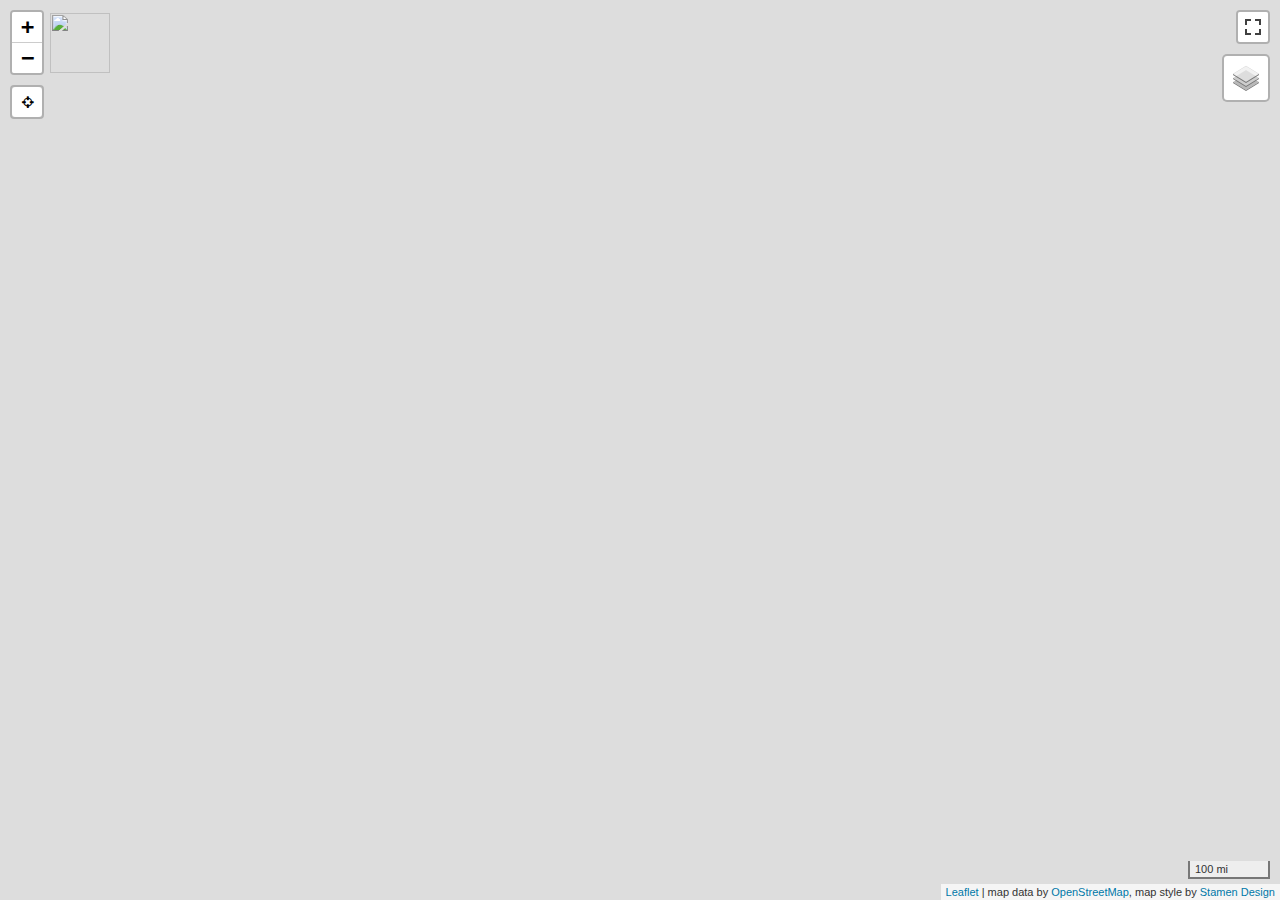
==== map.html @ af7b4ee4 "added map" ====
<!DOCTYPE html>
<html>
<head>
<meta charset="utf-8" />
<title>leaflet</title>
<script>(function() {
  // If window.HTMLWidgets is already defined, then use it; otherwise create a
  // new object. This allows preceding code to set options that affect the
  // initialization process (though none currently exist).
  window.HTMLWidgets = window.HTMLWidgets || {};

  // See if we're running in a viewer pane. If not, we're in a web browser.
  var viewerMode = window.HTMLWidgets.viewerMode =
      /\bviewer_pane=1\b/.test(window.location);

  // See if we're running in Shiny mode. If not, it's a static document.
  // Note that static widgets can appear in both Shiny and static modes, but
  // obviously, Shiny widgets can only appear in Shiny apps/documents.
  var shinyMode = window.HTMLWidgets.shinyMode =
      typeof(window.Shiny) !== "undefined" && !!window.Shiny.outputBindings;

  // We can't count on jQuery being available, so we implement our own
  // version if necessary.
  function querySelectorAll(scope, selector) {
    if (typeof(jQuery) !== "undefined" && scope instanceof jQuery) {
      return scope.find(selector);
    }
    if (scope.querySelectorAll) {
      return scope.querySelectorAll(selector);
    }
  }

  function asArray(value) {
    if (value === null)
      return [];
    if ($.isArray(value))
      return value;
    return [value];
  }

  // Implement jQuery's extend
  function extend(target /*, ... */) {
    if (arguments.length == 1) {
      return target;
    }
    for (var i = 1; i < arguments.length; i++) {
      var source = arguments[i];
      for (var prop in source) {
        if (source.hasOwnProperty(prop)) {
          target[prop] = source[prop];
        }
      }
    }
    return target;
  }

  // IE8 doesn't support Array.forEach.
  function forEach(values, callback, thisArg) {
    if (values.forEach) {
      values.forEach(callback, thisArg);
    } else {
      for (var i = 0; i < values.length; i++) {
        callback.call(thisArg, values[i], i, values);
      }
    }
  }

  // Replaces the specified method with the return value of funcSource.
  //
  // Note that funcSource should not BE the new method, it should be a function
  // that RETURNS the new method. funcSource receives a single argument that is
  // the overridden method, it can be called from the new method. The overridden
  // method can be called like a regular function, it has the target permanently
  // bound to it so "this" will work correctly.
  function overrideMethod(target, methodName, funcSource) {
    var superFunc = target[methodName] || function() {};
    var superFuncBound = function() {
      return superFunc.apply(target, arguments);
    };
    target[methodName] = funcSource(superFuncBound);
  }

  // Add a method to delegator that, when invoked, calls
  // delegatee.methodName. If there is no such method on
  // the delegatee, but there was one on delegator before
  // delegateMethod was called, then the original version
  // is invoked instead.
  // For example:
  //
  // var a = {
  //   method1: function() { console.log('a1'); }
  //   method2: function() { console.log('a2'); }
  // };
  // var b = {
  //   method1: function() { console.log('b1'); }
  // };
  // delegateMethod(a, b, "method1");
  // delegateMethod(a, b, "method2");
  // a.method1();
  // a.method2();
  //
  // The output would be "b1", "a2".
  function delegateMethod(delegator, delegatee, methodName) {
    var inherited = delegator[methodName];
    delegator[methodName] = function() {
      var target = delegatee;
      var method = delegatee[methodName];

      // The method doesn't exist on the delegatee. Instead,
      // call the method on the delegator, if it exists.
      if (!method) {
        target = delegator;
        method = inherited;
      }

      if (method) {
        return method.apply(target, arguments);
      }
    };
  }

  // Implement a vague facsimilie of jQuery's data method
  function elementData(el, name, value) {
    if (arguments.length == 2) {
      return el["htmlwidget_data_" + name];
    } else if (arguments.length == 3) {
      el["htmlwidget_data_" + name] = value;
      return el;
    } else {
      throw new Error("Wrong number of arguments for elementData: " +
        arguments.length);
    }
  }

  // http://stackoverflow.com/questions/3446170/escape-string-for-use-in-javascript-regex
  function escapeRegExp(str) {
    return str.replace(/[\-\[\]\/\{\}\(\)\*\+\?\.\\\^\$\|]/g, "\\$&");
  }

  function hasClass(el, className) {
    var re = new RegExp("\\b" + escapeRegExp(className) + "\\b");
    return re.test(el.className);
  }

  // elements - array (or array-like object) of HTML elements
  // className - class name to test for
  // include - if true, only return elements with given className;
  //   if false, only return elements *without* given className
  function filterByClass(elements, className, include) {
    var results = [];
    for (var i = 0; i < elements.length; i++) {
      if (hasClass(elements[i], className) == include)
        results.push(elements[i]);
    }
    return results;
  }

  function on(obj, eventName, func) {
    if (obj.addEventListener) {
      obj.addEventListener(eventName, func, false);
    } else if (obj.attachEvent) {
      obj.attachEvent(eventName, func);
    }
  }

  function off(obj, eventName, func) {
    if (obj.removeEventListener)
      obj.removeEventListener(eventName, func, false);
    else if (obj.detachEvent) {
      obj.detachEvent(eventName, func);
    }
  }

  // Translate array of values to top/right/bottom/left, as usual with
  // the "padding" CSS property
  // https://developer.mozilla.org/en-US/docs/Web/CSS/padding
  function unpackPadding(value) {
    if (typeof(value) === "number")
      value = [value];
    if (value.length === 1) {
      return {top: value[0], right: value[0], bottom: value[0], left: value[0]};
    }
    if (value.length === 2) {
      return {top: value[0], right: value[1], bottom: value[0], left: value[1]};
    }
    if (value.length === 3) {
      return {top: value[0], right: value[1], bottom: value[2], left: value[1]};
    }
    if (value.length === 4) {
      return {top: value[0], right: value[1], bottom: value[2], left: value[3]};
    }
  }

  // Convert an unpacked padding object to a CSS value
  function paddingToCss(paddingObj) {
    return paddingObj.top + "px " + paddingObj.right + "px " + paddingObj.bottom + "px " + paddingObj.left + "px";
  }

  // Makes a number suitable for CSS
  function px(x) {
    if (typeof(x) === "number")
      return x + "px";
    else
      return x;
  }

  // Retrieves runtime widget sizing information for an element.
  // The return value is either null, or an object with fill, padding,
  // defaultWidth, defaultHeight fields.
  function sizingPolicy(el) {
    var sizingEl = document.querySelector("script[data-for='" + el.id + "'][type='application/htmlwidget-sizing']");
    if (!sizingEl)
      return null;
    var sp = JSON.parse(sizingEl.textContent || sizingEl.text || "{}");
    if (viewerMode) {
      return sp.viewer;
    } else {
      return sp.browser;
    }
  }

  // @param tasks Array of strings (or falsy value, in which case no-op).
  //   Each element must be a valid JavaScript expression that yields a
  //   function. Or, can be an array of objects with "code" and "data"
  //   properties; in this case, the "code" property should be a string
  //   of JS that's an expr that yields a function, and "data" should be
  //   an object that will be added as an additional argument when that
  //   function is called.
  // @param target The object that will be "this" for each function
  //   execution.
  // @param args Array of arguments to be passed to the functions. (The
  //   same arguments will be passed to all functions.)
  function evalAndRun(tasks, target, args) {
    if (tasks) {
      forEach(tasks, function(task) {
        var theseArgs = args;
        if (typeof(task) === "object") {
          theseArgs = theseArgs.concat([task.data]);
          task = task.code;
        }
        var taskFunc = tryEval(task);
        if (typeof(taskFunc) !== "function") {
          throw new Error("Task must be a function! Source:\n" + task);
        }
        taskFunc.apply(target, theseArgs);
      });
    }
  }

  // Attempt eval() both with and without enclosing in parentheses.
  // Note that enclosing coerces a function declaration into
  // an expression that eval() can parse
  // (otherwise, a SyntaxError is thrown)
  function tryEval(code) {
    var result = null;
    try {
      result = eval(code);
    } catch(error) {
      if (!error instanceof SyntaxError) {
        throw error;
      }
      try {
        result = eval("(" + code + ")");
      } catch(e) {
        if (e instanceof SyntaxError) {
          throw error;
        } else {
          throw e;
        }
      }
    }
    return result;
  }

  function initSizing(el) {
    var sizing = sizingPolicy(el);
    if (!sizing)
      return;

    var cel = document.getElementById("htmlwidget_container");
    if (!cel)
      return;

    if (typeof(sizing.padding) !== "undefined") {
      document.body.style.margin = "0";
      document.body.style.padding = paddingToCss(unpackPadding(sizing.padding));
    }

    if (sizing.fill) {
      document.body.style.overflow = "hidden";
      document.body.style.width = "100%";
      document.body.style.height = "100%";
      document.documentElement.style.width = "100%";
      document.documentElement.style.height = "100%";
      if (cel) {
        cel.style.position = "absolute";
        var pad = unpackPadding(sizing.padding);
        cel.style.top = pad.top + "px";
        cel.style.right = pad.right + "px";
        cel.style.bottom = pad.bottom + "px";
        cel.style.left = pad.left + "px";
        el.style.width = "100%";
        el.style.height = "100%";
      }

      return {
        getWidth: function() { return cel.offsetWidth; },
        getHeight: function() { return cel.offsetHeight; }
      };

    } else {
      el.style.width = px(sizing.width);
      el.style.height = px(sizing.height);

      return {
        getWidth: function() { return el.offsetWidth; },
        getHeight: function() { return el.offsetHeight; }
      };
    }
  }

  // Default implementations for methods
  var defaults = {
    find: function(scope) {
      return querySelectorAll(scope, "." + this.name);
    },
    renderError: function(el, err) {
      var $el = $(el);

      this.clearError(el);

      // Add all these error classes, as Shiny does
      var errClass = "shiny-output-error";
      if (err.type !== null) {
        // use the classes of the error condition as CSS class names
        errClass = errClass + " " + $.map(asArray(err.type), function(type) {
          return errClass + "-" + type;
        }).join(" ");
      }
      errClass = errClass + " htmlwidgets-error";

      // Is el inline or block? If inline or inline-block, just display:none it
      // and add an inline error.
      var display = $el.css("display");
      $el.data("restore-display-mode", display);

      if (display === "inline" || display === "inline-block") {
        $el.hide();
        if (err.message !== "") {
          var errorSpan = $("<span>").addClass(errClass);
          errorSpan.text(err.message);
          $el.after(errorSpan);
        }
      } else if (display === "block") {
        // If block, add an error just after the el, set visibility:none on the
        // el, and position the error to be on top of the el.
        // Mark it with a unique ID and CSS class so we can remove it later.
        $el.css("visibility", "hidden");
        if (err.message !== "") {
          var errorDiv = $("<div>").addClass(errClass).css("position", "absolute")
            .css("top", el.offsetTop)
            .css("left", el.offsetLeft)
            // setting width can push out the page size, forcing otherwise
            // unnecessary scrollbars to appear and making it impossible for
            // the element to shrink; so use max-width instead
            .css("maxWidth", el.offsetWidth)
            .css("height", el.offsetHeight);
          errorDiv.text(err.message);
          $el.after(errorDiv);

          // Really dumb way to keep the size/position of the error in sync with
          // the parent element as the window is resized or whatever.
          var intId = setInterval(function() {
            if (!errorDiv[0].parentElement) {
              clearInterval(intId);
              return;
            }
            errorDiv
              .css("top", el.offsetTop)
              .css("left", el.offsetLeft)
              .css("maxWidth", el.offsetWidth)
              .css("height", el.offsetHeight);
          }, 500);
        }
      }
    },
    clearError: function(el) {
      var $el = $(el);
      var display = $el.data("restore-display-mode");
      $el.data("restore-display-mode", null);

      if (display === "inline" || display === "inline-block") {
        if (display)
          $el.css("display", display);
        $(el.nextSibling).filter(".htmlwidgets-error").remove();
      } else if (display === "block"){
        $el.css("visibility", "inherit");
        $(el.nextSibling).filter(".htmlwidgets-error").remove();
      }
    },
    sizing: {}
  };

  // Called by widget bindings to register a new type of widget. The definition
  // object can contain the following properties:
  // - name (required) - A string indicating the binding name, which will be
  //   used by default as the CSS classname to look for.
  // - initialize (optional) - A function(el) that will be called once per
  //   widget element; if a value is returned, it will be passed as the third
  //   value to renderValue.
  // - renderValue (required) - A function(el, data, initValue) that will be
  //   called with data. Static contexts will cause this to be called once per
  //   element; Shiny apps will cause this to be called multiple times per
  //   element, as the data changes.
  window.HTMLWidgets.widget = function(definition) {
    if (!definition.name) {
      throw new Error("Widget must have a name");
    }
    if (!definition.type) {
      throw new Error("Widget must have a type");
    }
    // Currently we only support output widgets
    if (definition.type !== "output") {
      throw new Error("Unrecognized widget type '" + definition.type + "'");
    }
    // TODO: Verify that .name is a valid CSS classname

    // Support new-style instance-bound definitions. Old-style class-bound
    // definitions have one widget "object" per widget per type/class of
    // widget; the renderValue and resize methods on such widget objects
    // take el and instance arguments, because the widget object can't
    // store them. New-style instance-bound definitions have one widget
    // object per widget instance; the definition that's passed in doesn't
    // provide renderValue or resize methods at all, just the single method
    //   factory(el, width, height)
    // which returns an object that has renderValue(x) and resize(w, h).
    // This enables a far more natural programming style for the widget
    // author, who can store per-instance state using either OO-style
    // instance fields or functional-style closure variables (I guess this
    // is in contrast to what can only be called C-style pseudo-OO which is
    // what we required before).
    if (definition.factory) {
      definition = createLegacyDefinitionAdapter(definition);
    }

    if (!definition.renderValue) {
      throw new Error("Widget must have a renderValue function");
    }

    // For static rendering (non-Shiny), use a simple widget registration
    // scheme. We also use this scheme for Shiny apps/documents that also
    // contain static widgets.
    window.HTMLWidgets.widgets = window.HTMLWidgets.widgets || [];
    // Merge defaults into the definition; don't mutate the original definition.
    var staticBinding = extend({}, defaults, definition);
    overrideMethod(staticBinding, "find", function(superfunc) {
      return function(scope) {
        var results = superfunc(scope);
        // Filter out Shiny outputs, we only want the static kind
        return filterByClass(results, "html-widget-output", false);
      };
    });
    window.HTMLWidgets.widgets.push(staticBinding);

    if (shinyMode) {
      // Shiny is running. Register the definition with an output binding.
      // The definition itself will not be the output binding, instead
      // we will make an output binding object that delegates to the
      // definition. This is because we foolishly used the same method
      // name (renderValue) for htmlwidgets definition and Shiny bindings
      // but they actually have quite different semantics (the Shiny
      // bindings receive data that includes lots of metadata that it
      // strips off before calling htmlwidgets renderValue). We can't
      // just ignore the difference because in some widgets it's helpful
      // to call this.renderValue() from inside of resize(), and if
      // we're not delegating, then that call will go to the Shiny
      // version instead of the htmlwidgets version.

      // Merge defaults with definition, without mutating either.
      var bindingDef = extend({}, defaults, definition);

      // This object will be our actual Shiny binding.
      var shinyBinding = new Shiny.OutputBinding();

      // With a few exceptions, we'll want to simply use the bindingDef's
      // version of methods if they are available, otherwise fall back to
      // Shiny's defaults. NOTE: If Shiny's output bindings gain additional
      // methods in the future, and we want them to be overrideable by
      // HTMLWidget binding definitions, then we'll need to add them to this
      // list.
      delegateMethod(shinyBinding, bindingDef, "getId");
      delegateMethod(shinyBinding, bindingDef, "onValueChange");
      delegateMethod(shinyBinding, bindingDef, "onValueError");
      delegateMethod(shinyBinding, bindingDef, "renderError");
      delegateMethod(shinyBinding, bindingDef, "clearError");
      delegateMethod(shinyBinding, bindingDef, "showProgress");

      // The find, renderValue, and resize are handled differently, because we
      // want to actually decorate the behavior of the bindingDef methods.

      shinyBinding.find = function(scope) {
        var results = bindingDef.find(scope);

        // Only return elements that are Shiny outputs, not static ones
        var dynamicResults = results.filter(".html-widget-output");

        // It's possible that whatever caused Shiny to think there might be
        // new dynamic outputs, also caused there to be new static outputs.
        // Since there might be lots of different htmlwidgets bindings, we
        // schedule execution for later--no need to staticRender multiple
        // times.
        if (results.length !== dynamicResults.length)
          scheduleStaticRender();

        return dynamicResults;
      };

      // Wrap renderValue to handle initialization, which unfortunately isn't
      // supported natively by Shiny at the time of this writing.

      shinyBinding.renderValue = function(el, data) {
        Shiny.renderDependencies(data.deps);
        // Resolve strings marked as javascript literals to objects
        if (!(data.evals instanceof Array)) data.evals = [data.evals];
        for (var i = 0; data.evals && i < data.evals.length; i++) {
          window.HTMLWidgets.evaluateStringMember(data.x, data.evals[i]);
        }
        if (!bindingDef.renderOnNullValue) {
          if (data.x === null) {
            el.style.visibility = "hidden";
            return;
          } else {
            el.style.visibility = "inherit";
          }
        }
        if (!elementData(el, "initialized")) {
          initSizing(el);

          elementData(el, "initialized", true);
          if (bindingDef.initialize) {
            var result = bindingDef.initialize(el, el.offsetWidth,
              el.offsetHeight);
            elementData(el, "init_result", result);
          }
        }
        bindingDef.renderValue(el, data.x, elementData(el, "init_result"));
        evalAndRun(data.jsHooks.render, elementData(el, "init_result"), [el, data.x]);
      };

      // Only override resize if bindingDef implements it
      if (bindingDef.resize) {
        shinyBinding.resize = function(el, width, height) {
          // Shiny can call resize before initialize/renderValue have been
          // called, which doesn't make sense for widgets.
          if (elementData(el, "initialized")) {
            bindingDef.resize(el, width, height, elementData(el, "init_result"));
          }
        };
      }

      Shiny.outputBindings.register(shinyBinding, bindingDef.name);
    }
  };

  var scheduleStaticRenderTimerId = null;
  function scheduleStaticRender() {
    if (!scheduleStaticRenderTimerId) {
      scheduleStaticRenderTimerId = setTimeout(function() {
        scheduleStaticRenderTimerId = null;
        window.HTMLWidgets.staticRender();
      }, 1);
    }
  }

  // Render static widgets after the document finishes loading
  // Statically render all elements that are of this widget's class
  window.HTMLWidgets.staticRender = function() {
    var bindings = window.HTMLWidgets.widgets || [];
    forEach(bindings, function(binding) {
      var matches = binding.find(document.documentElement);
      forEach(matches, function(el) {
        var sizeObj = initSizing(el, binding);

        if (hasClass(el, "html-widget-static-bound"))
          return;
        el.className = el.className + " html-widget-static-bound";

        var initResult;
        if (binding.initialize) {
          initResult = binding.initialize(el,
            sizeObj ? sizeObj.getWidth() : el.offsetWidth,
            sizeObj ? sizeObj.getHeight() : el.offsetHeight
          );
          elementData(el, "init_result", initResult);
        }

        if (binding.resize) {
          var lastSize = {
            w: sizeObj ? sizeObj.getWidth() : el.offsetWidth,
            h: sizeObj ? sizeObj.getHeight() : el.offsetHeight
          };
          var resizeHandler = function(e) {
            var size = {
              w: sizeObj ? sizeObj.getWidth() : el.offsetWidth,
              h: sizeObj ? sizeObj.getHeight() : el.offsetHeight
            };
            if (size.w === 0 && size.h === 0)
              return;
            if (size.w === lastSize.w && size.h === lastSize.h)
              return;
            lastSize = size;
            binding.resize(el, size.w, size.h, initResult);
          };

          on(window, "resize", resizeHandler);

          // This is needed for cases where we're running in a Shiny
          // app, but the widget itself is not a Shiny output, but
          // rather a simple static widget. One example of this is
          // an rmarkdown document that has runtime:shiny and widget
          // that isn't in a render function. Shiny only knows to
          // call resize handlers for Shiny outputs, not for static
          // widgets, so we do it ourselves.
          if (window.jQuery) {
            window.jQuery(document).on(
              "shown.htmlwidgets shown.bs.tab.htmlwidgets shown.bs.collapse.htmlwidgets",
              resizeHandler
            );
            window.jQuery(document).on(
              "hidden.htmlwidgets hidden.bs.tab.htmlwidgets hidden.bs.collapse.htmlwidgets",
              resizeHandler
            );
          }

          // This is needed for the specific case of ioslides, which
          // flips slides between display:none and display:block.
          // Ideally we would not have to have ioslide-specific code
          // here, but rather have ioslides raise a generic event,
          // but the rmarkdown package just went to CRAN so the
          // window to getting that fixed may be long.
          if (window.addEventListener) {
            // It's OK to limit this to window.addEventListener
            // browsers because ioslides itself only supports
            // such browsers.
            on(document, "slideenter", resizeHandler);
            on(document, "slideleave", resizeHandler);
          }
        }

        var scriptData = document.querySelector("script[data-for='" + el.id + "'][type='application/json']");
        if (scriptData) {
          var data = JSON.parse(scriptData.textContent || scriptData.text);
          // Resolve strings marked as javascript literals to objects
          if (!(data.evals instanceof Array)) data.evals = [data.evals];
          for (var k = 0; data.evals && k < data.evals.length; k++) {
            window.HTMLWidgets.evaluateStringMember(data.x, data.evals[k]);
          }
          binding.renderValue(el, data.x, initResult);
          evalAndRun(data.jsHooks.render, initResult, [el, data.x]);
        }
      });
    });

    invokePostRenderHandlers();
  }


  function has_jQuery3() {
    if (!window.jQuery) {
      return false;
    }
    var $version = window.jQuery.fn.jquery;
    var $major_version = parseInt($version.split(".")[0]);
    return $major_version >= 3;
  }

  /*
  / Shiny 1.4 bumped jQuery from 1.x to 3.x which means jQuery's
  / on-ready handler (i.e., $(fn)) is now asyncronous (i.e., it now
  / really means $(setTimeout(fn)).
  / https://jquery.com/upgrade-guide/3.0/#breaking-change-document-ready-handlers-are-now-asynchronous
  /
  / Since Shiny uses $() to schedule initShiny, shiny>=1.4 calls initShiny
  / one tick later than it did before, which means staticRender() is
  / called renderValue() earlier than (advanced) widget authors might be expecting.
  / https://github.com/rstudio/shiny/issues/2630
  /
  / For a concrete example, leaflet has some methods (e.g., updateBounds)
  / which reference Shiny methods registered in initShiny (e.g., setInputValue).
  / Since leaflet is privy to this life-cycle, it knows to use setTimeout() to
  / delay execution of those methods (until Shiny methods are ready)
  / https://github.com/rstudio/leaflet/blob/18ec981/javascript/src/index.js#L266-L268
  /
  / Ideally widget authors wouldn't need to use this setTimeout() hack that
  / leaflet uses to call Shiny methods on a staticRender(). In the long run,
  / the logic initShiny should be broken up so that method registration happens
  / right away, but binding happens later.
  */
  function maybeStaticRenderLater() {
    if (shinyMode && has_jQuery3()) {
      window.jQuery(window.HTMLWidgets.staticRender);
    } else {
      window.HTMLWidgets.staticRender();
    }
  }

  if (document.addEventListener) {
    document.addEventListener("DOMContentLoaded", function() {
      document.removeEventListener("DOMContentLoaded", arguments.callee, false);
      maybeStaticRenderLater();
    }, false);
  } else if (document.attachEvent) {
    document.attachEvent("onreadystatechange", function() {
      if (document.readyState === "complete") {
        document.detachEvent("onreadystatechange", arguments.callee);
        maybeStaticRenderLater();
      }
    });
  }


  window.HTMLWidgets.getAttachmentUrl = function(depname, key) {
    // If no key, default to the first item
    if (typeof(key) === "undefined")
      key = 1;

    var link = document.getElementById(depname + "-" + key + "-attachment");
    if (!link) {
      throw new Error("Attachment " + depname + "/" + key + " not found in document");
    }
    return link.getAttribute("href");
  };

  window.HTMLWidgets.dataframeToD3 = function(df) {
    var names = [];
    var length;
    for (var name in df) {
        if (df.hasOwnProperty(name))
            names.push(name);
        if (typeof(df[name]) !== "object" || typeof(df[name].length) === "undefined") {
            throw new Error("All fields must be arrays");
        } else if (typeof(length) !== "undefined" && length !== df[name].length) {
            throw new Error("All fields must be arrays of the same length");
        }
        length = df[name].length;
    }
    var results = [];
    var item;
    for (var row = 0; row < length; row++) {
        item = {};
        for (var col = 0; col < names.length; col++) {
            item[names[col]] = df[names[col]][row];
        }
        results.push(item);
    }
    return results;
  };

  window.HTMLWidgets.transposeArray2D = function(array) {
      if (array.length === 0) return array;
      var newArray = array[0].map(function(col, i) {
          return array.map(function(row) {
              return row[i]
          })
      });
      return newArray;
  };
  // Split value at splitChar, but allow splitChar to be escaped
  // using escapeChar. Any other characters escaped by escapeChar
  // will be included as usual (including escapeChar itself).
  function splitWithEscape(value, splitChar, escapeChar) {
    var results = [];
    var escapeMode = false;
    var currentResult = "";
    for (var pos = 0; pos < value.length; pos++) {
      if (!escapeMode) {
        if (value[pos] === splitChar) {
          results.push(currentResult);
          currentResult = "";
        } else if (value[pos] === escapeChar) {
          escapeMode = true;
        } else {
          currentResult += value[pos];
        }
      } else {
        currentResult += value[pos];
        escapeMode = false;
      }
    }
    if (currentResult !== "") {
      results.push(currentResult);
    }
    return results;
  }
  // Function authored by Yihui/JJ Allaire
  window.HTMLWidgets.evaluateStringMember = function(o, member) {
    var parts = splitWithEscape(member, '.', '\\');
    for (var i = 0, l = parts.length; i < l; i++) {
      var part = parts[i];
      // part may be a character or 'numeric' member name
      if (o !== null && typeof o === "object" && part in o) {
        if (i == (l - 1)) { // if we are at the end of the line then evalulate
          if (typeof o[part] === "string")
            o[part] = tryEval(o[part]);
        } else { // otherwise continue to next embedded object
          o = o[part];
        }
      }
    }
  };

  // Retrieve the HTMLWidget instance (i.e. the return value of an
  // HTMLWidget binding's initialize() or factory() function)
  // associated with an element, or null if none.
  window.HTMLWidgets.getInstance = function(el) {
    return elementData(el, "init_result");
  };

  // Finds the first element in the scope that matches the selector,
  // and returns the HTMLWidget instance (i.e. the return value of
  // an HTMLWidget binding's initialize() or factory() function)
  // associated with that element, if any. If no element matches the
  // selector, or the first matching element has no HTMLWidget
  // instance associated with it, then null is returned.
  //
  // The scope argument is optional, and defaults to window.document.
  window.HTMLWidgets.find = function(scope, selector) {
    if (arguments.length == 1) {
      selector = scope;
      scope = document;
    }

    var el = scope.querySelector(selector);
    if (el === null) {
      return null;
    } else {
      return window.HTMLWidgets.getInstance(el);
    }
  };

  // Finds all elements in the scope that match the selector, and
  // returns the HTMLWidget instances (i.e. the return values of
  // an HTMLWidget binding's initialize() or factory() function)
  // associated with the elements, in an array. If elements that
  // match the selector don't have an associated HTMLWidget
  // instance, the returned array will contain nulls.
  //
  // The scope argument is optional, and defaults to window.document.
  window.HTMLWidgets.findAll = function(scope, selector) {
    if (arguments.length == 1) {
      selector = scope;
      scope = document;
    }

    var nodes = scope.querySelectorAll(selector);
    var results = [];
    for (var i = 0; i < nodes.length; i++) {
      results.push(window.HTMLWidgets.getInstance(nodes[i]));
    }
    return results;
  };

  var postRenderHandlers = [];
  function invokePostRenderHandlers() {
    while (postRenderHandlers.length) {
      var handler = postRenderHandlers.shift();
      if (handler) {
        handler();
      }
    }
  }

  // Register the given callback function to be invoked after the
  // next time static widgets are rendered.
  window.HTMLWidgets.addPostRenderHandler = function(callback) {
    postRenderHandlers.push(callback);
  };

  // Takes a new-style instance-bound definition, and returns an
  // old-style class-bound definition. This saves us from having
  // to rewrite all the logic in this file to accomodate both
  // types of definitions.
  function createLegacyDefinitionAdapter(defn) {
    var result = {
      name: defn.name,
      type: defn.type,
      initialize: function(el, width, height) {
        return defn.factory(el, width, height);
      },
      renderValue: function(el, x, instance) {
        return instance.renderValue(x);
      },
      resize: function(el, width, height, instance) {
        return instance.resize(width, height);
      }
    };

    if (defn.find)
      result.find = defn.find;
    if (defn.renderError)
      result.renderError = defn.renderError;
    if (defn.clearError)
      result.clearError = defn.clearError;

    return result;
  }
})();

</script>
<script>/*! jQuery v1.12.4 | (c) jQuery Foundation | jquery.org/license */
!function(a,b){"object"==typeof module&&"object"==typeof module.exports?module.exports=a.document?b(a,!0):function(a){if(!a.document)throw new Error("jQuery requires a window with a document");return b(a)}:b(a)}("undefined"!=typeof window?window:this,function(a,b){var c=[],d=a.document,e=c.slice,f=c.concat,g=c.push,h=c.indexOf,i={},j=i.toString,k=i.hasOwnProperty,l={},m="1.12.4",n=function(a,b){return new n.fn.init(a,b)},o=/^[\s\uFEFF\xA0]+|[\s\uFEFF\xA0]+$/g,p=/^-ms-/,q=/-([\da-z])/gi,r=function(a,b){return b.toUpperCase()};n.fn=n.prototype={jquery:m,constructor:n,selector:"",length:0,toArray:function(){return e.call(this)},get:function(a){return null!=a?0>a?this[a+this.length]:this[a]:e.call(this)},pushStack:function(a){var b=n.merge(this.constructor(),a);return b.prevObject=this,b.context=this.context,b},each:function(a){return n.each(this,a)},map:function(a){return this.pushStack(n.map(this,function(b,c){return a.call(b,c,b)}))},slice:function(){return this.pushStack(e.apply(this,arguments))},first:function(){return this.eq(0)},last:function(){return this.eq(-1)},eq:function(a){var b=this.length,c=+a+(0>a?b:0);return this.pushStack(c>=0&&b>c?[this[c]]:[])},end:function(){return this.prevObject||this.constructor()},push:g,sort:c.sort,splice:c.splice},n.extend=n.fn.extend=function(){var a,b,c,d,e,f,g=arguments[0]||{},h=1,i=arguments.length,j=!1;for("boolean"==typeof g&&(j=g,g=arguments[h]||{},h++),"object"==typeof g||n.isFunction(g)||(g={}),h===i&&(g=this,h--);i>h;h++)if(null!=(e=arguments[h]))for(d in e)a=g[d],c=e[d],g!==c&&(j&&c&&(n.isPlainObject(c)||(b=n.isArray(c)))?(b?(b=!1,f=a&&n.isArray(a)?a:[]):f=a&&n.isPlainObject(a)?a:{},g[d]=n.extend(j,f,c)):void 0!==c&&(g[d]=c));return g},n.extend({expando:"jQuery"+(m+Math.random()).replace(/\D/g,""),isReady:!0,error:function(a){throw new Error(a)},noop:function(){},isFunction:function(a){return"function"===n.type(a)},isArray:Array.isArray||function(a){return"array"===n.type(a)},isWindow:function(a){return null!=a&&a==a.window},isNumeric:function(a){var b=a&&a.toString();return!n.isArray(a)&&b-parseFloat(b)+1>=0},isEmptyObject:function(a){var b;for(b in a)return!1;return!0},isPlainObject:function(a){var b;if(!a||"object"!==n.type(a)||a.nodeType||n.isWindow(a))return!1;try{if(a.constructor&&!k.call(a,"constructor")&&!k.call(a.constructor.prototype,"isPrototypeOf"))return!1}catch(c){return!1}if(!l.ownFirst)for(b in a)return k.call(a,b);for(b in a);return void 0===b||k.call(a,b)},type:function(a){return null==a?a+"":"object"==typeof a||"function"==typeof a?i[j.call(a)]||"object":typeof a},globalEval:function(b){b&&n.trim(b)&&(a.execScript||function(b){a.eval.call(a,b)})(b)},camelCase:function(a){return a.replace(p,"ms-").replace(q,r)},nodeName:function(a,b){return a.nodeName&&a.nodeName.toLowerCase()===b.toLowerCase()},each:function(a,b){var c,d=0;if(s(a)){for(c=a.length;c>d;d++)if(b.call(a[d],d,a[d])===!1)break}else for(d in a)if(b.call(a[d],d,a[d])===!1)break;return a},trim:function(a){return null==a?"":(a+"").replace(o,"")},makeArray:function(a,b){var c=b||[];return null!=a&&(s(Object(a))?n.merge(c,"string"==typeof a?[a]:a):g.call(c,a)),c},inArray:function(a,b,c){var d;if(b){if(h)return h.call(b,a,c);for(d=b.length,c=c?0>c?Math.max(0,d+c):c:0;d>c;c++)if(c in b&&b[c]===a)return c}return-1},merge:function(a,b){var c=+b.length,d=0,e=a.length;while(c>d)a[e++]=b[d++];if(c!==c)while(void 0!==b[d])a[e++]=b[d++];return a.length=e,a},grep:function(a,b,c){for(var d,e=[],f=0,g=a.length,h=!c;g>f;f++)d=!b(a[f],f),d!==h&&e.push(a[f]);return e},map:function(a,b,c){var d,e,g=0,h=[];if(s(a))for(d=a.length;d>g;g++)e=b(a[g],g,c),null!=e&&h.push(e);else for(g in a)e=b(a[g],g,c),null!=e&&h.push(e);return f.apply([],h)},guid:1,proxy:function(a,b){var c,d,f;return"string"==typeof b&&(f=a[b],b=a,a=f),n.isFunction(a)?(c=e.call(arguments,2),d=function(){return a.apply(b||this,c.concat(e.call(arguments)))},d.guid=a.guid=a.guid||n.guid++,d):void 0},now:function(){return+new Date},support:l}),"function"==typeof Symbol&&(n.fn[Symbol.iterator]=c[Symbol.iterator]),n.each("Boolean Number String Function Array Date RegExp Object Error Symbol".split(" "),function(a,b){i["[object "+b+"]"]=b.toLowerCase()});function s(a){var b=!!a&&"length"in a&&a.length,c=n.type(a);return"function"===c||n.isWindow(a)?!1:"array"===c||0===b||"number"==typeof b&&b>0&&b-1 in a}var t=function(a){var b,c,d,e,f,g,h,i,j,k,l,m,n,o,p,q,r,s,t,u="sizzle"+1*new Date,v=a.document,w=0,x=0,y=ga(),z=ga(),A=ga(),B=function(a,b){return a===b&&(l=!0),0},C=1<<31,D={}.hasOwnProperty,E=[],F=E.pop,G=E.push,H=E.push,I=E.slice,J=function(a,b){for(var c=0,d=a.length;d>c;c++)if(a[c]===b)return c;return-1},K="checked|selected|async|autofocus|autoplay|controls|defer|disabled|hidden|ismap|loop|multiple|open|readonly|required|scoped",L="[\\x20\\t\\r\\n\\f]",M="(?:\\\\.|[\\w-]|[^\\x00-\\xa0])+",N="\\["+L+"*("+M+")(?:"+L+"*([*^$|!~]?=)"+L+"*(?:'((?:\\\\.|[^\\\\'])*)'|\"((?:\\\\.|[^\\\\\"])*)\"|("+M+"))|)"+L+"*\\]",O=":("+M+")(?:\\((('((?:\\\\.|[^\\\\'])*)'|\"((?:\\\\.|[^\\\\\"])*)\")|((?:\\\\.|[^\\\\()[\\]]|"+N+")*)|.*)\\)|)",P=new RegExp(L+"+","g"),Q=new RegExp("^"+L+"+|((?:^|[^\\\\])(?:\\\\.)*)"+L+"+$","g"),R=new RegExp("^"+L+"*,"+L+"*"),S=new RegExp("^"+L+"*([>+~]|"+L+")"+L+"*"),T=new RegExp("="+L+"*([^\\]'\"]*?)"+L+"*\\]","g"),U=new RegExp(O),V=new RegExp("^"+M+"$"),W={ID:new RegExp("^#("+M+")"),CLASS:new RegExp("^\\.("+M+")"),TAG:new RegExp("^("+M+"|[*])"),ATTR:new RegExp("^"+N),PSEUDO:new RegExp("^"+O),CHILD:new RegExp("^:(only|first|last|nth|nth-last)-(child|of-type)(?:\\("+L+"*(even|odd|(([+-]|)(\\d*)n|)"+L+"*(?:([+-]|)"+L+"*(\\d+)|))"+L+"*\\)|)","i"),bool:new RegExp("^(?:"+K+")$","i"),needsContext:new RegExp("^"+L+"*[>+~]|:(even|odd|eq|gt|lt|nth|first|last)(?:\\("+L+"*((?:-\\d)?\\d*)"+L+"*\\)|)(?=[^-]|$)","i")},X=/^(?:input|select|textarea|button)$/i,Y=/^h\d$/i,Z=/^[^{]+\{\s*\[native \w/,$=/^(?:#([\w-]+)|(\w+)|\.([\w-]+))$/,_=/[+~]/,aa=/'|\\/g,ba=new RegExp("\\\\([\\da-f]{1,6}"+L+"?|("+L+")|.)","ig"),ca=function(a,b,c){var d="0x"+b-65536;return d!==d||c?b:0>d?String.fromCharCode(d+65536):String.fromCharCode(d>>10|55296,1023&d|56320)},da=function(){m()};try{H.apply(E=I.call(v.childNodes),v.childNodes),E[v.childNodes.length].nodeType}catch(ea){H={apply:E.length?function(a,b){G.apply(a,I.call(b))}:function(a,b){var c=a.length,d=0;while(a[c++]=b[d++]);a.length=c-1}}}function fa(a,b,d,e){var f,h,j,k,l,o,r,s,w=b&&b.ownerDocument,x=b?b.nodeType:9;if(d=d||[],"string"!=typeof a||!a||1!==x&&9!==x&&11!==x)return d;if(!e&&((b?b.ownerDocument||b:v)!==n&&m(b),b=b||n,p)){if(11!==x&&(o=$.exec(a)))if(f=o[1]){if(9===x){if(!(j=b.getElementById(f)))return d;if(j.id===f)return d.push(j),d}else if(w&&(j=w.getElementById(f))&&t(b,j)&&j.id===f)return d.push(j),d}else{if(o[2])return H.apply(d,b.getElementsByTagName(a)),d;if((f=o[3])&&c.getElementsByClassName&&b.getElementsByClassName)return H.apply(d,b.getElementsByClassName(f)),d}if(c.qsa&&!A[a+" "]&&(!q||!q.test(a))){if(1!==x)w=b,s=a;else if("object"!==b.nodeName.toLowerCase()){(k=b.getAttribute("id"))?k=k.replace(aa,"\\$&"):b.setAttribute("id",k=u),r=g(a),h=r.length,l=V.test(k)?"#"+k:"[id='"+k+"']";while(h--)r[h]=l+" "+qa(r[h]);s=r.join(","),w=_.test(a)&&oa(b.parentNode)||b}if(s)try{return H.apply(d,w.querySelectorAll(s)),d}catch(y){}finally{k===u&&b.removeAttribute("id")}}}return i(a.replace(Q,"$1"),b,d,e)}function ga(){var a=[];function b(c,e){return a.push(c+" ")>d.cacheLength&&delete b[a.shift()],b[c+" "]=e}return b}function ha(a){return a[u]=!0,a}function ia(a){var b=n.createElement("div");try{return!!a(b)}catch(c){return!1}finally{b.parentNode&&b.parentNode.removeChild(b),b=null}}function ja(a,b){var c=a.split("|"),e=c.length;while(e--)d.attrHandle[c[e]]=b}function ka(a,b){var c=b&&a,d=c&&1===a.nodeType&&1===b.nodeType&&(~b.sourceIndex||C)-(~a.sourceIndex||C);if(d)return d;if(c)while(c=c.nextSibling)if(c===b)return-1;return a?1:-1}function la(a){return function(b){var c=b.nodeName.toLowerCase();return"input"===c&&b.type===a}}function ma(a){return function(b){var c=b.nodeName.toLowerCase();return("input"===c||"button"===c)&&b.type===a}}function na(a){return ha(function(b){return b=+b,ha(function(c,d){var e,f=a([],c.length,b),g=f.length;while(g--)c[e=f[g]]&&(c[e]=!(d[e]=c[e]))})})}function oa(a){return a&&"undefined"!=typeof a.getElementsByTagName&&a}c=fa.support={},f=fa.isXML=function(a){var b=a&&(a.ownerDocument||a).documentElement;return b?"HTML"!==b.nodeName:!1},m=fa.setDocument=function(a){var b,e,g=a?a.ownerDocument||a:v;return g!==n&&9===g.nodeType&&g.documentElement?(n=g,o=n.documentElement,p=!f(n),(e=n.defaultView)&&e.top!==e&&(e.addEventListener?e.addEventListener("unload",da,!1):e.attachEvent&&e.attachEvent("onunload",da)),c.attributes=ia(function(a){return a.className="i",!a.getAttribute("className")}),c.getElementsByTagName=ia(function(a){return a.appendChild(n.createComment("")),!a.getElementsByTagName("*").length}),c.getElementsByClassName=Z.test(n.getElementsByClassName),c.getById=ia(function(a){return o.appendChild(a).id=u,!n.getElementsByName||!n.getElementsByName(u).length}),c.getById?(d.find.ID=function(a,b){if("undefined"!=typeof b.getElementById&&p){var c=b.getElementById(a);return c?[c]:[]}},d.filter.ID=function(a){var b=a.replace(ba,ca);return function(a){return a.getAttribute("id")===b}}):(delete d.find.ID,d.filter.ID=function(a){var b=a.replace(ba,ca);return function(a){var c="undefined"!=typeof a.getAttributeNode&&a.getAttributeNode("id");return c&&c.value===b}}),d.find.TAG=c.getElementsByTagName?function(a,b){return"undefined"!=typeof b.getElementsByTagName?b.getElementsByTagName(a):c.qsa?b.querySelectorAll(a):void 0}:function(a,b){var c,d=[],e=0,f=b.getElementsByTagName(a);if("*"===a){while(c=f[e++])1===c.nodeType&&d.push(c);return d}return f},d.find.CLASS=c.getElementsByClassName&&function(a,b){return"undefined"!=typeof b.getElementsByClassName&&p?b.getElementsByClassName(a):void 0},r=[],q=[],(c.qsa=Z.test(n.querySelectorAll))&&(ia(function(a){o.appendChild(a).innerHTML="<a id='"+u+"'></a><select id='"+u+"-\r\\' msallowcapture=''><option selected=''></option></select>",a.querySelectorAll("[msallowcapture^='']").length&&q.push("[*^$]="+L+"*(?:''|\"\")"),a.querySelectorAll("[selected]").length||q.push("\\["+L+"*(?:value|"+K+")"),a.querySelectorAll("[id~="+u+"-]").length||q.push("~="),a.querySelectorAll(":checked").length||q.push(":checked"),a.querySelectorAll("a#"+u+"+*").length||q.push(".#.+[+~]")}),ia(function(a){var b=n.createElement("input");b.setAttribute("type","hidden"),a.appendChild(b).setAttribute("name","D"),a.querySelectorAll("[name=d]").length&&q.push("name"+L+"*[*^$|!~]?="),a.querySelectorAll(":enabled").length||q.push(":enabled",":disabled"),a.querySelectorAll("*,:x"),q.push(",.*:")})),(c.matchesSelector=Z.test(s=o.matches||o.webkitMatchesSelector||o.mozMatchesSelector||o.oMatchesSelector||o.msMatchesSelector))&&ia(function(a){c.disconnectedMatch=s.call(a,"div"),s.call(a,"[s!='']:x"),r.push("!=",O)}),q=q.length&&new RegExp(q.join("|")),r=r.length&&new RegExp(r.join("|")),b=Z.test(o.compareDocumentPosition),t=b||Z.test(o.contains)?function(a,b){var c=9===a.nodeType?a.documentElement:a,d=b&&b.parentNode;return a===d||!(!d||1!==d.nodeType||!(c.contains?c.contains(d):a.compareDocumentPosition&&16&a.compareDocumentPosition(d)))}:function(a,b){if(b)while(b=b.parentNode)if(b===a)return!0;return!1},B=b?function(a,b){if(a===b)return l=!0,0;var d=!a.compareDocumentPosition-!b.compareDocumentPosition;return d?d:(d=(a.ownerDocument||a)===(b.ownerDocument||b)?a.compareDocumentPosition(b):1,1&d||!c.sortDetached&&b.compareDocumentPosition(a)===d?a===n||a.ownerDocument===v&&t(v,a)?-1:b===n||b.ownerDocument===v&&t(v,b)?1:k?J(k,a)-J(k,b):0:4&d?-1:1)}:function(a,b){if(a===b)return l=!0,0;var c,d=0,e=a.parentNode,f=b.parentNode,g=[a],h=[b];if(!e||!f)return a===n?-1:b===n?1:e?-1:f?1:k?J(k,a)-J(k,b):0;if(e===f)return ka(a,b);c=a;while(c=c.parentNode)g.unshift(c);c=b;while(c=c.parentNode)h.unshift(c);while(g[d]===h[d])d++;return d?ka(g[d],h[d]):g[d]===v?-1:h[d]===v?1:0},n):n},fa.matches=function(a,b){return fa(a,null,null,b)},fa.matchesSelector=function(a,b){if((a.ownerDocument||a)!==n&&m(a),b=b.replace(T,"='$1']"),c.matchesSelector&&p&&!A[b+" "]&&(!r||!r.test(b))&&(!q||!q.test(b)))try{var d=s.call(a,b);if(d||c.disconnectedMatch||a.document&&11!==a.document.nodeType)return d}catch(e){}return fa(b,n,null,[a]).length>0},fa.contains=function(a,b){return(a.ownerDocument||a)!==n&&m(a),t(a,b)},fa.attr=function(a,b){(a.ownerDocument||a)!==n&&m(a);var e=d.attrHandle[b.toLowerCase()],f=e&&D.call(d.attrHandle,b.toLowerCase())?e(a,b,!p):void 0;return void 0!==f?f:c.attributes||!p?a.getAttribute(b):(f=a.getAttributeNode(b))&&f.specified?f.value:null},fa.error=function(a){throw new Error("Syntax error, unrecognized expression: "+a)},fa.uniqueSort=function(a){var b,d=[],e=0,f=0;if(l=!c.detectDuplicates,k=!c.sortStable&&a.slice(0),a.sort(B),l){while(b=a[f++])b===a[f]&&(e=d.push(f));while(e--)a.splice(d[e],1)}return k=null,a},e=fa.getText=function(a){var b,c="",d=0,f=a.nodeType;if(f){if(1===f||9===f||11===f){if("string"==typeof a.textContent)return a.textContent;for(a=a.firstChild;a;a=a.nextSibling)c+=e(a)}else if(3===f||4===f)return a.nodeValue}else while(b=a[d++])c+=e(b);return c},d=fa.selectors={cacheLength:50,createPseudo:ha,match:W,attrHandle:{},find:{},relative:{">":{dir:"parentNode",first:!0}," ":{dir:"parentNode"},"+":{dir:"previousSibling",first:!0},"~":{dir:"previousSibling"}},preFilter:{ATTR:function(a){return a[1]=a[1].replace(ba,ca),a[3]=(a[3]||a[4]||a[5]||"").replace(ba,ca),"~="===a[2]&&(a[3]=" "+a[3]+" "),a.slice(0,4)},CHILD:function(a){return a[1]=a[1].toLowerCase(),"nth"===a[1].slice(0,3)?(a[3]||fa.error(a[0]),a[4]=+(a[4]?a[5]+(a[6]||1):2*("even"===a[3]||"odd"===a[3])),a[5]=+(a[7]+a[8]||"odd"===a[3])):a[3]&&fa.error(a[0]),a},PSEUDO:function(a){var b,c=!a[6]&&a[2];return W.CHILD.test(a[0])?null:(a[3]?a[2]=a[4]||a[5]||"":c&&U.test(c)&&(b=g(c,!0))&&(b=c.indexOf(")",c.length-b)-c.length)&&(a[0]=a[0].slice(0,b),a[2]=c.slice(0,b)),a.slice(0,3))}},filter:{TAG:function(a){var b=a.replace(ba,ca).toLowerCase();return"*"===a?function(){return!0}:function(a){return a.nodeName&&a.nodeName.toLowerCase()===b}},CLASS:function(a){var b=y[a+" "];return b||(b=new RegExp("(^|"+L+")"+a+"("+L+"|$)"))&&y(a,function(a){return b.test("string"==typeof a.className&&a.className||"undefined"!=typeof a.getAttribute&&a.getAttribute("class")||"")})},ATTR:function(a,b,c){return function(d){var e=fa.attr(d,a);return null==e?"!="===b:b?(e+="","="===b?e===c:"!="===b?e!==c:"^="===b?c&&0===e.indexOf(c):"*="===b?c&&e.indexOf(c)>-1:"$="===b?c&&e.slice(-c.length)===c:"~="===b?(" "+e.replace(P," ")+" ").indexOf(c)>-1:"|="===b?e===c||e.slice(0,c.length+1)===c+"-":!1):!0}},CHILD:function(a,b,c,d,e){var f="nth"!==a.slice(0,3),g="last"!==a.slice(-4),h="of-type"===b;return 1===d&&0===e?function(a){return!!a.parentNode}:function(b,c,i){var j,k,l,m,n,o,p=f!==g?"nextSibling":"previousSibling",q=b.parentNode,r=h&&b.nodeName.toLowerCase(),s=!i&&!h,t=!1;if(q){if(f){while(p){m=b;while(m=m[p])if(h?m.nodeName.toLowerCase()===r:1===m.nodeType)return!1;o=p="only"===a&&!o&&"nextSibling"}return!0}if(o=[g?q.firstChild:q.lastChild],g&&s){m=q,l=m[u]||(m[u]={}),k=l[m.uniqueID]||(l[m.uniqueID]={}),j=k[a]||[],n=j[0]===w&&j[1],t=n&&j[2],m=n&&q.childNodes[n];while(m=++n&&m&&m[p]||(t=n=0)||o.pop())if(1===m.nodeType&&++t&&m===b){k[a]=[w,n,t];break}}else if(s&&(m=b,l=m[u]||(m[u]={}),k=l[m.uniqueID]||(l[m.uniqueID]={}),j=k[a]||[],n=j[0]===w&&j[1],t=n),t===!1)while(m=++n&&m&&m[p]||(t=n=0)||o.pop())if((h?m.nodeName.toLowerCase()===r:1===m.nodeType)&&++t&&(s&&(l=m[u]||(m[u]={}),k=l[m.uniqueID]||(l[m.uniqueID]={}),k[a]=[w,t]),m===b))break;return t-=e,t===d||t%d===0&&t/d>=0}}},PSEUDO:function(a,b){var c,e=d.pseudos[a]||d.setFilters[a.toLowerCase()]||fa.error("unsupported pseudo: "+a);return e[u]?e(b):e.length>1?(c=[a,a,"",b],d.setFilters.hasOwnProperty(a.toLowerCase())?ha(function(a,c){var d,f=e(a,b),g=f.length;while(g--)d=J(a,f[g]),a[d]=!(c[d]=f[g])}):function(a){return e(a,0,c)}):e}},pseudos:{not:ha(function(a){var b=[],c=[],d=h(a.replace(Q,"$1"));return d[u]?ha(function(a,b,c,e){var f,g=d(a,null,e,[]),h=a.length;while(h--)(f=g[h])&&(a[h]=!(b[h]=f))}):function(a,e,f){return b[0]=a,d(b,null,f,c),b[0]=null,!c.pop()}}),has:ha(function(a){return function(b){return fa(a,b).length>0}}),contains:ha(function(a){return a=a.replace(ba,ca),function(b){return(b.textContent||b.innerText||e(b)).indexOf(a)>-1}}),lang:ha(function(a){return V.test(a||"")||fa.error("unsupported lang: "+a),a=a.replace(ba,ca).toLowerCase(),function(b){var c;do if(c=p?b.lang:b.getAttribute("xml:lang")||b.getAttribute("lang"))return c=c.toLowerCase(),c===a||0===c.indexOf(a+"-");while((b=b.parentNode)&&1===b.nodeType);return!1}}),target:function(b){var c=a.location&&a.location.hash;return c&&c.slice(1)===b.id},root:function(a){return a===o},focus:function(a){return a===n.activeElement&&(!n.hasFocus||n.hasFocus())&&!!(a.type||a.href||~a.tabIndex)},enabled:function(a){return a.disabled===!1},disabled:function(a){return a.disabled===!0},checked:function(a){var b=a.nodeName.toLowerCase();return"input"===b&&!!a.checked||"option"===b&&!!a.selected},selected:function(a){return a.parentNode&&a.parentNode.selectedIndex,a.selected===!0},empty:function(a){for(a=a.firstChild;a;a=a.nextSibling)if(a.nodeType<6)return!1;return!0},parent:function(a){return!d.pseudos.empty(a)},header:function(a){return Y.test(a.nodeName)},input:function(a){return X.test(a.nodeName)},button:function(a){var b=a.nodeName.toLowerCase();return"input"===b&&"button"===a.type||"button"===b},text:function(a){var b;return"input"===a.nodeName.toLowerCase()&&"text"===a.type&&(null==(b=a.getAttribute("type"))||"text"===b.toLowerCase())},first:na(function(){return[0]}),last:na(function(a,b){return[b-1]}),eq:na(function(a,b,c){return[0>c?c+b:c]}),even:na(function(a,b){for(var c=0;b>c;c+=2)a.push(c);return a}),odd:na(function(a,b){for(var c=1;b>c;c+=2)a.push(c);return a}),lt:na(function(a,b,c){for(var d=0>c?c+b:c;--d>=0;)a.push(d);return a}),gt:na(function(a,b,c){for(var d=0>c?c+b:c;++d<b;)a.push(d);return a})}},d.pseudos.nth=d.pseudos.eq;for(b in{radio:!0,checkbox:!0,file:!0,password:!0,image:!0})d.pseudos[b]=la(b);for(b in{submit:!0,reset:!0})d.pseudos[b]=ma(b);function pa(){}pa.prototype=d.filters=d.pseudos,d.setFilters=new pa,g=fa.tokenize=function(a,b){var c,e,f,g,h,i,j,k=z[a+" "];if(k)return b?0:k.slice(0);h=a,i=[],j=d.preFilter;while(h){c&&!(e=R.exec(h))||(e&&(h=h.slice(e[0].length)||h),i.push(f=[])),c=!1,(e=S.exec(h))&&(c=e.shift(),f.push({value:c,type:e[0].replace(Q," ")}),h=h.slice(c.length));for(g in d.filter)!(e=W[g].exec(h))||j[g]&&!(e=j[g](e))||(c=e.shift(),f.push({value:c,type:g,matches:e}),h=h.slice(c.length));if(!c)break}return b?h.length:h?fa.error(a):z(a,i).slice(0)};function qa(a){for(var b=0,c=a.length,d="";c>b;b++)d+=a[b].value;return d}function ra(a,b,c){var d=b.dir,e=c&&"parentNode"===d,f=x++;return b.first?function(b,c,f){while(b=b[d])if(1===b.nodeType||e)return a(b,c,f)}:function(b,c,g){var h,i,j,k=[w,f];if(g){while(b=b[d])if((1===b.nodeType||e)&&a(b,c,g))return!0}else while(b=b[d])if(1===b.nodeType||e){if(j=b[u]||(b[u]={}),i=j[b.uniqueID]||(j[b.uniqueID]={}),(h=i[d])&&h[0]===w&&h[1]===f)return k[2]=h[2];if(i[d]=k,k[2]=a(b,c,g))return!0}}}function sa(a){return a.length>1?function(b,c,d){var e=a.length;while(e--)if(!a[e](b,c,d))return!1;return!0}:a[0]}function ta(a,b,c){for(var d=0,e=b.length;e>d;d++)fa(a,b[d],c);return c}function ua(a,b,c,d,e){for(var f,g=[],h=0,i=a.length,j=null!=b;i>h;h++)(f=a[h])&&(c&&!c(f,d,e)||(g.push(f),j&&b.push(h)));return g}function va(a,b,c,d,e,f){return d&&!d[u]&&(d=va(d)),e&&!e[u]&&(e=va(e,f)),ha(function(f,g,h,i){var j,k,l,m=[],n=[],o=g.length,p=f||ta(b||"*",h.nodeType?[h]:h,[]),q=!a||!f&&b?p:ua(p,m,a,h,i),r=c?e||(f?a:o||d)?[]:g:q;if(c&&c(q,r,h,i),d){j=ua(r,n),d(j,[],h,i),k=j.length;while(k--)(l=j[k])&&(r[n[k]]=!(q[n[k]]=l))}if(f){if(e||a){if(e){j=[],k=r.length;while(k--)(l=r[k])&&j.push(q[k]=l);e(null,r=[],j,i)}k=r.length;while(k--)(l=r[k])&&(j=e?J(f,l):m[k])>-1&&(f[j]=!(g[j]=l))}}else r=ua(r===g?r.splice(o,r.length):r),e?e(null,g,r,i):H.apply(g,r)})}function wa(a){for(var b,c,e,f=a.length,g=d.relative[a[0].type],h=g||d.relative[" "],i=g?1:0,k=ra(function(a){return a===b},h,!0),l=ra(function(a){return J(b,a)>-1},h,!0),m=[function(a,c,d){var e=!g&&(d||c!==j)||((b=c).nodeType?k(a,c,d):l(a,c,d));return b=null,e}];f>i;i++)if(c=d.relative[a[i].type])m=[ra(sa(m),c)];else{if(c=d.filter[a[i].type].apply(null,a[i].matches),c[u]){for(e=++i;f>e;e++)if(d.relative[a[e].type])break;return va(i>1&&sa(m),i>1&&qa(a.slice(0,i-1).concat({value:" "===a[i-2].type?"*":""})).replace(Q,"$1"),c,e>i&&wa(a.slice(i,e)),f>e&&wa(a=a.slice(e)),f>e&&qa(a))}m.push(c)}return sa(m)}function xa(a,b){var c=b.length>0,e=a.length>0,f=function(f,g,h,i,k){var l,o,q,r=0,s="0",t=f&&[],u=[],v=j,x=f||e&&d.find.TAG("*",k),y=w+=null==v?1:Math.random()||.1,z=x.length;for(k&&(j=g===n||g||k);s!==z&&null!=(l=x[s]);s++){if(e&&l){o=0,g||l.ownerDocument===n||(m(l),h=!p);while(q=a[o++])if(q(l,g||n,h)){i.push(l);break}k&&(w=y)}c&&((l=!q&&l)&&r--,f&&t.push(l))}if(r+=s,c&&s!==r){o=0;while(q=b[o++])q(t,u,g,h);if(f){if(r>0)while(s--)t[s]||u[s]||(u[s]=F.call(i));u=ua(u)}H.apply(i,u),k&&!f&&u.length>0&&r+b.length>1&&fa.uniqueSort(i)}return k&&(w=y,j=v),t};return c?ha(f):f}return h=fa.compile=function(a,b){var c,d=[],e=[],f=A[a+" "];if(!f){b||(b=g(a)),c=b.length;while(c--)f=wa(b[c]),f[u]?d.push(f):e.push(f);f=A(a,xa(e,d)),f.selector=a}return f},i=fa.select=function(a,b,e,f){var i,j,k,l,m,n="function"==typeof a&&a,o=!f&&g(a=n.selector||a);if(e=e||[],1===o.length){if(j=o[0]=o[0].slice(0),j.length>2&&"ID"===(k=j[0]).type&&c.getById&&9===b.nodeType&&p&&d.relative[j[1].type]){if(b=(d.find.ID(k.matches[0].replace(ba,ca),b)||[])[0],!b)return e;n&&(b=b.parentNode),a=a.slice(j.shift().value.length)}i=W.needsContext.test(a)?0:j.length;while(i--){if(k=j[i],d.relative[l=k.type])break;if((m=d.find[l])&&(f=m(k.matches[0].replace(ba,ca),_.test(j[0].type)&&oa(b.parentNode)||b))){if(j.splice(i,1),a=f.length&&qa(j),!a)return H.apply(e,f),e;break}}}return(n||h(a,o))(f,b,!p,e,!b||_.test(a)&&oa(b.parentNode)||b),e},c.sortStable=u.split("").sort(B).join("")===u,c.detectDuplicates=!!l,m(),c.sortDetached=ia(function(a){return 1&a.compareDocumentPosition(n.createElement("div"))}),ia(function(a){return a.innerHTML="<a href='#'></a>","#"===a.firstChild.getAttribute("href")})||ja("type|href|height|width",function(a,b,c){return c?void 0:a.getAttribute(b,"type"===b.toLowerCase()?1:2)}),c.attributes&&ia(function(a){return a.innerHTML="<input/>",a.firstChild.setAttribute("value",""),""===a.firstChild.getAttribute("value")})||ja("value",function(a,b,c){return c||"input"!==a.nodeName.toLowerCase()?void 0:a.defaultValue}),ia(function(a){return null==a.getAttribute("disabled")})||ja(K,function(a,b,c){var d;return c?void 0:a[b]===!0?b.toLowerCase():(d=a.getAttributeNode(b))&&d.specified?d.value:null}),fa}(a);n.find=t,n.expr=t.selectors,n.expr[":"]=n.expr.pseudos,n.uniqueSort=n.unique=t.uniqueSort,n.text=t.getText,n.isXMLDoc=t.isXML,n.contains=t.contains;var u=function(a,b,c){var d=[],e=void 0!==c;while((a=a[b])&&9!==a.nodeType)if(1===a.nodeType){if(e&&n(a).is(c))break;d.push(a)}return d},v=function(a,b){for(var c=[];a;a=a.nextSibling)1===a.nodeType&&a!==b&&c.push(a);return c},w=n.expr.match.needsContext,x=/^<([\w-]+)\s*\/?>(?:<\/\1>|)$/,y=/^.[^:#\[\.,]*$/;function z(a,b,c){if(n.isFunction(b))return n.grep(a,function(a,d){return!!b.call(a,d,a)!==c});if(b.nodeType)return n.grep(a,function(a){return a===b!==c});if("string"==typeof b){if(y.test(b))return n.filter(b,a,c);b=n.filter(b,a)}return n.grep(a,function(a){return n.inArray(a,b)>-1!==c})}n.filter=function(a,b,c){var d=b[0];return c&&(a=":not("+a+")"),1===b.length&&1===d.nodeType?n.find.matchesSelector(d,a)?[d]:[]:n.find.matches(a,n.grep(b,function(a){return 1===a.nodeType}))},n.fn.extend({find:function(a){var b,c=[],d=this,e=d.length;if("string"!=typeof a)return this.pushStack(n(a).filter(function(){for(b=0;e>b;b++)if(n.contains(d[b],this))return!0}));for(b=0;e>b;b++)n.find(a,d[b],c);return c=this.pushStack(e>1?n.unique(c):c),c.selector=this.selector?this.selector+" "+a:a,c},filter:function(a){return this.pushStack(z(this,a||[],!1))},not:function(a){return this.pushStack(z(this,a||[],!0))},is:function(a){return!!z(this,"string"==typeof a&&w.test(a)?n(a):a||[],!1).length}});var A,B=/^(?:\s*(<[\w\W]+>)[^>]*|#([\w-]*))$/,C=n.fn.init=function(a,b,c){var e,f;if(!a)return this;if(c=c||A,"string"==typeof a){if(e="<"===a.charAt(0)&&">"===a.charAt(a.length-1)&&a.length>=3?[null,a,null]:B.exec(a),!e||!e[1]&&b)return!b||b.jquery?(b||c).find(a):this.constructor(b).find(a);if(e[1]){if(b=b instanceof n?b[0]:b,n.merge(this,n.parseHTML(e[1],b&&b.nodeType?b.ownerDocument||b:d,!0)),x.test(e[1])&&n.isPlainObject(b))for(e in b)n.isFunction(this[e])?this[e](b[e]):this.attr(e,b[e]);return this}if(f=d.getElementById(e[2]),f&&f.parentNode){if(f.id!==e[2])return A.find(a);this.length=1,this[0]=f}return this.context=d,this.selector=a,this}return a.nodeType?(this.context=this[0]=a,this.length=1,this):n.isFunction(a)?"undefined"!=typeof c.ready?c.ready(a):a(n):(void 0!==a.selector&&(this.selector=a.selector,this.context=a.context),n.makeArray(a,this))};C.prototype=n.fn,A=n(d);var D=/^(?:parents|prev(?:Until|All))/,E={children:!0,contents:!0,next:!0,prev:!0};n.fn.extend({has:function(a){var b,c=n(a,this),d=c.length;return this.filter(function(){for(b=0;d>b;b++)if(n.contains(this,c[b]))return!0})},closest:function(a,b){for(var c,d=0,e=this.length,f=[],g=w.test(a)||"string"!=typeof a?n(a,b||this.context):0;e>d;d++)for(c=this[d];c&&c!==b;c=c.parentNode)if(c.nodeType<11&&(g?g.index(c)>-1:1===c.nodeType&&n.find.matchesSelector(c,a))){f.push(c);break}return this.pushStack(f.length>1?n.uniqueSort(f):f)},index:function(a){return a?"string"==typeof a?n.inArray(this[0],n(a)):n.inArray(a.jquery?a[0]:a,this):this[0]&&this[0].parentNode?this.first().prevAll().length:-1},add:function(a,b){return this.pushStack(n.uniqueSort(n.merge(this.get(),n(a,b))))},addBack:function(a){return this.add(null==a?this.prevObject:this.prevObject.filter(a))}});function F(a,b){do a=a[b];while(a&&1!==a.nodeType);return a}n.each({parent:function(a){var b=a.parentNode;return b&&11!==b.nodeType?b:null},parents:function(a){return u(a,"parentNode")},parentsUntil:function(a,b,c){return u(a,"parentNode",c)},next:function(a){return F(a,"nextSibling")},prev:function(a){return F(a,"previousSibling")},nextAll:function(a){return u(a,"nextSibling")},prevAll:function(a){return u(a,"previousSibling")},nextUntil:function(a,b,c){return u(a,"nextSibling",c)},prevUntil:function(a,b,c){return u(a,"previousSibling",c)},siblings:function(a){return v((a.parentNode||{}).firstChild,a)},children:function(a){return v(a.firstChild)},contents:function(a){return n.nodeName(a,"iframe")?a.contentDocument||a.contentWindow.document:n.merge([],a.childNodes)}},function(a,b){n.fn[a]=function(c,d){var e=n.map(this,b,c);return"Until"!==a.slice(-5)&&(d=c),d&&"string"==typeof d&&(e=n.filter(d,e)),this.length>1&&(E[a]||(e=n.uniqueSort(e)),D.test(a)&&(e=e.reverse())),this.pushStack(e)}});var G=/\S+/g;function H(a){var b={};return n.each(a.match(G)||[],function(a,c){b[c]=!0}),b}n.Callbacks=function(a){a="string"==typeof a?H(a):n.extend({},a);var b,c,d,e,f=[],g=[],h=-1,i=function(){for(e=a.once,d=b=!0;g.length;h=-1){c=g.shift();while(++h<f.length)f[h].apply(c[0],c[1])===!1&&a.stopOnFalse&&(h=f.length,c=!1)}a.memory||(c=!1),b=!1,e&&(f=c?[]:"")},j={add:function(){return f&&(c&&!b&&(h=f.length-1,g.push(c)),function d(b){n.each(b,function(b,c){n.isFunction(c)?a.unique&&j.has(c)||f.push(c):c&&c.length&&"string"!==n.type(c)&&d(c)})}(arguments),c&&!b&&i()),this},remove:function(){return n.each(arguments,function(a,b){var c;while((c=n.inArray(b,f,c))>-1)f.splice(c,1),h>=c&&h--}),this},has:function(a){return a?n.inArray(a,f)>-1:f.length>0},empty:function(){return f&&(f=[]),this},disable:function(){return e=g=[],f=c="",this},disabled:function(){return!f},lock:function(){return e=!0,c||j.disable(),this},locked:function(){return!!e},fireWith:function(a,c){return e||(c=c||[],c=[a,c.slice?c.slice():c],g.push(c),b||i()),this},fire:function(){return j.fireWith(this,arguments),this},fired:function(){return!!d}};return j},n.extend({Deferred:function(a){var b=[["resolve","done",n.Callbacks("once memory"),"resolved"],["reject","fail",n.Callbacks("once memory"),"rejected"],["notify","progress",n.Callbacks("memory")]],c="pending",d={state:function(){return c},always:function(){return e.done(arguments).fail(arguments),this},then:function(){var a=arguments;return n.Deferred(function(c){n.each(b,function(b,f){var g=n.isFunction(a[b])&&a[b];e[f[1]](function(){var a=g&&g.apply(this,arguments);a&&n.isFunction(a.promise)?a.promise().progress(c.notify).done(c.resolve).fail(c.reject):c[f[0]+"With"](this===d?c.promise():this,g?[a]:arguments)})}),a=null}).promise()},promise:function(a){return null!=a?n.extend(a,d):d}},e={};return d.pipe=d.then,n.each(b,function(a,f){var g=f[2],h=f[3];d[f[1]]=g.add,h&&g.add(function(){c=h},b[1^a][2].disable,b[2][2].lock),e[f[0]]=function(){return e[f[0]+"With"](this===e?d:this,arguments),this},e[f[0]+"With"]=g.fireWith}),d.promise(e),a&&a.call(e,e),e},when:function(a){var b=0,c=e.call(arguments),d=c.length,f=1!==d||a&&n.isFunction(a.promise)?d:0,g=1===f?a:n.Deferred(),h=function(a,b,c){return function(d){b[a]=this,c[a]=arguments.length>1?e.call(arguments):d,c===i?g.notifyWith(b,c):--f||g.resolveWith(b,c)}},i,j,k;if(d>1)for(i=new Array(d),j=new Array(d),k=new Array(d);d>b;b++)c[b]&&n.isFunction(c[b].promise)?c[b].promise().progress(h(b,j,i)).done(h(b,k,c)).fail(g.reject):--f;return f||g.resolveWith(k,c),g.promise()}});var I;n.fn.ready=function(a){return n.ready.promise().done(a),this},n.extend({isReady:!1,readyWait:1,holdReady:function(a){a?n.readyWait++:n.ready(!0)},ready:function(a){(a===!0?--n.readyWait:n.isReady)||(n.isReady=!0,a!==!0&&--n.readyWait>0||(I.resolveWith(d,[n]),n.fn.triggerHandler&&(n(d).triggerHandler("ready"),n(d).off("ready"))))}});function J(){d.addEventListener?(d.removeEventListener("DOMContentLoaded",K),a.removeEventListener("load",K)):(d.detachEvent("onreadystatechange",K),a.detachEvent("onload",K))}function K(){(d.addEventListener||"load"===a.event.type||"complete"===d.readyState)&&(J(),n.ready())}n.ready.promise=function(b){if(!I)if(I=n.Deferred(),"complete"===d.readyState||"loading"!==d.readyState&&!d.documentElement.doScroll)a.setTimeout(n.ready);else if(d.addEventListener)d.addEventListener("DOMContentLoaded",K),a.addEventListener("load",K);else{d.attachEvent("onreadystatechange",K),a.attachEvent("onload",K);var c=!1;try{c=null==a.frameElement&&d.documentElement}catch(e){}c&&c.doScroll&&!function f(){if(!n.isReady){try{c.doScroll("left")}catch(b){return a.setTimeout(f,50)}J(),n.ready()}}()}return I.promise(b)},n.ready.promise();var L;for(L in n(l))break;l.ownFirst="0"===L,l.inlineBlockNeedsLayout=!1,n(function(){var a,b,c,e;c=d.getElementsByTagName("body")[0],c&&c.style&&(b=d.createElement("div"),e=d.createElement("div"),e.style.cssText="position:absolute;border:0;width:0;height:0;top:0;left:-9999px",c.appendChild(e).appendChild(b),"undefined"!=typeof b.style.zoom&&(b.style.cssText="display:inline;margin:0;border:0;padding:1px;width:1px;zoom:1",l.inlineBlockNeedsLayout=a=3===b.offsetWidth,a&&(c.style.zoom=1)),c.removeChild(e))}),function(){var a=d.createElement("div");l.deleteExpando=!0;try{delete a.test}catch(b){l.deleteExpando=!1}a=null}();var M=function(a){var b=n.noData[(a.nodeName+" ").toLowerCase()],c=+a.nodeType||1;return 1!==c&&9!==c?!1:!b||b!==!0&&a.getAttribute("classid")===b},N=/^(?:\{[\w\W]*\}|\[[\w\W]*\])$/,O=/([A-Z])/g;function P(a,b,c){if(void 0===c&&1===a.nodeType){var d="data-"+b.replace(O,"-$1").toLowerCase();if(c=a.getAttribute(d),"string"==typeof c){try{c="true"===c?!0:"false"===c?!1:"null"===c?null:+c+""===c?+c:N.test(c)?n.parseJSON(c):c}catch(e){}n.data(a,b,c)}else c=void 0;
}return c}function Q(a){var b;for(b in a)if(("data"!==b||!n.isEmptyObject(a[b]))&&"toJSON"!==b)return!1;return!0}function R(a,b,d,e){if(M(a)){var f,g,h=n.expando,i=a.nodeType,j=i?n.cache:a,k=i?a[h]:a[h]&&h;if(k&&j[k]&&(e||j[k].data)||void 0!==d||"string"!=typeof b)return k||(k=i?a[h]=c.pop()||n.guid++:h),j[k]||(j[k]=i?{}:{toJSON:n.noop}),"object"!=typeof b&&"function"!=typeof b||(e?j[k]=n.extend(j[k],b):j[k].data=n.extend(j[k].data,b)),g=j[k],e||(g.data||(g.data={}),g=g.data),void 0!==d&&(g[n.camelCase(b)]=d),"string"==typeof b?(f=g[b],null==f&&(f=g[n.camelCase(b)])):f=g,f}}function S(a,b,c){if(M(a)){var d,e,f=a.nodeType,g=f?n.cache:a,h=f?a[n.expando]:n.expando;if(g[h]){if(b&&(d=c?g[h]:g[h].data)){n.isArray(b)?b=b.concat(n.map(b,n.camelCase)):b in d?b=[b]:(b=n.camelCase(b),b=b in d?[b]:b.split(" ")),e=b.length;while(e--)delete d[b[e]];if(c?!Q(d):!n.isEmptyObject(d))return}(c||(delete g[h].data,Q(g[h])))&&(f?n.cleanData([a],!0):l.deleteExpando||g!=g.window?delete g[h]:g[h]=void 0)}}}n.extend({cache:{},noData:{"applet ":!0,"embed ":!0,"object ":"clsid:D27CDB6E-AE6D-11cf-96B8-444553540000"},hasData:function(a){return a=a.nodeType?n.cache[a[n.expando]]:a[n.expando],!!a&&!Q(a)},data:function(a,b,c){return R(a,b,c)},removeData:function(a,b){return S(a,b)},_data:function(a,b,c){return R(a,b,c,!0)},_removeData:function(a,b){return S(a,b,!0)}}),n.fn.extend({data:function(a,b){var c,d,e,f=this[0],g=f&&f.attributes;if(void 0===a){if(this.length&&(e=n.data(f),1===f.nodeType&&!n._data(f,"parsedAttrs"))){c=g.length;while(c--)g[c]&&(d=g[c].name,0===d.indexOf("data-")&&(d=n.camelCase(d.slice(5)),P(f,d,e[d])));n._data(f,"parsedAttrs",!0)}return e}return"object"==typeof a?this.each(function(){n.data(this,a)}):arguments.length>1?this.each(function(){n.data(this,a,b)}):f?P(f,a,n.data(f,a)):void 0},removeData:function(a){return this.each(function(){n.removeData(this,a)})}}),n.extend({queue:function(a,b,c){var d;return a?(b=(b||"fx")+"queue",d=n._data(a,b),c&&(!d||n.isArray(c)?d=n._data(a,b,n.makeArray(c)):d.push(c)),d||[]):void 0},dequeue:function(a,b){b=b||"fx";var c=n.queue(a,b),d=c.length,e=c.shift(),f=n._queueHooks(a,b),g=function(){n.dequeue(a,b)};"inprogress"===e&&(e=c.shift(),d--),e&&("fx"===b&&c.unshift("inprogress"),delete f.stop,e.call(a,g,f)),!d&&f&&f.empty.fire()},_queueHooks:function(a,b){var c=b+"queueHooks";return n._data(a,c)||n._data(a,c,{empty:n.Callbacks("once memory").add(function(){n._removeData(a,b+"queue"),n._removeData(a,c)})})}}),n.fn.extend({queue:function(a,b){var c=2;return"string"!=typeof a&&(b=a,a="fx",c--),arguments.length<c?n.queue(this[0],a):void 0===b?this:this.each(function(){var c=n.queue(this,a,b);n._queueHooks(this,a),"fx"===a&&"inprogress"!==c[0]&&n.dequeue(this,a)})},dequeue:function(a){return this.each(function(){n.dequeue(this,a)})},clearQueue:function(a){return this.queue(a||"fx",[])},promise:function(a,b){var c,d=1,e=n.Deferred(),f=this,g=this.length,h=function(){--d||e.resolveWith(f,[f])};"string"!=typeof a&&(b=a,a=void 0),a=a||"fx";while(g--)c=n._data(f[g],a+"queueHooks"),c&&c.empty&&(d++,c.empty.add(h));return h(),e.promise(b)}}),function(){var a;l.shrinkWrapBlocks=function(){if(null!=a)return a;a=!1;var b,c,e;return c=d.getElementsByTagName("body")[0],c&&c.style?(b=d.createElement("div"),e=d.createElement("div"),e.style.cssText="position:absolute;border:0;width:0;height:0;top:0;left:-9999px",c.appendChild(e).appendChild(b),"undefined"!=typeof b.style.zoom&&(b.style.cssText="-webkit-box-sizing:content-box;-moz-box-sizing:content-box;box-sizing:content-box;display:block;margin:0;border:0;padding:1px;width:1px;zoom:1",b.appendChild(d.createElement("div")).style.width="5px",a=3!==b.offsetWidth),c.removeChild(e),a):void 0}}();var T=/[+-]?(?:\d*\.|)\d+(?:[eE][+-]?\d+|)/.source,U=new RegExp("^(?:([+-])=|)("+T+")([a-z%]*)$","i"),V=["Top","Right","Bottom","Left"],W=function(a,b){return a=b||a,"none"===n.css(a,"display")||!n.contains(a.ownerDocument,a)};function X(a,b,c,d){var e,f=1,g=20,h=d?function(){return d.cur()}:function(){return n.css(a,b,"")},i=h(),j=c&&c[3]||(n.cssNumber[b]?"":"px"),k=(n.cssNumber[b]||"px"!==j&&+i)&&U.exec(n.css(a,b));if(k&&k[3]!==j){j=j||k[3],c=c||[],k=+i||1;do f=f||".5",k/=f,n.style(a,b,k+j);while(f!==(f=h()/i)&&1!==f&&--g)}return c&&(k=+k||+i||0,e=c[1]?k+(c[1]+1)*c[2]:+c[2],d&&(d.unit=j,d.start=k,d.end=e)),e}var Y=function(a,b,c,d,e,f,g){var h=0,i=a.length,j=null==c;if("object"===n.type(c)){e=!0;for(h in c)Y(a,b,h,c[h],!0,f,g)}else if(void 0!==d&&(e=!0,n.isFunction(d)||(g=!0),j&&(g?(b.call(a,d),b=null):(j=b,b=function(a,b,c){return j.call(n(a),c)})),b))for(;i>h;h++)b(a[h],c,g?d:d.call(a[h],h,b(a[h],c)));return e?a:j?b.call(a):i?b(a[0],c):f},Z=/^(?:checkbox|radio)$/i,$=/<([\w:-]+)/,_=/^$|\/(?:java|ecma)script/i,aa=/^\s+/,ba="abbr|article|aside|audio|bdi|canvas|data|datalist|details|dialog|figcaption|figure|footer|header|hgroup|main|mark|meter|nav|output|picture|progress|section|summary|template|time|video";function ca(a){var b=ba.split("|"),c=a.createDocumentFragment();if(c.createElement)while(b.length)c.createElement(b.pop());return c}!function(){var a=d.createElement("div"),b=d.createDocumentFragment(),c=d.createElement("input");a.innerHTML="  <link/><table></table><a href='/a'>a</a><input type='checkbox'/>",l.leadingWhitespace=3===a.firstChild.nodeType,l.tbody=!a.getElementsByTagName("tbody").length,l.htmlSerialize=!!a.getElementsByTagName("link").length,l.html5Clone="<:nav></:nav>"!==d.createElement("nav").cloneNode(!0).outerHTML,c.type="checkbox",c.checked=!0,b.appendChild(c),l.appendChecked=c.checked,a.innerHTML="<textarea>x</textarea>",l.noCloneChecked=!!a.cloneNode(!0).lastChild.defaultValue,b.appendChild(a),c=d.createElement("input"),c.setAttribute("type","radio"),c.setAttribute("checked","checked"),c.setAttribute("name","t"),a.appendChild(c),l.checkClone=a.cloneNode(!0).cloneNode(!0).lastChild.checked,l.noCloneEvent=!!a.addEventListener,a[n.expando]=1,l.attributes=!a.getAttribute(n.expando)}();var da={option:[1,"<select multiple='multiple'>","</select>"],legend:[1,"<fieldset>","</fieldset>"],area:[1,"<map>","</map>"],param:[1,"<object>","</object>"],thead:[1,"<table>","</table>"],tr:[2,"<table><tbody>","</tbody></table>"],col:[2,"<table><tbody></tbody><colgroup>","</colgroup></table>"],td:[3,"<table><tbody><tr>","</tr></tbody></table>"],_default:l.htmlSerialize?[0,"",""]:[1,"X<div>","</div>"]};da.optgroup=da.option,da.tbody=da.tfoot=da.colgroup=da.caption=da.thead,da.th=da.td;function ea(a,b){var c,d,e=0,f="undefined"!=typeof a.getElementsByTagName?a.getElementsByTagName(b||"*"):"undefined"!=typeof a.querySelectorAll?a.querySelectorAll(b||"*"):void 0;if(!f)for(f=[],c=a.childNodes||a;null!=(d=c[e]);e++)!b||n.nodeName(d,b)?f.push(d):n.merge(f,ea(d,b));return void 0===b||b&&n.nodeName(a,b)?n.merge([a],f):f}function fa(a,b){for(var c,d=0;null!=(c=a[d]);d++)n._data(c,"globalEval",!b||n._data(b[d],"globalEval"))}var ga=/<|&#?\w+;/,ha=/<tbody/i;function ia(a){Z.test(a.type)&&(a.defaultChecked=a.checked)}function ja(a,b,c,d,e){for(var f,g,h,i,j,k,m,o=a.length,p=ca(b),q=[],r=0;o>r;r++)if(g=a[r],g||0===g)if("object"===n.type(g))n.merge(q,g.nodeType?[g]:g);else if(ga.test(g)){i=i||p.appendChild(b.createElement("div")),j=($.exec(g)||["",""])[1].toLowerCase(),m=da[j]||da._default,i.innerHTML=m[1]+n.htmlPrefilter(g)+m[2],f=m[0];while(f--)i=i.lastChild;if(!l.leadingWhitespace&&aa.test(g)&&q.push(b.createTextNode(aa.exec(g)[0])),!l.tbody){g="table"!==j||ha.test(g)?"<table>"!==m[1]||ha.test(g)?0:i:i.firstChild,f=g&&g.childNodes.length;while(f--)n.nodeName(k=g.childNodes[f],"tbody")&&!k.childNodes.length&&g.removeChild(k)}n.merge(q,i.childNodes),i.textContent="";while(i.firstChild)i.removeChild(i.firstChild);i=p.lastChild}else q.push(b.createTextNode(g));i&&p.removeChild(i),l.appendChecked||n.grep(ea(q,"input"),ia),r=0;while(g=q[r++])if(d&&n.inArray(g,d)>-1)e&&e.push(g);else if(h=n.contains(g.ownerDocument,g),i=ea(p.appendChild(g),"script"),h&&fa(i),c){f=0;while(g=i[f++])_.test(g.type||"")&&c.push(g)}return i=null,p}!function(){var b,c,e=d.createElement("div");for(b in{submit:!0,change:!0,focusin:!0})c="on"+b,(l[b]=c in a)||(e.setAttribute(c,"t"),l[b]=e.attributes[c].expando===!1);e=null}();var ka=/^(?:input|select|textarea)$/i,la=/^key/,ma=/^(?:mouse|pointer|contextmenu|drag|drop)|click/,na=/^(?:focusinfocus|focusoutblur)$/,oa=/^([^.]*)(?:\.(.+)|)/;function pa(){return!0}function qa(){return!1}function ra(){try{return d.activeElement}catch(a){}}function sa(a,b,c,d,e,f){var g,h;if("object"==typeof b){"string"!=typeof c&&(d=d||c,c=void 0);for(h in b)sa(a,h,c,d,b[h],f);return a}if(null==d&&null==e?(e=c,d=c=void 0):null==e&&("string"==typeof c?(e=d,d=void 0):(e=d,d=c,c=void 0)),e===!1)e=qa;else if(!e)return a;return 1===f&&(g=e,e=function(a){return n().off(a),g.apply(this,arguments)},e.guid=g.guid||(g.guid=n.guid++)),a.each(function(){n.event.add(this,b,e,d,c)})}n.event={global:{},add:function(a,b,c,d,e){var f,g,h,i,j,k,l,m,o,p,q,r=n._data(a);if(r){c.handler&&(i=c,c=i.handler,e=i.selector),c.guid||(c.guid=n.guid++),(g=r.events)||(g=r.events={}),(k=r.handle)||(k=r.handle=function(a){return"undefined"==typeof n||a&&n.event.triggered===a.type?void 0:n.event.dispatch.apply(k.elem,arguments)},k.elem=a),b=(b||"").match(G)||[""],h=b.length;while(h--)f=oa.exec(b[h])||[],o=q=f[1],p=(f[2]||"").split(".").sort(),o&&(j=n.event.special[o]||{},o=(e?j.delegateType:j.bindType)||o,j=n.event.special[o]||{},l=n.extend({type:o,origType:q,data:d,handler:c,guid:c.guid,selector:e,needsContext:e&&n.expr.match.needsContext.test(e),namespace:p.join(".")},i),(m=g[o])||(m=g[o]=[],m.delegateCount=0,j.setup&&j.setup.call(a,d,p,k)!==!1||(a.addEventListener?a.addEventListener(o,k,!1):a.attachEvent&&a.attachEvent("on"+o,k))),j.add&&(j.add.call(a,l),l.handler.guid||(l.handler.guid=c.guid)),e?m.splice(m.delegateCount++,0,l):m.push(l),n.event.global[o]=!0);a=null}},remove:function(a,b,c,d,e){var f,g,h,i,j,k,l,m,o,p,q,r=n.hasData(a)&&n._data(a);if(r&&(k=r.events)){b=(b||"").match(G)||[""],j=b.length;while(j--)if(h=oa.exec(b[j])||[],o=q=h[1],p=(h[2]||"").split(".").sort(),o){l=n.event.special[o]||{},o=(d?l.delegateType:l.bindType)||o,m=k[o]||[],h=h[2]&&new RegExp("(^|\\.)"+p.join("\\.(?:.*\\.|)")+"(\\.|$)"),i=f=m.length;while(f--)g=m[f],!e&&q!==g.origType||c&&c.guid!==g.guid||h&&!h.test(g.namespace)||d&&d!==g.selector&&("**"!==d||!g.selector)||(m.splice(f,1),g.selector&&m.delegateCount--,l.remove&&l.remove.call(a,g));i&&!m.length&&(l.teardown&&l.teardown.call(a,p,r.handle)!==!1||n.removeEvent(a,o,r.handle),delete k[o])}else for(o in k)n.event.remove(a,o+b[j],c,d,!0);n.isEmptyObject(k)&&(delete r.handle,n._removeData(a,"events"))}},trigger:function(b,c,e,f){var g,h,i,j,l,m,o,p=[e||d],q=k.call(b,"type")?b.type:b,r=k.call(b,"namespace")?b.namespace.split("."):[];if(i=m=e=e||d,3!==e.nodeType&&8!==e.nodeType&&!na.test(q+n.event.triggered)&&(q.indexOf(".")>-1&&(r=q.split("."),q=r.shift(),r.sort()),h=q.indexOf(":")<0&&"on"+q,b=b[n.expando]?b:new n.Event(q,"object"==typeof b&&b),b.isTrigger=f?2:3,b.namespace=r.join("."),b.rnamespace=b.namespace?new RegExp("(^|\\.)"+r.join("\\.(?:.*\\.|)")+"(\\.|$)"):null,b.result=void 0,b.target||(b.target=e),c=null==c?[b]:n.makeArray(c,[b]),l=n.event.special[q]||{},f||!l.trigger||l.trigger.apply(e,c)!==!1)){if(!f&&!l.noBubble&&!n.isWindow(e)){for(j=l.delegateType||q,na.test(j+q)||(i=i.parentNode);i;i=i.parentNode)p.push(i),m=i;m===(e.ownerDocument||d)&&p.push(m.defaultView||m.parentWindow||a)}o=0;while((i=p[o++])&&!b.isPropagationStopped())b.type=o>1?j:l.bindType||q,g=(n._data(i,"events")||{})[b.type]&&n._data(i,"handle"),g&&g.apply(i,c),g=h&&i[h],g&&g.apply&&M(i)&&(b.result=g.apply(i,c),b.result===!1&&b.preventDefault());if(b.type=q,!f&&!b.isDefaultPrevented()&&(!l._default||l._default.apply(p.pop(),c)===!1)&&M(e)&&h&&e[q]&&!n.isWindow(e)){m=e[h],m&&(e[h]=null),n.event.triggered=q;try{e[q]()}catch(s){}n.event.triggered=void 0,m&&(e[h]=m)}return b.result}},dispatch:function(a){a=n.event.fix(a);var b,c,d,f,g,h=[],i=e.call(arguments),j=(n._data(this,"events")||{})[a.type]||[],k=n.event.special[a.type]||{};if(i[0]=a,a.delegateTarget=this,!k.preDispatch||k.preDispatch.call(this,a)!==!1){h=n.event.handlers.call(this,a,j),b=0;while((f=h[b++])&&!a.isPropagationStopped()){a.currentTarget=f.elem,c=0;while((g=f.handlers[c++])&&!a.isImmediatePropagationStopped())a.rnamespace&&!a.rnamespace.test(g.namespace)||(a.handleObj=g,a.data=g.data,d=((n.event.special[g.origType]||{}).handle||g.handler).apply(f.elem,i),void 0!==d&&(a.result=d)===!1&&(a.preventDefault(),a.stopPropagation()))}return k.postDispatch&&k.postDispatch.call(this,a),a.result}},handlers:function(a,b){var c,d,e,f,g=[],h=b.delegateCount,i=a.target;if(h&&i.nodeType&&("click"!==a.type||isNaN(a.button)||a.button<1))for(;i!=this;i=i.parentNode||this)if(1===i.nodeType&&(i.disabled!==!0||"click"!==a.type)){for(d=[],c=0;h>c;c++)f=b[c],e=f.selector+" ",void 0===d[e]&&(d[e]=f.needsContext?n(e,this).index(i)>-1:n.find(e,this,null,[i]).length),d[e]&&d.push(f);d.length&&g.push({elem:i,handlers:d})}return h<b.length&&g.push({elem:this,handlers:b.slice(h)}),g},fix:function(a){if(a[n.expando])return a;var b,c,e,f=a.type,g=a,h=this.fixHooks[f];h||(this.fixHooks[f]=h=ma.test(f)?this.mouseHooks:la.test(f)?this.keyHooks:{}),e=h.props?this.props.concat(h.props):this.props,a=new n.Event(g),b=e.length;while(b--)c=e[b],a[c]=g[c];return a.target||(a.target=g.srcElement||d),3===a.target.nodeType&&(a.target=a.target.parentNode),a.metaKey=!!a.metaKey,h.filter?h.filter(a,g):a},props:"altKey bubbles cancelable ctrlKey currentTarget detail eventPhase metaKey relatedTarget shiftKey target timeStamp view which".split(" "),fixHooks:{},keyHooks:{props:"char charCode key keyCode".split(" "),filter:function(a,b){return null==a.which&&(a.which=null!=b.charCode?b.charCode:b.keyCode),a}},mouseHooks:{props:"button buttons clientX clientY fromElement offsetX offsetY pageX pageY screenX screenY toElement".split(" "),filter:function(a,b){var c,e,f,g=b.button,h=b.fromElement;return null==a.pageX&&null!=b.clientX&&(e=a.target.ownerDocument||d,f=e.documentElement,c=e.body,a.pageX=b.clientX+(f&&f.scrollLeft||c&&c.scrollLeft||0)-(f&&f.clientLeft||c&&c.clientLeft||0),a.pageY=b.clientY+(f&&f.scrollTop||c&&c.scrollTop||0)-(f&&f.clientTop||c&&c.clientTop||0)),!a.relatedTarget&&h&&(a.relatedTarget=h===a.target?b.toElement:h),a.which||void 0===g||(a.which=1&g?1:2&g?3:4&g?2:0),a}},special:{load:{noBubble:!0},focus:{trigger:function(){if(this!==ra()&&this.focus)try{return this.focus(),!1}catch(a){}},delegateType:"focusin"},blur:{trigger:function(){return this===ra()&&this.blur?(this.blur(),!1):void 0},delegateType:"focusout"},click:{trigger:function(){return n.nodeName(this,"input")&&"checkbox"===this.type&&this.click?(this.click(),!1):void 0},_default:function(a){return n.nodeName(a.target,"a")}},beforeunload:{postDispatch:function(a){void 0!==a.result&&a.originalEvent&&(a.originalEvent.returnValue=a.result)}}},simulate:function(a,b,c){var d=n.extend(new n.Event,c,{type:a,isSimulated:!0});n.event.trigger(d,null,b),d.isDefaultPrevented()&&c.preventDefault()}},n.removeEvent=d.removeEventListener?function(a,b,c){a.removeEventListener&&a.removeEventListener(b,c)}:function(a,b,c){var d="on"+b;a.detachEvent&&("undefined"==typeof a[d]&&(a[d]=null),a.detachEvent(d,c))},n.Event=function(a,b){return this instanceof n.Event?(a&&a.type?(this.originalEvent=a,this.type=a.type,this.isDefaultPrevented=a.defaultPrevented||void 0===a.defaultPrevented&&a.returnValue===!1?pa:qa):this.type=a,b&&n.extend(this,b),this.timeStamp=a&&a.timeStamp||n.now(),void(this[n.expando]=!0)):new n.Event(a,b)},n.Event.prototype={constructor:n.Event,isDefaultPrevented:qa,isPropagationStopped:qa,isImmediatePropagationStopped:qa,preventDefault:function(){var a=this.originalEvent;this.isDefaultPrevented=pa,a&&(a.preventDefault?a.preventDefault():a.returnValue=!1)},stopPropagation:function(){var a=this.originalEvent;this.isPropagationStopped=pa,a&&!this.isSimulated&&(a.stopPropagation&&a.stopPropagation(),a.cancelBubble=!0)},stopImmediatePropagation:function(){var a=this.originalEvent;this.isImmediatePropagationStopped=pa,a&&a.stopImmediatePropagation&&a.stopImmediatePropagation(),this.stopPropagation()}},n.each({mouseenter:"mouseover",mouseleave:"mouseout",pointerenter:"pointerover",pointerleave:"pointerout"},function(a,b){n.event.special[a]={delegateType:b,bindType:b,handle:function(a){var c,d=this,e=a.relatedTarget,f=a.handleObj;return e&&(e===d||n.contains(d,e))||(a.type=f.origType,c=f.handler.apply(this,arguments),a.type=b),c}}}),l.submit||(n.event.special.submit={setup:function(){return n.nodeName(this,"form")?!1:void n.event.add(this,"click._submit keypress._submit",function(a){var b=a.target,c=n.nodeName(b,"input")||n.nodeName(b,"button")?n.prop(b,"form"):void 0;c&&!n._data(c,"submit")&&(n.event.add(c,"submit._submit",function(a){a._submitBubble=!0}),n._data(c,"submit",!0))})},postDispatch:function(a){a._submitBubble&&(delete a._submitBubble,this.parentNode&&!a.isTrigger&&n.event.simulate("submit",this.parentNode,a))},teardown:function(){return n.nodeName(this,"form")?!1:void n.event.remove(this,"._submit")}}),l.change||(n.event.special.change={setup:function(){return ka.test(this.nodeName)?("checkbox"!==this.type&&"radio"!==this.type||(n.event.add(this,"propertychange._change",function(a){"checked"===a.originalEvent.propertyName&&(this._justChanged=!0)}),n.event.add(this,"click._change",function(a){this._justChanged&&!a.isTrigger&&(this._justChanged=!1),n.event.simulate("change",this,a)})),!1):void n.event.add(this,"beforeactivate._change",function(a){var b=a.target;ka.test(b.nodeName)&&!n._data(b,"change")&&(n.event.add(b,"change._change",function(a){!this.parentNode||a.isSimulated||a.isTrigger||n.event.simulate("change",this.parentNode,a)}),n._data(b,"change",!0))})},handle:function(a){var b=a.target;return this!==b||a.isSimulated||a.isTrigger||"radio"!==b.type&&"checkbox"!==b.type?a.handleObj.handler.apply(this,arguments):void 0},teardown:function(){return n.event.remove(this,"._change"),!ka.test(this.nodeName)}}),l.focusin||n.each({focus:"focusin",blur:"focusout"},function(a,b){var c=function(a){n.event.simulate(b,a.target,n.event.fix(a))};n.event.special[b]={setup:function(){var d=this.ownerDocument||this,e=n._data(d,b);e||d.addEventListener(a,c,!0),n._data(d,b,(e||0)+1)},teardown:function(){var d=this.ownerDocument||this,e=n._data(d,b)-1;e?n._data(d,b,e):(d.removeEventListener(a,c,!0),n._removeData(d,b))}}}),n.fn.extend({on:function(a,b,c,d){return sa(this,a,b,c,d)},one:function(a,b,c,d){return sa(this,a,b,c,d,1)},off:function(a,b,c){var d,e;if(a&&a.preventDefault&&a.handleObj)return d=a.handleObj,n(a.delegateTarget).off(d.namespace?d.origType+"."+d.namespace:d.origType,d.selector,d.handler),this;if("object"==typeof a){for(e in a)this.off(e,b,a[e]);return this}return b!==!1&&"function"!=typeof b||(c=b,b=void 0),c===!1&&(c=qa),this.each(function(){n.event.remove(this,a,c,b)})},trigger:function(a,b){return this.each(function(){n.event.trigger(a,b,this)})},triggerHandler:function(a,b){var c=this[0];return c?n.event.trigger(a,b,c,!0):void 0}});var ta=/ jQuery\d+="(?:null|\d+)"/g,ua=new RegExp("<(?:"+ba+")[\\s/>]","i"),va=/<(?!area|br|col|embed|hr|img|input|link|meta|param)(([\w:-]+)[^>]*)\/>/gi,wa=/<script|<style|<link/i,xa=/checked\s*(?:[^=]|=\s*.checked.)/i,ya=/^true\/(.*)/,za=/^\s*<!(?:\[CDATA\[|--)|(?:\]\]|--)>\s*$/g,Aa=ca(d),Ba=Aa.appendChild(d.createElement("div"));function Ca(a,b){return n.nodeName(a,"table")&&n.nodeName(11!==b.nodeType?b:b.firstChild,"tr")?a.getElementsByTagName("tbody")[0]||a.appendChild(a.ownerDocument.createElement("tbody")):a}function Da(a){return a.type=(null!==n.find.attr(a,"type"))+"/"+a.type,a}function Ea(a){var b=ya.exec(a.type);return b?a.type=b[1]:a.removeAttribute("type"),a}function Fa(a,b){if(1===b.nodeType&&n.hasData(a)){var c,d,e,f=n._data(a),g=n._data(b,f),h=f.events;if(h){delete g.handle,g.events={};for(c in h)for(d=0,e=h[c].length;e>d;d++)n.event.add(b,c,h[c][d])}g.data&&(g.data=n.extend({},g.data))}}function Ga(a,b){var c,d,e;if(1===b.nodeType){if(c=b.nodeName.toLowerCase(),!l.noCloneEvent&&b[n.expando]){e=n._data(b);for(d in e.events)n.removeEvent(b,d,e.handle);b.removeAttribute(n.expando)}"script"===c&&b.text!==a.text?(Da(b).text=a.text,Ea(b)):"object"===c?(b.parentNode&&(b.outerHTML=a.outerHTML),l.html5Clone&&a.innerHTML&&!n.trim(b.innerHTML)&&(b.innerHTML=a.innerHTML)):"input"===c&&Z.test(a.type)?(b.defaultChecked=b.checked=a.checked,b.value!==a.value&&(b.value=a.value)):"option"===c?b.defaultSelected=b.selected=a.defaultSelected:"input"!==c&&"textarea"!==c||(b.defaultValue=a.defaultValue)}}function Ha(a,b,c,d){b=f.apply([],b);var e,g,h,i,j,k,m=0,o=a.length,p=o-1,q=b[0],r=n.isFunction(q);if(r||o>1&&"string"==typeof q&&!l.checkClone&&xa.test(q))return a.each(function(e){var f=a.eq(e);r&&(b[0]=q.call(this,e,f.html())),Ha(f,b,c,d)});if(o&&(k=ja(b,a[0].ownerDocument,!1,a,d),e=k.firstChild,1===k.childNodes.length&&(k=e),e||d)){for(i=n.map(ea(k,"script"),Da),h=i.length;o>m;m++)g=k,m!==p&&(g=n.clone(g,!0,!0),h&&n.merge(i,ea(g,"script"))),c.call(a[m],g,m);if(h)for(j=i[i.length-1].ownerDocument,n.map(i,Ea),m=0;h>m;m++)g=i[m],_.test(g.type||"")&&!n._data(g,"globalEval")&&n.contains(j,g)&&(g.src?n._evalUrl&&n._evalUrl(g.src):n.globalEval((g.text||g.textContent||g.innerHTML||"").replace(za,"")));k=e=null}return a}function Ia(a,b,c){for(var d,e=b?n.filter(b,a):a,f=0;null!=(d=e[f]);f++)c||1!==d.nodeType||n.cleanData(ea(d)),d.parentNode&&(c&&n.contains(d.ownerDocument,d)&&fa(ea(d,"script")),d.parentNode.removeChild(d));return a}n.extend({htmlPrefilter:function(a){return a.replace(va,"<$1></$2>")},clone:function(a,b,c){var d,e,f,g,h,i=n.contains(a.ownerDocument,a);if(l.html5Clone||n.isXMLDoc(a)||!ua.test("<"+a.nodeName+">")?f=a.cloneNode(!0):(Ba.innerHTML=a.outerHTML,Ba.removeChild(f=Ba.firstChild)),!(l.noCloneEvent&&l.noCloneChecked||1!==a.nodeType&&11!==a.nodeType||n.isXMLDoc(a)))for(d=ea(f),h=ea(a),g=0;null!=(e=h[g]);++g)d[g]&&Ga(e,d[g]);if(b)if(c)for(h=h||ea(a),d=d||ea(f),g=0;null!=(e=h[g]);g++)Fa(e,d[g]);else Fa(a,f);return d=ea(f,"script"),d.length>0&&fa(d,!i&&ea(a,"script")),d=h=e=null,f},cleanData:function(a,b){for(var d,e,f,g,h=0,i=n.expando,j=n.cache,k=l.attributes,m=n.event.special;null!=(d=a[h]);h++)if((b||M(d))&&(f=d[i],g=f&&j[f])){if(g.events)for(e in g.events)m[e]?n.event.remove(d,e):n.removeEvent(d,e,g.handle);j[f]&&(delete j[f],k||"undefined"==typeof d.removeAttribute?d[i]=void 0:d.removeAttribute(i),c.push(f))}}}),n.fn.extend({domManip:Ha,detach:function(a){return Ia(this,a,!0)},remove:function(a){return Ia(this,a)},text:function(a){return Y(this,function(a){return void 0===a?n.text(this):this.empty().append((this[0]&&this[0].ownerDocument||d).createTextNode(a))},null,a,arguments.length)},append:function(){return Ha(this,arguments,function(a){if(1===this.nodeType||11===this.nodeType||9===this.nodeType){var b=Ca(this,a);b.appendChild(a)}})},prepend:function(){return Ha(this,arguments,function(a){if(1===this.nodeType||11===this.nodeType||9===this.nodeType){var b=Ca(this,a);b.insertBefore(a,b.firstChild)}})},before:function(){return Ha(this,arguments,function(a){this.parentNode&&this.parentNode.insertBefore(a,this)})},after:function(){return Ha(this,arguments,function(a){this.parentNode&&this.parentNode.insertBefore(a,this.nextSibling)})},empty:function(){for(var a,b=0;null!=(a=this[b]);b++){1===a.nodeType&&n.cleanData(ea(a,!1));while(a.firstChild)a.removeChild(a.firstChild);a.options&&n.nodeName(a,"select")&&(a.options.length=0)}return this},clone:function(a,b){return a=null==a?!1:a,b=null==b?a:b,this.map(function(){return n.clone(this,a,b)})},html:function(a){return Y(this,function(a){var b=this[0]||{},c=0,d=this.length;if(void 0===a)return 1===b.nodeType?b.innerHTML.replace(ta,""):void 0;if("string"==typeof a&&!wa.test(a)&&(l.htmlSerialize||!ua.test(a))&&(l.leadingWhitespace||!aa.test(a))&&!da[($.exec(a)||["",""])[1].toLowerCase()]){a=n.htmlPrefilter(a);try{for(;d>c;c++)b=this[c]||{},1===b.nodeType&&(n.cleanData(ea(b,!1)),b.innerHTML=a);b=0}catch(e){}}b&&this.empty().append(a)},null,a,arguments.length)},replaceWith:function(){var a=[];return Ha(this,arguments,function(b){var c=this.parentNode;n.inArray(this,a)<0&&(n.cleanData(ea(this)),c&&c.replaceChild(b,this))},a)}}),n.each({appendTo:"append",prependTo:"prepend",insertBefore:"before",insertAfter:"after",replaceAll:"replaceWith"},function(a,b){n.fn[a]=function(a){for(var c,d=0,e=[],f=n(a),h=f.length-1;h>=d;d++)c=d===h?this:this.clone(!0),n(f[d])[b](c),g.apply(e,c.get());return this.pushStack(e)}});var Ja,Ka={HTML:"block",BODY:"block"};function La(a,b){var c=n(b.createElement(a)).appendTo(b.body),d=n.css(c[0],"display");return c.detach(),d}function Ma(a){var b=d,c=Ka[a];return c||(c=La(a,b),"none"!==c&&c||(Ja=(Ja||n("<iframe frameborder='0' width='0' height='0'/>")).appendTo(b.documentElement),b=(Ja[0].contentWindow||Ja[0].contentDocument).document,b.write(),b.close(),c=La(a,b),Ja.detach()),Ka[a]=c),c}var Na=/^margin/,Oa=new RegExp("^("+T+")(?!px)[a-z%]+$","i"),Pa=function(a,b,c,d){var e,f,g={};for(f in b)g[f]=a.style[f],a.style[f]=b[f];e=c.apply(a,d||[]);for(f in b)a.style[f]=g[f];return e},Qa=d.documentElement;!function(){var b,c,e,f,g,h,i=d.createElement("div"),j=d.createElement("div");if(j.style){j.style.cssText="float:left;opacity:.5",l.opacity="0.5"===j.style.opacity,l.cssFloat=!!j.style.cssFloat,j.style.backgroundClip="content-box",j.cloneNode(!0).style.backgroundClip="",l.clearCloneStyle="content-box"===j.style.backgroundClip,i=d.createElement("div"),i.style.cssText="border:0;width:8px;height:0;top:0;left:-9999px;padding:0;margin-top:1px;position:absolute",j.innerHTML="",i.appendChild(j),l.boxSizing=""===j.style.boxSizing||""===j.style.MozBoxSizing||""===j.style.WebkitBoxSizing,n.extend(l,{reliableHiddenOffsets:function(){return null==b&&k(),f},boxSizingReliable:function(){return null==b&&k(),e},pixelMarginRight:function(){return null==b&&k(),c},pixelPosition:function(){return null==b&&k(),b},reliableMarginRight:function(){return null==b&&k(),g},reliableMarginLeft:function(){return null==b&&k(),h}});function k(){var k,l,m=d.documentElement;m.appendChild(i),j.style.cssText="-webkit-box-sizing:border-box;box-sizing:border-box;position:relative;display:block;margin:auto;border:1px;padding:1px;top:1%;width:50%",b=e=h=!1,c=g=!0,a.getComputedStyle&&(l=a.getComputedStyle(j),b="1%"!==(l||{}).top,h="2px"===(l||{}).marginLeft,e="4px"===(l||{width:"4px"}).width,j.style.marginRight="50%",c="4px"===(l||{marginRight:"4px"}).marginRight,k=j.appendChild(d.createElement("div")),k.style.cssText=j.style.cssText="-webkit-box-sizing:content-box;-moz-box-sizing:content-box;box-sizing:content-box;display:block;margin:0;border:0;padding:0",k.style.marginRight=k.style.width="0",j.style.width="1px",g=!parseFloat((a.getComputedStyle(k)||{}).marginRight),j.removeChild(k)),j.style.display="none",f=0===j.getClientRects().length,f&&(j.style.display="",j.innerHTML="<table><tr><td></td><td>t</td></tr></table>",j.childNodes[0].style.borderCollapse="separate",k=j.getElementsByTagName("td"),k[0].style.cssText="margin:0;border:0;padding:0;display:none",f=0===k[0].offsetHeight,f&&(k[0].style.display="",k[1].style.display="none",f=0===k[0].offsetHeight)),m.removeChild(i)}}}();var Ra,Sa,Ta=/^(top|right|bottom|left)$/;a.getComputedStyle?(Ra=function(b){var c=b.ownerDocument.defaultView;return c&&c.opener||(c=a),c.getComputedStyle(b)},Sa=function(a,b,c){var d,e,f,g,h=a.style;return c=c||Ra(a),g=c?c.getPropertyValue(b)||c[b]:void 0,""!==g&&void 0!==g||n.contains(a.ownerDocument,a)||(g=n.style(a,b)),c&&!l.pixelMarginRight()&&Oa.test(g)&&Na.test(b)&&(d=h.width,e=h.minWidth,f=h.maxWidth,h.minWidth=h.maxWidth=h.width=g,g=c.width,h.width=d,h.minWidth=e,h.maxWidth=f),void 0===g?g:g+""}):Qa.currentStyle&&(Ra=function(a){return a.currentStyle},Sa=function(a,b,c){var d,e,f,g,h=a.style;return c=c||Ra(a),g=c?c[b]:void 0,null==g&&h&&h[b]&&(g=h[b]),Oa.test(g)&&!Ta.test(b)&&(d=h.left,e=a.runtimeStyle,f=e&&e.left,f&&(e.left=a.currentStyle.left),h.left="fontSize"===b?"1em":g,g=h.pixelLeft+"px",h.left=d,f&&(e.left=f)),void 0===g?g:g+""||"auto"});function Ua(a,b){return{get:function(){return a()?void delete this.get:(this.get=b).apply(this,arguments)}}}var Va=/alpha\([^)]*\)/i,Wa=/opacity\s*=\s*([^)]*)/i,Xa=/^(none|table(?!-c[ea]).+)/,Ya=new RegExp("^("+T+")(.*)$","i"),Za={position:"absolute",visibility:"hidden",display:"block"},$a={letterSpacing:"0",fontWeight:"400"},_a=["Webkit","O","Moz","ms"],ab=d.createElement("div").style;function bb(a){if(a in ab)return a;var b=a.charAt(0).toUpperCase()+a.slice(1),c=_a.length;while(c--)if(a=_a[c]+b,a in ab)return a}function cb(a,b){for(var c,d,e,f=[],g=0,h=a.length;h>g;g++)d=a[g],d.style&&(f[g]=n._data(d,"olddisplay"),c=d.style.display,b?(f[g]||"none"!==c||(d.style.display=""),""===d.style.display&&W(d)&&(f[g]=n._data(d,"olddisplay",Ma(d.nodeName)))):(e=W(d),(c&&"none"!==c||!e)&&n._data(d,"olddisplay",e?c:n.css(d,"display"))));for(g=0;h>g;g++)d=a[g],d.style&&(b&&"none"!==d.style.display&&""!==d.style.display||(d.style.display=b?f[g]||"":"none"));return a}function db(a,b,c){var d=Ya.exec(b);return d?Math.max(0,d[1]-(c||0))+(d[2]||"px"):b}function eb(a,b,c,d,e){for(var f=c===(d?"border":"content")?4:"width"===b?1:0,g=0;4>f;f+=2)"margin"===c&&(g+=n.css(a,c+V[f],!0,e)),d?("content"===c&&(g-=n.css(a,"padding"+V[f],!0,e)),"margin"!==c&&(g-=n.css(a,"border"+V[f]+"Width",!0,e))):(g+=n.css(a,"padding"+V[f],!0,e),"padding"!==c&&(g+=n.css(a,"border"+V[f]+"Width",!0,e)));return g}function fb(a,b,c){var d=!0,e="width"===b?a.offsetWidth:a.offsetHeight,f=Ra(a),g=l.boxSizing&&"border-box"===n.css(a,"boxSizing",!1,f);if(0>=e||null==e){if(e=Sa(a,b,f),(0>e||null==e)&&(e=a.style[b]),Oa.test(e))return e;d=g&&(l.boxSizingReliable()||e===a.style[b]),e=parseFloat(e)||0}return e+eb(a,b,c||(g?"border":"content"),d,f)+"px"}n.extend({cssHooks:{opacity:{get:function(a,b){if(b){var c=Sa(a,"opacity");return""===c?"1":c}}}},cssNumber:{animationIterationCount:!0,columnCount:!0,fillOpacity:!0,flexGrow:!0,flexShrink:!0,fontWeight:!0,lineHeight:!0,opacity:!0,order:!0,orphans:!0,widows:!0,zIndex:!0,zoom:!0},cssProps:{"float":l.cssFloat?"cssFloat":"styleFloat"},style:function(a,b,c,d){if(a&&3!==a.nodeType&&8!==a.nodeType&&a.style){var e,f,g,h=n.camelCase(b),i=a.style;if(b=n.cssProps[h]||(n.cssProps[h]=bb(h)||h),g=n.cssHooks[b]||n.cssHooks[h],void 0===c)return g&&"get"in g&&void 0!==(e=g.get(a,!1,d))?e:i[b];if(f=typeof c,"string"===f&&(e=U.exec(c))&&e[1]&&(c=X(a,b,e),f="number"),null!=c&&c===c&&("number"===f&&(c+=e&&e[3]||(n.cssNumber[h]?"":"px")),l.clearCloneStyle||""!==c||0!==b.indexOf("background")||(i[b]="inherit"),!(g&&"set"in g&&void 0===(c=g.set(a,c,d)))))try{i[b]=c}catch(j){}}},css:function(a,b,c,d){var e,f,g,h=n.camelCase(b);return b=n.cssProps[h]||(n.cssProps[h]=bb(h)||h),g=n.cssHooks[b]||n.cssHooks[h],g&&"get"in g&&(f=g.get(a,!0,c)),void 0===f&&(f=Sa(a,b,d)),"normal"===f&&b in $a&&(f=$a[b]),""===c||c?(e=parseFloat(f),c===!0||isFinite(e)?e||0:f):f}}),n.each(["height","width"],function(a,b){n.cssHooks[b]={get:function(a,c,d){return c?Xa.test(n.css(a,"display"))&&0===a.offsetWidth?Pa(a,Za,function(){return fb(a,b,d)}):fb(a,b,d):void 0},set:function(a,c,d){var e=d&&Ra(a);return db(a,c,d?eb(a,b,d,l.boxSizing&&"border-box"===n.css(a,"boxSizing",!1,e),e):0)}}}),l.opacity||(n.cssHooks.opacity={get:function(a,b){return Wa.test((b&&a.currentStyle?a.currentStyle.filter:a.style.filter)||"")?.01*parseFloat(RegExp.$1)+"":b?"1":""},set:function(a,b){var c=a.style,d=a.currentStyle,e=n.isNumeric(b)?"alpha(opacity="+100*b+")":"",f=d&&d.filter||c.filter||"";c.zoom=1,(b>=1||""===b)&&""===n.trim(f.replace(Va,""))&&c.removeAttribute&&(c.removeAttribute("filter"),""===b||d&&!d.filter)||(c.filter=Va.test(f)?f.replace(Va,e):f+" "+e)}}),n.cssHooks.marginRight=Ua(l.reliableMarginRight,function(a,b){return b?Pa(a,{display:"inline-block"},Sa,[a,"marginRight"]):void 0}),n.cssHooks.marginLeft=Ua(l.reliableMarginLeft,function(a,b){return b?(parseFloat(Sa(a,"marginLeft"))||(n.contains(a.ownerDocument,a)?a.getBoundingClientRect().left-Pa(a,{
marginLeft:0},function(){return a.getBoundingClientRect().left}):0))+"px":void 0}),n.each({margin:"",padding:"",border:"Width"},function(a,b){n.cssHooks[a+b]={expand:function(c){for(var d=0,e={},f="string"==typeof c?c.split(" "):[c];4>d;d++)e[a+V[d]+b]=f[d]||f[d-2]||f[0];return e}},Na.test(a)||(n.cssHooks[a+b].set=db)}),n.fn.extend({css:function(a,b){return Y(this,function(a,b,c){var d,e,f={},g=0;if(n.isArray(b)){for(d=Ra(a),e=b.length;e>g;g++)f[b[g]]=n.css(a,b[g],!1,d);return f}return void 0!==c?n.style(a,b,c):n.css(a,b)},a,b,arguments.length>1)},show:function(){return cb(this,!0)},hide:function(){return cb(this)},toggle:function(a){return"boolean"==typeof a?a?this.show():this.hide():this.each(function(){W(this)?n(this).show():n(this).hide()})}});function gb(a,b,c,d,e){return new gb.prototype.init(a,b,c,d,e)}n.Tween=gb,gb.prototype={constructor:gb,init:function(a,b,c,d,e,f){this.elem=a,this.prop=c,this.easing=e||n.easing._default,this.options=b,this.start=this.now=this.cur(),this.end=d,this.unit=f||(n.cssNumber[c]?"":"px")},cur:function(){var a=gb.propHooks[this.prop];return a&&a.get?a.get(this):gb.propHooks._default.get(this)},run:function(a){var b,c=gb.propHooks[this.prop];return this.options.duration?this.pos=b=n.easing[this.easing](a,this.options.duration*a,0,1,this.options.duration):this.pos=b=a,this.now=(this.end-this.start)*b+this.start,this.options.step&&this.options.step.call(this.elem,this.now,this),c&&c.set?c.set(this):gb.propHooks._default.set(this),this}},gb.prototype.init.prototype=gb.prototype,gb.propHooks={_default:{get:function(a){var b;return 1!==a.elem.nodeType||null!=a.elem[a.prop]&&null==a.elem.style[a.prop]?a.elem[a.prop]:(b=n.css(a.elem,a.prop,""),b&&"auto"!==b?b:0)},set:function(a){n.fx.step[a.prop]?n.fx.step[a.prop](a):1!==a.elem.nodeType||null==a.elem.style[n.cssProps[a.prop]]&&!n.cssHooks[a.prop]?a.elem[a.prop]=a.now:n.style(a.elem,a.prop,a.now+a.unit)}}},gb.propHooks.scrollTop=gb.propHooks.scrollLeft={set:function(a){a.elem.nodeType&&a.elem.parentNode&&(a.elem[a.prop]=a.now)}},n.easing={linear:function(a){return a},swing:function(a){return.5-Math.cos(a*Math.PI)/2},_default:"swing"},n.fx=gb.prototype.init,n.fx.step={};var hb,ib,jb=/^(?:toggle|show|hide)$/,kb=/queueHooks$/;function lb(){return a.setTimeout(function(){hb=void 0}),hb=n.now()}function mb(a,b){var c,d={height:a},e=0;for(b=b?1:0;4>e;e+=2-b)c=V[e],d["margin"+c]=d["padding"+c]=a;return b&&(d.opacity=d.width=a),d}function nb(a,b,c){for(var d,e=(qb.tweeners[b]||[]).concat(qb.tweeners["*"]),f=0,g=e.length;g>f;f++)if(d=e[f].call(c,b,a))return d}function ob(a,b,c){var d,e,f,g,h,i,j,k,m=this,o={},p=a.style,q=a.nodeType&&W(a),r=n._data(a,"fxshow");c.queue||(h=n._queueHooks(a,"fx"),null==h.unqueued&&(h.unqueued=0,i=h.empty.fire,h.empty.fire=function(){h.unqueued||i()}),h.unqueued++,m.always(function(){m.always(function(){h.unqueued--,n.queue(a,"fx").length||h.empty.fire()})})),1===a.nodeType&&("height"in b||"width"in b)&&(c.overflow=[p.overflow,p.overflowX,p.overflowY],j=n.css(a,"display"),k="none"===j?n._data(a,"olddisplay")||Ma(a.nodeName):j,"inline"===k&&"none"===n.css(a,"float")&&(l.inlineBlockNeedsLayout&&"inline"!==Ma(a.nodeName)?p.zoom=1:p.display="inline-block")),c.overflow&&(p.overflow="hidden",l.shrinkWrapBlocks()||m.always(function(){p.overflow=c.overflow[0],p.overflowX=c.overflow[1],p.overflowY=c.overflow[2]}));for(d in b)if(e=b[d],jb.exec(e)){if(delete b[d],f=f||"toggle"===e,e===(q?"hide":"show")){if("show"!==e||!r||void 0===r[d])continue;q=!0}o[d]=r&&r[d]||n.style(a,d)}else j=void 0;if(n.isEmptyObject(o))"inline"===("none"===j?Ma(a.nodeName):j)&&(p.display=j);else{r?"hidden"in r&&(q=r.hidden):r=n._data(a,"fxshow",{}),f&&(r.hidden=!q),q?n(a).show():m.done(function(){n(a).hide()}),m.done(function(){var b;n._removeData(a,"fxshow");for(b in o)n.style(a,b,o[b])});for(d in o)g=nb(q?r[d]:0,d,m),d in r||(r[d]=g.start,q&&(g.end=g.start,g.start="width"===d||"height"===d?1:0))}}function pb(a,b){var c,d,e,f,g;for(c in a)if(d=n.camelCase(c),e=b[d],f=a[c],n.isArray(f)&&(e=f[1],f=a[c]=f[0]),c!==d&&(a[d]=f,delete a[c]),g=n.cssHooks[d],g&&"expand"in g){f=g.expand(f),delete a[d];for(c in f)c in a||(a[c]=f[c],b[c]=e)}else b[d]=e}function qb(a,b,c){var d,e,f=0,g=qb.prefilters.length,h=n.Deferred().always(function(){delete i.elem}),i=function(){if(e)return!1;for(var b=hb||lb(),c=Math.max(0,j.startTime+j.duration-b),d=c/j.duration||0,f=1-d,g=0,i=j.tweens.length;i>g;g++)j.tweens[g].run(f);return h.notifyWith(a,[j,f,c]),1>f&&i?c:(h.resolveWith(a,[j]),!1)},j=h.promise({elem:a,props:n.extend({},b),opts:n.extend(!0,{specialEasing:{},easing:n.easing._default},c),originalProperties:b,originalOptions:c,startTime:hb||lb(),duration:c.duration,tweens:[],createTween:function(b,c){var d=n.Tween(a,j.opts,b,c,j.opts.specialEasing[b]||j.opts.easing);return j.tweens.push(d),d},stop:function(b){var c=0,d=b?j.tweens.length:0;if(e)return this;for(e=!0;d>c;c++)j.tweens[c].run(1);return b?(h.notifyWith(a,[j,1,0]),h.resolveWith(a,[j,b])):h.rejectWith(a,[j,b]),this}}),k=j.props;for(pb(k,j.opts.specialEasing);g>f;f++)if(d=qb.prefilters[f].call(j,a,k,j.opts))return n.isFunction(d.stop)&&(n._queueHooks(j.elem,j.opts.queue).stop=n.proxy(d.stop,d)),d;return n.map(k,nb,j),n.isFunction(j.opts.start)&&j.opts.start.call(a,j),n.fx.timer(n.extend(i,{elem:a,anim:j,queue:j.opts.queue})),j.progress(j.opts.progress).done(j.opts.done,j.opts.complete).fail(j.opts.fail).always(j.opts.always)}n.Animation=n.extend(qb,{tweeners:{"*":[function(a,b){var c=this.createTween(a,b);return X(c.elem,a,U.exec(b),c),c}]},tweener:function(a,b){n.isFunction(a)?(b=a,a=["*"]):a=a.match(G);for(var c,d=0,e=a.length;e>d;d++)c=a[d],qb.tweeners[c]=qb.tweeners[c]||[],qb.tweeners[c].unshift(b)},prefilters:[ob],prefilter:function(a,b){b?qb.prefilters.unshift(a):qb.prefilters.push(a)}}),n.speed=function(a,b,c){var d=a&&"object"==typeof a?n.extend({},a):{complete:c||!c&&b||n.isFunction(a)&&a,duration:a,easing:c&&b||b&&!n.isFunction(b)&&b};return d.duration=n.fx.off?0:"number"==typeof d.duration?d.duration:d.duration in n.fx.speeds?n.fx.speeds[d.duration]:n.fx.speeds._default,null!=d.queue&&d.queue!==!0||(d.queue="fx"),d.old=d.complete,d.complete=function(){n.isFunction(d.old)&&d.old.call(this),d.queue&&n.dequeue(this,d.queue)},d},n.fn.extend({fadeTo:function(a,b,c,d){return this.filter(W).css("opacity",0).show().end().animate({opacity:b},a,c,d)},animate:function(a,b,c,d){var e=n.isEmptyObject(a),f=n.speed(b,c,d),g=function(){var b=qb(this,n.extend({},a),f);(e||n._data(this,"finish"))&&b.stop(!0)};return g.finish=g,e||f.queue===!1?this.each(g):this.queue(f.queue,g)},stop:function(a,b,c){var d=function(a){var b=a.stop;delete a.stop,b(c)};return"string"!=typeof a&&(c=b,b=a,a=void 0),b&&a!==!1&&this.queue(a||"fx",[]),this.each(function(){var b=!0,e=null!=a&&a+"queueHooks",f=n.timers,g=n._data(this);if(e)g[e]&&g[e].stop&&d(g[e]);else for(e in g)g[e]&&g[e].stop&&kb.test(e)&&d(g[e]);for(e=f.length;e--;)f[e].elem!==this||null!=a&&f[e].queue!==a||(f[e].anim.stop(c),b=!1,f.splice(e,1));!b&&c||n.dequeue(this,a)})},finish:function(a){return a!==!1&&(a=a||"fx"),this.each(function(){var b,c=n._data(this),d=c[a+"queue"],e=c[a+"queueHooks"],f=n.timers,g=d?d.length:0;for(c.finish=!0,n.queue(this,a,[]),e&&e.stop&&e.stop.call(this,!0),b=f.length;b--;)f[b].elem===this&&f[b].queue===a&&(f[b].anim.stop(!0),f.splice(b,1));for(b=0;g>b;b++)d[b]&&d[b].finish&&d[b].finish.call(this);delete c.finish})}}),n.each(["toggle","show","hide"],function(a,b){var c=n.fn[b];n.fn[b]=function(a,d,e){return null==a||"boolean"==typeof a?c.apply(this,arguments):this.animate(mb(b,!0),a,d,e)}}),n.each({slideDown:mb("show"),slideUp:mb("hide"),slideToggle:mb("toggle"),fadeIn:{opacity:"show"},fadeOut:{opacity:"hide"},fadeToggle:{opacity:"toggle"}},function(a,b){n.fn[a]=function(a,c,d){return this.animate(b,a,c,d)}}),n.timers=[],n.fx.tick=function(){var a,b=n.timers,c=0;for(hb=n.now();c<b.length;c++)a=b[c],a()||b[c]!==a||b.splice(c--,1);b.length||n.fx.stop(),hb=void 0},n.fx.timer=function(a){n.timers.push(a),a()?n.fx.start():n.timers.pop()},n.fx.interval=13,n.fx.start=function(){ib||(ib=a.setInterval(n.fx.tick,n.fx.interval))},n.fx.stop=function(){a.clearInterval(ib),ib=null},n.fx.speeds={slow:600,fast:200,_default:400},n.fn.delay=function(b,c){return b=n.fx?n.fx.speeds[b]||b:b,c=c||"fx",this.queue(c,function(c,d){var e=a.setTimeout(c,b);d.stop=function(){a.clearTimeout(e)}})},function(){var a,b=d.createElement("input"),c=d.createElement("div"),e=d.createElement("select"),f=e.appendChild(d.createElement("option"));c=d.createElement("div"),c.setAttribute("className","t"),c.innerHTML="  <link/><table></table><a href='/a'>a</a><input type='checkbox'/>",a=c.getElementsByTagName("a")[0],b.setAttribute("type","checkbox"),c.appendChild(b),a=c.getElementsByTagName("a")[0],a.style.cssText="top:1px",l.getSetAttribute="t"!==c.className,l.style=/top/.test(a.getAttribute("style")),l.hrefNormalized="/a"===a.getAttribute("href"),l.checkOn=!!b.value,l.optSelected=f.selected,l.enctype=!!d.createElement("form").enctype,e.disabled=!0,l.optDisabled=!f.disabled,b=d.createElement("input"),b.setAttribute("value",""),l.input=""===b.getAttribute("value"),b.value="t",b.setAttribute("type","radio"),l.radioValue="t"===b.value}();var rb=/\r/g,sb=/[\x20\t\r\n\f]+/g;n.fn.extend({val:function(a){var b,c,d,e=this[0];{if(arguments.length)return d=n.isFunction(a),this.each(function(c){var e;1===this.nodeType&&(e=d?a.call(this,c,n(this).val()):a,null==e?e="":"number"==typeof e?e+="":n.isArray(e)&&(e=n.map(e,function(a){return null==a?"":a+""})),b=n.valHooks[this.type]||n.valHooks[this.nodeName.toLowerCase()],b&&"set"in b&&void 0!==b.set(this,e,"value")||(this.value=e))});if(e)return b=n.valHooks[e.type]||n.valHooks[e.nodeName.toLowerCase()],b&&"get"in b&&void 0!==(c=b.get(e,"value"))?c:(c=e.value,"string"==typeof c?c.replace(rb,""):null==c?"":c)}}}),n.extend({valHooks:{option:{get:function(a){var b=n.find.attr(a,"value");return null!=b?b:n.trim(n.text(a)).replace(sb," ")}},select:{get:function(a){for(var b,c,d=a.options,e=a.selectedIndex,f="select-one"===a.type||0>e,g=f?null:[],h=f?e+1:d.length,i=0>e?h:f?e:0;h>i;i++)if(c=d[i],(c.selected||i===e)&&(l.optDisabled?!c.disabled:null===c.getAttribute("disabled"))&&(!c.parentNode.disabled||!n.nodeName(c.parentNode,"optgroup"))){if(b=n(c).val(),f)return b;g.push(b)}return g},set:function(a,b){var c,d,e=a.options,f=n.makeArray(b),g=e.length;while(g--)if(d=e[g],n.inArray(n.valHooks.option.get(d),f)>-1)try{d.selected=c=!0}catch(h){d.scrollHeight}else d.selected=!1;return c||(a.selectedIndex=-1),e}}}}),n.each(["radio","checkbox"],function(){n.valHooks[this]={set:function(a,b){return n.isArray(b)?a.checked=n.inArray(n(a).val(),b)>-1:void 0}},l.checkOn||(n.valHooks[this].get=function(a){return null===a.getAttribute("value")?"on":a.value})});var tb,ub,vb=n.expr.attrHandle,wb=/^(?:checked|selected)$/i,xb=l.getSetAttribute,yb=l.input;n.fn.extend({attr:function(a,b){return Y(this,n.attr,a,b,arguments.length>1)},removeAttr:function(a){return this.each(function(){n.removeAttr(this,a)})}}),n.extend({attr:function(a,b,c){var d,e,f=a.nodeType;if(3!==f&&8!==f&&2!==f)return"undefined"==typeof a.getAttribute?n.prop(a,b,c):(1===f&&n.isXMLDoc(a)||(b=b.toLowerCase(),e=n.attrHooks[b]||(n.expr.match.bool.test(b)?ub:tb)),void 0!==c?null===c?void n.removeAttr(a,b):e&&"set"in e&&void 0!==(d=e.set(a,c,b))?d:(a.setAttribute(b,c+""),c):e&&"get"in e&&null!==(d=e.get(a,b))?d:(d=n.find.attr(a,b),null==d?void 0:d))},attrHooks:{type:{set:function(a,b){if(!l.radioValue&&"radio"===b&&n.nodeName(a,"input")){var c=a.value;return a.setAttribute("type",b),c&&(a.value=c),b}}}},removeAttr:function(a,b){var c,d,e=0,f=b&&b.match(G);if(f&&1===a.nodeType)while(c=f[e++])d=n.propFix[c]||c,n.expr.match.bool.test(c)?yb&&xb||!wb.test(c)?a[d]=!1:a[n.camelCase("default-"+c)]=a[d]=!1:n.attr(a,c,""),a.removeAttribute(xb?c:d)}}),ub={set:function(a,b,c){return b===!1?n.removeAttr(a,c):yb&&xb||!wb.test(c)?a.setAttribute(!xb&&n.propFix[c]||c,c):a[n.camelCase("default-"+c)]=a[c]=!0,c}},n.each(n.expr.match.bool.source.match(/\w+/g),function(a,b){var c=vb[b]||n.find.attr;yb&&xb||!wb.test(b)?vb[b]=function(a,b,d){var e,f;return d||(f=vb[b],vb[b]=e,e=null!=c(a,b,d)?b.toLowerCase():null,vb[b]=f),e}:vb[b]=function(a,b,c){return c?void 0:a[n.camelCase("default-"+b)]?b.toLowerCase():null}}),yb&&xb||(n.attrHooks.value={set:function(a,b,c){return n.nodeName(a,"input")?void(a.defaultValue=b):tb&&tb.set(a,b,c)}}),xb||(tb={set:function(a,b,c){var d=a.getAttributeNode(c);return d||a.setAttributeNode(d=a.ownerDocument.createAttribute(c)),d.value=b+="","value"===c||b===a.getAttribute(c)?b:void 0}},vb.id=vb.name=vb.coords=function(a,b,c){var d;return c?void 0:(d=a.getAttributeNode(b))&&""!==d.value?d.value:null},n.valHooks.button={get:function(a,b){var c=a.getAttributeNode(b);return c&&c.specified?c.value:void 0},set:tb.set},n.attrHooks.contenteditable={set:function(a,b,c){tb.set(a,""===b?!1:b,c)}},n.each(["width","height"],function(a,b){n.attrHooks[b]={set:function(a,c){return""===c?(a.setAttribute(b,"auto"),c):void 0}}})),l.style||(n.attrHooks.style={get:function(a){return a.style.cssText||void 0},set:function(a,b){return a.style.cssText=b+""}});var zb=/^(?:input|select|textarea|button|object)$/i,Ab=/^(?:a|area)$/i;n.fn.extend({prop:function(a,b){return Y(this,n.prop,a,b,arguments.length>1)},removeProp:function(a){return a=n.propFix[a]||a,this.each(function(){try{this[a]=void 0,delete this[a]}catch(b){}})}}),n.extend({prop:function(a,b,c){var d,e,f=a.nodeType;if(3!==f&&8!==f&&2!==f)return 1===f&&n.isXMLDoc(a)||(b=n.propFix[b]||b,e=n.propHooks[b]),void 0!==c?e&&"set"in e&&void 0!==(d=e.set(a,c,b))?d:a[b]=c:e&&"get"in e&&null!==(d=e.get(a,b))?d:a[b]},propHooks:{tabIndex:{get:function(a){var b=n.find.attr(a,"tabindex");return b?parseInt(b,10):zb.test(a.nodeName)||Ab.test(a.nodeName)&&a.href?0:-1}}},propFix:{"for":"htmlFor","class":"className"}}),l.hrefNormalized||n.each(["href","src"],function(a,b){n.propHooks[b]={get:function(a){return a.getAttribute(b,4)}}}),l.optSelected||(n.propHooks.selected={get:function(a){var b=a.parentNode;return b&&(b.selectedIndex,b.parentNode&&b.parentNode.selectedIndex),null},set:function(a){var b=a.parentNode;b&&(b.selectedIndex,b.parentNode&&b.parentNode.selectedIndex)}}),n.each(["tabIndex","readOnly","maxLength","cellSpacing","cellPadding","rowSpan","colSpan","useMap","frameBorder","contentEditable"],function(){n.propFix[this.toLowerCase()]=this}),l.enctype||(n.propFix.enctype="encoding");var Bb=/[\t\r\n\f]/g;function Cb(a){return n.attr(a,"class")||""}n.fn.extend({addClass:function(a){var b,c,d,e,f,g,h,i=0;if(n.isFunction(a))return this.each(function(b){n(this).addClass(a.call(this,b,Cb(this)))});if("string"==typeof a&&a){b=a.match(G)||[];while(c=this[i++])if(e=Cb(c),d=1===c.nodeType&&(" "+e+" ").replace(Bb," ")){g=0;while(f=b[g++])d.indexOf(" "+f+" ")<0&&(d+=f+" ");h=n.trim(d),e!==h&&n.attr(c,"class",h)}}return this},removeClass:function(a){var b,c,d,e,f,g,h,i=0;if(n.isFunction(a))return this.each(function(b){n(this).removeClass(a.call(this,b,Cb(this)))});if(!arguments.length)return this.attr("class","");if("string"==typeof a&&a){b=a.match(G)||[];while(c=this[i++])if(e=Cb(c),d=1===c.nodeType&&(" "+e+" ").replace(Bb," ")){g=0;while(f=b[g++])while(d.indexOf(" "+f+" ")>-1)d=d.replace(" "+f+" "," ");h=n.trim(d),e!==h&&n.attr(c,"class",h)}}return this},toggleClass:function(a,b){var c=typeof a;return"boolean"==typeof b&&"string"===c?b?this.addClass(a):this.removeClass(a):n.isFunction(a)?this.each(function(c){n(this).toggleClass(a.call(this,c,Cb(this),b),b)}):this.each(function(){var b,d,e,f;if("string"===c){d=0,e=n(this),f=a.match(G)||[];while(b=f[d++])e.hasClass(b)?e.removeClass(b):e.addClass(b)}else void 0!==a&&"boolean"!==c||(b=Cb(this),b&&n._data(this,"__className__",b),n.attr(this,"class",b||a===!1?"":n._data(this,"__className__")||""))})},hasClass:function(a){var b,c,d=0;b=" "+a+" ";while(c=this[d++])if(1===c.nodeType&&(" "+Cb(c)+" ").replace(Bb," ").indexOf(b)>-1)return!0;return!1}}),n.each("blur focus focusin focusout load resize scroll unload click dblclick mousedown mouseup mousemove mouseover mouseout mouseenter mouseleave change select submit keydown keypress keyup error contextmenu".split(" "),function(a,b){n.fn[b]=function(a,c){return arguments.length>0?this.on(b,null,a,c):this.trigger(b)}}),n.fn.extend({hover:function(a,b){return this.mouseenter(a).mouseleave(b||a)}});var Db=a.location,Eb=n.now(),Fb=/\?/,Gb=/(,)|(\[|{)|(}|])|"(?:[^"\\\r\n]|\\["\\\/bfnrt]|\\u[\da-fA-F]{4})*"\s*:?|true|false|null|-?(?!0\d)\d+(?:\.\d+|)(?:[eE][+-]?\d+|)/g;n.parseJSON=function(b){if(a.JSON&&a.JSON.parse)return a.JSON.parse(b+"");var c,d=null,e=n.trim(b+"");return e&&!n.trim(e.replace(Gb,function(a,b,e,f){return c&&b&&(d=0),0===d?a:(c=e||b,d+=!f-!e,"")}))?Function("return "+e)():n.error("Invalid JSON: "+b)},n.parseXML=function(b){var c,d;if(!b||"string"!=typeof b)return null;try{a.DOMParser?(d=new a.DOMParser,c=d.parseFromString(b,"text/xml")):(c=new a.ActiveXObject("Microsoft.XMLDOM"),c.async="false",c.loadXML(b))}catch(e){c=void 0}return c&&c.documentElement&&!c.getElementsByTagName("parsererror").length||n.error("Invalid XML: "+b),c};var Hb=/#.*$/,Ib=/([?&])_=[^&]*/,Jb=/^(.*?):[ \t]*([^\r\n]*)\r?$/gm,Kb=/^(?:about|app|app-storage|.+-extension|file|res|widget):$/,Lb=/^(?:GET|HEAD)$/,Mb=/^\/\//,Nb=/^([\w.+-]+:)(?:\/\/(?:[^\/?#]*@|)([^\/?#:]*)(?::(\d+)|)|)/,Ob={},Pb={},Qb="*/".concat("*"),Rb=Db.href,Sb=Nb.exec(Rb.toLowerCase())||[];function Tb(a){return function(b,c){"string"!=typeof b&&(c=b,b="*");var d,e=0,f=b.toLowerCase().match(G)||[];if(n.isFunction(c))while(d=f[e++])"+"===d.charAt(0)?(d=d.slice(1)||"*",(a[d]=a[d]||[]).unshift(c)):(a[d]=a[d]||[]).push(c)}}function Ub(a,b,c,d){var e={},f=a===Pb;function g(h){var i;return e[h]=!0,n.each(a[h]||[],function(a,h){var j=h(b,c,d);return"string"!=typeof j||f||e[j]?f?!(i=j):void 0:(b.dataTypes.unshift(j),g(j),!1)}),i}return g(b.dataTypes[0])||!e["*"]&&g("*")}function Vb(a,b){var c,d,e=n.ajaxSettings.flatOptions||{};for(d in b)void 0!==b[d]&&((e[d]?a:c||(c={}))[d]=b[d]);return c&&n.extend(!0,a,c),a}function Wb(a,b,c){var d,e,f,g,h=a.contents,i=a.dataTypes;while("*"===i[0])i.shift(),void 0===e&&(e=a.mimeType||b.getResponseHeader("Content-Type"));if(e)for(g in h)if(h[g]&&h[g].test(e)){i.unshift(g);break}if(i[0]in c)f=i[0];else{for(g in c){if(!i[0]||a.converters[g+" "+i[0]]){f=g;break}d||(d=g)}f=f||d}return f?(f!==i[0]&&i.unshift(f),c[f]):void 0}function Xb(a,b,c,d){var e,f,g,h,i,j={},k=a.dataTypes.slice();if(k[1])for(g in a.converters)j[g.toLowerCase()]=a.converters[g];f=k.shift();while(f)if(a.responseFields[f]&&(c[a.responseFields[f]]=b),!i&&d&&a.dataFilter&&(b=a.dataFilter(b,a.dataType)),i=f,f=k.shift())if("*"===f)f=i;else if("*"!==i&&i!==f){if(g=j[i+" "+f]||j["* "+f],!g)for(e in j)if(h=e.split(" "),h[1]===f&&(g=j[i+" "+h[0]]||j["* "+h[0]])){g===!0?g=j[e]:j[e]!==!0&&(f=h[0],k.unshift(h[1]));break}if(g!==!0)if(g&&a["throws"])b=g(b);else try{b=g(b)}catch(l){return{state:"parsererror",error:g?l:"No conversion from "+i+" to "+f}}}return{state:"success",data:b}}n.extend({active:0,lastModified:{},etag:{},ajaxSettings:{url:Rb,type:"GET",isLocal:Kb.test(Sb[1]),global:!0,processData:!0,async:!0,contentType:"application/x-www-form-urlencoded; charset=UTF-8",accepts:{"*":Qb,text:"text/plain",html:"text/html",xml:"application/xml, text/xml",json:"application/json, text/javascript"},contents:{xml:/\bxml\b/,html:/\bhtml/,json:/\bjson\b/},responseFields:{xml:"responseXML",text:"responseText",json:"responseJSON"},converters:{"* text":String,"text html":!0,"text json":n.parseJSON,"text xml":n.parseXML},flatOptions:{url:!0,context:!0}},ajaxSetup:function(a,b){return b?Vb(Vb(a,n.ajaxSettings),b):Vb(n.ajaxSettings,a)},ajaxPrefilter:Tb(Ob),ajaxTransport:Tb(Pb),ajax:function(b,c){"object"==typeof b&&(c=b,b=void 0),c=c||{};var d,e,f,g,h,i,j,k,l=n.ajaxSetup({},c),m=l.context||l,o=l.context&&(m.nodeType||m.jquery)?n(m):n.event,p=n.Deferred(),q=n.Callbacks("once memory"),r=l.statusCode||{},s={},t={},u=0,v="canceled",w={readyState:0,getResponseHeader:function(a){var b;if(2===u){if(!k){k={};while(b=Jb.exec(g))k[b[1].toLowerCase()]=b[2]}b=k[a.toLowerCase()]}return null==b?null:b},getAllResponseHeaders:function(){return 2===u?g:null},setRequestHeader:function(a,b){var c=a.toLowerCase();return u||(a=t[c]=t[c]||a,s[a]=b),this},overrideMimeType:function(a){return u||(l.mimeType=a),this},statusCode:function(a){var b;if(a)if(2>u)for(b in a)r[b]=[r[b],a[b]];else w.always(a[w.status]);return this},abort:function(a){var b=a||v;return j&&j.abort(b),y(0,b),this}};if(p.promise(w).complete=q.add,w.success=w.done,w.error=w.fail,l.url=((b||l.url||Rb)+"").replace(Hb,"").replace(Mb,Sb[1]+"//"),l.type=c.method||c.type||l.method||l.type,l.dataTypes=n.trim(l.dataType||"*").toLowerCase().match(G)||[""],null==l.crossDomain&&(d=Nb.exec(l.url.toLowerCase()),l.crossDomain=!(!d||d[1]===Sb[1]&&d[2]===Sb[2]&&(d[3]||("http:"===d[1]?"80":"443"))===(Sb[3]||("http:"===Sb[1]?"80":"443")))),l.data&&l.processData&&"string"!=typeof l.data&&(l.data=n.param(l.data,l.traditional)),Ub(Ob,l,c,w),2===u)return w;i=n.event&&l.global,i&&0===n.active++&&n.event.trigger("ajaxStart"),l.type=l.type.toUpperCase(),l.hasContent=!Lb.test(l.type),f=l.url,l.hasContent||(l.data&&(f=l.url+=(Fb.test(f)?"&":"?")+l.data,delete l.data),l.cache===!1&&(l.url=Ib.test(f)?f.replace(Ib,"$1_="+Eb++):f+(Fb.test(f)?"&":"?")+"_="+Eb++)),l.ifModified&&(n.lastModified[f]&&w.setRequestHeader("If-Modified-Since",n.lastModified[f]),n.etag[f]&&w.setRequestHeader("If-None-Match",n.etag[f])),(l.data&&l.hasContent&&l.contentType!==!1||c.contentType)&&w.setRequestHeader("Content-Type",l.contentType),w.setRequestHeader("Accept",l.dataTypes[0]&&l.accepts[l.dataTypes[0]]?l.accepts[l.dataTypes[0]]+("*"!==l.dataTypes[0]?", "+Qb+"; q=0.01":""):l.accepts["*"]);for(e in l.headers)w.setRequestHeader(e,l.headers[e]);if(l.beforeSend&&(l.beforeSend.call(m,w,l)===!1||2===u))return w.abort();v="abort";for(e in{success:1,error:1,complete:1})w[e](l[e]);if(j=Ub(Pb,l,c,w)){if(w.readyState=1,i&&o.trigger("ajaxSend",[w,l]),2===u)return w;l.async&&l.timeout>0&&(h=a.setTimeout(function(){w.abort("timeout")},l.timeout));try{u=1,j.send(s,y)}catch(x){if(!(2>u))throw x;y(-1,x)}}else y(-1,"No Transport");function y(b,c,d,e){var k,s,t,v,x,y=c;2!==u&&(u=2,h&&a.clearTimeout(h),j=void 0,g=e||"",w.readyState=b>0?4:0,k=b>=200&&300>b||304===b,d&&(v=Wb(l,w,d)),v=Xb(l,v,w,k),k?(l.ifModified&&(x=w.getResponseHeader("Last-Modified"),x&&(n.lastModified[f]=x),x=w.getResponseHeader("etag"),x&&(n.etag[f]=x)),204===b||"HEAD"===l.type?y="nocontent":304===b?y="notmodified":(y=v.state,s=v.data,t=v.error,k=!t)):(t=y,!b&&y||(y="error",0>b&&(b=0))),w.status=b,w.statusText=(c||y)+"",k?p.resolveWith(m,[s,y,w]):p.rejectWith(m,[w,y,t]),w.statusCode(r),r=void 0,i&&o.trigger(k?"ajaxSuccess":"ajaxError",[w,l,k?s:t]),q.fireWith(m,[w,y]),i&&(o.trigger("ajaxComplete",[w,l]),--n.active||n.event.trigger("ajaxStop")))}return w},getJSON:function(a,b,c){return n.get(a,b,c,"json")},getScript:function(a,b){return n.get(a,void 0,b,"script")}}),n.each(["get","post"],function(a,b){n[b]=function(a,c,d,e){return n.isFunction(c)&&(e=e||d,d=c,c=void 0),n.ajax(n.extend({url:a,type:b,dataType:e,data:c,success:d},n.isPlainObject(a)&&a))}}),n._evalUrl=function(a){return n.ajax({url:a,type:"GET",dataType:"script",cache:!0,async:!1,global:!1,"throws":!0})},n.fn.extend({wrapAll:function(a){if(n.isFunction(a))return this.each(function(b){n(this).wrapAll(a.call(this,b))});if(this[0]){var b=n(a,this[0].ownerDocument).eq(0).clone(!0);this[0].parentNode&&b.insertBefore(this[0]),b.map(function(){var a=this;while(a.firstChild&&1===a.firstChild.nodeType)a=a.firstChild;return a}).append(this)}return this},wrapInner:function(a){return n.isFunction(a)?this.each(function(b){n(this).wrapInner(a.call(this,b))}):this.each(function(){var b=n(this),c=b.contents();c.length?c.wrapAll(a):b.append(a)})},wrap:function(a){var b=n.isFunction(a);return this.each(function(c){n(this).wrapAll(b?a.call(this,c):a)})},unwrap:function(){return this.parent().each(function(){n.nodeName(this,"body")||n(this).replaceWith(this.childNodes)}).end()}});function Yb(a){return a.style&&a.style.display||n.css(a,"display")}function Zb(a){if(!n.contains(a.ownerDocument||d,a))return!0;while(a&&1===a.nodeType){if("none"===Yb(a)||"hidden"===a.type)return!0;a=a.parentNode}return!1}n.expr.filters.hidden=function(a){return l.reliableHiddenOffsets()?a.offsetWidth<=0&&a.offsetHeight<=0&&!a.getClientRects().length:Zb(a)},n.expr.filters.visible=function(a){return!n.expr.filters.hidden(a)};var $b=/%20/g,_b=/\[\]$/,ac=/\r?\n/g,bc=/^(?:submit|button|image|reset|file)$/i,cc=/^(?:input|select|textarea|keygen)/i;function dc(a,b,c,d){var e;if(n.isArray(b))n.each(b,function(b,e){c||_b.test(a)?d(a,e):dc(a+"["+("object"==typeof e&&null!=e?b:"")+"]",e,c,d)});else if(c||"object"!==n.type(b))d(a,b);else for(e in b)dc(a+"["+e+"]",b[e],c,d)}n.param=function(a,b){var c,d=[],e=function(a,b){b=n.isFunction(b)?b():null==b?"":b,d[d.length]=encodeURIComponent(a)+"="+encodeURIComponent(b)};if(void 0===b&&(b=n.ajaxSettings&&n.ajaxSettings.traditional),n.isArray(a)||a.jquery&&!n.isPlainObject(a))n.each(a,function(){e(this.name,this.value)});else for(c in a)dc(c,a[c],b,e);return d.join("&").replace($b,"+")},n.fn.extend({serialize:function(){return n.param(this.serializeArray())},serializeArray:function(){return this.map(function(){var a=n.prop(this,"elements");return a?n.makeArray(a):this}).filter(function(){var a=this.type;return this.name&&!n(this).is(":disabled")&&cc.test(this.nodeName)&&!bc.test(a)&&(this.checked||!Z.test(a))}).map(function(a,b){var c=n(this).val();return null==c?null:n.isArray(c)?n.map(c,function(a){return{name:b.name,value:a.replace(ac,"\r\n")}}):{name:b.name,value:c.replace(ac,"\r\n")}}).get()}}),n.ajaxSettings.xhr=void 0!==a.ActiveXObject?function(){return this.isLocal?ic():d.documentMode>8?hc():/^(get|post|head|put|delete|options)$/i.test(this.type)&&hc()||ic()}:hc;var ec=0,fc={},gc=n.ajaxSettings.xhr();a.attachEvent&&a.attachEvent("onunload",function(){for(var a in fc)fc[a](void 0,!0)}),l.cors=!!gc&&"withCredentials"in gc,gc=l.ajax=!!gc,gc&&n.ajaxTransport(function(b){if(!b.crossDomain||l.cors){var c;return{send:function(d,e){var f,g=b.xhr(),h=++ec;if(g.open(b.type,b.url,b.async,b.username,b.password),b.xhrFields)for(f in b.xhrFields)g[f]=b.xhrFields[f];b.mimeType&&g.overrideMimeType&&g.overrideMimeType(b.mimeType),b.crossDomain||d["X-Requested-With"]||(d["X-Requested-With"]="XMLHttpRequest");for(f in d)void 0!==d[f]&&g.setRequestHeader(f,d[f]+"");g.send(b.hasContent&&b.data||null),c=function(a,d){var f,i,j;if(c&&(d||4===g.readyState))if(delete fc[h],c=void 0,g.onreadystatechange=n.noop,d)4!==g.readyState&&g.abort();else{j={},f=g.status,"string"==typeof g.responseText&&(j.text=g.responseText);try{i=g.statusText}catch(k){i=""}f||!b.isLocal||b.crossDomain?1223===f&&(f=204):f=j.text?200:404}j&&e(f,i,j,g.getAllResponseHeaders())},b.async?4===g.readyState?a.setTimeout(c):g.onreadystatechange=fc[h]=c:c()},abort:function(){c&&c(void 0,!0)}}}});function hc(){try{return new a.XMLHttpRequest}catch(b){}}function ic(){try{return new a.ActiveXObject("Microsoft.XMLHTTP")}catch(b){}}n.ajaxSetup({accepts:{script:"text/javascript, application/javascript, application/ecmascript, application/x-ecmascript"},contents:{script:/\b(?:java|ecma)script\b/},converters:{"text script":function(a){return n.globalEval(a),a}}}),n.ajaxPrefilter("script",function(a){void 0===a.cache&&(a.cache=!1),a.crossDomain&&(a.type="GET",a.global=!1)}),n.ajaxTransport("script",function(a){if(a.crossDomain){var b,c=d.head||n("head")[0]||d.documentElement;return{send:function(e,f){b=d.createElement("script"),b.async=!0,a.scriptCharset&&(b.charset=a.scriptCharset),b.src=a.url,b.onload=b.onreadystatechange=function(a,c){(c||!b.readyState||/loaded|complete/.test(b.readyState))&&(b.onload=b.onreadystatechange=null,b.parentNode&&b.parentNode.removeChild(b),b=null,c||f(200,"success"))},c.insertBefore(b,c.firstChild)},abort:function(){b&&b.onload(void 0,!0)}}}});var jc=[],kc=/(=)\?(?=&|$)|\?\?/;n.ajaxSetup({jsonp:"callback",jsonpCallback:function(){var a=jc.pop()||n.expando+"_"+Eb++;return this[a]=!0,a}}),n.ajaxPrefilter("json jsonp",function(b,c,d){var e,f,g,h=b.jsonp!==!1&&(kc.test(b.url)?"url":"string"==typeof b.data&&0===(b.contentType||"").indexOf("application/x-www-form-urlencoded")&&kc.test(b.data)&&"data");return h||"jsonp"===b.dataTypes[0]?(e=b.jsonpCallback=n.isFunction(b.jsonpCallback)?b.jsonpCallback():b.jsonpCallback,h?b[h]=b[h].replace(kc,"$1"+e):b.jsonp!==!1&&(b.url+=(Fb.test(b.url)?"&":"?")+b.jsonp+"="+e),b.converters["script json"]=function(){return g||n.error(e+" was not called"),g[0]},b.dataTypes[0]="json",f=a[e],a[e]=function(){g=arguments},d.always(function(){void 0===f?n(a).removeProp(e):a[e]=f,b[e]&&(b.jsonpCallback=c.jsonpCallback,jc.push(e)),g&&n.isFunction(f)&&f(g[0]),g=f=void 0}),"script"):void 0}),n.parseHTML=function(a,b,c){if(!a||"string"!=typeof a)return null;"boolean"==typeof b&&(c=b,b=!1),b=b||d;var e=x.exec(a),f=!c&&[];return e?[b.createElement(e[1])]:(e=ja([a],b,f),f&&f.length&&n(f).remove(),n.merge([],e.childNodes))};var lc=n.fn.load;n.fn.load=function(a,b,c){if("string"!=typeof a&&lc)return lc.apply(this,arguments);var d,e,f,g=this,h=a.indexOf(" ");return h>-1&&(d=n.trim(a.slice(h,a.length)),a=a.slice(0,h)),n.isFunction(b)?(c=b,b=void 0):b&&"object"==typeof b&&(e="POST"),g.length>0&&n.ajax({url:a,type:e||"GET",dataType:"html",data:b}).done(function(a){f=arguments,g.html(d?n("<div>").append(n.parseHTML(a)).find(d):a)}).always(c&&function(a,b){g.each(function(){c.apply(this,f||[a.responseText,b,a])})}),this},n.each(["ajaxStart","ajaxStop","ajaxComplete","ajaxError","ajaxSuccess","ajaxSend"],function(a,b){n.fn[b]=function(a){return this.on(b,a)}}),n.expr.filters.animated=function(a){return n.grep(n.timers,function(b){return a===b.elem}).length};function mc(a){return n.isWindow(a)?a:9===a.nodeType?a.defaultView||a.parentWindow:!1}n.offset={setOffset:function(a,b,c){var d,e,f,g,h,i,j,k=n.css(a,"position"),l=n(a),m={};"static"===k&&(a.style.position="relative"),h=l.offset(),f=n.css(a,"top"),i=n.css(a,"left"),j=("absolute"===k||"fixed"===k)&&n.inArray("auto",[f,i])>-1,j?(d=l.position(),g=d.top,e=d.left):(g=parseFloat(f)||0,e=parseFloat(i)||0),n.isFunction(b)&&(b=b.call(a,c,n.extend({},h))),null!=b.top&&(m.top=b.top-h.top+g),null!=b.left&&(m.left=b.left-h.left+e),"using"in b?b.using.call(a,m):l.css(m)}},n.fn.extend({offset:function(a){if(arguments.length)return void 0===a?this:this.each(function(b){n.offset.setOffset(this,a,b)});var b,c,d={top:0,left:0},e=this[0],f=e&&e.ownerDocument;if(f)return b=f.documentElement,n.contains(b,e)?("undefined"!=typeof e.getBoundingClientRect&&(d=e.getBoundingClientRect()),c=mc(f),{top:d.top+(c.pageYOffset||b.scrollTop)-(b.clientTop||0),left:d.left+(c.pageXOffset||b.scrollLeft)-(b.clientLeft||0)}):d},position:function(){if(this[0]){var a,b,c={top:0,left:0},d=this[0];return"fixed"===n.css(d,"position")?b=d.getBoundingClientRect():(a=this.offsetParent(),b=this.offset(),n.nodeName(a[0],"html")||(c=a.offset()),c.top+=n.css(a[0],"borderTopWidth",!0),c.left+=n.css(a[0],"borderLeftWidth",!0)),{top:b.top-c.top-n.css(d,"marginTop",!0),left:b.left-c.left-n.css(d,"marginLeft",!0)}}},offsetParent:function(){return this.map(function(){var a=this.offsetParent;while(a&&!n.nodeName(a,"html")&&"static"===n.css(a,"position"))a=a.offsetParent;return a||Qa})}}),n.each({scrollLeft:"pageXOffset",scrollTop:"pageYOffset"},function(a,b){var c=/Y/.test(b);n.fn[a]=function(d){return Y(this,function(a,d,e){var f=mc(a);return void 0===e?f?b in f?f[b]:f.document.documentElement[d]:a[d]:void(f?f.scrollTo(c?n(f).scrollLeft():e,c?e:n(f).scrollTop()):a[d]=e)},a,d,arguments.length,null)}}),n.each(["top","left"],function(a,b){n.cssHooks[b]=Ua(l.pixelPosition,function(a,c){return c?(c=Sa(a,b),Oa.test(c)?n(a).position()[b]+"px":c):void 0})}),n.each({Height:"height",Width:"width"},function(a,b){n.each({
padding:"inner"+a,content:b,"":"outer"+a},function(c,d){n.fn[d]=function(d,e){var f=arguments.length&&(c||"boolean"!=typeof d),g=c||(d===!0||e===!0?"margin":"border");return Y(this,function(b,c,d){var e;return n.isWindow(b)?b.document.documentElement["client"+a]:9===b.nodeType?(e=b.documentElement,Math.max(b.body["scroll"+a],e["scroll"+a],b.body["offset"+a],e["offset"+a],e["client"+a])):void 0===d?n.css(b,c,g):n.style(b,c,d,g)},b,f?d:void 0,f,null)}})}),n.fn.extend({bind:function(a,b,c){return this.on(a,null,b,c)},unbind:function(a,b){return this.off(a,null,b)},delegate:function(a,b,c,d){return this.on(b,a,c,d)},undelegate:function(a,b,c){return 1===arguments.length?this.off(a,"**"):this.off(b,a||"**",c)}}),n.fn.size=function(){return this.length},n.fn.andSelf=n.fn.addBack,"function"==typeof define&&define.amd&&define("jquery",[],function(){return n});var nc=a.jQuery,oc=a.$;return n.noConflict=function(b){return a.$===n&&(a.$=oc),b&&a.jQuery===n&&(a.jQuery=nc),n},b||(a.jQuery=a.$=n),n});
</script>
<style type="text/css">.leaflet-pane,.leaflet-tile,.leaflet-marker-icon,.leaflet-marker-shadow,.leaflet-tile-container,.leaflet-pane > svg,.leaflet-pane > canvas,.leaflet-zoom-box,.leaflet-image-layer,.leaflet-layer {position: absolute;left: 0;top: 0;}.leaflet-container {overflow: hidden;}.leaflet-tile,.leaflet-marker-icon,.leaflet-marker-shadow {-webkit-user-select: none;-moz-user-select: none;user-select: none;-webkit-user-drag: none;}.leaflet-safari .leaflet-tile {image-rendering: -webkit-optimize-contrast;}.leaflet-safari .leaflet-tile-container {width: 1600px;height: 1600px;-webkit-transform-origin: 0 0;}.leaflet-marker-icon,.leaflet-marker-shadow {display: block;}.leaflet-container .leaflet-overlay-pane svg,.leaflet-container .leaflet-marker-pane img,.leaflet-container .leaflet-shadow-pane img,.leaflet-container .leaflet-tile-pane img,.leaflet-container img.leaflet-image-layer {max-width: none !important;max-height: none !important;}.leaflet-container.leaflet-touch-zoom {-ms-touch-action: pan-x pan-y;touch-action: pan-x pan-y;}.leaflet-container.leaflet-touch-drag {-ms-touch-action: pinch-zoom;touch-action: none;touch-action: pinch-zoom;}.leaflet-container.leaflet-touch-drag.leaflet-touch-zoom {-ms-touch-action: none;touch-action: none;}.leaflet-container {-webkit-tap-highlight-color: transparent;}.leaflet-container a {-webkit-tap-highlight-color: rgba(51, 181, 229, 0.4);}.leaflet-tile {filter: inherit;visibility: hidden;}.leaflet-tile-loaded {visibility: inherit;}.leaflet-zoom-box {width: 0;height: 0;-moz-box-sizing: border-box;box-sizing: border-box;z-index: 800;}.leaflet-overlay-pane svg {-moz-user-select: none;}.leaflet-pane { z-index: 400; }.leaflet-tile-pane { z-index: 200; }.leaflet-overlay-pane { z-index: 400; }.leaflet-shadow-pane { z-index: 500; }.leaflet-marker-pane { z-index: 600; }.leaflet-tooltip-pane { z-index: 650; }.leaflet-popup-pane { z-index: 700; }.leaflet-map-pane canvas { z-index: 100; }.leaflet-map-pane svg { z-index: 200; }.leaflet-vml-shape {width: 1px;height: 1px;}.lvml {behavior: url(#default#VML);display: inline-block;position: absolute;}.leaflet-control {position: relative;z-index: 800;pointer-events: visiblePainted; pointer-events: auto;}.leaflet-top,.leaflet-bottom {position: absolute;z-index: 1000;pointer-events: none;}.leaflet-top {top: 0;}.leaflet-right {right: 0;}.leaflet-bottom {bottom: 0;}.leaflet-left {left: 0;}.leaflet-control {float: left;clear: both;}.leaflet-right .leaflet-control {float: right;}.leaflet-top .leaflet-control {margin-top: 10px;}.leaflet-bottom .leaflet-control {margin-bottom: 10px;}.leaflet-left .leaflet-control {margin-left: 10px;}.leaflet-right .leaflet-control {margin-right: 10px;}.leaflet-fade-anim .leaflet-tile {will-change: opacity;}.leaflet-fade-anim .leaflet-popup {opacity: 0;-webkit-transition: opacity 0.2s linear;-moz-transition: opacity 0.2s linear;-o-transition: opacity 0.2s linear;transition: opacity 0.2s linear;}.leaflet-fade-anim .leaflet-map-pane .leaflet-popup {opacity: 1;}.leaflet-zoom-animated {-webkit-transform-origin: 0 0;-ms-transform-origin: 0 0;transform-origin: 0 0;}.leaflet-zoom-anim .leaflet-zoom-animated {will-change: transform;}.leaflet-zoom-anim .leaflet-zoom-animated {-webkit-transition: -webkit-transform 0.25s cubic-bezier(0,0,0.25,1);-moz-transition: -moz-transform 0.25s cubic-bezier(0,0,0.25,1);-o-transition: -o-transform 0.25s cubic-bezier(0,0,0.25,1);transition: transform 0.25s cubic-bezier(0,0,0.25,1);}.leaflet-zoom-anim .leaflet-tile,.leaflet-pan-anim .leaflet-tile {-webkit-transition: none;-moz-transition: none;-o-transition: none;transition: none;}.leaflet-zoom-anim .leaflet-zoom-hide {visibility: hidden;}.leaflet-interactive {cursor: pointer;}.leaflet-grab {cursor: -webkit-grab;cursor: -moz-grab;}.leaflet-crosshair,.leaflet-crosshair .leaflet-interactive {cursor: crosshair;}.leaflet-popup-pane,.leaflet-control {cursor: auto;}.leaflet-dragging .leaflet-grab,.leaflet-dragging .leaflet-grab .leaflet-interactive,.leaflet-dragging .leaflet-marker-draggable {cursor: move;cursor: -webkit-grabbing;cursor: -moz-grabbing;}.leaflet-marker-icon,.leaflet-marker-shadow,.leaflet-image-layer,.leaflet-pane > svg path,.leaflet-tile-container {pointer-events: none;}.leaflet-marker-icon.leaflet-interactive,.leaflet-image-layer.leaflet-interactive,.leaflet-pane > svg path.leaflet-interactive {pointer-events: visiblePainted; pointer-events: auto;}.leaflet-container {background: #ddd;outline: 0;}.leaflet-container a {color: #0078A8;}.leaflet-container a.leaflet-active {outline: 2px solid orange;}.leaflet-zoom-box {border: 2px dotted #38f;background: rgba(255,255,255,0.5);}.leaflet-container {font: 12px/1.5 "Helvetica Neue", Arial, Helvetica, sans-serif;}.leaflet-bar {box-shadow: 0 1px 5px rgba(0,0,0,0.65);border-radius: 4px;}.leaflet-bar a,.leaflet-bar a:hover {background-color: #fff;border-bottom: 1px solid #ccc;width: 26px;height: 26px;line-height: 26px;display: block;text-align: center;text-decoration: none;color: black;}.leaflet-bar a,.leaflet-control-layers-toggle {background-position: 50% 50%;background-repeat: no-repeat;display: block;}.leaflet-bar a:hover {background-color: #f4f4f4;}.leaflet-bar a:first-child {border-top-left-radius: 4px;border-top-right-radius: 4px;}.leaflet-bar a:last-child {border-bottom-left-radius: 4px;border-bottom-right-radius: 4px;border-bottom: none;}.leaflet-bar a.leaflet-disabled {cursor: default;background-color: #f4f4f4;color: #bbb;}.leaflet-touch .leaflet-bar a {width: 30px;height: 30px;line-height: 30px;}.leaflet-touch .leaflet-bar a:first-child {border-top-left-radius: 2px;border-top-right-radius: 2px;}.leaflet-touch .leaflet-bar a:last-child {border-bottom-left-radius: 2px;border-bottom-right-radius: 2px;}.leaflet-control-zoom-in,.leaflet-control-zoom-out {font: bold 18px 'Lucida Console', Monaco, monospace;text-indent: 1px;}.leaflet-touch .leaflet-control-zoom-in, .leaflet-touch .leaflet-control-zoom-out {font-size: 22px;}.leaflet-control-layers {box-shadow: 0 1px 5px rgba(0,0,0,0.4);background: #fff;border-radius: 5px;}.leaflet-control-layers-toggle {background-image: url([data-uri]);width: 36px;height: 36px;}.leaflet-retina .leaflet-control-layers-toggle {background-image: url([data-uri]);background-size: 26px 26px;}.leaflet-touch .leaflet-control-layers-toggle {width: 44px;height: 44px;}.leaflet-control-layers .leaflet-control-layers-list,.leaflet-control-layers-expanded .leaflet-control-layers-toggle {display: none;}.leaflet-control-layers-expanded .leaflet-control-layers-list {display: block;position: relative;}.leaflet-control-layers-expanded {padding: 6px 10px 6px 6px;color: #333;background: #fff;}.leaflet-control-layers-scrollbar {overflow-y: scroll;overflow-x: hidden;padding-right: 5px;}.leaflet-control-layers-selector {margin-top: 2px;position: relative;top: 1px;}.leaflet-control-layers label {display: block;}.leaflet-control-layers-separator {height: 0;border-top: 1px solid #ddd;margin: 5px -10px 5px -6px;}.leaflet-default-icon-path {background-image: url([data-uri]);}.leaflet-container .leaflet-control-attribution {background: #fff;background: rgba(255, 255, 255, 0.7);margin: 0;}.leaflet-control-attribution,.leaflet-control-scale-line {padding: 0 5px;color: #333;}.leaflet-control-attribution a {text-decoration: none;}.leaflet-control-attribution a:hover {text-decoration: underline;}.leaflet-container .leaflet-control-attribution,.leaflet-container .leaflet-control-scale {font-size: 11px;}.leaflet-left .leaflet-control-scale {margin-left: 5px;}.leaflet-bottom .leaflet-control-scale {margin-bottom: 5px;}.leaflet-control-scale-line {border: 2px solid #777;border-top: none;line-height: 1.1;padding: 2px 5px 1px;font-size: 11px;white-space: nowrap;overflow: hidden;-moz-box-sizing: border-box;box-sizing: border-box;background: #fff;background: rgba(255, 255, 255, 0.5);}.leaflet-control-scale-line:not(:first-child) {border-top: 2px solid #777;border-bottom: none;margin-top: -2px;}.leaflet-control-scale-line:not(:first-child):not(:last-child) {border-bottom: 2px solid #777;}.leaflet-touch .leaflet-control-attribution,.leaflet-touch .leaflet-control-layers,.leaflet-touch .leaflet-bar {box-shadow: none;}.leaflet-touch .leaflet-control-layers,.leaflet-touch .leaflet-bar {border: 2px solid rgba(0,0,0,0.2);background-clip: padding-box;}.leaflet-popup {position: absolute;text-align: center;margin-bottom: 20px;}.leaflet-popup-content-wrapper {padding: 1px;text-align: left;border-radius: 12px;}.leaflet-popup-content {margin: 13px 19px;line-height: 1.4;}.leaflet-popup-content p {margin: 18px 0;}.leaflet-popup-tip-container {width: 40px;height: 20px;position: absolute;left: 50%;margin-left: -20px;overflow: hidden;pointer-events: none;}.leaflet-popup-tip {width: 17px;height: 17px;padding: 1px;margin: -10px auto 0;-webkit-transform: rotate(45deg);-moz-transform: rotate(45deg);-ms-transform: rotate(45deg);-o-transform: rotate(45deg);transform: rotate(45deg);}.leaflet-popup-content-wrapper,.leaflet-popup-tip {background: white;color: #333;box-shadow: 0 3px 14px rgba(0,0,0,0.4);}.leaflet-container a.leaflet-popup-close-button {position: absolute;top: 0;right: 0;padding: 4px 4px 0 0;border: none;text-align: center;width: 18px;height: 14px;font: 16px/14px Tahoma, Verdana, sans-serif;color: #c3c3c3;text-decoration: none;font-weight: bold;background: transparent;}.leaflet-container a.leaflet-popup-close-button:hover {color: #999;}.leaflet-popup-scrolled {overflow: auto;border-bottom: 1px solid #ddd;border-top: 1px solid #ddd;}.leaflet-oldie .leaflet-popup-content-wrapper {zoom: 1;}.leaflet-oldie .leaflet-popup-tip {width: 24px;margin: 0 auto;-ms-filter: "progid:DXImageTransform.Microsoft.Matrix(M11=0.70710678, M12=0.70710678, M21=-0.70710678, M22=0.70710678)";filter: progid:DXImageTransform.Microsoft.Matrix(M11=0.70710678, M12=0.70710678, M21=-0.70710678, M22=0.70710678);}.leaflet-oldie .leaflet-popup-tip-container {margin-top: -1px;}.leaflet-oldie .leaflet-control-zoom,.leaflet-oldie .leaflet-control-layers,.leaflet-oldie .leaflet-popup-content-wrapper,.leaflet-oldie .leaflet-popup-tip {border: 1px solid #999;}.leaflet-div-icon {background: #fff;border: 1px solid #666;}.leaflet-tooltip {position: absolute;padding: 6px;background-color: #fff;border: 1px solid #fff;border-radius: 3px;color: #222;white-space: nowrap;-webkit-user-select: none;-moz-user-select: none;-ms-user-select: none;user-select: none;pointer-events: none;box-shadow: 0 1px 3px rgba(0,0,0,0.4);}.leaflet-tooltip.leaflet-clickable {cursor: pointer;pointer-events: auto;}.leaflet-tooltip-top:before,.leaflet-tooltip-bottom:before,.leaflet-tooltip-left:before,.leaflet-tooltip-right:before {position: absolute;pointer-events: none;border: 6px solid transparent;background: transparent;content: "";}.leaflet-tooltip-bottom {margin-top: 6px;}.leaflet-tooltip-top {margin-top: -6px;}.leaflet-tooltip-bottom:before,.leaflet-tooltip-top:before {left: 50%;margin-left: -6px;}.leaflet-tooltip-top:before {bottom: 0;margin-bottom: -12px;border-top-color: #fff;}.leaflet-tooltip-bottom:before {top: 0;margin-top: -12px;margin-left: -6px;border-bottom-color: #fff;}.leaflet-tooltip-left {margin-left: -6px;}.leaflet-tooltip-right {margin-left: 6px;}.leaflet-tooltip-left:before,.leaflet-tooltip-right:before {top: 50%;margin-top: -6px;}.leaflet-tooltip-left:before {right: 0;margin-right: -12px;border-left-color: #fff;}.leaflet-tooltip-right:before {left: 0;margin-left: -12px;border-right-color: #fff;}</style>
<script>/* @preserve
 * Leaflet 1.3.1+Detached: ba6f97fff8647e724e4dfe66d2ed7da11f908989.ba6f97f, a JS library for interactive maps. http://leafletjs.com
 * (c) 2010-2017 Vladimir Agafonkin, (c) 2010-2011 CloudMade
 */
!function(t,i){"object"==typeof exports&&"undefined"!=typeof module?i(exports):"function"==typeof define&&define.amd?define(["exports"],i):i(t.L={})}(this,function(t){"use strict";function i(t){var i,e,n,o;for(e=1,n=arguments.length;e<n;e++){o=arguments[e];for(i in o)t[i]=o[i]}return t}function e(t,i){var e=Array.prototype.slice;if(t.bind)return t.bind.apply(t,e.call(arguments,1));var n=e.call(arguments,2);return function(){return t.apply(i,n.length?n.concat(e.call(arguments)):arguments)}}function n(t){return t._leaflet_id=t._leaflet_id||++ti,t._leaflet_id}function o(t,i,e){var n,o,s,r;return r=function(){n=!1,o&&(s.apply(e,o),o=!1)},s=function(){n?o=arguments:(t.apply(e,arguments),setTimeout(r,i),n=!0)}}function s(t,i,e){var n=i[1],o=i[0],s=n-o;return t===n&&e?t:((t-o)%s+s)%s+o}function r(){return!1}function a(t,i){var e=Math.pow(10,void 0===i?6:i);return Math.round(t*e)/e}function h(t){return t.trim?t.trim():t.replace(/^\s+|\s+$/g,"")}function u(t){return h(t).split(/\s+/)}function l(t,i){t.hasOwnProperty("options")||(t.options=t.options?Qt(t.options):{});for(var e in i)t.options[e]=i[e];return t.options}function c(t,i,e){var n=[];for(var o in t)n.push(encodeURIComponent(e?o.toUpperCase():o)+"="+encodeURIComponent(t[o]));return(i&&-1!==i.indexOf("?")?"&":"?")+n.join("&")}function _(t,i){return t.replace(ii,function(t,e){var n=i[e];if(void 0===n)throw new Error("No value provided for variable "+t);return"function"==typeof n&&(n=n(i)),n})}function d(t,i){for(var e=0;e<t.length;e++)if(t[e]===i)return e;return-1}function p(t){return window["webkit"+t]||window["moz"+t]||window["ms"+t]}function m(t){var i=+new Date,e=Math.max(0,16-(i-oi));return oi=i+e,window.setTimeout(t,e)}function f(t,i,n){if(!n||si!==m)return si.call(window,e(t,i));t.call(i)}function g(t){t&&ri.call(window,t)}function v(){}function y(t){if("undefined"!=typeof L&&L&&L.Mixin){t=ei(t)?t:[t];for(var i=0;i<t.length;i++)t[i]===L.Mixin.Events&&console.warn("Deprecated include of L.Mixin.Events: this property will be removed in future releases, please inherit from L.Evented instead.",(new Error).stack)}}function x(t,i,e){this.x=e?Math.round(t):t,this.y=e?Math.round(i):i}function w(t,i,e){return t instanceof x?t:ei(t)?new x(t[0],t[1]):void 0===t||null===t?t:"object"==typeof t&&"x"in t&&"y"in t?new x(t.x,t.y):new x(t,i,e)}function P(t,i){if(t)for(var e=i?[t,i]:t,n=0,o=e.length;n<o;n++)this.extend(e[n])}function b(t,i){return!t||t instanceof P?t:new P(t,i)}function T(t,i){if(t)for(var e=i?[t,i]:t,n=0,o=e.length;n<o;n++)this.extend(e[n])}function z(t,i){return t instanceof T?t:new T(t,i)}function M(t,i,e){if(isNaN(t)||isNaN(i))throw new Error("Invalid LatLng object: ("+t+", "+i+")");this.lat=+t,this.lng=+i,void 0!==e&&(this.alt=+e)}function C(t,i,e){return t instanceof M?t:ei(t)&&"object"!=typeof t[0]?3===t.length?new M(t[0],t[1],t[2]):2===t.length?new M(t[0],t[1]):null:void 0===t||null===t?t:"object"==typeof t&&"lat"in t?new M(t.lat,"lng"in t?t.lng:t.lon,t.alt):void 0===i?null:new M(t,i,e)}function Z(t,i,e,n){if(ei(t))return this._a=t[0],this._b=t[1],this._c=t[2],void(this._d=t[3]);this._a=t,this._b=i,this._c=e,this._d=n}function S(t,i,e,n){return new Z(t,i,e,n)}function E(t){return document.createElementNS("http://www.w3.org/2000/svg",t)}function k(t,i){var e,n,o,s,r,a,h="";for(e=0,o=t.length;e<o;e++){for(n=0,s=(r=t[e]).length;n<s;n++)a=r[n],h+=(n?"L":"M")+a.x+" "+a.y;h+=i?Xi?"z":"x":""}return h||"M0 0"}function A(t){return navigator.userAgent.toLowerCase().indexOf(t)>=0}function I(t,i,e,n){return"touchstart"===i?O(t,e,n):"touchmove"===i?W(t,e,n):"touchend"===i&&H(t,e,n),this}function B(t,i,e){var n=t["_leaflet_"+i+e];return"touchstart"===i?t.removeEventListener(Qi,n,!1):"touchmove"===i?t.removeEventListener(te,n,!1):"touchend"===i&&(t.removeEventListener(ie,n,!1),t.removeEventListener(ee,n,!1)),this}function O(t,i,n){var o=e(function(t){if("mouse"!==t.pointerType&&t.MSPOINTER_TYPE_MOUSE&&t.pointerType!==t.MSPOINTER_TYPE_MOUSE){if(!(ne.indexOf(t.target.tagName)<0))return;$(t)}j(t,i)});t["_leaflet_touchstart"+n]=o,t.addEventListener(Qi,o,!1),se||(document.documentElement.addEventListener(Qi,R,!0),document.documentElement.addEventListener(te,D,!0),document.documentElement.addEventListener(ie,N,!0),document.documentElement.addEventListener(ee,N,!0),se=!0)}function R(t){oe[t.pointerId]=t,re++}function D(t){oe[t.pointerId]&&(oe[t.pointerId]=t)}function N(t){delete oe[t.pointerId],re--}function j(t,i){t.touches=[];for(var e in oe)t.touches.push(oe[e]);t.changedTouches=[t],i(t)}function W(t,i,e){var n=function(t){(t.pointerType!==t.MSPOINTER_TYPE_MOUSE&&"mouse"!==t.pointerType||0!==t.buttons)&&j(t,i)};t["_leaflet_touchmove"+e]=n,t.addEventListener(te,n,!1)}function H(t,i,e){var n=function(t){j(t,i)};t["_leaflet_touchend"+e]=n,t.addEventListener(ie,n,!1),t.addEventListener(ee,n,!1)}function F(t,i,e){function n(t){var i;if(Ui){if(!Pi||"mouse"===t.pointerType)return;i=re}else i=t.touches.length;if(!(i>1)){var e=Date.now(),n=e-(s||e);r=t.touches?t.touches[0]:t,a=n>0&&n<=h,s=e}}function o(t){if(a&&!r.cancelBubble){if(Ui){if(!Pi||"mouse"===t.pointerType)return;var e,n,o={};for(n in r)e=r[n],o[n]=e&&e.bind?e.bind(r):e;r=o}r.type="dblclick",i(r),s=null}}var s,r,a=!1,h=250;return t[ue+ae+e]=n,t[ue+he+e]=o,t[ue+"dblclick"+e]=i,t.addEventListener(ae,n,!1),t.addEventListener(he,o,!1),t.addEventListener("dblclick",i,!1),this}function U(t,i){var e=t[ue+ae+i],n=t[ue+he+i],o=t[ue+"dblclick"+i];return t.removeEventListener(ae,e,!1),t.removeEventListener(he,n,!1),Pi||t.removeEventListener("dblclick",o,!1),this}function V(t,i,e,n){if("object"==typeof i)for(var o in i)G(t,o,i[o],e);else for(var s=0,r=(i=u(i)).length;s<r;s++)G(t,i[s],e,n);return this}function q(t,i,e,n){if("object"==typeof i)for(var o in i)K(t,o,i[o],e);else if(i)for(var s=0,r=(i=u(i)).length;s<r;s++)K(t,i[s],e,n);else{for(var a in t[le])K(t,a,t[le][a]);delete t[le]}return this}function G(t,i,e,o){var s=i+n(e)+(o?"_"+n(o):"");if(t[le]&&t[le][s])return this;var r=function(i){return e.call(o||t,i||window.event)},a=r;Ui&&0===i.indexOf("touch")?I(t,i,r,s):!Vi||"dblclick"!==i||!F||Ui&&Si?"addEventListener"in t?"mousewheel"===i?t.addEventListener("onwheel"in t?"wheel":"mousewheel",r,!1):"mouseenter"===i||"mouseleave"===i?(r=function(i){i=i||window.event,ot(t,i)&&a(i)},t.addEventListener("mouseenter"===i?"mouseover":"mouseout",r,!1)):("click"===i&&Ti&&(r=function(t){st(t,a)}),t.addEventListener(i,r,!1)):"attachEvent"in t&&t.attachEvent("on"+i,r):F(t,r,s),t[le]=t[le]||{},t[le][s]=r}function K(t,i,e,o){var s=i+n(e)+(o?"_"+n(o):""),r=t[le]&&t[le][s];if(!r)return this;Ui&&0===i.indexOf("touch")?B(t,i,s):!Vi||"dblclick"!==i||!U||Ui&&Si?"removeEventListener"in t?"mousewheel"===i?t.removeEventListener("onwheel"in t?"wheel":"mousewheel",r,!1):t.removeEventListener("mouseenter"===i?"mouseover":"mouseleave"===i?"mouseout":i,r,!1):"detachEvent"in t&&t.detachEvent("on"+i,r):U(t,s),t[le][s]=null}function Y(t){return t.stopPropagation?t.stopPropagation():t.originalEvent?t.originalEvent._stopped=!0:t.cancelBubble=!0,nt(t),this}function X(t){return G(t,"mousewheel",Y),this}function J(t){return V(t,"mousedown touchstart dblclick",Y),G(t,"click",et),this}function $(t){return t.preventDefault?t.preventDefault():t.returnValue=!1,this}function Q(t){return $(t),Y(t),this}function tt(t,i){if(!i)return new x(t.clientX,t.clientY);var e=i.getBoundingClientRect(),n=e.width/i.offsetWidth||1,o=e.height/i.offsetHeight||1;return new x(t.clientX/n-e.left-i.clientLeft,t.clientY/o-e.top-i.clientTop)}function it(t){return Pi?t.wheelDeltaY/2:t.deltaY&&0===t.deltaMode?-t.deltaY/ce:t.deltaY&&1===t.deltaMode?20*-t.deltaY:t.deltaY&&2===t.deltaMode?60*-t.deltaY:t.deltaX||t.deltaZ?0:t.wheelDelta?(t.wheelDeltaY||t.wheelDelta)/2:t.detail&&Math.abs(t.detail)<32765?20*-t.detail:t.detail?t.detail/-32765*60:0}function et(t){_e[t.type]=!0}function nt(t){var i=_e[t.type];return _e[t.type]=!1,i}function ot(t,i){var e=i.relatedTarget;if(!e)return!0;try{for(;e&&e!==t;)e=e.parentNode}catch(t){return!1}return e!==t}function st(t,i){var e=t.timeStamp||t.originalEvent&&t.originalEvent.timeStamp,n=pi&&e-pi;n&&n>100&&n<500||t.target._simulatedClick&&!t._simulated?Q(t):(pi=e,i(t))}function rt(t){return"string"==typeof t?document.getElementById(t):t}function at(t,i){var e=t.style[i]||t.currentStyle&&t.currentStyle[i];if((!e||"auto"===e)&&document.defaultView){var n=document.defaultView.getComputedStyle(t,null);e=n?n[i]:null}return"auto"===e?null:e}function ht(t,i,e){var n=document.createElement(t);return n.className=i||"",e&&e.appendChild(n),n}function ut(t){var i=t.parentNode;i&&i.removeChild(t)}function lt(t){for(;t.firstChild;)t.removeChild(t.firstChild)}function ct(t){var i=t.parentNode;i.lastChild!==t&&i.appendChild(t)}function _t(t){var i=t.parentNode;i.firstChild!==t&&i.insertBefore(t,i.firstChild)}function dt(t,i){if(void 0!==t.classList)return t.classList.contains(i);var e=gt(t);return e.length>0&&new RegExp("(^|\\s)"+i+"(\\s|$)").test(e)}function pt(t,i){if(void 0!==t.classList)for(var e=u(i),n=0,o=e.length;n<o;n++)t.classList.add(e[n]);else if(!dt(t,i)){var s=gt(t);ft(t,(s?s+" ":"")+i)}}function mt(t,i){void 0!==t.classList?t.classList.remove(i):ft(t,h((" "+gt(t)+" ").replace(" "+i+" "," ")))}function ft(t,i){void 0===t.className.baseVal?t.className=i:t.className.baseVal=i}function gt(t){return void 0===t.className.baseVal?t.className:t.className.baseVal}function vt(t,i){"opacity"in t.style?t.style.opacity=i:"filter"in t.style&&yt(t,i)}function yt(t,i){var e=!1,n="DXImageTransform.Microsoft.Alpha";try{e=t.filters.item(n)}catch(t){if(1===i)return}i=Math.round(100*i),e?(e.Enabled=100!==i,e.Opacity=i):t.style.filter+=" progid:"+n+"(opacity="+i+")"}function xt(t){for(var i=document.documentElement.style,e=0;e<t.length;e++)if(t[e]in i)return t[e];return!1}function wt(t,i,e){var n=i||new x(0,0);t.style[pe]=(Oi?"translate("+n.x+"px,"+n.y+"px)":"translate3d("+n.x+"px,"+n.y+"px,0)")+(e?" scale("+e+")":"")}function Lt(t,i){t._leaflet_pos=i,Ni?wt(t,i):(t.style.left=i.x+"px",t.style.top=i.y+"px")}function Pt(t){return t._leaflet_pos||new x(0,0)}function bt(){V(window,"dragstart",$)}function Tt(){q(window,"dragstart",$)}function zt(t){for(;-1===t.tabIndex;)t=t.parentNode;t.style&&(Mt(),ve=t,ye=t.style.outline,t.style.outline="none",V(window,"keydown",Mt))}function Mt(){ve&&(ve.style.outline=ye,ve=void 0,ye=void 0,q(window,"keydown",Mt))}function Ct(t,i){if(!i||!t.length)return t.slice();var e=i*i;return t=kt(t,e),t=St(t,e)}function Zt(t,i,e){return Math.sqrt(Rt(t,i,e,!0))}function St(t,i){var e=t.length,n=new(typeof Uint8Array!=void 0+""?Uint8Array:Array)(e);n[0]=n[e-1]=1,Et(t,n,i,0,e-1);var o,s=[];for(o=0;o<e;o++)n[o]&&s.push(t[o]);return s}function Et(t,i,e,n,o){var s,r,a,h=0;for(r=n+1;r<=o-1;r++)(a=Rt(t[r],t[n],t[o],!0))>h&&(s=r,h=a);h>e&&(i[s]=1,Et(t,i,e,n,s),Et(t,i,e,s,o))}function kt(t,i){for(var e=[t[0]],n=1,o=0,s=t.length;n<s;n++)Ot(t[n],t[o])>i&&(e.push(t[n]),o=n);return o<s-1&&e.push(t[s-1]),e}function At(t,i,e,n,o){var s,r,a,h=n?Se:Bt(t,e),u=Bt(i,e);for(Se=u;;){if(!(h|u))return[t,i];if(h&u)return!1;a=Bt(r=It(t,i,s=h||u,e,o),e),s===h?(t=r,h=a):(i=r,u=a)}}function It(t,i,e,n,o){var s,r,a=i.x-t.x,h=i.y-t.y,u=n.min,l=n.max;return 8&e?(s=t.x+a*(l.y-t.y)/h,r=l.y):4&e?(s=t.x+a*(u.y-t.y)/h,r=u.y):2&e?(s=l.x,r=t.y+h*(l.x-t.x)/a):1&e&&(s=u.x,r=t.y+h*(u.x-t.x)/a),new x(s,r,o)}function Bt(t,i){var e=0;return t.x<i.min.x?e|=1:t.x>i.max.x&&(e|=2),t.y<i.min.y?e|=4:t.y>i.max.y&&(e|=8),e}function Ot(t,i){var e=i.x-t.x,n=i.y-t.y;return e*e+n*n}function Rt(t,i,e,n){var o,s=i.x,r=i.y,a=e.x-s,h=e.y-r,u=a*a+h*h;return u>0&&((o=((t.x-s)*a+(t.y-r)*h)/u)>1?(s=e.x,r=e.y):o>0&&(s+=a*o,r+=h*o)),a=t.x-s,h=t.y-r,n?a*a+h*h:new x(s,r)}function Dt(t){return!ei(t[0])||"object"!=typeof t[0][0]&&void 0!==t[0][0]}function Nt(t){return console.warn("Deprecated use of _flat, please use L.LineUtil.isFlat instead."),Dt(t)}function jt(t,i,e){var n,o,s,r,a,h,u,l,c,_=[1,4,2,8];for(o=0,u=t.length;o<u;o++)t[o]._code=Bt(t[o],i);for(r=0;r<4;r++){for(l=_[r],n=[],o=0,s=(u=t.length)-1;o<u;s=o++)a=t[o],h=t[s],a._code&l?h._code&l||((c=It(h,a,l,i,e))._code=Bt(c,i),n.push(c)):(h._code&l&&((c=It(h,a,l,i,e))._code=Bt(c,i),n.push(c)),n.push(a));t=n}return t}function Wt(t,i){var e,n,o,s,r="Feature"===t.type?t.geometry:t,a=r?r.coordinates:null,h=[],u=i&&i.pointToLayer,l=i&&i.coordsToLatLng||Ht;if(!a&&!r)return null;switch(r.type){case"Point":return e=l(a),u?u(t,e):new Xe(e);case"MultiPoint":for(o=0,s=a.length;o<s;o++)e=l(a[o]),h.push(u?u(t,e):new Xe(e));return new qe(h);case"LineString":case"MultiLineString":return n=Ft(a,"LineString"===r.type?0:1,l),new tn(n,i);case"Polygon":case"MultiPolygon":return n=Ft(a,"Polygon"===r.type?1:2,l),new en(n,i);case"GeometryCollection":for(o=0,s=r.geometries.length;o<s;o++){var c=Wt({geometry:r.geometries[o],type:"Feature",properties:t.properties},i);c&&h.push(c)}return new qe(h);default:throw new Error("Invalid GeoJSON object.")}}function Ht(t){return new M(t[1],t[0],t[2])}function Ft(t,i,e){for(var n,o=[],s=0,r=t.length;s<r;s++)n=i?Ft(t[s],i-1,e):(e||Ht)(t[s]),o.push(n);return o}function Ut(t,i){return i="number"==typeof i?i:6,void 0!==t.alt?[a(t.lng,i),a(t.lat,i),a(t.alt,i)]:[a(t.lng,i),a(t.lat,i)]}function Vt(t,i,e,n){for(var o=[],s=0,r=t.length;s<r;s++)o.push(i?Vt(t[s],i-1,e,n):Ut(t[s],n));return!i&&e&&o.push(o[0]),o}function qt(t,e){return t.feature?i({},t.feature,{geometry:e}):Gt(e)}function Gt(t){return"Feature"===t.type||"FeatureCollection"===t.type?t:{type:"Feature",properties:{},geometry:t}}function Kt(t,i){return new nn(t,i)}function Yt(t,i){return new dn(t,i)}function Xt(t){return Yi?new fn(t):null}function Jt(t){return Xi||Ji?new xn(t):null}var $t=Object.freeze;Object.freeze=function(t){return t};var Qt=Object.create||function(){function t(){}return function(i){return t.prototype=i,new t}}(),ti=0,ii=/\{ *([\w_-]+) *\}/g,ei=Array.isArray||function(t){return"[object Array]"===Object.prototype.toString.call(t)},ni="[data-uri]",oi=0,si=window.requestAnimationFrame||p("RequestAnimationFrame")||m,ri=window.cancelAnimationFrame||p("CancelAnimationFrame")||p("CancelRequestAnimationFrame")||function(t){window.clearTimeout(t)},ai=(Object.freeze||Object)({freeze:$t,extend:i,create:Qt,bind:e,lastId:ti,stamp:n,throttle:o,wrapNum:s,falseFn:r,formatNum:a,trim:h,splitWords:u,setOptions:l,getParamString:c,template:_,isArray:ei,indexOf:d,emptyImageUrl:ni,requestFn:si,cancelFn:ri,requestAnimFrame:f,cancelAnimFrame:g});v.extend=function(t){var e=function(){this.initialize&&this.initialize.apply(this,arguments),this.callInitHooks()},n=e.__super__=this.prototype,o=Qt(n);o.constructor=e,e.prototype=o;for(var s in this)this.hasOwnProperty(s)&&"prototype"!==s&&"__super__"!==s&&(e[s]=this[s]);return t.statics&&(i(e,t.statics),delete t.statics),t.includes&&(y(t.includes),i.apply(null,[o].concat(t.includes)),delete t.includes),o.options&&(t.options=i(Qt(o.options),t.options)),i(o,t),o._initHooks=[],o.callInitHooks=function(){if(!this._initHooksCalled){n.callInitHooks&&n.callInitHooks.call(this),this._initHooksCalled=!0;for(var t=0,i=o._initHooks.length;t<i;t++)o._initHooks[t].call(this)}},e},v.include=function(t){return i(this.prototype,t),this},v.mergeOptions=function(t){return i(this.prototype.options,t),this},v.addInitHook=function(t){var i=Array.prototype.slice.call(arguments,1),e="function"==typeof t?t:function(){this[t].apply(this,i)};return this.prototype._initHooks=this.prototype._initHooks||[],this.prototype._initHooks.push(e),this};var hi={on:function(t,i,e){if("object"==typeof t)for(var n in t)this._on(n,t[n],i);else for(var o=0,s=(t=u(t)).length;o<s;o++)this._on(t[o],i,e);return this},off:function(t,i,e){if(t)if("object"==typeof t)for(var n in t)this._off(n,t[n],i);else for(var o=0,s=(t=u(t)).length;o<s;o++)this._off(t[o],i,e);else delete this._events;return this},_on:function(t,i,e){this._events=this._events||{};var n=this._events[t];n||(n=[],this._events[t]=n),e===this&&(e=void 0);for(var o={fn:i,ctx:e},s=n,r=0,a=s.length;r<a;r++)if(s[r].fn===i&&s[r].ctx===e)return;s.push(o)},_off:function(t,i,e){var n,o,s;if(this._events&&(n=this._events[t]))if(i){if(e===this&&(e=void 0),n)for(o=0,s=n.length;o<s;o++){var a=n[o];if(a.ctx===e&&a.fn===i)return a.fn=r,this._firingCount&&(this._events[t]=n=n.slice()),void n.splice(o,1)}}else{for(o=0,s=n.length;o<s;o++)n[o].fn=r;delete this._events[t]}},fire:function(t,e,n){if(!this.listens(t,n))return this;var o=i({},e,{type:t,target:this,sourceTarget:e&&e.sourceTarget||this});if(this._events){var s=this._events[t];if(s){this._firingCount=this._firingCount+1||1;for(var r=0,a=s.length;r<a;r++){var h=s[r];h.fn.call(h.ctx||this,o)}this._firingCount--}}return n&&this._propagateEvent(o),this},listens:function(t,i){var e=this._events&&this._events[t];if(e&&e.length)return!0;if(i)for(var n in this._eventParents)if(this._eventParents[n].listens(t,i))return!0;return!1},once:function(t,i,n){if("object"==typeof t){for(var o in t)this.once(o,t[o],i);return this}var s=e(function(){this.off(t,i,n).off(t,s,n)},this);return this.on(t,i,n).on(t,s,n)},addEventParent:function(t){return this._eventParents=this._eventParents||{},this._eventParents[n(t)]=t,this},removeEventParent:function(t){return this._eventParents&&delete this._eventParents[n(t)],this},_propagateEvent:function(t){for(var e in this._eventParents)this._eventParents[e].fire(t.type,i({layer:t.target,propagatedFrom:t.target},t),!0)}};hi.addEventListener=hi.on,hi.removeEventListener=hi.clearAllEventListeners=hi.off,hi.addOneTimeEventListener=hi.once,hi.fireEvent=hi.fire,hi.hasEventListeners=hi.listens;var ui=v.extend(hi),li=Math.trunc||function(t){return t>0?Math.floor(t):Math.ceil(t)};x.prototype={clone:function(){return new x(this.x,this.y)},add:function(t){return this.clone()._add(w(t))},_add:function(t){return this.x+=t.x,this.y+=t.y,this},subtract:function(t){return this.clone()._subtract(w(t))},_subtract:function(t){return this.x-=t.x,this.y-=t.y,this},divideBy:function(t){return this.clone()._divideBy(t)},_divideBy:function(t){return this.x/=t,this.y/=t,this},multiplyBy:function(t){return this.clone()._multiplyBy(t)},_multiplyBy:function(t){return this.x*=t,this.y*=t,this},scaleBy:function(t){return new x(this.x*t.x,this.y*t.y)},unscaleBy:function(t){return new x(this.x/t.x,this.y/t.y)},round:function(){return this.clone()._round()},_round:function(){return this.x=Math.round(this.x),this.y=Math.round(this.y),this},floor:function(){return this.clone()._floor()},_floor:function(){return this.x=Math.floor(this.x),this.y=Math.floor(this.y),this},ceil:function(){return this.clone()._ceil()},_ceil:function(){return this.x=Math.ceil(this.x),this.y=Math.ceil(this.y),this},trunc:function(){return this.clone()._trunc()},_trunc:function(){return this.x=li(this.x),this.y=li(this.y),this},distanceTo:function(t){var i=(t=w(t)).x-this.x,e=t.y-this.y;return Math.sqrt(i*i+e*e)},equals:function(t){return(t=w(t)).x===this.x&&t.y===this.y},contains:function(t){return t=w(t),Math.abs(t.x)<=Math.abs(this.x)&&Math.abs(t.y)<=Math.abs(this.y)},toString:function(){return"Point("+a(this.x)+", "+a(this.y)+")"}},P.prototype={extend:function(t){return t=w(t),this.min||this.max?(this.min.x=Math.min(t.x,this.min.x),this.max.x=Math.max(t.x,this.max.x),this.min.y=Math.min(t.y,this.min.y),this.max.y=Math.max(t.y,this.max.y)):(this.min=t.clone(),this.max=t.clone()),this},getCenter:function(t){return new x((this.min.x+this.max.x)/2,(this.min.y+this.max.y)/2,t)},getBottomLeft:function(){return new x(this.min.x,this.max.y)},getTopRight:function(){return new x(this.max.x,this.min.y)},getTopLeft:function(){return this.min},getBottomRight:function(){return this.max},getSize:function(){return this.max.subtract(this.min)},contains:function(t){var i,e;return(t="number"==typeof t[0]||t instanceof x?w(t):b(t))instanceof P?(i=t.min,e=t.max):i=e=t,i.x>=this.min.x&&e.x<=this.max.x&&i.y>=this.min.y&&e.y<=this.max.y},intersects:function(t){t=b(t);var i=this.min,e=this.max,n=t.min,o=t.max,s=o.x>=i.x&&n.x<=e.x,r=o.y>=i.y&&n.y<=e.y;return s&&r},overlaps:function(t){t=b(t);var i=this.min,e=this.max,n=t.min,o=t.max,s=o.x>i.x&&n.x<e.x,r=o.y>i.y&&n.y<e.y;return s&&r},isValid:function(){return!(!this.min||!this.max)}},T.prototype={extend:function(t){var i,e,n=this._southWest,o=this._northEast;if(t instanceof M)i=t,e=t;else{if(!(t instanceof T))return t?this.extend(C(t)||z(t)):this;if(i=t._southWest,e=t._northEast,!i||!e)return this}return n||o?(n.lat=Math.min(i.lat,n.lat),n.lng=Math.min(i.lng,n.lng),o.lat=Math.max(e.lat,o.lat),o.lng=Math.max(e.lng,o.lng)):(this._southWest=new M(i.lat,i.lng),this._northEast=new M(e.lat,e.lng)),this},pad:function(t){var i=this._southWest,e=this._northEast,n=Math.abs(i.lat-e.lat)*t,o=Math.abs(i.lng-e.lng)*t;return new T(new M(i.lat-n,i.lng-o),new M(e.lat+n,e.lng+o))},getCenter:function(){return new M((this._southWest.lat+this._northEast.lat)/2,(this._southWest.lng+this._northEast.lng)/2)},getSouthWest:function(){return this._southWest},getNorthEast:function(){return this._northEast},getNorthWest:function(){return new M(this.getNorth(),this.getWest())},getSouthEast:function(){return new M(this.getSouth(),this.getEast())},getWest:function(){return this._southWest.lng},getSouth:function(){return this._southWest.lat},getEast:function(){return this._northEast.lng},getNorth:function(){return this._northEast.lat},contains:function(t){t="number"==typeof t[0]||t instanceof M||"lat"in t?C(t):z(t);var i,e,n=this._southWest,o=this._northEast;return t instanceof T?(i=t.getSouthWest(),e=t.getNorthEast()):i=e=t,i.lat>=n.lat&&e.lat<=o.lat&&i.lng>=n.lng&&e.lng<=o.lng},intersects:function(t){t=z(t);var i=this._southWest,e=this._northEast,n=t.getSouthWest(),o=t.getNorthEast(),s=o.lat>=i.lat&&n.lat<=e.lat,r=o.lng>=i.lng&&n.lng<=e.lng;return s&&r},overlaps:function(t){t=z(t);var i=this._southWest,e=this._northEast,n=t.getSouthWest(),o=t.getNorthEast(),s=o.lat>i.lat&&n.lat<e.lat,r=o.lng>i.lng&&n.lng<e.lng;return s&&r},toBBoxString:function(){return[this.getWest(),this.getSouth(),this.getEast(),this.getNorth()].join(",")},equals:function(t,i){return!!t&&(t=z(t),this._southWest.equals(t.getSouthWest(),i)&&this._northEast.equals(t.getNorthEast(),i))},isValid:function(){return!(!this._southWest||!this._northEast)}},M.prototype={equals:function(t,i){return!!t&&(t=C(t),Math.max(Math.abs(this.lat-t.lat),Math.abs(this.lng-t.lng))<=(void 0===i?1e-9:i))},toString:function(t){return"LatLng("+a(this.lat,t)+", "+a(this.lng,t)+")"},distanceTo:function(t){return _i.distance(this,C(t))},wrap:function(){return _i.wrapLatLng(this)},toBounds:function(t){var i=180*t/40075017,e=i/Math.cos(Math.PI/180*this.lat);return z([this.lat-i,this.lng-e],[this.lat+i,this.lng+e])},clone:function(){return new M(this.lat,this.lng,this.alt)}};var ci={latLngToPoint:function(t,i){var e=this.projection.project(t),n=this.scale(i);return this.transformation._transform(e,n)},pointToLatLng:function(t,i){var e=this.scale(i),n=this.transformation.untransform(t,e);return this.projection.unproject(n)},project:function(t){return this.projection.project(t)},unproject:function(t){return this.projection.unproject(t)},scale:function(t){return 256*Math.pow(2,t)},zoom:function(t){return Math.log(t/256)/Math.LN2},getProjectedBounds:function(t){if(this.infinite)return null;var i=this.projection.bounds,e=this.scale(t);return new P(this.transformation.transform(i.min,e),this.transformation.transform(i.max,e))},infinite:!1,wrapLatLng:function(t){var i=this.wrapLng?s(t.lng,this.wrapLng,!0):t.lng;return new M(this.wrapLat?s(t.lat,this.wrapLat,!0):t.lat,i,t.alt)},wrapLatLngBounds:function(t){var i=t.getCenter(),e=this.wrapLatLng(i),n=i.lat-e.lat,o=i.lng-e.lng;if(0===n&&0===o)return t;var s=t.getSouthWest(),r=t.getNorthEast();return new T(new M(s.lat-n,s.lng-o),new M(r.lat-n,r.lng-o))}},_i=i({},ci,{wrapLng:[-180,180],R:6371e3,distance:function(t,i){var e=Math.PI/180,n=t.lat*e,o=i.lat*e,s=Math.sin((i.lat-t.lat)*e/2),r=Math.sin((i.lng-t.lng)*e/2),a=s*s+Math.cos(n)*Math.cos(o)*r*r,h=2*Math.atan2(Math.sqrt(a),Math.sqrt(1-a));return this.R*h}}),di={R:6378137,MAX_LATITUDE:85.0511287798,project:function(t){var i=Math.PI/180,e=this.MAX_LATITUDE,n=Math.max(Math.min(e,t.lat),-e),o=Math.sin(n*i);return new x(this.R*t.lng*i,this.R*Math.log((1+o)/(1-o))/2)},unproject:function(t){var i=180/Math.PI;return new M((2*Math.atan(Math.exp(t.y/this.R))-Math.PI/2)*i,t.x*i/this.R)},bounds:function(){var t=6378137*Math.PI;return new P([-t,-t],[t,t])}()};Z.prototype={transform:function(t,i){return this._transform(t.clone(),i)},_transform:function(t,i){return i=i||1,t.x=i*(this._a*t.x+this._b),t.y=i*(this._c*t.y+this._d),t},untransform:function(t,i){return i=i||1,new x((t.x/i-this._b)/this._a,(t.y/i-this._d)/this._c)}};var pi,mi,fi,gi,vi=i({},_i,{code:"EPSG:3857",projection:di,transformation:function(){var t=.5/(Math.PI*di.R);return S(t,.5,-t,.5)}()}),yi=i({},vi,{code:"EPSG:900913"}),xi=document.documentElement.style,wi="ActiveXObject"in window,Li=wi&&!document.addEventListener,Pi="msLaunchUri"in navigator&&!("documentMode"in document),bi=A("webkit"),Ti=A("android"),zi=A("android 2")||A("android 3"),Mi=parseInt(/WebKit\/([0-9]+)|$/.exec(navigator.userAgent)[1],10),Ci=Ti&&A("Google")&&Mi<537&&!("AudioNode"in window),Zi=!!window.opera,Si=A("chrome"),Ei=A("gecko")&&!bi&&!Zi&&!wi,ki=!Si&&A("safari"),Ai=A("phantom"),Ii="OTransition"in xi,Bi=0===navigator.platform.indexOf("Win"),Oi=wi&&"transition"in xi,Ri="WebKitCSSMatrix"in window&&"m11"in new window.WebKitCSSMatrix&&!zi,Di="MozPerspective"in xi,Ni=!window.L_DISABLE_3D&&(Oi||Ri||Di)&&!Ii&&!Ai,ji="undefined"!=typeof orientation||A("mobile"),Wi=ji&&bi,Hi=ji&&Ri,Fi=!window.PointerEvent&&window.MSPointerEvent,Ui=!(!window.PointerEvent&&!Fi),Vi=!window.L_NO_TOUCH&&(Ui||"ontouchstart"in window||window.DocumentTouch&&document instanceof window.DocumentTouch),qi=ji&&Zi,Gi=ji&&Ei,Ki=(window.devicePixelRatio||window.screen.deviceXDPI/window.screen.logicalXDPI)>1,Yi=!!document.createElement("canvas").getContext,Xi=!(!document.createElementNS||!E("svg").createSVGRect),Ji=!Xi&&function(){try{var t=document.createElement("div");t.innerHTML='<v:shape adj="1"/>';var i=t.firstChild;return i.style.behavior="url(#default#VML)",i&&"object"==typeof i.adj}catch(t){return!1}}(),$i=(Object.freeze||Object)({ie:wi,ielt9:Li,edge:Pi,webkit:bi,android:Ti,android23:zi,androidStock:Ci,opera:Zi,chrome:Si,gecko:Ei,safari:ki,phantom:Ai,opera12:Ii,win:Bi,ie3d:Oi,webkit3d:Ri,gecko3d:Di,any3d:Ni,mobile:ji,mobileWebkit:Wi,mobileWebkit3d:Hi,msPointer:Fi,pointer:Ui,touch:Vi,mobileOpera:qi,mobileGecko:Gi,retina:Ki,canvas:Yi,svg:Xi,vml:Ji}),Qi=Fi?"MSPointerDown":"pointerdown",te=Fi?"MSPointerMove":"pointermove",ie=Fi?"MSPointerUp":"pointerup",ee=Fi?"MSPointerCancel":"pointercancel",ne=["INPUT","SELECT","OPTION"],oe={},se=!1,re=0,ae=Fi?"MSPointerDown":Ui?"pointerdown":"touchstart",he=Fi?"MSPointerUp":Ui?"pointerup":"touchend",ue="_leaflet_",le="_leaflet_events",ce=Bi&&Si?2*window.devicePixelRatio:Ei?window.devicePixelRatio:1,_e={},de=(Object.freeze||Object)({on:V,off:q,stopPropagation:Y,disableScrollPropagation:X,disableClickPropagation:J,preventDefault:$,stop:Q,getMousePosition:tt,getWheelDelta:it,fakeStop:et,skipped:nt,isExternalTarget:ot,addListener:V,removeListener:q}),pe=xt(["transform","WebkitTransform","OTransform","MozTransform","msTransform"]),me=xt(["webkitTransition","transition","OTransition","MozTransition","msTransition"]),fe="webkitTransition"===me||"OTransition"===me?me+"End":"transitionend";if("onselectstart"in document)mi=function(){V(window,"selectstart",$)},fi=function(){q(window,"selectstart",$)};else{var ge=xt(["userSelect","WebkitUserSelect","OUserSelect","MozUserSelect","msUserSelect"]);mi=function(){if(ge){var t=document.documentElement.style;gi=t[ge],t[ge]="none"}},fi=function(){ge&&(document.documentElement.style[ge]=gi,gi=void 0)}}var ve,ye,xe=(Object.freeze||Object)({TRANSFORM:pe,TRANSITION:me,TRANSITION_END:fe,get:rt,getStyle:at,create:ht,remove:ut,empty:lt,toFront:ct,toBack:_t,hasClass:dt,addClass:pt,removeClass:mt,setClass:ft,getClass:gt,setOpacity:vt,testProp:xt,setTransform:wt,setPosition:Lt,getPosition:Pt,disableTextSelection:mi,enableTextSelection:fi,disableImageDrag:bt,enableImageDrag:Tt,preventOutline:zt,restoreOutline:Mt}),we=ui.extend({run:function(t,i,e,n){this.stop(),this._el=t,this._inProgress=!0,this._duration=e||.25,this._easeOutPower=1/Math.max(n||.5,.2),this._startPos=Pt(t),this._offset=i.subtract(this._startPos),this._startTime=+new Date,this.fire("start"),this._animate()},stop:function(){this._inProgress&&(this._step(!0),this._complete())},_animate:function(){this._animId=f(this._animate,this),this._step()},_step:function(t){var i=+new Date-this._startTime,e=1e3*this._duration;i<e?this._runFrame(this._easeOut(i/e),t):(this._runFrame(1),this._complete())},_runFrame:function(t,i){var e=this._startPos.add(this._offset.multiplyBy(t));i&&e._round(),Lt(this._el,e),this.fire("step")},_complete:function(){g(this._animId),this._inProgress=!1,this.fire("end")},_easeOut:function(t){return 1-Math.pow(1-t,this._easeOutPower)}}),Le=ui.extend({options:{crs:vi,center:void 0,zoom:void 0,minZoom:void 0,maxZoom:void 0,layers:[],maxBounds:void 0,renderer:void 0,zoomAnimation:!0,zoomAnimationThreshold:4,fadeAnimation:!0,markerZoomAnimation:!0,transform3DLimit:8388608,zoomSnap:1,zoomDelta:1,trackResize:!0},initialize:function(t,i){i=l(this,i),this._initContainer(t),this._initLayout(),this._onResize=e(this._onResize,this),this._initEvents(),i.maxBounds&&this.setMaxBounds(i.maxBounds),void 0!==i.zoom&&(this._zoom=this._limitZoom(i.zoom)),i.center&&void 0!==i.zoom&&this.setView(C(i.center),i.zoom,{reset:!0}),this._handlers=[],this._layers={},this._zoomBoundLayers={},this._sizeChanged=!0,this.callInitHooks(),this._zoomAnimated=me&&Ni&&!qi&&this.options.zoomAnimation,this._zoomAnimated&&(this._createAnimProxy(),V(this._proxy,fe,this._catchTransitionEnd,this)),this._addLayers(this.options.layers)},setView:function(t,e,n){return e=void 0===e?this._zoom:this._limitZoom(e),t=this._limitCenter(C(t),e,this.options.maxBounds),n=n||{},this._stop(),this._loaded&&!n.reset&&!0!==n&&(void 0!==n.animate&&(n.zoom=i({animate:n.animate},n.zoom),n.pan=i({animate:n.animate,duration:n.duration},n.pan)),this._zoom!==e?this._tryAnimatedZoom&&this._tryAnimatedZoom(t,e,n.zoom):this._tryAnimatedPan(t,n.pan))?(clearTimeout(this._sizeTimer),this):(this._resetView(t,e),this)},setZoom:function(t,i){return this._loaded?this.setView(this.getCenter(),t,{zoom:i}):(this._zoom=t,this)},zoomIn:function(t,i){return t=t||(Ni?this.options.zoomDelta:1),this.setZoom(this._zoom+t,i)},zoomOut:function(t,i){return t=t||(Ni?this.options.zoomDelta:1),this.setZoom(this._zoom-t,i)},setZoomAround:function(t,i,e){var n=this.getZoomScale(i),o=this.getSize().divideBy(2),s=(t instanceof x?t:this.latLngToContainerPoint(t)).subtract(o).multiplyBy(1-1/n),r=this.containerPointToLatLng(o.add(s));return this.setView(r,i,{zoom:e})},_getBoundsCenterZoom:function(t,i){i=i||{},t=t.getBounds?t.getBounds():z(t);var e=w(i.paddingTopLeft||i.padding||[0,0]),n=w(i.paddingBottomRight||i.padding||[0,0]),o=this.getBoundsZoom(t,!1,e.add(n));if((o="number"==typeof i.maxZoom?Math.min(i.maxZoom,o):o)===1/0)return{center:t.getCenter(),zoom:o};var s=n.subtract(e).divideBy(2),r=this.project(t.getSouthWest(),o),a=this.project(t.getNorthEast(),o);return{center:this.unproject(r.add(a).divideBy(2).add(s),o),zoom:o}},fitBounds:function(t,i){if(!(t=z(t)).isValid())throw new Error("Bounds are not valid.");var e=this._getBoundsCenterZoom(t,i);return this.setView(e.center,e.zoom,i)},fitWorld:function(t){return this.fitBounds([[-90,-180],[90,180]],t)},panTo:function(t,i){return this.setView(t,this._zoom,{pan:i})},panBy:function(t,i){if(t=w(t).round(),i=i||{},!t.x&&!t.y)return this.fire("moveend");if(!0!==i.animate&&!this.getSize().contains(t))return this._resetView(this.unproject(this.project(this.getCenter()).add(t)),this.getZoom()),this;if(this._panAnim||(this._panAnim=new we,this._panAnim.on({step:this._onPanTransitionStep,end:this._onPanTransitionEnd},this)),i.noMoveStart||this.fire("movestart"),!1!==i.animate){pt(this._mapPane,"leaflet-pan-anim");var e=this._getMapPanePos().subtract(t).round();this._panAnim.run(this._mapPane,e,i.duration||.25,i.easeLinearity)}else this._rawPanBy(t),this.fire("move").fire("moveend");return this},flyTo:function(t,i,e){function n(t){var i=(g*g-m*m+(t?-1:1)*x*x*v*v)/(2*(t?g:m)*x*v),e=Math.sqrt(i*i+1)-i;return e<1e-9?-18:Math.log(e)}function o(t){return(Math.exp(t)-Math.exp(-t))/2}function s(t){return(Math.exp(t)+Math.exp(-t))/2}function r(t){return o(t)/s(t)}function a(t){return m*(s(w)/s(w+y*t))}function h(t){return m*(s(w)*r(w+y*t)-o(w))/x}function u(t){return 1-Math.pow(1-t,1.5)}function l(){var e=(Date.now()-L)/b,n=u(e)*P;e<=1?(this._flyToFrame=f(l,this),this._move(this.unproject(c.add(_.subtract(c).multiplyBy(h(n)/v)),p),this.getScaleZoom(m/a(n),p),{flyTo:!0})):this._move(t,i)._moveEnd(!0)}if(!1===(e=e||{}).animate||!Ni)return this.setView(t,i,e);this._stop();var c=this.project(this.getCenter()),_=this.project(t),d=this.getSize(),p=this._zoom;t=C(t),i=void 0===i?p:i;var m=Math.max(d.x,d.y),g=m*this.getZoomScale(p,i),v=_.distanceTo(c)||1,y=1.42,x=y*y,w=n(0),L=Date.now(),P=(n(1)-w)/y,b=e.duration?1e3*e.duration:1e3*P*.8;return this._moveStart(!0,e.noMoveStart),l.call(this),this},flyToBounds:function(t,i){var e=this._getBoundsCenterZoom(t,i);return this.flyTo(e.center,e.zoom,i)},setMaxBounds:function(t){return(t=z(t)).isValid()?(this.options.maxBounds&&this.off("moveend",this._panInsideMaxBounds),this.options.maxBounds=t,this._loaded&&this._panInsideMaxBounds(),this.on("moveend",this._panInsideMaxBounds)):(this.options.maxBounds=null,this.off("moveend",this._panInsideMaxBounds))},setMinZoom:function(t){var i=this.options.minZoom;return this.options.minZoom=t,this._loaded&&i!==t&&(this.fire("zoomlevelschange"),this.getZoom()<this.options.minZoom)?this.setZoom(t):this},setMaxZoom:function(t){var i=this.options.maxZoom;return this.options.maxZoom=t,this._loaded&&i!==t&&(this.fire("zoomlevelschange"),this.getZoom()>this.options.maxZoom)?this.setZoom(t):this},panInsideBounds:function(t,i){this._enforcingBounds=!0;var e=this.getCenter(),n=this._limitCenter(e,this._zoom,z(t));return e.equals(n)||this.panTo(n,i),this._enforcingBounds=!1,this},invalidateSize:function(t){if(!this._loaded)return this;t=i({animate:!1,pan:!0},!0===t?{animate:!0}:t);var n=this.getSize();this._sizeChanged=!0,this._lastCenter=null;var o=this.getSize(),s=n.divideBy(2).round(),r=o.divideBy(2).round(),a=s.subtract(r);return a.x||a.y?(t.animate&&t.pan?this.panBy(a):(t.pan&&this._rawPanBy(a),this.fire("move"),t.debounceMoveend?(clearTimeout(this._sizeTimer),this._sizeTimer=setTimeout(e(this.fire,this,"moveend"),200)):this.fire("moveend")),this.fire("resize",{oldSize:n,newSize:o})):this},stop:function(){return this.setZoom(this._limitZoom(this._zoom)),this.options.zoomSnap||this.fire("viewreset"),this._stop()},locate:function(t){if(t=this._locateOptions=i({timeout:1e4,watch:!1},t),!("geolocation"in navigator))return this._handleGeolocationError({code:0,message:"Geolocation not supported."}),this;var n=e(this._handleGeolocationResponse,this),o=e(this._handleGeolocationError,this);return t.watch?this._locationWatchId=navigator.geolocation.watchPosition(n,o,t):navigator.geolocation.getCurrentPosition(n,o,t),this},stopLocate:function(){return navigator.geolocation&&navigator.geolocation.clearWatch&&navigator.geolocation.clearWatch(this._locationWatchId),this._locateOptions&&(this._locateOptions.setView=!1),this},_handleGeolocationError:function(t){var i=t.code,e=t.message||(1===i?"permission denied":2===i?"position unavailable":"timeout");this._locateOptions.setView&&!this._loaded&&this.fitWorld(),this.fire("locationerror",{code:i,message:"Geolocation error: "+e+"."})},_handleGeolocationResponse:function(t){var i=new M(t.coords.latitude,t.coords.longitude),e=i.toBounds(t.coords.accuracy),n=this._locateOptions;if(n.setView){var o=this.getBoundsZoom(e);this.setView(i,n.maxZoom?Math.min(o,n.maxZoom):o)}var s={latlng:i,bounds:e,timestamp:t.timestamp};for(var r in t.coords)"number"==typeof t.coords[r]&&(s[r]=t.coords[r]);this.fire("locationfound",s)},addHandler:function(t,i){if(!i)return this;var e=this[t]=new i(this);return this._handlers.push(e),this.options[t]&&e.enable(),this},remove:function(){if(this._initEvents(!0),this._containerId!==this._container._leaflet_id)throw new Error("Map container is being reused by another instance");try{delete this._container._leaflet_id,delete this._containerId}catch(t){this._container._leaflet_id=void 0,this._containerId=void 0}void 0!==this._locationWatchId&&this.stopLocate(),this._stop(),ut(this._mapPane),this._clearControlPos&&this._clearControlPos(),this._clearHandlers(),this._loaded&&this.fire("unload");var t;for(t in this._layers)this._layers[t].remove();for(t in this._panes)ut(this._panes[t]);return this._layers=[],this._panes=[],delete this._mapPane,delete this._renderer,this},createPane:function(t,i){var e=ht("div","leaflet-pane"+(t?" leaflet-"+t.replace("Pane","")+"-pane":""),i||this._mapPane);return t&&(this._panes[t]=e),e},getCenter:function(){return this._checkIfLoaded(),this._lastCenter&&!this._moved()?this._lastCenter:this.layerPointToLatLng(this._getCenterLayerPoint())},getZoom:function(){return this._zoom},getBounds:function(){var t=this.getPixelBounds();return new T(this.unproject(t.getBottomLeft()),this.unproject(t.getTopRight()))},getMinZoom:function(){return void 0===this.options.minZoom?this._layersMinZoom||0:this.options.minZoom},getMaxZoom:function(){return void 0===this.options.maxZoom?void 0===this._layersMaxZoom?1/0:this._layersMaxZoom:this.options.maxZoom},getBoundsZoom:function(t,i,e){t=z(t),e=w(e||[0,0]);var n=this.getZoom()||0,o=this.getMinZoom(),s=this.getMaxZoom(),r=t.getNorthWest(),a=t.getSouthEast(),h=this.getSize().subtract(e),u=b(this.project(a,n),this.project(r,n)).getSize(),l=Ni?this.options.zoomSnap:1,c=h.x/u.x,_=h.y/u.y,d=i?Math.max(c,_):Math.min(c,_);return n=this.getScaleZoom(d,n),l&&(n=Math.round(n/(l/100))*(l/100),n=i?Math.ceil(n/l)*l:Math.floor(n/l)*l),Math.max(o,Math.min(s,n))},getSize:function(){return this._size&&!this._sizeChanged||(this._size=new x(this._container.clientWidth||0,this._container.clientHeight||0),this._sizeChanged=!1),this._size.clone()},getPixelBounds:function(t,i){var e=this._getTopLeftPoint(t,i);return new P(e,e.add(this.getSize()))},getPixelOrigin:function(){return this._checkIfLoaded(),this._pixelOrigin},getPixelWorldBounds:function(t){return this.options.crs.getProjectedBounds(void 0===t?this.getZoom():t)},getPane:function(t){return"string"==typeof t?this._panes[t]:t},getPanes:function(){return this._panes},getContainer:function(){return this._container},getZoomScale:function(t,i){var e=this.options.crs;return i=void 0===i?this._zoom:i,e.scale(t)/e.scale(i)},getScaleZoom:function(t,i){var e=this.options.crs;i=void 0===i?this._zoom:i;var n=e.zoom(t*e.scale(i));return isNaN(n)?1/0:n},project:function(t,i){return i=void 0===i?this._zoom:i,this.options.crs.latLngToPoint(C(t),i)},unproject:function(t,i){return i=void 0===i?this._zoom:i,this.options.crs.pointToLatLng(w(t),i)},layerPointToLatLng:function(t){var i=w(t).add(this.getPixelOrigin());return this.unproject(i)},latLngToLayerPoint:function(t){return this.project(C(t))._round()._subtract(this.getPixelOrigin())},wrapLatLng:function(t){return this.options.crs.wrapLatLng(C(t))},wrapLatLngBounds:function(t){return this.options.crs.wrapLatLngBounds(z(t))},distance:function(t,i){return this.options.crs.distance(C(t),C(i))},containerPointToLayerPoint:function(t){return w(t).subtract(this._getMapPanePos())},layerPointToContainerPoint:function(t){return w(t).add(this._getMapPanePos())},containerPointToLatLng:function(t){var i=this.containerPointToLayerPoint(w(t));return this.layerPointToLatLng(i)},latLngToContainerPoint:function(t){return this.layerPointToContainerPoint(this.latLngToLayerPoint(C(t)))},mouseEventToContainerPoint:function(t){return tt(t,this._container)},mouseEventToLayerPoint:function(t){return this.containerPointToLayerPoint(this.mouseEventToContainerPoint(t))},mouseEventToLatLng:function(t){return this.layerPointToLatLng(this.mouseEventToLayerPoint(t))},_initContainer:function(t){var i=this._container=rt(t);if(!i)throw new Error("Map container not found.");if(i._leaflet_id)throw new Error("Map container is already initialized.");V(i,"scroll",this._onScroll,this),this._containerId=n(i)},_initLayout:function(){var t=this._container;this._fadeAnimated=this.options.fadeAnimation&&Ni,pt(t,"leaflet-container"+(Vi?" leaflet-touch":"")+(Ki?" leaflet-retina":"")+(Li?" leaflet-oldie":"")+(ki?" leaflet-safari":"")+(this._fadeAnimated?" leaflet-fade-anim":""));var i=at(t,"position");"absolute"!==i&&"relative"!==i&&"fixed"!==i&&(t.style.position="relative"),this._initPanes(),this._initControlPos&&this._initControlPos()},_initPanes:function(){var t=this._panes={};this._paneRenderers={},this._mapPane=this.createPane("mapPane",this._container),Lt(this._mapPane,new x(0,0)),this.createPane("tilePane"),this.createPane("shadowPane"),this.createPane("overlayPane"),this.createPane("markerPane"),this.createPane("tooltipPane"),this.createPane("popupPane"),this.options.markerZoomAnimation||(pt(t.markerPane,"leaflet-zoom-hide"),pt(t.shadowPane,"leaflet-zoom-hide"))},_resetView:function(t,i){Lt(this._mapPane,new x(0,0));var e=!this._loaded;this._loaded=!0,i=this._limitZoom(i),this.fire("viewprereset");var n=this._zoom!==i;this._moveStart(n,!1)._move(t,i)._moveEnd(n),this.fire("viewreset"),e&&this.fire("load")},_moveStart:function(t,i){return t&&this.fire("zoomstart"),i||this.fire("movestart"),this},_move:function(t,i,e){void 0===i&&(i=this._zoom);var n=this._zoom!==i;return this._zoom=i,this._lastCenter=t,this._pixelOrigin=this._getNewPixelOrigin(t),(n||e&&e.pinch)&&this.fire("zoom",e),this.fire("move",e)},_moveEnd:function(t){return t&&this.fire("zoomend"),this.fire("moveend")},_stop:function(){return g(this._flyToFrame),this._panAnim&&this._panAnim.stop(),this},_rawPanBy:function(t){Lt(this._mapPane,this._getMapPanePos().subtract(t))},_getZoomSpan:function(){return this.getMaxZoom()-this.getMinZoom()},_panInsideMaxBounds:function(){this._enforcingBounds||this.panInsideBounds(this.options.maxBounds)},_checkIfLoaded:function(){if(!this._loaded)throw new Error("Set map center and zoom first.")},_initEvents:function(t){this._targets={},this._targets[n(this._container)]=this;var i=t?q:V;i(this._container,"click dblclick mousedown mouseup mouseover mouseout mousemove contextmenu keypress",this._handleDOMEvent,this),this.options.trackResize&&i(window,"resize",this._onResize,this),Ni&&this.options.transform3DLimit&&(t?this.off:this.on).call(this,"moveend",this._onMoveEnd)},_onResize:function(){g(this._resizeRequest),this._resizeRequest=f(function(){this.invalidateSize({debounceMoveend:!0})},this)},_onScroll:function(){this._container.scrollTop=0,this._container.scrollLeft=0},_onMoveEnd:function(){var t=this._getMapPanePos();Math.max(Math.abs(t.x),Math.abs(t.y))>=this.options.transform3DLimit&&this._resetView(this.getCenter(),this.getZoom())},_findEventTargets:function(t,i){for(var e,o=[],s="mouseout"===i||"mouseover"===i,r=t.target||t.srcElement,a=!1;r;){if((e=this._targets[n(r)])&&("click"===i||"preclick"===i)&&!t._simulated&&this._draggableMoved(e)){a=!0;break}if(e&&e.listens(i,!0)){if(s&&!ot(r,t))break;if(o.push(e),s)break}if(r===this._container)break;r=r.parentNode}return o.length||a||s||!ot(r,t)||(o=[this]),o},_handleDOMEvent:function(t){if(this._loaded&&!nt(t)){var i=t.type;"mousedown"!==i&&"keypress"!==i||zt(t.target||t.srcElement),this._fireDOMEvent(t,i)}},_mouseEvents:["click","dblclick","mouseover","mouseout","contextmenu"],_fireDOMEvent:function(t,e,n){if("click"===t.type){var o=i({},t);o.type="preclick",this._fireDOMEvent(o,o.type,n)}if(!t._stopped&&(n=(n||[]).concat(this._findEventTargets(t,e))).length){var s=n[0];"contextmenu"===e&&s.listens(e,!0)&&$(t);var r={originalEvent:t};if("keypress"!==t.type){var a=s.getLatLng&&(!s._radius||s._radius<=10);r.containerPoint=a?this.latLngToContainerPoint(s.getLatLng()):this.mouseEventToContainerPoint(t),r.layerPoint=this.containerPointToLayerPoint(r.containerPoint),r.latlng=a?s.getLatLng():this.layerPointToLatLng(r.layerPoint)}for(var h=0;h<n.length;h++)if(n[h].fire(e,r,!0),r.originalEvent._stopped||!1===n[h].options.bubblingMouseEvents&&-1!==d(this._mouseEvents,e))return}},_draggableMoved:function(t){return(t=t.dragging&&t.dragging.enabled()?t:this).dragging&&t.dragging.moved()||this.boxZoom&&this.boxZoom.moved()},_clearHandlers:function(){for(var t=0,i=this._handlers.length;t<i;t++)this._handlers[t].disable()},whenReady:function(t,i){return this._loaded?t.call(i||this,{target:this}):this.on("load",t,i),this},_getMapPanePos:function(){return Pt(this._mapPane)||new x(0,0)},_moved:function(){var t=this._getMapPanePos();return t&&!t.equals([0,0])},_getTopLeftPoint:function(t,i){return(t&&void 0!==i?this._getNewPixelOrigin(t,i):this.getPixelOrigin()).subtract(this._getMapPanePos())},_getNewPixelOrigin:function(t,i){var e=this.getSize()._divideBy(2);return this.project(t,i)._subtract(e)._add(this._getMapPanePos())._round()},_latLngToNewLayerPoint:function(t,i,e){var n=this._getNewPixelOrigin(e,i);return this.project(t,i)._subtract(n)},_latLngBoundsToNewLayerBounds:function(t,i,e){var n=this._getNewPixelOrigin(e,i);return b([this.project(t.getSouthWest(),i)._subtract(n),this.project(t.getNorthWest(),i)._subtract(n),this.project(t.getSouthEast(),i)._subtract(n),this.project(t.getNorthEast(),i)._subtract(n)])},_getCenterLayerPoint:function(){return this.containerPointToLayerPoint(this.getSize()._divideBy(2))},_getCenterOffset:function(t){return this.latLngToLayerPoint(t).subtract(this._getCenterLayerPoint())},_limitCenter:function(t,i,e){if(!e)return t;var n=this.project(t,i),o=this.getSize().divideBy(2),s=new P(n.subtract(o),n.add(o)),r=this._getBoundsOffset(s,e,i);return r.round().equals([0,0])?t:this.unproject(n.add(r),i)},_limitOffset:function(t,i){if(!i)return t;var e=this.getPixelBounds(),n=new P(e.min.add(t),e.max.add(t));return t.add(this._getBoundsOffset(n,i))},_getBoundsOffset:function(t,i,e){var n=b(this.project(i.getNorthEast(),e),this.project(i.getSouthWest(),e)),o=n.min.subtract(t.min),s=n.max.subtract(t.max);return new x(this._rebound(o.x,-s.x),this._rebound(o.y,-s.y))},_rebound:function(t,i){return t+i>0?Math.round(t-i)/2:Math.max(0,Math.ceil(t))-Math.max(0,Math.floor(i))},_limitZoom:function(t){var i=this.getMinZoom(),e=this.getMaxZoom(),n=Ni?this.options.zoomSnap:1;return n&&(t=Math.round(t/n)*n),Math.max(i,Math.min(e,t))},_onPanTransitionStep:function(){this.fire("move")},_onPanTransitionEnd:function(){mt(this._mapPane,"leaflet-pan-anim"),this.fire("moveend")},_tryAnimatedPan:function(t,i){var e=this._getCenterOffset(t)._trunc();return!(!0!==(i&&i.animate)&&!this.getSize().contains(e))&&(this.panBy(e,i),!0)},_createAnimProxy:function(){var t=this._proxy=ht("div","leaflet-proxy leaflet-zoom-animated");this._panes.mapPane.appendChild(t),this.on("zoomanim",function(t){var i=pe,e=this._proxy.style[i];wt(this._proxy,this.project(t.center,t.zoom),this.getZoomScale(t.zoom,1)),e===this._proxy.style[i]&&this._animatingZoom&&this._onZoomTransitionEnd()},this),this.on("load moveend",function(){var t=this.getCenter(),i=this.getZoom();wt(this._proxy,this.project(t,i),this.getZoomScale(i,1))},this),this._on("unload",this._destroyAnimProxy,this)},_destroyAnimProxy:function(){ut(this._proxy),delete this._proxy},_catchTransitionEnd:function(t){this._animatingZoom&&t.propertyName.indexOf("transform")>=0&&this._onZoomTransitionEnd()},_nothingToAnimate:function(){return!this._container.getElementsByClassName("leaflet-zoom-animated").length},_tryAnimatedZoom:function(t,i,e){if(this._animatingZoom)return!0;if(e=e||{},!this._zoomAnimated||!1===e.animate||this._nothingToAnimate()||Math.abs(i-this._zoom)>this.options.zoomAnimationThreshold)return!1;var n=this.getZoomScale(i),o=this._getCenterOffset(t)._divideBy(1-1/n);return!(!0!==e.animate&&!this.getSize().contains(o))&&(f(function(){this._moveStart(!0,!1)._animateZoom(t,i,!0)},this),!0)},_animateZoom:function(t,i,n,o){this._mapPane&&(n&&(this._animatingZoom=!0,this._animateToCenter=t,this._animateToZoom=i,pt(this._mapPane,"leaflet-zoom-anim")),this.fire("zoomanim",{center:t,zoom:i,noUpdate:o}),setTimeout(e(this._onZoomTransitionEnd,this),250))},_onZoomTransitionEnd:function(){this._animatingZoom&&(this._mapPane&&mt(this._mapPane,"leaflet-zoom-anim"),this._animatingZoom=!1,this._move(this._animateToCenter,this._animateToZoom),f(function(){this._moveEnd(!0)},this))}}),Pe=v.extend({options:{position:"topright"},initialize:function(t){l(this,t)},getPosition:function(){return this.options.position},setPosition:function(t){var i=this._map;return i&&i.removeControl(this),this.options.position=t,i&&i.addControl(this),this},getContainer:function(){return this._container},addTo:function(t){this.remove(),this._map=t;var i=this._container=this.onAdd(t),e=this.getPosition(),n=t._controlCorners[e];return pt(i,"leaflet-control"),-1!==e.indexOf("bottom")?n.insertBefore(i,n.firstChild):n.appendChild(i),this},remove:function(){return this._map?(ut(this._container),this.onRemove&&this.onRemove(this._map),this._map=null,this):this},_refocusOnMap:function(t){this._map&&t&&t.screenX>0&&t.screenY>0&&this._map.getContainer().focus()}}),be=function(t){return new Pe(t)};Le.include({addControl:function(t){return t.addTo(this),this},removeControl:function(t){return t.remove(),this},_initControlPos:function(){function t(t,o){var s=e+t+" "+e+o;i[t+o]=ht("div",s,n)}var i=this._controlCorners={},e="leaflet-",n=this._controlContainer=ht("div",e+"control-container",this._container);t("top","left"),t("top","right"),t("bottom","left"),t("bottom","right")},_clearControlPos:function(){for(var t in this._controlCorners)ut(this._controlCorners[t]);ut(this._controlContainer),delete this._controlCorners,delete this._controlContainer}});var Te=Pe.extend({options:{collapsed:!0,position:"topright",autoZIndex:!0,hideSingleBase:!1,sortLayers:!1,sortFunction:function(t,i,e,n){return e<n?-1:n<e?1:0}},initialize:function(t,i,e){l(this,e),this._layerControlInputs=[],this._layers=[],this._lastZIndex=0,this._handlingClick=!1;for(var n in t)this._addLayer(t[n],n);for(n in i)this._addLayer(i[n],n,!0)},onAdd:function(t){this._initLayout(),this._update(),this._map=t,t.on("zoomend",this._checkDisabledLayers,this);for(var i=0;i<this._layers.length;i++)this._layers[i].layer.on("add remove",this._onLayerChange,this);return this._container},addTo:function(t){return Pe.prototype.addTo.call(this,t),this._expandIfNotCollapsed()},onRemove:function(){this._map.off("zoomend",this._checkDisabledLayers,this);for(var t=0;t<this._layers.length;t++)this._layers[t].layer.off("add remove",this._onLayerChange,this)},addBaseLayer:function(t,i){return this._addLayer(t,i),this._map?this._update():this},addOverlay:function(t,i){return this._addLayer(t,i,!0),this._map?this._update():this},removeLayer:function(t){t.off("add remove",this._onLayerChange,this);var i=this._getLayer(n(t));return i&&this._layers.splice(this._layers.indexOf(i),1),this._map?this._update():this},expand:function(){pt(this._container,"leaflet-control-layers-expanded"),this._form.style.height=null;var t=this._map.getSize().y-(this._container.offsetTop+50);return t<this._form.clientHeight?(pt(this._form,"leaflet-control-layers-scrollbar"),this._form.style.height=t+"px"):mt(this._form,"leaflet-control-layers-scrollbar"),this._checkDisabledLayers(),this},collapse:function(){return mt(this._container,"leaflet-control-layers-expanded"),this},_initLayout:function(){var t="leaflet-control-layers",i=this._container=ht("div",t),e=this.options.collapsed;i.setAttribute("aria-haspopup",!0),J(i),X(i);var n=this._form=ht("form",t+"-list");e&&(this._map.on("click",this.collapse,this),Ti||V(i,{mouseenter:this.expand,mouseleave:this.collapse},this));var o=this._layersLink=ht("a",t+"-toggle",i);o.href="#",o.title="Layers",Vi?(V(o,"click",Q),V(o,"click",this.expand,this)):V(o,"focus",this.expand,this),e||this.expand(),this._baseLayersList=ht("div",t+"-base",n),this._separator=ht("div",t+"-separator",n),this._overlaysList=ht("div",t+"-overlays",n),i.appendChild(n)},_getLayer:function(t){for(var i=0;i<this._layers.length;i++)if(this._layers[i]&&n(this._layers[i].layer)===t)return this._layers[i]},_addLayer:function(t,i,n){this._map&&t.on("add remove",this._onLayerChange,this),this._layers.push({layer:t,name:i,overlay:n}),this.options.sortLayers&&this._layers.sort(e(function(t,i){return this.options.sortFunction(t.layer,i.layer,t.name,i.name)},this)),this.options.autoZIndex&&t.setZIndex&&(this._lastZIndex++,t.setZIndex(this._lastZIndex)),this._expandIfNotCollapsed()},_update:function(){if(!this._container)return this;lt(this._baseLayersList),lt(this._overlaysList),this._layerControlInputs=[];var t,i,e,n,o=0;for(e=0;e<this._layers.length;e++)n=this._layers[e],this._addItem(n),i=i||n.overlay,t=t||!n.overlay,o+=n.overlay?0:1;return this.options.hideSingleBase&&(t=t&&o>1,this._baseLayersList.style.display=t?"":"none"),this._separator.style.display=i&&t?"":"none",this},_onLayerChange:function(t){this._handlingClick||this._update();var i=this._getLayer(n(t.target)),e=i.overlay?"add"===t.type?"overlayadd":"overlayremove":"add"===t.type?"baselayerchange":null;e&&this._map.fire(e,i)},_createRadioElement:function(t,i){var e='<input type="radio" class="leaflet-control-layers-selector" name="'+t+'"'+(i?' checked="checked"':"")+"/>",n=document.createElement("div");return n.innerHTML=e,n.firstChild},_addItem:function(t){var i,e=document.createElement("label"),o=this._map.hasLayer(t.layer);t.overlay?((i=document.createElement("input")).type="checkbox",i.className="leaflet-control-layers-selector",i.defaultChecked=o):i=this._createRadioElement("leaflet-base-layers",o),this._layerControlInputs.push(i),i.layerId=n(t.layer),V(i,"click",this._onInputClick,this);var s=document.createElement("span");s.innerHTML=" "+t.name;var r=document.createElement("div");return e.appendChild(r),r.appendChild(i),r.appendChild(s),(t.overlay?this._overlaysList:this._baseLayersList).appendChild(e),this._checkDisabledLayers(),e},_onInputClick:function(){var t,i,e=this._layerControlInputs,n=[],o=[];this._handlingClick=!0;for(var s=e.length-1;s>=0;s--)t=e[s],i=this._getLayer(t.layerId).layer,t.checked?n.push(i):t.checked||o.push(i);for(s=0;s<o.length;s++)this._map.hasLayer(o[s])&&this._map.removeLayer(o[s]);for(s=0;s<n.length;s++)this._map.hasLayer(n[s])||this._map.addLayer(n[s]);this._handlingClick=!1,this._refocusOnMap()},_checkDisabledLayers:function(){for(var t,i,e=this._layerControlInputs,n=this._map.getZoom(),o=e.length-1;o>=0;o--)t=e[o],i=this._getLayer(t.layerId).layer,t.disabled=void 0!==i.options.minZoom&&n<i.options.minZoom||void 0!==i.options.maxZoom&&n>i.options.maxZoom},_expandIfNotCollapsed:function(){return this._map&&!this.options.collapsed&&this.expand(),this},_expand:function(){return this.expand()},_collapse:function(){return this.collapse()}}),ze=Pe.extend({options:{position:"topleft",zoomInText:"+",zoomInTitle:"Zoom in",zoomOutText:"&#x2212;",zoomOutTitle:"Zoom out"},onAdd:function(t){var i="leaflet-control-zoom",e=ht("div",i+" leaflet-bar"),n=this.options;return this._zoomInButton=this._createButton(n.zoomInText,n.zoomInTitle,i+"-in",e,this._zoomIn),this._zoomOutButton=this._createButton(n.zoomOutText,n.zoomOutTitle,i+"-out",e,this._zoomOut),this._updateDisabled(),t.on("zoomend zoomlevelschange",this._updateDisabled,this),e},onRemove:function(t){t.off("zoomend zoomlevelschange",this._updateDisabled,this)},disable:function(){return this._disabled=!0,this._updateDisabled(),this},enable:function(){return this._disabled=!1,this._updateDisabled(),this},_zoomIn:function(t){!this._disabled&&this._map._zoom<this._map.getMaxZoom()&&this._map.zoomIn(this._map.options.zoomDelta*(t.shiftKey?3:1))},_zoomOut:function(t){!this._disabled&&this._map._zoom>this._map.getMinZoom()&&this._map.zoomOut(this._map.options.zoomDelta*(t.shiftKey?3:1))},_createButton:function(t,i,e,n,o){var s=ht("a",e,n);return s.innerHTML=t,s.href="#",s.title=i,s.setAttribute("role","button"),s.setAttribute("aria-label",i),J(s),V(s,"click",Q),V(s,"click",o,this),V(s,"click",this._refocusOnMap,this),s},_updateDisabled:function(){var t=this._map,i="leaflet-disabled";mt(this._zoomInButton,i),mt(this._zoomOutButton,i),(this._disabled||t._zoom===t.getMinZoom())&&pt(this._zoomOutButton,i),(this._disabled||t._zoom===t.getMaxZoom())&&pt(this._zoomInButton,i)}});Le.mergeOptions({zoomControl:!0}),Le.addInitHook(function(){this.options.zoomControl&&(this.zoomControl=new ze,this.addControl(this.zoomControl))});var Me=Pe.extend({options:{position:"bottomleft",maxWidth:100,metric:!0,imperial:!0},onAdd:function(t){var i=ht("div","leaflet-control-scale"),e=this.options;return this._addScales(e,"leaflet-control-scale-line",i),t.on(e.updateWhenIdle?"moveend":"move",this._update,this),t.whenReady(this._update,this),i},onRemove:function(t){t.off(this.options.updateWhenIdle?"moveend":"move",this._update,this)},_addScales:function(t,i,e){t.metric&&(this._mScale=ht("div",i,e)),t.imperial&&(this._iScale=ht("div",i,e))},_update:function(){var t=this._map,i=t.getSize().y/2,e=t.distance(t.containerPointToLatLng([0,i]),t.containerPointToLatLng([this.options.maxWidth,i]));this._updateScales(e)},_updateScales:function(t){this.options.metric&&t&&this._updateMetric(t),this.options.imperial&&t&&this._updateImperial(t)},_updateMetric:function(t){var i=this._getRoundNum(t),e=i<1e3?i+" m":i/1e3+" km";this._updateScale(this._mScale,e,i/t)},_updateImperial:function(t){var i,e,n,o=3.2808399*t;o>5280?(i=o/5280,e=this._getRoundNum(i),this._updateScale(this._iScale,e+" mi",e/i)):(n=this._getRoundNum(o),this._updateScale(this._iScale,n+" ft",n/o))},_updateScale:function(t,i,e){t.style.width=Math.round(this.options.maxWidth*e)+"px",t.innerHTML=i},_getRoundNum:function(t){var i=Math.pow(10,(Math.floor(t)+"").length-1),e=t/i;return e=e>=10?10:e>=5?5:e>=3?3:e>=2?2:1,i*e}}),Ce=Pe.extend({options:{position:"bottomright",prefix:'<a href="http://leafletjs.com" title="A JS library for interactive maps">Leaflet</a>'},initialize:function(t){l(this,t),this._attributions={}},onAdd:function(t){t.attributionControl=this,this._container=ht("div","leaflet-control-attribution"),J(this._container);for(var i in t._layers)t._layers[i].getAttribution&&this.addAttribution(t._layers[i].getAttribution());return this._update(),this._container},setPrefix:function(t){return this.options.prefix=t,this._update(),this},addAttribution:function(t){return t?(this._attributions[t]||(this._attributions[t]=0),this._attributions[t]++,this._update(),this):this},removeAttribution:function(t){return t?(this._attributions[t]&&(this._attributions[t]--,this._update()),this):this},_update:function(){if(this._map){var t=[];for(var i in this._attributions)this._attributions[i]&&t.push(i);var e=[];this.options.prefix&&e.push(this.options.prefix),t.length&&e.push(t.join(", ")),this._container.innerHTML=e.join(" | ")}}});Le.mergeOptions({attributionControl:!0}),Le.addInitHook(function(){this.options.attributionControl&&(new Ce).addTo(this)});Pe.Layers=Te,Pe.Zoom=ze,Pe.Scale=Me,Pe.Attribution=Ce,be.layers=function(t,i,e){return new Te(t,i,e)},be.zoom=function(t){return new ze(t)},be.scale=function(t){return new Me(t)},be.attribution=function(t){return new Ce(t)};var Ze=v.extend({initialize:function(t){this._map=t},enable:function(){return this._enabled?this:(this._enabled=!0,this.addHooks(),this)},disable:function(){return this._enabled?(this._enabled=!1,this.removeHooks(),this):this},enabled:function(){return!!this._enabled}});Ze.addTo=function(t,i){return t.addHandler(i,this),this};var Se,Ee={Events:hi},ke=Vi?"touchstart mousedown":"mousedown",Ae={mousedown:"mouseup",touchstart:"touchend",pointerdown:"touchend",MSPointerDown:"touchend"},Ie={mousedown:"mousemove",touchstart:"touchmove",pointerdown:"touchmove",MSPointerDown:"touchmove"},Be=ui.extend({options:{clickTolerance:3},initialize:function(t,i,e,n){l(this,n),this._element=t,this._dragStartTarget=i||t,this._preventOutline=e},enable:function(){this._enabled||(V(this._dragStartTarget,ke,this._onDown,this),this._enabled=!0)},disable:function(){this._enabled&&(Be._dragging===this&&this.finishDrag(),q(this._dragStartTarget,ke,this._onDown,this),this._enabled=!1,this._moved=!1)},_onDown:function(t){if(!t._simulated&&this._enabled&&(this._moved=!1,!dt(this._element,"leaflet-zoom-anim")&&!(Be._dragging||t.shiftKey||1!==t.which&&1!==t.button&&!t.touches||(Be._dragging=this,this._preventOutline&&zt(this._element),bt(),mi(),this._moving)))){this.fire("down");var i=t.touches?t.touches[0]:t;this._startPoint=new x(i.clientX,i.clientY),V(document,Ie[t.type],this._onMove,this),V(document,Ae[t.type],this._onUp,this)}},_onMove:function(t){if(!t._simulated&&this._enabled)if(t.touches&&t.touches.length>1)this._moved=!0;else{var i=t.touches&&1===t.touches.length?t.touches[0]:t,e=new x(i.clientX,i.clientY).subtract(this._startPoint);(e.x||e.y)&&(Math.abs(e.x)+Math.abs(e.y)<this.options.clickTolerance||($(t),this._moved||(this.fire("dragstart"),this._moved=!0,this._startPos=Pt(this._element).subtract(e),pt(document.body,"leaflet-dragging"),this._lastTarget=t.target||t.srcElement,window.SVGElementInstance&&this._lastTarget instanceof SVGElementInstance&&(this._lastTarget=this._lastTarget.correspondingUseElement),pt(this._lastTarget,"leaflet-drag-target")),this._newPos=this._startPos.add(e),this._moving=!0,g(this._animRequest),this._lastEvent=t,this._animRequest=f(this._updatePosition,this,!0)))}},_updatePosition:function(){var t={originalEvent:this._lastEvent};this.fire("predrag",t),Lt(this._element,this._newPos),this.fire("drag",t)},_onUp:function(t){!t._simulated&&this._enabled&&this.finishDrag()},finishDrag:function(){mt(document.body,"leaflet-dragging"),this._lastTarget&&(mt(this._lastTarget,"leaflet-drag-target"),this._lastTarget=null);for(var t in Ie)q(document,Ie[t],this._onMove,this),q(document,Ae[t],this._onUp,this);Tt(),fi(),this._moved&&this._moving&&(g(this._animRequest),this.fire("dragend",{distance:this._newPos.distanceTo(this._startPos)})),this._moving=!1,Be._dragging=!1}}),Oe=(Object.freeze||Object)({simplify:Ct,pointToSegmentDistance:Zt,closestPointOnSegment:function(t,i,e){return Rt(t,i,e)},clipSegment:At,_getEdgeIntersection:It,_getBitCode:Bt,_sqClosestPointOnSegment:Rt,isFlat:Dt,_flat:Nt}),Re=(Object.freeze||Object)({clipPolygon:jt}),De={project:function(t){return new x(t.lng,t.lat)},unproject:function(t){return new M(t.y,t.x)},bounds:new P([-180,-90],[180,90])},Ne={R:6378137,R_MINOR:6356752.314245179,bounds:new P([-20037508.34279,-15496570.73972],[20037508.34279,18764656.23138]),project:function(t){var i=Math.PI/180,e=this.R,n=t.lat*i,o=this.R_MINOR/e,s=Math.sqrt(1-o*o),r=s*Math.sin(n),a=Math.tan(Math.PI/4-n/2)/Math.pow((1-r)/(1+r),s/2);return n=-e*Math.log(Math.max(a,1e-10)),new x(t.lng*i*e,n)},unproject:function(t){for(var i,e=180/Math.PI,n=this.R,o=this.R_MINOR/n,s=Math.sqrt(1-o*o),r=Math.exp(-t.y/n),a=Math.PI/2-2*Math.atan(r),h=0,u=.1;h<15&&Math.abs(u)>1e-7;h++)i=s*Math.sin(a),i=Math.pow((1-i)/(1+i),s/2),a+=u=Math.PI/2-2*Math.atan(r*i)-a;return new M(a*e,t.x*e/n)}},je=(Object.freeze||Object)({LonLat:De,Mercator:Ne,SphericalMercator:di}),We=i({},_i,{code:"EPSG:3395",projection:Ne,transformation:function(){var t=.5/(Math.PI*Ne.R);return S(t,.5,-t,.5)}()}),He=i({},_i,{code:"EPSG:4326",projection:De,transformation:S(1/180,1,-1/180,.5)}),Fe=i({},ci,{projection:De,transformation:S(1,0,-1,0),scale:function(t){return Math.pow(2,t)},zoom:function(t){return Math.log(t)/Math.LN2},distance:function(t,i){var e=i.lng-t.lng,n=i.lat-t.lat;return Math.sqrt(e*e+n*n)},infinite:!0});ci.Earth=_i,ci.EPSG3395=We,ci.EPSG3857=vi,ci.EPSG900913=yi,ci.EPSG4326=He,ci.Simple=Fe;var Ue=ui.extend({options:{pane:"overlayPane",attribution:null,bubblingMouseEvents:!0},addTo:function(t){return t.addLayer(this),this},remove:function(){return this.removeFrom(this._map||this._mapToAdd)},removeFrom:function(t){return t&&t.removeLayer(this),this},getPane:function(t){return this._map.getPane(t?this.options[t]||t:this.options.pane)},addInteractiveTarget:function(t){return this._map._targets[n(t)]=this,this},removeInteractiveTarget:function(t){return delete this._map._targets[n(t)],this},getAttribution:function(){return this.options.attribution},_layerAdd:function(t){var i=t.target;if(i.hasLayer(this)){if(this._map=i,this._zoomAnimated=i._zoomAnimated,this.getEvents){var e=this.getEvents();i.on(e,this),this.once("remove",function(){i.off(e,this)},this)}this.onAdd(i),this.getAttribution&&i.attributionControl&&i.attributionControl.addAttribution(this.getAttribution()),this.fire("add"),i.fire("layeradd",{layer:this})}}});Le.include({addLayer:function(t){if(!t._layerAdd)throw new Error("The provided object is not a Layer.");var i=n(t);return this._layers[i]?this:(this._layers[i]=t,t._mapToAdd=this,t.beforeAdd&&t.beforeAdd(this),this.whenReady(t._layerAdd,t),this)},removeLayer:function(t){var i=n(t);return this._layers[i]?(this._loaded&&t.onRemove(this),t.getAttribution&&this.attributionControl&&this.attributionControl.removeAttribution(t.getAttribution()),delete this._layers[i],this._loaded&&(this.fire("layerremove",{layer:t}),t.fire("remove")),t._map=t._mapToAdd=null,this):this},hasLayer:function(t){return!!t&&n(t)in this._layers},eachLayer:function(t,i){for(var e in this._layers)t.call(i,this._layers[e]);return this},_addLayers:function(t){for(var i=0,e=(t=t?ei(t)?t:[t]:[]).length;i<e;i++)this.addLayer(t[i])},_addZoomLimit:function(t){!isNaN(t.options.maxZoom)&&isNaN(t.options.minZoom)||(this._zoomBoundLayers[n(t)]=t,this._updateZoomLevels())},_removeZoomLimit:function(t){var i=n(t);this._zoomBoundLayers[i]&&(delete this._zoomBoundLayers[i],this._updateZoomLevels())},_updateZoomLevels:function(){var t=1/0,i=-1/0,e=this._getZoomSpan();for(var n in this._zoomBoundLayers){var o=this._zoomBoundLayers[n].options;t=void 0===o.minZoom?t:Math.min(t,o.minZoom),i=void 0===o.maxZoom?i:Math.max(i,o.maxZoom)}this._layersMaxZoom=i===-1/0?void 0:i,this._layersMinZoom=t===1/0?void 0:t,e!==this._getZoomSpan()&&this.fire("zoomlevelschange"),void 0===this.options.maxZoom&&this._layersMaxZoom&&this.getZoom()>this._layersMaxZoom&&this.setZoom(this._layersMaxZoom),void 0===this.options.minZoom&&this._layersMinZoom&&this.getZoom()<this._layersMinZoom&&this.setZoom(this._layersMinZoom)}});var Ve=Ue.extend({initialize:function(t,i){l(this,i),this._layers={};var e,n;if(t)for(e=0,n=t.length;e<n;e++)this.addLayer(t[e])},addLayer:function(t){var i=this.getLayerId(t);return this._layers[i]=t,this._map&&this._map.addLayer(t),this},removeLayer:function(t){var i=t in this._layers?t:this.getLayerId(t);return this._map&&this._layers[i]&&this._map.removeLayer(this._layers[i]),delete this._layers[i],this},hasLayer:function(t){return!!t&&(t in this._layers||this.getLayerId(t)in this._layers)},clearLayers:function(){return this.eachLayer(this.removeLayer,this)},invoke:function(t){var i,e,n=Array.prototype.slice.call(arguments,1);for(i in this._layers)(e=this._layers[i])[t]&&e[t].apply(e,n);return this},onAdd:function(t){this.eachLayer(t.addLayer,t)},onRemove:function(t){this.eachLayer(t.removeLayer,t)},eachLayer:function(t,i){for(var e in this._layers)t.call(i,this._layers[e]);return this},getLayer:function(t){return this._layers[t]},getLayers:function(){var t=[];return this.eachLayer(t.push,t),t},setZIndex:function(t){return this.invoke("setZIndex",t)},getLayerId:function(t){return n(t)}}),qe=Ve.extend({addLayer:function(t){return this.hasLayer(t)?this:(t.addEventParent(this),Ve.prototype.addLayer.call(this,t),this.fire("layeradd",{layer:t}))},removeLayer:function(t){return this.hasLayer(t)?(t in this._layers&&(t=this._layers[t]),t.removeEventParent(this),Ve.prototype.removeLayer.call(this,t),this.fire("layerremove",{layer:t})):this},setStyle:function(t){return this.invoke("setStyle",t)},bringToFront:function(){return this.invoke("bringToFront")},bringToBack:function(){return this.invoke("bringToBack")},getBounds:function(){var t=new T;for(var i in this._layers){var e=this._layers[i];t.extend(e.getBounds?e.getBounds():e.getLatLng())}return t}}),Ge=v.extend({options:{popupAnchor:[0,0],tooltipAnchor:[0,0]},initialize:function(t){l(this,t)},createIcon:function(t){return this._createIcon("icon",t)},createShadow:function(t){return this._createIcon("shadow",t)},_createIcon:function(t,i){var e=this._getIconUrl(t);if(!e){if("icon"===t)throw new Error("iconUrl not set in Icon options (see the docs).");return null}var n=this._createImg(e,i&&"IMG"===i.tagName?i:null);return this._setIconStyles(n,t),n},_setIconStyles:function(t,i){var e=this.options,n=e[i+"Size"];"number"==typeof n&&(n=[n,n]);var o=w(n),s=w("shadow"===i&&e.shadowAnchor||e.iconAnchor||o&&o.divideBy(2,!0));t.className="leaflet-marker-"+i+" "+(e.className||""),s&&(t.style.marginLeft=-s.x+"px",t.style.marginTop=-s.y+"px"),o&&(t.style.width=o.x+"px",t.style.height=o.y+"px")},_createImg:function(t,i){return i=i||document.createElement("img"),i.src=t,i},_getIconUrl:function(t){return Ki&&this.options[t+"RetinaUrl"]||this.options[t+"Url"]}}),Ke=Ge.extend({options:{iconUrl:"marker-icon.png",iconRetinaUrl:"marker-icon-2x.png",shadowUrl:"marker-shadow.png",iconSize:[25,41],iconAnchor:[12,41],popupAnchor:[1,-34],tooltipAnchor:[16,-28],shadowSize:[41,41]},_getIconUrl:function(t){return Ke.imagePath||(Ke.imagePath=this._detectIconPath()),(this.options.imagePath||Ke.imagePath)+Ge.prototype._getIconUrl.call(this,t)},_detectIconPath:function(){var t=ht("div","leaflet-default-icon-path",document.body),i=at(t,"background-image")||at(t,"backgroundImage");return document.body.removeChild(t),i=null===i||0!==i.indexOf("url")?"":i.replace(/^url\(["']?/,"").replace(/marker-icon\.png["']?\)$/,"")}}),Ye=Ze.extend({initialize:function(t){this._marker=t},addHooks:function(){var t=this._marker._icon;this._draggable||(this._draggable=new Be(t,t,!0)),this._draggable.on({dragstart:this._onDragStart,predrag:this._onPreDrag,drag:this._onDrag,dragend:this._onDragEnd},this).enable(),pt(t,"leaflet-marker-draggable")},removeHooks:function(){this._draggable.off({dragstart:this._onDragStart,predrag:this._onPreDrag,drag:this._onDrag,dragend:this._onDragEnd},this).disable(),this._marker._icon&&mt(this._marker._icon,"leaflet-marker-draggable")},moved:function(){return this._draggable&&this._draggable._moved},_adjustPan:function(t){var i=this._marker,e=i._map,n=this._marker.options.autoPanSpeed,o=this._marker.options.autoPanPadding,s=L.DomUtil.getPosition(i._icon),r=e.getPixelBounds(),a=e.getPixelOrigin(),h=b(r.min._subtract(a).add(o),r.max._subtract(a).subtract(o));if(!h.contains(s)){var u=w((Math.max(h.max.x,s.x)-h.max.x)/(r.max.x-h.max.x)-(Math.min(h.min.x,s.x)-h.min.x)/(r.min.x-h.min.x),(Math.max(h.max.y,s.y)-h.max.y)/(r.max.y-h.max.y)-(Math.min(h.min.y,s.y)-h.min.y)/(r.min.y-h.min.y)).multiplyBy(n);e.panBy(u,{animate:!1}),this._draggable._newPos._add(u),this._draggable._startPos._add(u),L.DomUtil.setPosition(i._icon,this._draggable._newPos),this._onDrag(t),this._panRequest=f(this._adjustPan.bind(this,t))}},_onDragStart:function(){this._oldLatLng=this._marker.getLatLng(),this._marker.closePopup().fire("movestart").fire("dragstart")},_onPreDrag:function(t){this._marker.options.autoPan&&(g(this._panRequest),this._panRequest=f(this._adjustPan.bind(this,t)))},_onDrag:function(t){var i=this._marker,e=i._shadow,n=Pt(i._icon),o=i._map.layerPointToLatLng(n);e&&Lt(e,n),i._latlng=o,t.latlng=o,t.oldLatLng=this._oldLatLng,i.fire("move",t).fire("drag",t)},_onDragEnd:function(t){g(this._panRequest),delete this._oldLatLng,this._marker.fire("moveend").fire("dragend",t)}}),Xe=Ue.extend({options:{icon:new Ke,interactive:!0,draggable:!1,autoPan:!1,autoPanPadding:[50,50],autoPanSpeed:10,keyboard:!0,title:"",alt:"",zIndexOffset:0,opacity:1,riseOnHover:!1,riseOffset:250,pane:"markerPane",bubblingMouseEvents:!1},initialize:function(t,i){l(this,i),this._latlng=C(t)},onAdd:function(t){this._zoomAnimated=this._zoomAnimated&&t.options.markerZoomAnimation,this._zoomAnimated&&t.on("zoomanim",this._animateZoom,this),this._initIcon(),this.update()},onRemove:function(t){this.dragging&&this.dragging.enabled()&&(this.options.draggable=!0,this.dragging.removeHooks()),delete this.dragging,this._zoomAnimated&&t.off("zoomanim",this._animateZoom,this),this._removeIcon(),this._removeShadow()},getEvents:function(){return{zoom:this.update,viewreset:this.update}},getLatLng:function(){return this._latlng},setLatLng:function(t){var i=this._latlng;return this._latlng=C(t),this.update(),this.fire("move",{oldLatLng:i,latlng:this._latlng})},setZIndexOffset:function(t){return this.options.zIndexOffset=t,this.update()},setIcon:function(t){return this.options.icon=t,this._map&&(this._initIcon(),this.update()),this._popup&&this.bindPopup(this._popup,this._popup.options),this},getElement:function(){return this._icon},update:function(){if(this._icon&&this._map){var t=this._map.latLngToLayerPoint(this._latlng).round();this._setPos(t)}return this},_initIcon:function(){var t=this.options,i="leaflet-zoom-"+(this._zoomAnimated?"animated":"hide"),e=t.icon.createIcon(this._icon),n=!1;e!==this._icon&&(this._icon&&this._removeIcon(),n=!0,t.title&&(e.title=t.title),"IMG"===e.tagName&&(e.alt=t.alt||"")),pt(e,i),t.keyboard&&(e.tabIndex="0"),this._icon=e,t.riseOnHover&&this.on({mouseover:this._bringToFront,mouseout:this._resetZIndex});var o=t.icon.createShadow(this._shadow),s=!1;o!==this._shadow&&(this._removeShadow(),s=!0),o&&(pt(o,i),o.alt=""),this._shadow=o,t.opacity<1&&this._updateOpacity(),n&&this.getPane().appendChild(this._icon),this._initInteraction(),o&&s&&this.getPane("shadowPane").appendChild(this._shadow)},_removeIcon:function(){this.options.riseOnHover&&this.off({mouseover:this._bringToFront,mouseout:this._resetZIndex}),ut(this._icon),this.removeInteractiveTarget(this._icon),this._icon=null},_removeShadow:function(){this._shadow&&ut(this._shadow),this._shadow=null},_setPos:function(t){Lt(this._icon,t),this._shadow&&Lt(this._shadow,t),this._zIndex=t.y+this.options.zIndexOffset,this._resetZIndex()},_updateZIndex:function(t){this._icon.style.zIndex=this._zIndex+t},_animateZoom:function(t){var i=this._map._latLngToNewLayerPoint(this._latlng,t.zoom,t.center).round();this._setPos(i)},_initInteraction:function(){if(this.options.interactive&&(pt(this._icon,"leaflet-interactive"),this.addInteractiveTarget(this._icon),Ye)){var t=this.options.draggable;this.dragging&&(t=this.dragging.enabled(),this.dragging.disable()),this.dragging=new Ye(this),t&&this.dragging.enable()}},setOpacity:function(t){return this.options.opacity=t,this._map&&this._updateOpacity(),this},_updateOpacity:function(){var t=this.options.opacity;vt(this._icon,t),this._shadow&&vt(this._shadow,t)},_bringToFront:function(){this._updateZIndex(this.options.riseOffset)},_resetZIndex:function(){this._updateZIndex(0)},_getPopupAnchor:function(){return this.options.icon.options.popupAnchor},_getTooltipAnchor:function(){return this.options.icon.options.tooltipAnchor}}),Je=Ue.extend({options:{stroke:!0,color:"#3388ff",weight:3,opacity:1,lineCap:"round",lineJoin:"round",dashArray:null,dashOffset:null,fill:!1,fillColor:null,fillOpacity:.2,fillRule:"evenodd",interactive:!0,bubblingMouseEvents:!0},beforeAdd:function(t){this._renderer=t.getRenderer(this)},onAdd:function(){this._renderer._initPath(this),this._reset(),this._renderer._addPath(this)},onRemove:function(){this._renderer._removePath(this)},redraw:function(){return this._map&&this._renderer._updatePath(this),this},setStyle:function(t){return l(this,t),this._renderer&&this._renderer._updateStyle(this),this},bringToFront:function(){return this._renderer&&this._renderer._bringToFront(this),this},bringToBack:function(){return this._renderer&&this._renderer._bringToBack(this),this},getElement:function(){return this._path},_reset:function(){this._project(),this._update()},_clickTolerance:function(){return(this.options.stroke?this.options.weight/2:0)+this._renderer.options.tolerance}}),$e=Je.extend({options:{fill:!0,radius:10},initialize:function(t,i){l(this,i),this._latlng=C(t),this._radius=this.options.radius},setLatLng:function(t){return this._latlng=C(t),this.redraw(),this.fire("move",{latlng:this._latlng})},getLatLng:function(){return this._latlng},setRadius:function(t){return this.options.radius=this._radius=t,this.redraw()},getRadius:function(){return this._radius},setStyle:function(t){var i=t&&t.radius||this._radius;return Je.prototype.setStyle.call(this,t),this.setRadius(i),this},_project:function(){this._point=this._map.latLngToLayerPoint(this._latlng),this._updateBounds()},_updateBounds:function(){var t=this._radius,i=this._radiusY||t,e=this._clickTolerance(),n=[t+e,i+e];this._pxBounds=new P(this._point.subtract(n),this._point.add(n))},_update:function(){this._map&&this._updatePath()},_updatePath:function(){this._renderer._updateCircle(this)},_empty:function(){return this._radius&&!this._renderer._bounds.intersects(this._pxBounds)},_containsPoint:function(t){return t.distanceTo(this._point)<=this._radius+this._clickTolerance()}}),Qe=$e.extend({initialize:function(t,e,n){if("number"==typeof e&&(e=i({},n,{radius:e})),l(this,e),this._latlng=C(t),isNaN(this.options.radius))throw new Error("Circle radius cannot be NaN");this._mRadius=this.options.radius},setRadius:function(t){return this._mRadius=t,this.redraw()},getRadius:function(){return this._mRadius},getBounds:function(){var t=[this._radius,this._radiusY||this._radius];return new T(this._map.layerPointToLatLng(this._point.subtract(t)),this._map.layerPointToLatLng(this._point.add(t)))},setStyle:Je.prototype.setStyle,_project:function(){var t=this._latlng.lng,i=this._latlng.lat,e=this._map,n=e.options.crs;if(n.distance===_i.distance){var o=Math.PI/180,s=this._mRadius/_i.R/o,r=e.project([i+s,t]),a=e.project([i-s,t]),h=r.add(a).divideBy(2),u=e.unproject(h).lat,l=Math.acos((Math.cos(s*o)-Math.sin(i*o)*Math.sin(u*o))/(Math.cos(i*o)*Math.cos(u*o)))/o;(isNaN(l)||0===l)&&(l=s/Math.cos(Math.PI/180*i)),this._point=h.subtract(e.getPixelOrigin()),this._radius=isNaN(l)?0:h.x-e.project([u,t-l]).x,this._radiusY=h.y-r.y}else{var c=n.unproject(n.project(this._latlng).subtract([this._mRadius,0]));this._point=e.latLngToLayerPoint(this._latlng),this._radius=this._point.x-e.latLngToLayerPoint(c).x}this._updateBounds()}}),tn=Je.extend({options:{smoothFactor:1,noClip:!1},initialize:function(t,i){l(this,i),this._setLatLngs(t)},getLatLngs:function(){return this._latlngs},setLatLngs:function(t){return this._setLatLngs(t),this.redraw()},isEmpty:function(){return!this._latlngs.length},closestLayerPoint:function(t){for(var i,e,n=1/0,o=null,s=Rt,r=0,a=this._parts.length;r<a;r++)for(var h=this._parts[r],u=1,l=h.length;u<l;u++){var c=s(t,i=h[u-1],e=h[u],!0);c<n&&(n=c,o=s(t,i,e))}return o&&(o.distance=Math.sqrt(n)),o},getCenter:function(){if(!this._map)throw new Error("Must add layer to map before using getCenter()");var t,i,e,n,o,s,r,a=this._rings[0],h=a.length;if(!h)return null;for(t=0,i=0;t<h-1;t++)i+=a[t].distanceTo(a[t+1])/2;if(0===i)return this._map.layerPointToLatLng(a[0]);for(t=0,n=0;t<h-1;t++)if(o=a[t],s=a[t+1],e=o.distanceTo(s),(n+=e)>i)return r=(n-i)/e,this._map.layerPointToLatLng([s.x-r*(s.x-o.x),s.y-r*(s.y-o.y)])},getBounds:function(){return this._bounds},addLatLng:function(t,i){return i=i||this._defaultShape(),t=C(t),i.push(t),this._bounds.extend(t),this.redraw()},_setLatLngs:function(t){this._bounds=new T,this._latlngs=this._convertLatLngs(t)},_defaultShape:function(){return Dt(this._latlngs)?this._latlngs:this._latlngs[0]},_convertLatLngs:function(t){for(var i=[],e=Dt(t),n=0,o=t.length;n<o;n++)e?(i[n]=C(t[n]),this._bounds.extend(i[n])):i[n]=this._convertLatLngs(t[n]);return i},_project:function(){var t=new P;this._rings=[],this._projectLatlngs(this._latlngs,this._rings,t);var i=this._clickTolerance(),e=new x(i,i);this._bounds.isValid()&&t.isValid()&&(t.min._subtract(e),t.max._add(e),this._pxBounds=t)},_projectLatlngs:function(t,i,e){var n,o,s=t[0]instanceof M,r=t.length;if(s){for(o=[],n=0;n<r;n++)o[n]=this._map.latLngToLayerPoint(t[n]),e.extend(o[n]);i.push(o)}else for(n=0;n<r;n++)this._projectLatlngs(t[n],i,e)},_clipPoints:function(){var t=this._renderer._bounds;if(this._parts=[],this._pxBounds&&this._pxBounds.intersects(t))if(this.options.noClip)this._parts=this._rings;else{var i,e,n,o,s,r,a,h=this._parts;for(i=0,n=0,o=this._rings.length;i<o;i++)for(e=0,s=(a=this._rings[i]).length;e<s-1;e++)(r=At(a[e],a[e+1],t,e,!0))&&(h[n]=h[n]||[],h[n].push(r[0]),r[1]===a[e+1]&&e!==s-2||(h[n].push(r[1]),n++))}},_simplifyPoints:function(){for(var t=this._parts,i=this.options.smoothFactor,e=0,n=t.length;e<n;e++)t[e]=Ct(t[e],i)},_update:function(){this._map&&(this._clipPoints(),this._simplifyPoints(),this._updatePath())},_updatePath:function(){this._renderer._updatePoly(this)},_containsPoint:function(t,i){var e,n,o,s,r,a,h=this._clickTolerance();if(!this._pxBounds||!this._pxBounds.contains(t))return!1;for(e=0,s=this._parts.length;e<s;e++)for(n=0,o=(r=(a=this._parts[e]).length)-1;n<r;o=n++)if((i||0!==n)&&Zt(t,a[o],a[n])<=h)return!0;return!1}});tn._flat=Nt;var en=tn.extend({options:{fill:!0},isEmpty:function(){return!this._latlngs.length||!this._latlngs[0].length},getCenter:function(){if(!this._map)throw new Error("Must add layer to map before using getCenter()");var t,i,e,n,o,s,r,a,h,u=this._rings[0],l=u.length;if(!l)return null;for(s=r=a=0,t=0,i=l-1;t<l;i=t++)e=u[t],n=u[i],o=e.y*n.x-n.y*e.x,r+=(e.x+n.x)*o,a+=(e.y+n.y)*o,s+=3*o;return h=0===s?u[0]:[r/s,a/s],this._map.layerPointToLatLng(h)},_convertLatLngs:function(t){var i=tn.prototype._convertLatLngs.call(this,t),e=i.length;return e>=2&&i[0]instanceof M&&i[0].equals(i[e-1])&&i.pop(),i},_setLatLngs:function(t){tn.prototype._setLatLngs.call(this,t),Dt(this._latlngs)&&(this._latlngs=[this._latlngs])},_defaultShape:function(){return Dt(this._latlngs[0])?this._latlngs[0]:this._latlngs[0][0]},_clipPoints:function(){var t=this._renderer._bounds,i=this.options.weight,e=new x(i,i);if(t=new P(t.min.subtract(e),t.max.add(e)),this._parts=[],this._pxBounds&&this._pxBounds.intersects(t))if(this.options.noClip)this._parts=this._rings;else for(var n,o=0,s=this._rings.length;o<s;o++)(n=jt(this._rings[o],t,!0)).length&&this._parts.push(n)},_updatePath:function(){this._renderer._updatePoly(this,!0)},_containsPoint:function(t){var i,e,n,o,s,r,a,h,u=!1;if(!this._pxBounds.contains(t))return!1;for(o=0,a=this._parts.length;o<a;o++)for(s=0,r=(h=(i=this._parts[o]).length)-1;s<h;r=s++)e=i[s],n=i[r],e.y>t.y!=n.y>t.y&&t.x<(n.x-e.x)*(t.y-e.y)/(n.y-e.y)+e.x&&(u=!u);return u||tn.prototype._containsPoint.call(this,t,!0)}}),nn=qe.extend({initialize:function(t,i){l(this,i),this._layers={},t&&this.addData(t)},addData:function(t){var i,e,n,o=ei(t)?t:t.features;if(o){for(i=0,e=o.length;i<e;i++)((n=o[i]).geometries||n.geometry||n.features||n.coordinates)&&this.addData(n);return this}var s=this.options;if(s.filter&&!s.filter(t))return this;var r=Wt(t,s);return r?(r.feature=Gt(t),r.defaultOptions=r.options,this.resetStyle(r),s.onEachFeature&&s.onEachFeature(t,r),this.addLayer(r)):this},resetStyle:function(t){return t.options=i({},t.defaultOptions),this._setLayerStyle(t,this.options.style),this},setStyle:function(t){return this.eachLayer(function(i){this._setLayerStyle(i,t)},this)},_setLayerStyle:function(t,i){"function"==typeof i&&(i=i(t.feature)),t.setStyle&&t.setStyle(i)}}),on={toGeoJSON:function(t){return qt(this,{type:"Point",coordinates:Ut(this.getLatLng(),t)})}};Xe.include(on),Qe.include(on),$e.include(on),tn.include({toGeoJSON:function(t){var i=!Dt(this._latlngs),e=Vt(this._latlngs,i?1:0,!1,t);return qt(this,{type:(i?"Multi":"")+"LineString",coordinates:e})}}),en.include({toGeoJSON:function(t){var i=!Dt(this._latlngs),e=i&&!Dt(this._latlngs[0]),n=Vt(this._latlngs,e?2:i?1:0,!0,t);return i||(n=[n]),qt(this,{type:(e?"Multi":"")+"Polygon",coordinates:n})}}),Ve.include({toMultiPoint:function(t){var i=[];return this.eachLayer(function(e){i.push(e.toGeoJSON(t).geometry.coordinates)}),qt(this,{type:"MultiPoint",coordinates:i})},toGeoJSON:function(t){var i=this.feature&&this.feature.geometry&&this.feature.geometry.type;if("MultiPoint"===i)return this.toMultiPoint(t);var e="GeometryCollection"===i,n=[];return this.eachLayer(function(i){if(i.toGeoJSON){var o=i.toGeoJSON(t);if(e)n.push(o.geometry);else{var s=Gt(o);"FeatureCollection"===s.type?n.push.apply(n,s.features):n.push(s)}}}),e?qt(this,{geometries:n,type:"GeometryCollection"}):{type:"FeatureCollection",features:n}}});var sn=Kt,rn=Ue.extend({options:{opacity:1,alt:"",interactive:!1,crossOrigin:!1,errorOverlayUrl:"",zIndex:1,className:""},initialize:function(t,i,e){this._url=t,this._bounds=z(i),l(this,e)},onAdd:function(){this._image||(this._initImage(),this.options.opacity<1&&this._updateOpacity()),this.options.interactive&&(pt(this._image,"leaflet-interactive"),this.addInteractiveTarget(this._image)),this.getPane().appendChild(this._image),this._reset()},onRemove:function(){ut(this._image),this.options.interactive&&this.removeInteractiveTarget(this._image)},setOpacity:function(t){return this.options.opacity=t,this._image&&this._updateOpacity(),this},setStyle:function(t){return t.opacity&&this.setOpacity(t.opacity),this},bringToFront:function(){return this._map&&ct(this._image),this},bringToBack:function(){return this._map&&_t(this._image),this},setUrl:function(t){return this._url=t,this._image&&(this._image.src=t),this},setBounds:function(t){return this._bounds=z(t),this._map&&this._reset(),this},getEvents:function(){var t={zoom:this._reset,viewreset:this._reset};return this._zoomAnimated&&(t.zoomanim=this._animateZoom),t},setZIndex:function(t){return this.options.zIndex=t,this._updateZIndex(),this},getBounds:function(){return this._bounds},getElement:function(){return this._image},_initImage:function(){var t="IMG"===this._url.tagName,i=this._image=t?this._url:ht("img");pt(i,"leaflet-image-layer"),this._zoomAnimated&&pt(i,"leaflet-zoom-animated"),this.options.className&&pt(i,this.options.className),i.onselectstart=r,i.onmousemove=r,i.onload=e(this.fire,this,"load"),i.onerror=e(this._overlayOnError,this,"error"),this.options.crossOrigin&&(i.crossOrigin=""),this.options.zIndex&&this._updateZIndex(),t?this._url=i.src:(i.src=this._url,i.alt=this.options.alt)},_animateZoom:function(t){var i=this._map.getZoomScale(t.zoom),e=this._map._latLngBoundsToNewLayerBounds(this._bounds,t.zoom,t.center).min;wt(this._image,e,i)},_reset:function(){var t=this._image,i=new P(this._map.latLngToLayerPoint(this._bounds.getNorthWest()),this._map.latLngToLayerPoint(this._bounds.getSouthEast())),e=i.getSize();Lt(t,i.min),t.style.width=e.x+"px",t.style.height=e.y+"px"},_updateOpacity:function(){vt(this._image,this.options.opacity)},_updateZIndex:function(){this._image&&void 0!==this.options.zIndex&&null!==this.options.zIndex&&(this._image.style.zIndex=this.options.zIndex)},_overlayOnError:function(){this.fire("error");var t=this.options.errorOverlayUrl;t&&this._url!==t&&(this._url=t,this._image.src=t)}}),an=rn.extend({options:{autoplay:!0,loop:!0},_initImage:function(){var t="VIDEO"===this._url.tagName,i=this._image=t?this._url:ht("video");if(pt(i,"leaflet-image-layer"),this._zoomAnimated&&pt(i,"leaflet-zoom-animated"),i.onselectstart=r,i.onmousemove=r,i.onloadeddata=e(this.fire,this,"load"),t){for(var n=i.getElementsByTagName("source"),o=[],s=0;s<n.length;s++)o.push(n[s].src);this._url=n.length>0?o:[i.src]}else{ei(this._url)||(this._url=[this._url]),i.autoplay=!!this.options.autoplay,i.loop=!!this.options.loop;for(var a=0;a<this._url.length;a++){var h=ht("source");h.src=this._url[a],i.appendChild(h)}}}}),hn=Ue.extend({options:{offset:[0,7],className:"",pane:"popupPane"},initialize:function(t,i){l(this,t),this._source=i},onAdd:function(t){this._zoomAnimated=t._zoomAnimated,this._container||this._initLayout(),t._fadeAnimated&&vt(this._container,0),clearTimeout(this._removeTimeout),this.getPane().appendChild(this._container),this.update(),t._fadeAnimated&&vt(this._container,1),this.bringToFront()},onRemove:function(t){t._fadeAnimated?(vt(this._container,0),this._removeTimeout=setTimeout(e(ut,void 0,this._container),200)):ut(this._container)},getLatLng:function(){return this._latlng},setLatLng:function(t){return this._latlng=C(t),this._map&&(this._updatePosition(),this._adjustPan()),this},getContent:function(){return this._content},setContent:function(t){return this._content=t,this.update(),this},getElement:function(){return this._container},update:function(){this._map&&(this._container.style.visibility="hidden",this._updateContent(),this._updateLayout(),this._updatePosition(),this._container.style.visibility="",this._adjustPan())},getEvents:function(){var t={zoom:this._updatePosition,viewreset:this._updatePosition};return this._zoomAnimated&&(t.zoomanim=this._animateZoom),t},isOpen:function(){return!!this._map&&this._map.hasLayer(this)},bringToFront:function(){return this._map&&ct(this._container),this},bringToBack:function(){return this._map&&_t(this._container),this},_updateContent:function(){if(this._content){var t=this._contentNode,i="function"==typeof this._content?this._content(this._source||this):this._content;if("string"==typeof i)t.innerHTML=i;else{for(;t.hasChildNodes();)t.removeChild(t.firstChild);t.appendChild(i)}this.fire("contentupdate")}},_updatePosition:function(){if(this._map){var t=this._map.latLngToLayerPoint(this._latlng),i=w(this.options.offset),e=this._getAnchor();this._zoomAnimated?Lt(this._container,t.add(e)):i=i.add(t).add(e);var n=this._containerBottom=-i.y,o=this._containerLeft=-Math.round(this._containerWidth/2)+i.x;this._container.style.bottom=n+"px",this._container.style.left=o+"px"}},_getAnchor:function(){return[0,0]}}),un=hn.extend({options:{maxWidth:300,minWidth:50,maxHeight:null,autoPan:!0,autoPanPaddingTopLeft:null,autoPanPaddingBottomRight:null,autoPanPadding:[5,5],keepInView:!1,closeButton:!0,autoClose:!0,closeOnEscapeKey:!0,className:""},openOn:function(t){return t.openPopup(this),this},onAdd:function(t){hn.prototype.onAdd.call(this,t),t.fire("popupopen",{popup:this}),this._source&&(this._source.fire("popupopen",{popup:this},!0),this._source instanceof Je||this._source.on("preclick",Y))},onRemove:function(t){hn.prototype.onRemove.call(this,t),t.fire("popupclose",{popup:this}),this._source&&(this._source.fire("popupclose",{popup:this},!0),this._source instanceof Je||this._source.off("preclick",Y))},getEvents:function(){var t=hn.prototype.getEvents.call(this);return(void 0!==this.options.closeOnClick?this.options.closeOnClick:this._map.options.closePopupOnClick)&&(t.preclick=this._close),this.options.keepInView&&(t.moveend=this._adjustPan),t},_close:function(){this._map&&this._map.closePopup(this)},_initLayout:function(){var t="leaflet-popup",i=this._container=ht("div",t+" "+(this.options.className||"")+" leaflet-zoom-animated"),e=this._wrapper=ht("div",t+"-content-wrapper",i);if(this._contentNode=ht("div",t+"-content",e),J(e),X(this._contentNode),V(e,"contextmenu",Y),this._tipContainer=ht("div",t+"-tip-container",i),this._tip=ht("div",t+"-tip",this._tipContainer),this.options.closeButton){var n=this._closeButton=ht("a",t+"-close-button",i);n.href="#close",n.innerHTML="&#215;",V(n,"click",this._onCloseButtonClick,this)}},_updateLayout:function(){var t=this._contentNode,i=t.style;i.width="",i.whiteSpace="nowrap";var e=t.offsetWidth;e=Math.min(e,this.options.maxWidth),e=Math.max(e,this.options.minWidth),i.width=e+1+"px",i.whiteSpace="",i.height="";var n=t.offsetHeight,o=this.options.maxHeight;o&&n>o?(i.height=o+"px",pt(t,"leaflet-popup-scrolled")):mt(t,"leaflet-popup-scrolled"),this._containerWidth=this._container.offsetWidth},_animateZoom:function(t){var i=this._map._latLngToNewLayerPoint(this._latlng,t.zoom,t.center),e=this._getAnchor();Lt(this._container,i.add(e))},_adjustPan:function(){if(!(!this.options.autoPan||this._map._panAnim&&this._map._panAnim._inProgress)){var t=this._map,i=parseInt(at(this._container,"marginBottom"),10)||0,e=this._container.offsetHeight+i,n=this._containerWidth,o=new x(this._containerLeft,-e-this._containerBottom);o._add(Pt(this._container));var s=t.layerPointToContainerPoint(o),r=w(this.options.autoPanPadding),a=w(this.options.autoPanPaddingTopLeft||r),h=w(this.options.autoPanPaddingBottomRight||r),u=t.getSize(),l=0,c=0;s.x+n+h.x>u.x&&(l=s.x+n-u.x+h.x),s.x-l-a.x<0&&(l=s.x-a.x),s.y+e+h.y>u.y&&(c=s.y+e-u.y+h.y),s.y-c-a.y<0&&(c=s.y-a.y),(l||c)&&t.fire("autopanstart").panBy([l,c])}},_onCloseButtonClick:function(t){this._close(),Q(t)},_getAnchor:function(){return w(this._source&&this._source._getPopupAnchor?this._source._getPopupAnchor():[0,0])}});Le.mergeOptions({closePopupOnClick:!0}),Le.include({openPopup:function(t,i,e){return t instanceof un||(t=new un(e).setContent(t)),i&&t.setLatLng(i),this.hasLayer(t)?this:(this._popup&&this._popup.options.autoClose&&this.closePopup(),this._popup=t,this.addLayer(t))},closePopup:function(t){return t&&t!==this._popup||(t=this._popup,this._popup=null),t&&this.removeLayer(t),this}}),Ue.include({bindPopup:function(t,i){return t instanceof un?(l(t,i),this._popup=t,t._source=this):(this._popup&&!i||(this._popup=new un(i,this)),this._popup.setContent(t)),this._popupHandlersAdded||(this.on({click:this._openPopup,keypress:this._onKeyPress,remove:this.closePopup,move:this._movePopup}),this._popupHandlersAdded=!0),this},unbindPopup:function(){return this._popup&&(this.off({click:this._openPopup,keypress:this._onKeyPress,remove:this.closePopup,move:this._movePopup}),this._popupHandlersAdded=!1,this._popup=null),this},openPopup:function(t,i){if(t instanceof Ue||(i=t,t=this),t instanceof qe)for(var e in this._layers){t=this._layers[e];break}return i||(i=t.getCenter?t.getCenter():t.getLatLng()),this._popup&&this._map&&(this._popup._source=t,this._popup.update(),this._map.openPopup(this._popup,i)),this},closePopup:function(){return this._popup&&this._popup._close(),this},togglePopup:function(t){return this._popup&&(this._popup._map?this.closePopup():this.openPopup(t)),this},isPopupOpen:function(){return!!this._popup&&this._popup.isOpen()},setPopupContent:function(t){return this._popup&&this._popup.setContent(t),this},getPopup:function(){return this._popup},_openPopup:function(t){var i=t.layer||t.target;this._popup&&this._map&&(Q(t),i instanceof Je?this.openPopup(t.layer||t.target,t.latlng):this._map.hasLayer(this._popup)&&this._popup._source===i?this.closePopup():this.openPopup(i,t.latlng))},_movePopup:function(t){this._popup.setLatLng(t.latlng)},_onKeyPress:function(t){13===t.originalEvent.keyCode&&this._openPopup(t)}});var ln=hn.extend({options:{pane:"tooltipPane",offset:[0,0],direction:"auto",permanent:!1,sticky:!1,interactive:!1,opacity:.9},onAdd:function(t){hn.prototype.onAdd.call(this,t),this.setOpacity(this.options.opacity),t.fire("tooltipopen",{tooltip:this}),this._source&&this._source.fire("tooltipopen",{tooltip:this},!0)},onRemove:function(t){hn.prototype.onRemove.call(this,t),t.fire("tooltipclose",{tooltip:this}),this._source&&this._source.fire("tooltipclose",{tooltip:this},!0)},getEvents:function(){var t=hn.prototype.getEvents.call(this);return Vi&&!this.options.permanent&&(t.preclick=this._close),t},_close:function(){this._map&&this._map.closeTooltip(this)},_initLayout:function(){var t="leaflet-tooltip "+(this.options.className||"")+" leaflet-zoom-"+(this._zoomAnimated?"animated":"hide");this._contentNode=this._container=ht("div",t)},_updateLayout:function(){},_adjustPan:function(){},_setPosition:function(t){var i=this._map,e=this._container,n=i.latLngToContainerPoint(i.getCenter()),o=i.layerPointToContainerPoint(t),s=this.options.direction,r=e.offsetWidth,a=e.offsetHeight,h=w(this.options.offset),u=this._getAnchor();"top"===s?t=t.add(w(-r/2+h.x,-a+h.y+u.y,!0)):"bottom"===s?t=t.subtract(w(r/2-h.x,-h.y,!0)):"center"===s?t=t.subtract(w(r/2+h.x,a/2-u.y+h.y,!0)):"right"===s||"auto"===s&&o.x<n.x?(s="right",t=t.add(w(h.x+u.x,u.y-a/2+h.y,!0))):(s="left",t=t.subtract(w(r+u.x-h.x,a/2-u.y-h.y,!0))),mt(e,"leaflet-tooltip-right"),mt(e,"leaflet-tooltip-left"),mt(e,"leaflet-tooltip-top"),mt(e,"leaflet-tooltip-bottom"),pt(e,"leaflet-tooltip-"+s),Lt(e,t)},_updatePosition:function(){var t=this._map.latLngToLayerPoint(this._latlng);this._setPosition(t)},setOpacity:function(t){this.options.opacity=t,this._container&&vt(this._container,t)},_animateZoom:function(t){var i=this._map._latLngToNewLayerPoint(this._latlng,t.zoom,t.center);this._setPosition(i)},_getAnchor:function(){return w(this._source&&this._source._getTooltipAnchor&&!this.options.sticky?this._source._getTooltipAnchor():[0,0])}});Le.include({openTooltip:function(t,i,e){return t instanceof ln||(t=new ln(e).setContent(t)),i&&t.setLatLng(i),this.hasLayer(t)?this:this.addLayer(t)},closeTooltip:function(t){return t&&this.removeLayer(t),this}}),Ue.include({bindTooltip:function(t,i){return t instanceof ln?(l(t,i),this._tooltip=t,t._source=this):(this._tooltip&&!i||(this._tooltip=new ln(i,this)),this._tooltip.setContent(t)),this._initTooltipInteractions(),this._tooltip.options.permanent&&this._map&&this._map.hasLayer(this)&&this.openTooltip(),this},unbindTooltip:function(){return this._tooltip&&(this._initTooltipInteractions(!0),this.closeTooltip(),this._tooltip=null),this},_initTooltipInteractions:function(t){if(t||!this._tooltipHandlersAdded){var i=t?"off":"on",e={remove:this.closeTooltip,move:this._moveTooltip};this._tooltip.options.permanent?e.add=this._openTooltip:(e.mouseover=this._openTooltip,e.mouseout=this.closeTooltip,this._tooltip.options.sticky&&(e.mousemove=this._moveTooltip),Vi&&(e.click=this._openTooltip)),this[i](e),this._tooltipHandlersAdded=!t}},openTooltip:function(t,i){if(t instanceof Ue||(i=t,t=this),t instanceof qe)for(var e in this._layers){t=this._layers[e];break}return i||(i=t.getCenter?t.getCenter():t.getLatLng()),this._tooltip&&this._map&&(this._tooltip._source=t,this._tooltip.update(),this._map.openTooltip(this._tooltip,i),this._tooltip.options.interactive&&this._tooltip._container&&(pt(this._tooltip._container,"leaflet-clickable"),this.addInteractiveTarget(this._tooltip._container))),this},closeTooltip:function(){return this._tooltip&&(this._tooltip._close(),this._tooltip.options.interactive&&this._tooltip._container&&(mt(this._tooltip._container,"leaflet-clickable"),this.removeInteractiveTarget(this._tooltip._container))),this},toggleTooltip:function(t){return this._tooltip&&(this._tooltip._map?this.closeTooltip():this.openTooltip(t)),this},isTooltipOpen:function(){return this._tooltip.isOpen()},setTooltipContent:function(t){return this._tooltip&&this._tooltip.setContent(t),this},getTooltip:function(){return this._tooltip},_openTooltip:function(t){var i=t.layer||t.target;this._tooltip&&this._map&&this.openTooltip(i,this._tooltip.options.sticky?t.latlng:void 0)},_moveTooltip:function(t){var i,e,n=t.latlng;this._tooltip.options.sticky&&t.originalEvent&&(i=this._map.mouseEventToContainerPoint(t.originalEvent),e=this._map.containerPointToLayerPoint(i),n=this._map.layerPointToLatLng(e)),this._tooltip.setLatLng(n)}});var cn=Ge.extend({options:{iconSize:[12,12],html:!1,bgPos:null,className:"leaflet-div-icon"},createIcon:function(t){var i=t&&"DIV"===t.tagName?t:document.createElement("div"),e=this.options;if(i.innerHTML=!1!==e.html?e.html:"",e.bgPos){var n=w(e.bgPos);i.style.backgroundPosition=-n.x+"px "+-n.y+"px"}return this._setIconStyles(i,"icon"),i},createShadow:function(){return null}});Ge.Default=Ke;var _n=Ue.extend({options:{tileSize:256,opacity:1,updateWhenIdle:ji,updateWhenZooming:!0,updateInterval:200,zIndex:1,bounds:null,minZoom:0,maxZoom:void 0,maxNativeZoom:void 0,minNativeZoom:void 0,noWrap:!1,pane:"tilePane",className:"",keepBuffer:2},initialize:function(t){l(this,t)},onAdd:function(){this._initContainer(),this._levels={},this._tiles={},this._resetView(),this._update()},beforeAdd:function(t){t._addZoomLimit(this)},onRemove:function(t){this._removeAllTiles(),ut(this._container),t._removeZoomLimit(this),this._container=null,this._tileZoom=void 0},bringToFront:function(){return this._map&&(ct(this._container),this._setAutoZIndex(Math.max)),this},bringToBack:function(){return this._map&&(_t(this._container),this._setAutoZIndex(Math.min)),this},getContainer:function(){return this._container},setOpacity:function(t){return this.options.opacity=t,this._updateOpacity(),this},setZIndex:function(t){return this.options.zIndex=t,this._updateZIndex(),this},isLoading:function(){return this._loading},redraw:function(){return this._map&&(this._removeAllTiles(),this._update()),this},getEvents:function(){var t={viewprereset:this._invalidateAll,viewreset:this._resetView,zoom:this._resetView,moveend:this._onMoveEnd};return this.options.updateWhenIdle||(this._onMove||(this._onMove=o(this._onMoveEnd,this.options.updateInterval,this)),t.move=this._onMove),this._zoomAnimated&&(t.zoomanim=this._animateZoom),t},createTile:function(){return document.createElement("div")},getTileSize:function(){var t=this.options.tileSize;return t instanceof x?t:new x(t,t)},_updateZIndex:function(){this._container&&void 0!==this.options.zIndex&&null!==this.options.zIndex&&(this._container.style.zIndex=this.options.zIndex)},_setAutoZIndex:function(t){for(var i,e=this.getPane().children,n=-t(-1/0,1/0),o=0,s=e.length;o<s;o++)i=e[o].style.zIndex,e[o]!==this._container&&i&&(n=t(n,+i));isFinite(n)&&(this.options.zIndex=n+t(-1,1),this._updateZIndex())},_updateOpacity:function(){if(this._map&&!Li){vt(this._container,this.options.opacity);var t=+new Date,i=!1,e=!1;for(var n in this._tiles){var o=this._tiles[n];if(o.current&&o.loaded){var s=Math.min(1,(t-o.loaded)/200);vt(o.el,s),s<1?i=!0:(o.active?e=!0:this._onOpaqueTile(o),o.active=!0)}}e&&!this._noPrune&&this._pruneTiles(),i&&(g(this._fadeFrame),this._fadeFrame=f(this._updateOpacity,this))}},_onOpaqueTile:r,_initContainer:function(){this._container||(this._container=ht("div","leaflet-layer "+(this.options.className||"")),this._updateZIndex(),this.options.opacity<1&&this._updateOpacity(),this.getPane().appendChild(this._container))},_updateLevels:function(){var t=this._tileZoom,i=this.options.maxZoom;if(void 0!==t){for(var e in this._levels)this._levels[e].el.children.length||e===t?(this._levels[e].el.style.zIndex=i-Math.abs(t-e),this._onUpdateLevel(e)):(ut(this._levels[e].el),this._removeTilesAtZoom(e),this._onRemoveLevel(e),delete this._levels[e]);var n=this._levels[t],o=this._map;return n||((n=this._levels[t]={}).el=ht("div","leaflet-tile-container leaflet-zoom-animated",this._container),n.el.style.zIndex=i,n.origin=o.project(o.unproject(o.getPixelOrigin()),t).round(),n.zoom=t,this._setZoomTransform(n,o.getCenter(),o.getZoom()),n.el.offsetWidth,this._onCreateLevel(n)),this._level=n,n}},_onUpdateLevel:r,_onRemoveLevel:r,_onCreateLevel:r,_pruneTiles:function(){if(this._map){var t,i,e=this._map.getZoom();if(e>this.options.maxZoom||e<this.options.minZoom)this._removeAllTiles();else{for(t in this._tiles)(i=this._tiles[t]).retain=i.current;for(t in this._tiles)if((i=this._tiles[t]).current&&!i.active){var n=i.coords;this._retainParent(n.x,n.y,n.z,n.z-5)||this._retainChildren(n.x,n.y,n.z,n.z+2)}for(t in this._tiles)this._tiles[t].retain||this._removeTile(t)}}},_removeTilesAtZoom:function(t){for(var i in this._tiles)this._tiles[i].coords.z===t&&this._removeTile(i)},_removeAllTiles:function(){for(var t in this._tiles)this._removeTile(t)},_invalidateAll:function(){for(var t in this._levels)ut(this._levels[t].el),this._onRemoveLevel(t),delete this._levels[t];this._removeAllTiles(),this._tileZoom=void 0},_retainParent:function(t,i,e,n){var o=Math.floor(t/2),s=Math.floor(i/2),r=e-1,a=new x(+o,+s);a.z=+r;var h=this._tileCoordsToKey(a),u=this._tiles[h];return u&&u.active?(u.retain=!0,!0):(u&&u.loaded&&(u.retain=!0),r>n&&this._retainParent(o,s,r,n))},_retainChildren:function(t,i,e,n){for(var o=2*t;o<2*t+2;o++)for(var s=2*i;s<2*i+2;s++){var r=new x(o,s);r.z=e+1;var a=this._tileCoordsToKey(r),h=this._tiles[a];h&&h.active?h.retain=!0:(h&&h.loaded&&(h.retain=!0),e+1<n&&this._retainChildren(o,s,e+1,n))}},_resetView:function(t){var i=t&&(t.pinch||t.flyTo);this._setView(this._map.getCenter(),this._map.getZoom(),i,i)},_animateZoom:function(t){this._setView(t.center,t.zoom,!0,t.noUpdate)},_clampZoom:function(t){var i=this.options;return void 0!==i.minNativeZoom&&t<i.minNativeZoom?i.minNativeZoom:void 0!==i.maxNativeZoom&&i.maxNativeZoom<t?i.maxNativeZoom:t},_setView:function(t,i,e,n){var o=this._clampZoom(Math.round(i));(void 0!==this.options.maxZoom&&o>this.options.maxZoom||void 0!==this.options.minZoom&&o<this.options.minZoom)&&(o=void 0);var s=this.options.updateWhenZooming&&o!==this._tileZoom;n&&!s||(this._tileZoom=o,this._abortLoading&&this._abortLoading(),this._updateLevels(),this._resetGrid(),void 0!==o&&this._update(t),e||this._pruneTiles(),this._noPrune=!!e),this._setZoomTransforms(t,i)},_setZoomTransforms:function(t,i){for(var e in this._levels)this._setZoomTransform(this._levels[e],t,i)},_setZoomTransform:function(t,i,e){var n=this._map.getZoomScale(e,t.zoom),o=t.origin.multiplyBy(n).subtract(this._map._getNewPixelOrigin(i,e)).round();Ni?wt(t.el,o,n):Lt(t.el,o)},_resetGrid:function(){var t=this._map,i=t.options.crs,e=this._tileSize=this.getTileSize(),n=this._tileZoom,o=this._map.getPixelWorldBounds(this._tileZoom);o&&(this._globalTileRange=this._pxBoundsToTileRange(o)),this._wrapX=i.wrapLng&&!this.options.noWrap&&[Math.floor(t.project([0,i.wrapLng[0]],n).x/e.x),Math.ceil(t.project([0,i.wrapLng[1]],n).x/e.y)],this._wrapY=i.wrapLat&&!this.options.noWrap&&[Math.floor(t.project([i.wrapLat[0],0],n).y/e.x),Math.ceil(t.project([i.wrapLat[1],0],n).y/e.y)]},_onMoveEnd:function(){this._map&&!this._map._animatingZoom&&this._update()},_getTiledPixelBounds:function(t){var i=this._map,e=i._animatingZoom?Math.max(i._animateToZoom,i.getZoom()):i.getZoom(),n=i.getZoomScale(e,this._tileZoom),o=i.project(t,this._tileZoom).floor(),s=i.getSize().divideBy(2*n);return new P(o.subtract(s),o.add(s))},_update:function(t){var i=this._map;if(i){var e=this._clampZoom(i.getZoom());if(void 0===t&&(t=i.getCenter()),void 0!==this._tileZoom){var n=this._getTiledPixelBounds(t),o=this._pxBoundsToTileRange(n),s=o.getCenter(),r=[],a=this.options.keepBuffer,h=new P(o.getBottomLeft().subtract([a,-a]),o.getTopRight().add([a,-a]));if(!(isFinite(o.min.x)&&isFinite(o.min.y)&&isFinite(o.max.x)&&isFinite(o.max.y)))throw new Error("Attempted to load an infinite number of tiles");for(var u in this._tiles){var l=this._tiles[u].coords;l.z===this._tileZoom&&h.contains(new x(l.x,l.y))||(this._tiles[u].current=!1)}if(Math.abs(e-this._tileZoom)>1)this._setView(t,e);else{for(var c=o.min.y;c<=o.max.y;c++)for(var _=o.min.x;_<=o.max.x;_++){var d=new x(_,c);if(d.z=this._tileZoom,this._isValidTile(d)){var p=this._tiles[this._tileCoordsToKey(d)];p?p.current=!0:r.push(d)}}if(r.sort(function(t,i){return t.distanceTo(s)-i.distanceTo(s)}),0!==r.length){this._loading||(this._loading=!0,this.fire("loading"));var m=document.createDocumentFragment();for(_=0;_<r.length;_++)this._addTile(r[_],m);this._level.el.appendChild(m)}}}}},_isValidTile:function(t){var i=this._map.options.crs;if(!i.infinite){var e=this._globalTileRange;if(!i.wrapLng&&(t.x<e.min.x||t.x>e.max.x)||!i.wrapLat&&(t.y<e.min.y||t.y>e.max.y))return!1}if(!this.options.bounds)return!0;var n=this._tileCoordsToBounds(t);return z(this.options.bounds).overlaps(n)},_keyToBounds:function(t){return this._tileCoordsToBounds(this._keyToTileCoords(t))},_tileCoordsToNwSe:function(t){var i=this._map,e=this.getTileSize(),n=t.scaleBy(e),o=n.add(e);return[i.unproject(n,t.z),i.unproject(o,t.z)]},_tileCoordsToBounds:function(t){var i=this._tileCoordsToNwSe(t),e=new T(i[0],i[1]);return this.options.noWrap||(e=this._map.wrapLatLngBounds(e)),e},_tileCoordsToKey:function(t){return t.x+":"+t.y+":"+t.z},_keyToTileCoords:function(t){var i=t.split(":"),e=new x(+i[0],+i[1]);return e.z=+i[2],e},_removeTile:function(t){var i=this._tiles[t];i&&(Ci||i.el.setAttribute("src",ni),ut(i.el),delete this._tiles[t],this.fire("tileunload",{tile:i.el,coords:this._keyToTileCoords(t)}))},_initTile:function(t){pt(t,"leaflet-tile");var i=this.getTileSize();t.style.width=i.x+"px",t.style.height=i.y+"px",t.onselectstart=r,t.onmousemove=r,Li&&this.options.opacity<1&&vt(t,this.options.opacity),Ti&&!zi&&(t.style.WebkitBackfaceVisibility="hidden")},_addTile:function(t,i){var n=this._getTilePos(t),o=this._tileCoordsToKey(t),s=this.createTile(this._wrapCoords(t),e(this._tileReady,this,t));this._initTile(s),this.createTile.length<2&&f(e(this._tileReady,this,t,null,s)),Lt(s,n),this._tiles[o]={el:s,coords:t,current:!0},i.appendChild(s),this.fire("tileloadstart",{tile:s,coords:t})},_tileReady:function(t,i,n){if(this._map){i&&this.fire("tileerror",{error:i,tile:n,coords:t});var o=this._tileCoordsToKey(t);(n=this._tiles[o])&&(n.loaded=+new Date,this._map._fadeAnimated?(vt(n.el,0),g(this._fadeFrame),this._fadeFrame=f(this._updateOpacity,this)):(n.active=!0,this._pruneTiles()),i||(pt(n.el,"leaflet-tile-loaded"),this.fire("tileload",{tile:n.el,coords:t})),this._noTilesToLoad()&&(this._loading=!1,this.fire("load"),Li||!this._map._fadeAnimated?f(this._pruneTiles,this):setTimeout(e(this._pruneTiles,this),250)))}},_getTilePos:function(t){return t.scaleBy(this.getTileSize()).subtract(this._level.origin)},_wrapCoords:function(t){var i=new x(this._wrapX?s(t.x,this._wrapX):t.x,this._wrapY?s(t.y,this._wrapY):t.y);return i.z=t.z,i},_pxBoundsToTileRange:function(t){var i=this.getTileSize();return new P(t.min.unscaleBy(i).floor(),t.max.unscaleBy(i).ceil().subtract([1,1]))},_noTilesToLoad:function(){for(var t in this._tiles)if(!this._tiles[t].loaded)return!1;return!0}}),dn=_n.extend({options:{minZoom:0,maxZoom:18,subdomains:"abc",errorTileUrl:"",zoomOffset:0,tms:!1,zoomReverse:!1,detectRetina:!1,crossOrigin:!1},initialize:function(t,i){this._url=t,(i=l(this,i)).detectRetina&&Ki&&i.maxZoom>0&&(i.tileSize=Math.floor(i.tileSize/2),i.zoomReverse?(i.zoomOffset--,i.minZoom++):(i.zoomOffset++,i.maxZoom--),i.minZoom=Math.max(0,i.minZoom)),"string"==typeof i.subdomains&&(i.subdomains=i.subdomains.split("")),Ti||this.on("tileunload",this._onTileRemove)},setUrl:function(t,i){return this._url=t,i||this.redraw(),this},createTile:function(t,i){var n=document.createElement("img");return V(n,"load",e(this._tileOnLoad,this,i,n)),V(n,"error",e(this._tileOnError,this,i,n)),this.options.crossOrigin&&(n.crossOrigin=""),n.alt="",n.setAttribute("role","presentation"),n.src=this.getTileUrl(t),n},getTileUrl:function(t){var e={r:Ki?"@2x":"",s:this._getSubdomain(t),x:t.x,y:t.y,z:this._getZoomForUrl()};if(this._map&&!this._map.options.crs.infinite){var n=this._globalTileRange.max.y-t.y;this.options.tms&&(e.y=n),e["-y"]=n}return _(this._url,i(e,this.options))},_tileOnLoad:function(t,i){Li?setTimeout(e(t,this,null,i),0):t(null,i)},_tileOnError:function(t,i,e){var n=this.options.errorTileUrl;n&&i.getAttribute("src")!==n&&(i.src=n),t(e,i)},_onTileRemove:function(t){t.tile.onload=null},_getZoomForUrl:function(){var t=this._tileZoom,i=this.options.maxZoom,e=this.options.zoomReverse,n=this.options.zoomOffset;return e&&(t=i-t),t+n},_getSubdomain:function(t){var i=Math.abs(t.x+t.y)%this.options.subdomains.length;return this.options.subdomains[i]},_abortLoading:function(){var t,i;for(t in this._tiles)this._tiles[t].coords.z!==this._tileZoom&&((i=this._tiles[t].el).onload=r,i.onerror=r,i.complete||(i.src=ni,ut(i),delete this._tiles[t]))}}),pn=dn.extend({defaultWmsParams:{service:"WMS",request:"GetMap",layers:"",styles:"",format:"image/jpeg",transparent:!1,version:"1.1.1"},options:{crs:null,uppercase:!1},initialize:function(t,e){this._url=t;var n=i({},this.defaultWmsParams);for(var o in e)o in this.options||(n[o]=e[o]);var s=(e=l(this,e)).detectRetina&&Ki?2:1,r=this.getTileSize();n.width=r.x*s,n.height=r.y*s,this.wmsParams=n},onAdd:function(t){this._crs=this.options.crs||t.options.crs,this._wmsVersion=parseFloat(this.wmsParams.version);var i=this._wmsVersion>=1.3?"crs":"srs";this.wmsParams[i]=this._crs.code,dn.prototype.onAdd.call(this,t)},getTileUrl:function(t){var i=this._tileCoordsToNwSe(t),e=this._crs,n=b(e.project(i[0]),e.project(i[1])),o=n.min,s=n.max,r=(this._wmsVersion>=1.3&&this._crs===He?[o.y,o.x,s.y,s.x]:[o.x,o.y,s.x,s.y]).join(","),a=L.TileLayer.prototype.getTileUrl.call(this,t);return a+c(this.wmsParams,a,this.options.uppercase)+(this.options.uppercase?"&BBOX=":"&bbox=")+r},setParams:function(t,e){return i(this.wmsParams,t),e||this.redraw(),this}});dn.WMS=pn,Yt.wms=function(t,i){return new pn(t,i)};var mn=Ue.extend({options:{padding:.1,tolerance:0},initialize:function(t){l(this,t),n(this),this._layers=this._layers||{}},onAdd:function(){this._container||(this._initContainer(),this._zoomAnimated&&pt(this._container,"leaflet-zoom-animated")),this.getPane().appendChild(this._container),this._update(),this.on("update",this._updatePaths,this)},onRemove:function(){this.off("update",this._updatePaths,this),this._destroyContainer()},getEvents:function(){var t={viewreset:this._reset,zoom:this._onZoom,moveend:this._update,zoomend:this._onZoomEnd};return this._zoomAnimated&&(t.zoomanim=this._onAnimZoom),t},_onAnimZoom:function(t){this._updateTransform(t.center,t.zoom)},_onZoom:function(){this._updateTransform(this._map.getCenter(),this._map.getZoom())},_updateTransform:function(t,i){var e=this._map.getZoomScale(i,this._zoom),n=Pt(this._container),o=this._map.getSize().multiplyBy(.5+this.options.padding),s=this._map.project(this._center,i),r=this._map.project(t,i).subtract(s),a=o.multiplyBy(-e).add(n).add(o).subtract(r);Ni?wt(this._container,a,e):Lt(this._container,a)},_reset:function(){this._update(),this._updateTransform(this._center,this._zoom);for(var t in this._layers)this._layers[t]._reset()},_onZoomEnd:function(){for(var t in this._layers)this._layers[t]._project()},_updatePaths:function(){for(var t in this._layers)this._layers[t]._update()},_update:function(){var t=this.options.padding,i=this._map.getSize(),e=this._map.containerPointToLayerPoint(i.multiplyBy(-t)).round();this._bounds=new P(e,e.add(i.multiplyBy(1+2*t)).round()),this._center=this._map.getCenter(),this._zoom=this._map.getZoom()}}),fn=mn.extend({getEvents:function(){var t=mn.prototype.getEvents.call(this);return t.viewprereset=this._onViewPreReset,t},_onViewPreReset:function(){this._postponeUpdatePaths=!0},onAdd:function(){mn.prototype.onAdd.call(this),this._draw()},_initContainer:function(){var t=this._container=document.createElement("canvas");V(t,"mousemove",o(this._onMouseMove,32,this),this),V(t,"click dblclick mousedown mouseup contextmenu",this._onClick,this),V(t,"mouseout",this._handleMouseOut,this),this._ctx=t.getContext("2d")},_destroyContainer:function(){delete this._ctx,ut(this._container),q(this._container),delete this._container},_updatePaths:function(){if(!this._postponeUpdatePaths){this._redrawBounds=null;for(var t in this._layers)this._layers[t]._update();this._redraw()}},_update:function(){if(!this._map._animatingZoom||!this._bounds){this._drawnLayers={},mn.prototype._update.call(this);var t=this._bounds,i=this._container,e=t.getSize(),n=Ki?2:1;Lt(i,t.min),i.width=n*e.x,i.height=n*e.y,i.style.width=e.x+"px",i.style.height=e.y+"px",Ki&&this._ctx.scale(2,2),this._ctx.translate(-t.min.x,-t.min.y),this.fire("update")}},_reset:function(){mn.prototype._reset.call(this),this._postponeUpdatePaths&&(this._postponeUpdatePaths=!1,this._updatePaths())},_initPath:function(t){this._updateDashArray(t),this._layers[n(t)]=t;var i=t._order={layer:t,prev:this._drawLast,next:null};this._drawLast&&(this._drawLast.next=i),this._drawLast=i,this._drawFirst=this._drawFirst||this._drawLast},_addPath:function(t){this._requestRedraw(t)},_removePath:function(t){var i=t._order,e=i.next,n=i.prev;e?e.prev=n:this._drawLast=n,n?n.next=e:this._drawFirst=e,delete t._order,delete this._layers[L.stamp(t)],this._requestRedraw(t)},_updatePath:function(t){this._extendRedrawBounds(t),t._project(),t._update(),this._requestRedraw(t)},_updateStyle:function(t){this._updateDashArray(t),this._requestRedraw(t)},_updateDashArray:function(t){if(t.options.dashArray){var i,e=t.options.dashArray.split(","),n=[];for(i=0;i<e.length;i++)n.push(Number(e[i]));t.options._dashArray=n}},_requestRedraw:function(t){this._map&&(this._extendRedrawBounds(t),this._redrawRequest=this._redrawRequest||f(this._redraw,this))},_extendRedrawBounds:function(t){if(t._pxBounds){var i=(t.options.weight||0)+1;this._redrawBounds=this._redrawBounds||new P,this._redrawBounds.extend(t._pxBounds.min.subtract([i,i])),this._redrawBounds.extend(t._pxBounds.max.add([i,i]))}},_redraw:function(){this._redrawRequest=null,this._redrawBounds&&(this._redrawBounds.min._floor(),this._redrawBounds.max._ceil()),this._clear(),this._draw(),this._redrawBounds=null},_clear:function(){var t=this._redrawBounds;if(t){var i=t.getSize();this._ctx.clearRect(t.min.x,t.min.y,i.x,i.y)}else this._ctx.clearRect(0,0,this._container.width,this._container.height)},_draw:function(){var t,i=this._redrawBounds;if(this._ctx.save(),i){var e=i.getSize();this._ctx.beginPath(),this._ctx.rect(i.min.x,i.min.y,e.x,e.y),this._ctx.clip()}this._drawing=!0;for(var n=this._drawFirst;n;n=n.next)t=n.layer,(!i||t._pxBounds&&t._pxBounds.intersects(i))&&t._updatePath();this._drawing=!1,this._ctx.restore()},_updatePoly:function(t,i){if(this._drawing){var e,n,o,s,r=t._parts,a=r.length,h=this._ctx;if(a){for(this._drawnLayers[t._leaflet_id]=t,h.beginPath(),e=0;e<a;e++){for(n=0,o=r[e].length;n<o;n++)s=r[e][n],h[n?"lineTo":"moveTo"](s.x,s.y);i&&h.closePath()}this._fillStroke(h,t)}}},_updateCircle:function(t){if(this._drawing&&!t._empty()){var i=t._point,e=this._ctx,n=Math.max(Math.round(t._radius),1),o=(Math.max(Math.round(t._radiusY),1)||n)/n;this._drawnLayers[t._leaflet_id]=t,1!==o&&(e.save(),e.scale(1,o)),e.beginPath(),e.arc(i.x,i.y/o,n,0,2*Math.PI,!1),1!==o&&e.restore(),this._fillStroke(e,t)}},_fillStroke:function(t,i){var e=i.options;e.fill&&(t.globalAlpha=e.fillOpacity,t.fillStyle=e.fillColor||e.color,t.fill(e.fillRule||"evenodd")),e.stroke&&0!==e.weight&&(t.setLineDash&&t.setLineDash(i.options&&i.options._dashArray||[]),t.globalAlpha=e.opacity,t.lineWidth=e.weight,t.strokeStyle=e.color,t.lineCap=e.lineCap,t.lineJoin=e.lineJoin,t.stroke())},_onClick:function(t){for(var i,e,n=this._map.mouseEventToLayerPoint(t),o=this._drawFirst;o;o=o.next)(i=o.layer).options.interactive&&i._containsPoint(n)&&!this._map._draggableMoved(i)&&(e=i);e&&(et(t),this._fireEvent([e],t))},_onMouseMove:function(t){if(this._map&&!this._map.dragging.moving()&&!this._map._animatingZoom){var i=this._map.mouseEventToLayerPoint(t);this._handleMouseHover(t,i)}},_handleMouseOut:function(t){var i=this._hoveredLayer;i&&(mt(this._container,"leaflet-interactive"),this._fireEvent([i],t,"mouseout"),this._hoveredLayer=null)},_handleMouseHover:function(t,i){for(var e,n,o=this._drawFirst;o;o=o.next)(e=o.layer).options.interactive&&e._containsPoint(i)&&(n=e);n!==this._hoveredLayer&&(this._handleMouseOut(t),n&&(pt(this._container,"leaflet-interactive"),this._fireEvent([n],t,"mouseover"),this._hoveredLayer=n)),this._hoveredLayer&&this._fireEvent([this._hoveredLayer],t)},_fireEvent:function(t,i,e){this._map._fireDOMEvent(i,e||i.type,t)},_bringToFront:function(t){var i=t._order,e=i.next,n=i.prev;e&&(e.prev=n,n?n.next=e:e&&(this._drawFirst=e),i.prev=this._drawLast,this._drawLast.next=i,i.next=null,this._drawLast=i,this._requestRedraw(t))},_bringToBack:function(t){var i=t._order,e=i.next,n=i.prev;n&&(n.next=e,e?e.prev=n:n&&(this._drawLast=n),i.prev=null,i.next=this._drawFirst,this._drawFirst.prev=i,this._drawFirst=i,this._requestRedraw(t))}}),gn=function(){try{return document.namespaces.add("lvml","urn:schemas-microsoft-com:vml"),function(t){return document.createElement("<lvml:"+t+' class="lvml">')}}catch(t){return function(t){return document.createElement("<"+t+' xmlns="urn:schemas-microsoft.com:vml" class="lvml">')}}}(),vn={_initContainer:function(){this._container=ht("div","leaflet-vml-container")},_update:function(){this._map._animatingZoom||(mn.prototype._update.call(this),this.fire("update"))},_initPath:function(t){var i=t._container=gn("shape");pt(i,"leaflet-vml-shape "+(this.options.className||"")),i.coordsize="1 1",t._path=gn("path"),i.appendChild(t._path),this._updateStyle(t),this._layers[n(t)]=t},_addPath:function(t){var i=t._container;this._container.appendChild(i),t.options.interactive&&t.addInteractiveTarget(i)},_removePath:function(t){var i=t._container;ut(i),t.removeInteractiveTarget(i),delete this._layers[n(t)]},_updateStyle:function(t){var i=t._stroke,e=t._fill,n=t.options,o=t._container;o.stroked=!!n.stroke,o.filled=!!n.fill,n.stroke?(i||(i=t._stroke=gn("stroke")),o.appendChild(i),i.weight=n.weight+"px",i.color=n.color,i.opacity=n.opacity,n.dashArray?i.dashStyle=ei(n.dashArray)?n.dashArray.join(" "):n.dashArray.replace(/( *, *)/g," "):i.dashStyle="",i.endcap=n.lineCap.replace("butt","flat"),i.joinstyle=n.lineJoin):i&&(o.removeChild(i),t._stroke=null),n.fill?(e||(e=t._fill=gn("fill")),o.appendChild(e),e.color=n.fillColor||n.color,e.opacity=n.fillOpacity):e&&(o.removeChild(e),t._fill=null)},_updateCircle:function(t){var i=t._point.round(),e=Math.round(t._radius),n=Math.round(t._radiusY||e);this._setPath(t,t._empty()?"M0 0":"AL "+i.x+","+i.y+" "+e+","+n+" 0,23592600")},_setPath:function(t,i){t._path.v=i},_bringToFront:function(t){ct(t._container)},_bringToBack:function(t){_t(t._container)}},yn=Ji?gn:E,xn=mn.extend({getEvents:function(){var t=mn.prototype.getEvents.call(this);return t.zoomstart=this._onZoomStart,t},_initContainer:function(){this._container=yn("svg"),this._container.setAttribute("pointer-events","none"),this._rootGroup=yn("g"),this._container.appendChild(this._rootGroup)},_destroyContainer:function(){ut(this._container),q(this._container),delete this._container,delete this._rootGroup,delete this._svgSize},_onZoomStart:function(){this._update()},_update:function(){if(!this._map._animatingZoom||!this._bounds){mn.prototype._update.call(this);var t=this._bounds,i=t.getSize(),e=this._container;this._svgSize&&this._svgSize.equals(i)||(this._svgSize=i,e.setAttribute("width",i.x),e.setAttribute("height",i.y)),Lt(e,t.min),e.setAttribute("viewBox",[t.min.x,t.min.y,i.x,i.y].join(" ")),this.fire("update")}},_initPath:function(t){var i=t._path=yn("path");t.options.className&&pt(i,t.options.className),t.options.interactive&&pt(i,"leaflet-interactive"),this._updateStyle(t),this._layers[n(t)]=t},_addPath:function(t){this._rootGroup||this._initContainer(),this._rootGroup.appendChild(t._path),t.addInteractiveTarget(t._path)},_removePath:function(t){ut(t._path),t.removeInteractiveTarget(t._path),delete this._layers[n(t)]},_updatePath:function(t){t._project(),t._update()},_updateStyle:function(t){var i=t._path,e=t.options;i&&(e.stroke?(i.setAttribute("stroke",e.color),i.setAttribute("stroke-opacity",e.opacity),i.setAttribute("stroke-width",e.weight),i.setAttribute("stroke-linecap",e.lineCap),i.setAttribute("stroke-linejoin",e.lineJoin),e.dashArray?i.setAttribute("stroke-dasharray",e.dashArray):i.removeAttribute("stroke-dasharray"),e.dashOffset?i.setAttribute("stroke-dashoffset",e.dashOffset):i.removeAttribute("stroke-dashoffset")):i.setAttribute("stroke","none"),e.fill?(i.setAttribute("fill",e.fillColor||e.color),i.setAttribute("fill-opacity",e.fillOpacity),i.setAttribute("fill-rule",e.fillRule||"evenodd")):i.setAttribute("fill","none"))},_updatePoly:function(t,i){this._setPath(t,k(t._parts,i))},_updateCircle:function(t){var i=t._point,e=Math.max(Math.round(t._radius),1),n="a"+e+","+(Math.max(Math.round(t._radiusY),1)||e)+" 0 1,0 ",o=t._empty()?"M0 0":"M"+(i.x-e)+","+i.y+n+2*e+",0 "+n+2*-e+",0 ";this._setPath(t,o)},_setPath:function(t,i){t._path.setAttribute("d",i)},_bringToFront:function(t){ct(t._path)},_bringToBack:function(t){_t(t._path)}});Ji&&xn.include(vn),Le.include({getRenderer:function(t){var i=t.options.renderer||this._getPaneRenderer(t.options.pane)||this.options.renderer||this._renderer;return i||(i=this._renderer=this.options.preferCanvas&&Xt()||Jt()),this.hasLayer(i)||this.addLayer(i),i},_getPaneRenderer:function(t){if("overlayPane"===t||void 0===t)return!1;var i=this._paneRenderers[t];return void 0===i&&(i=xn&&Jt({pane:t})||fn&&Xt({pane:t}),this._paneRenderers[t]=i),i}});var wn=en.extend({initialize:function(t,i){en.prototype.initialize.call(this,this._boundsToLatLngs(t),i)},setBounds:function(t){return this.setLatLngs(this._boundsToLatLngs(t))},_boundsToLatLngs:function(t){return t=z(t),[t.getSouthWest(),t.getNorthWest(),t.getNorthEast(),t.getSouthEast()]}});xn.create=yn,xn.pointsToPath=k,nn.geometryToLayer=Wt,nn.coordsToLatLng=Ht,nn.coordsToLatLngs=Ft,nn.latLngToCoords=Ut,nn.latLngsToCoords=Vt,nn.getFeature=qt,nn.asFeature=Gt,Le.mergeOptions({boxZoom:!0});var Ln=Ze.extend({initialize:function(t){this._map=t,this._container=t._container,this._pane=t._panes.overlayPane,this._resetStateTimeout=0,t.on("unload",this._destroy,this)},addHooks:function(){V(this._container,"mousedown",this._onMouseDown,this)},removeHooks:function(){q(this._container,"mousedown",this._onMouseDown,this)},moved:function(){return this._moved},_destroy:function(){ut(this._pane),delete this._pane},_resetState:function(){this._resetStateTimeout=0,this._moved=!1},_clearDeferredResetState:function(){0!==this._resetStateTimeout&&(clearTimeout(this._resetStateTimeout),this._resetStateTimeout=0)},_onMouseDown:function(t){if(!t.shiftKey||1!==t.which&&1!==t.button)return!1;this._clearDeferredResetState(),this._resetState(),mi(),bt(),this._startPoint=this._map.mouseEventToContainerPoint(t),V(document,{contextmenu:Q,mousemove:this._onMouseMove,mouseup:this._onMouseUp,keydown:this._onKeyDown},this)},_onMouseMove:function(t){this._moved||(this._moved=!0,this._box=ht("div","leaflet-zoom-box",this._container),pt(this._container,"leaflet-crosshair"),this._map.fire("boxzoomstart")),this._point=this._map.mouseEventToContainerPoint(t);var i=new P(this._point,this._startPoint),e=i.getSize();Lt(this._box,i.min),this._box.style.width=e.x+"px",this._box.style.height=e.y+"px"},_finish:function(){this._moved&&(ut(this._box),mt(this._container,"leaflet-crosshair")),fi(),Tt(),q(document,{contextmenu:Q,mousemove:this._onMouseMove,mouseup:this._onMouseUp,keydown:this._onKeyDown},this)},_onMouseUp:function(t){if((1===t.which||1===t.button)&&(this._finish(),this._moved)){this._clearDeferredResetState(),this._resetStateTimeout=setTimeout(e(this._resetState,this),0);var i=new T(this._map.containerPointToLatLng(this._startPoint),this._map.containerPointToLatLng(this._point));this._map.fitBounds(i).fire("boxzoomend",{boxZoomBounds:i})}},_onKeyDown:function(t){27===t.keyCode&&this._finish()}});Le.addInitHook("addHandler","boxZoom",Ln),Le.mergeOptions({doubleClickZoom:!0});var Pn=Ze.extend({addHooks:function(){this._map.on("dblclick",this._onDoubleClick,this)},removeHooks:function(){this._map.off("dblclick",this._onDoubleClick,this)},_onDoubleClick:function(t){var i=this._map,e=i.getZoom(),n=i.options.zoomDelta,o=t.originalEvent.shiftKey?e-n:e+n;"center"===i.options.doubleClickZoom?i.setZoom(o):i.setZoomAround(t.containerPoint,o)}});Le.addInitHook("addHandler","doubleClickZoom",Pn),Le.mergeOptions({dragging:!0,inertia:!zi,inertiaDeceleration:3400,inertiaMaxSpeed:1/0,easeLinearity:.2,worldCopyJump:!1,maxBoundsViscosity:0});var bn=Ze.extend({addHooks:function(){if(!this._draggable){var t=this._map;this._draggable=new Be(t._mapPane,t._container),this._draggable.on({dragstart:this._onDragStart,drag:this._onDrag,dragend:this._onDragEnd},this),this._draggable.on("predrag",this._onPreDragLimit,this),t.options.worldCopyJump&&(this._draggable.on("predrag",this._onPreDragWrap,this),t.on("zoomend",this._onZoomEnd,this),t.whenReady(this._onZoomEnd,this))}pt(this._map._container,"leaflet-grab leaflet-touch-drag"),this._draggable.enable(),this._positions=[],this._times=[]},removeHooks:function(){mt(this._map._container,"leaflet-grab"),mt(this._map._container,"leaflet-touch-drag"),this._draggable.disable()},moved:function(){return this._draggable&&this._draggable._moved},moving:function(){return this._draggable&&this._draggable._moving},_onDragStart:function(){var t=this._map;if(t._stop(),this._map.options.maxBounds&&this._map.options.maxBoundsViscosity){var i=z(this._map.options.maxBounds);this._offsetLimit=b(this._map.latLngToContainerPoint(i.getNorthWest()).multiplyBy(-1),this._map.latLngToContainerPoint(i.getSouthEast()).multiplyBy(-1).add(this._map.getSize())),this._viscosity=Math.min(1,Math.max(0,this._map.options.maxBoundsViscosity))}else this._offsetLimit=null;t.fire("movestart").fire("dragstart"),t.options.inertia&&(this._positions=[],this._times=[])},_onDrag:function(t){if(this._map.options.inertia){var i=this._lastTime=+new Date,e=this._lastPos=this._draggable._absPos||this._draggable._newPos;this._positions.push(e),this._times.push(i),this._prunePositions(i)}this._map.fire("move",t).fire("drag",t)},_prunePositions:function(t){for(;this._positions.length>1&&t-this._times[0]>50;)this._positions.shift(),this._times.shift()},_onZoomEnd:function(){var t=this._map.getSize().divideBy(2),i=this._map.latLngToLayerPoint([0,0]);this._initialWorldOffset=i.subtract(t).x,this._worldWidth=this._map.getPixelWorldBounds().getSize().x},_viscousLimit:function(t,i){return t-(t-i)*this._viscosity},_onPreDragLimit:function(){if(this._viscosity&&this._offsetLimit){var t=this._draggable._newPos.subtract(this._draggable._startPos),i=this._offsetLimit;t.x<i.min.x&&(t.x=this._viscousLimit(t.x,i.min.x)),t.y<i.min.y&&(t.y=this._viscousLimit(t.y,i.min.y)),t.x>i.max.x&&(t.x=this._viscousLimit(t.x,i.max.x)),t.y>i.max.y&&(t.y=this._viscousLimit(t.y,i.max.y)),this._draggable._newPos=this._draggable._startPos.add(t)}},_onPreDragWrap:function(){var t=this._worldWidth,i=Math.round(t/2),e=this._initialWorldOffset,n=this._draggable._newPos.x,o=(n-i+e)%t+i-e,s=(n+i+e)%t-i-e,r=Math.abs(o+e)<Math.abs(s+e)?o:s;this._draggable._absPos=this._draggable._newPos.clone(),this._draggable._newPos.x=r},_onDragEnd:function(t){var i=this._map,e=i.options,n=!e.inertia||this._times.length<2;if(i.fire("dragend",t),n)i.fire("moveend");else{this._prunePositions(+new Date);var o=this._lastPos.subtract(this._positions[0]),s=(this._lastTime-this._times[0])/1e3,r=e.easeLinearity,a=o.multiplyBy(r/s),h=a.distanceTo([0,0]),u=Math.min(e.inertiaMaxSpeed,h),l=a.multiplyBy(u/h),c=u/(e.inertiaDeceleration*r),_=l.multiplyBy(-c/2).round();_.x||_.y?(_=i._limitOffset(_,i.options.maxBounds),f(function(){i.panBy(_,{duration:c,easeLinearity:r,noMoveStart:!0,animate:!0})})):i.fire("moveend")}}});Le.addInitHook("addHandler","dragging",bn),Le.mergeOptions({keyboard:!0,keyboardPanDelta:80});var Tn=Ze.extend({keyCodes:{left:[37],right:[39],down:[40],up:[38],zoomIn:[187,107,61,171],zoomOut:[189,109,54,173]},initialize:function(t){this._map=t,this._setPanDelta(t.options.keyboardPanDelta),this._setZoomDelta(t.options.zoomDelta)},addHooks:function(){var t=this._map._container;t.tabIndex<=0&&(t.tabIndex="0"),V(t,{focus:this._onFocus,blur:this._onBlur,mousedown:this._onMouseDown},this),this._map.on({focus:this._addHooks,blur:this._removeHooks},this)},removeHooks:function(){this._removeHooks(),q(this._map._container,{focus:this._onFocus,blur:this._onBlur,mousedown:this._onMouseDown},this),this._map.off({focus:this._addHooks,blur:this._removeHooks},this)},_onMouseDown:function(){if(!this._focused){var t=document.body,i=document.documentElement,e=t.scrollTop||i.scrollTop,n=t.scrollLeft||i.scrollLeft;this._map._container.focus(),window.scrollTo(n,e)}},_onFocus:function(){this._focused=!0,this._map.fire("focus")},_onBlur:function(){this._focused=!1,this._map.fire("blur")},_setPanDelta:function(t){var i,e,n=this._panKeys={},o=this.keyCodes;for(i=0,e=o.left.length;i<e;i++)n[o.left[i]]=[-1*t,0];for(i=0,e=o.right.length;i<e;i++)n[o.right[i]]=[t,0];for(i=0,e=o.down.length;i<e;i++)n[o.down[i]]=[0,t];for(i=0,e=o.up.length;i<e;i++)n[o.up[i]]=[0,-1*t]},_setZoomDelta:function(t){var i,e,n=this._zoomKeys={},o=this.keyCodes;for(i=0,e=o.zoomIn.length;i<e;i++)n[o.zoomIn[i]]=t;for(i=0,e=o.zoomOut.length;i<e;i++)n[o.zoomOut[i]]=-t},_addHooks:function(){V(document,"keydown",this._onKeyDown,this)},_removeHooks:function(){q(document,"keydown",this._onKeyDown,this)},_onKeyDown:function(t){if(!(t.altKey||t.ctrlKey||t.metaKey)){var i,e=t.keyCode,n=this._map;if(e in this._panKeys){if(n._panAnim&&n._panAnim._inProgress)return;i=this._panKeys[e],t.shiftKey&&(i=w(i).multiplyBy(3)),n.panBy(i),n.options.maxBounds&&n.panInsideBounds(n.options.maxBounds)}else if(e in this._zoomKeys)n.setZoom(n.getZoom()+(t.shiftKey?3:1)*this._zoomKeys[e]);else{if(27!==e||!n._popup||!n._popup.options.closeOnEscapeKey)return;n.closePopup()}Q(t)}}});Le.addInitHook("addHandler","keyboard",Tn),Le.mergeOptions({scrollWheelZoom:!0,wheelDebounceTime:40,wheelPxPerZoomLevel:60});var zn=Ze.extend({addHooks:function(){V(this._map._container,"mousewheel",this._onWheelScroll,this),this._delta=0},removeHooks:function(){q(this._map._container,"mousewheel",this._onWheelScroll,this)},_onWheelScroll:function(t){var i=it(t),n=this._map.options.wheelDebounceTime;this._delta+=i,this._lastMousePos=this._map.mouseEventToContainerPoint(t),this._startTime||(this._startTime=+new Date);var o=Math.max(n-(+new Date-this._startTime),0);clearTimeout(this._timer),this._timer=setTimeout(e(this._performZoom,this),o),Q(t)},_performZoom:function(){var t=this._map,i=t.getZoom(),e=this._map.options.zoomSnap||0;t._stop();var n=this._delta/(4*this._map.options.wheelPxPerZoomLevel),o=4*Math.log(2/(1+Math.exp(-Math.abs(n))))/Math.LN2,s=e?Math.ceil(o/e)*e:o,r=t._limitZoom(i+(this._delta>0?s:-s))-i;this._delta=0,this._startTime=null,r&&("center"===t.options.scrollWheelZoom?t.setZoom(i+r):t.setZoomAround(this._lastMousePos,i+r))}});Le.addInitHook("addHandler","scrollWheelZoom",zn),Le.mergeOptions({tap:!0,tapTolerance:15});var Mn=Ze.extend({addHooks:function(){V(this._map._container,"touchstart",this._onDown,this)},removeHooks:function(){q(this._map._container,"touchstart",this._onDown,this)},_onDown:function(t){if(t.touches){if($(t),this._fireClick=!0,t.touches.length>1)return this._fireClick=!1,void clearTimeout(this._holdTimeout);var i=t.touches[0],n=i.target;this._startPos=this._newPos=new x(i.clientX,i.clientY),n.tagName&&"a"===n.tagName.toLowerCase()&&pt(n,"leaflet-active"),this._holdTimeout=setTimeout(e(function(){this._isTapValid()&&(this._fireClick=!1,this._onUp(),this._simulateEvent("contextmenu",i))},this),1e3),this._simulateEvent("mousedown",i),V(document,{touchmove:this._onMove,touchend:this._onUp},this)}},_onUp:function(t){if(clearTimeout(this._holdTimeout),q(document,{touchmove:this._onMove,touchend:this._onUp},this),this._fireClick&&t&&t.changedTouches){var i=t.changedTouches[0],e=i.target;e&&e.tagName&&"a"===e.tagName.toLowerCase()&&mt(e,"leaflet-active"),this._simulateEvent("mouseup",i),this._isTapValid()&&this._simulateEvent("click",i)}},_isTapValid:function(){return this._newPos.distanceTo(this._startPos)<=this._map.options.tapTolerance},_onMove:function(t){var i=t.touches[0];this._newPos=new x(i.clientX,i.clientY),this._simulateEvent("mousemove",i)},_simulateEvent:function(t,i){var e=document.createEvent("MouseEvents");e._simulated=!0,i.target._simulatedClick=!0,e.initMouseEvent(t,!0,!0,window,1,i.screenX,i.screenY,i.clientX,i.clientY,!1,!1,!1,!1,0,null),i.target.dispatchEvent(e)}});Vi&&!Ui&&Le.addInitHook("addHandler","tap",Mn),Le.mergeOptions({touchZoom:Vi&&!zi,bounceAtZoomLimits:!0});var Cn=Ze.extend({addHooks:function(){pt(this._map._container,"leaflet-touch-zoom"),V(this._map._container,"touchstart",this._onTouchStart,this)},removeHooks:function(){mt(this._map._container,"leaflet-touch-zoom"),q(this._map._container,"touchstart",this._onTouchStart,this)},_onTouchStart:function(t){var i=this._map;if(t.touches&&2===t.touches.length&&!i._animatingZoom&&!this._zooming){var e=i.mouseEventToContainerPoint(t.touches[0]),n=i.mouseEventToContainerPoint(t.touches[1]);this._centerPoint=i.getSize()._divideBy(2),this._startLatLng=i.containerPointToLatLng(this._centerPoint),"center"!==i.options.touchZoom&&(this._pinchStartLatLng=i.containerPointToLatLng(e.add(n)._divideBy(2))),this._startDist=e.distanceTo(n),this._startZoom=i.getZoom(),this._moved=!1,this._zooming=!0,i._stop(),V(document,"touchmove",this._onTouchMove,this),V(document,"touchend",this._onTouchEnd,this),$(t)}},_onTouchMove:function(t){if(t.touches&&2===t.touches.length&&this._zooming){var i=this._map,n=i.mouseEventToContainerPoint(t.touches[0]),o=i.mouseEventToContainerPoint(t.touches[1]),s=n.distanceTo(o)/this._startDist;if(this._zoom=i.getScaleZoom(s,this._startZoom),!i.options.bounceAtZoomLimits&&(this._zoom<i.getMinZoom()&&s<1||this._zoom>i.getMaxZoom()&&s>1)&&(this._zoom=i._limitZoom(this._zoom)),"center"===i.options.touchZoom){if(this._center=this._startLatLng,1===s)return}else{var r=n._add(o)._divideBy(2)._subtract(this._centerPoint);if(1===s&&0===r.x&&0===r.y)return;this._center=i.unproject(i.project(this._pinchStartLatLng,this._zoom).subtract(r),this._zoom)}this._moved||(i._moveStart(!0,!1),this._moved=!0),g(this._animRequest);var a=e(i._move,i,this._center,this._zoom,{pinch:!0,round:!1});this._animRequest=f(a,this,!0),$(t)}},_onTouchEnd:function(){this._moved&&this._zooming?(this._zooming=!1,g(this._animRequest),q(document,"touchmove",this._onTouchMove),q(document,"touchend",this._onTouchEnd),this._map.options.zoomAnimation?this._map._animateZoom(this._center,this._map._limitZoom(this._zoom),!0,this._map.options.zoomSnap):this._map._resetView(this._center,this._map._limitZoom(this._zoom))):this._zooming=!1}});Le.addInitHook("addHandler","touchZoom",Cn),Le.BoxZoom=Ln,Le.DoubleClickZoom=Pn,Le.Drag=bn,Le.Keyboard=Tn,Le.ScrollWheelZoom=zn,Le.Tap=Mn,Le.TouchZoom=Cn;var Zn=window.L;window.L=t,Object.freeze=$t,t.version="1.3.1+HEAD.ba6f97f",t.noConflict=function(){return window.L=Zn,this},t.Control=Pe,t.control=be,t.Browser=$i,t.Evented=ui,t.Mixin=Ee,t.Util=ai,t.Class=v,t.Handler=Ze,t.extend=i,t.bind=e,t.stamp=n,t.setOptions=l,t.DomEvent=de,t.DomUtil=xe,t.PosAnimation=we,t.Draggable=Be,t.LineUtil=Oe,t.PolyUtil=Re,t.Point=x,t.point=w,t.Bounds=P,t.bounds=b,t.Transformation=Z,t.transformation=S,t.Projection=je,t.LatLng=M,t.latLng=C,t.LatLngBounds=T,t.latLngBounds=z,t.CRS=ci,t.GeoJSON=nn,t.geoJSON=Kt,t.geoJson=sn,t.Layer=Ue,t.LayerGroup=Ve,t.layerGroup=function(t,i){return new Ve(t,i)},t.FeatureGroup=qe,t.featureGroup=function(t){return new qe(t)},t.ImageOverlay=rn,t.imageOverlay=function(t,i,e){return new rn(t,i,e)},t.VideoOverlay=an,t.videoOverlay=function(t,i,e){return new an(t,i,e)},t.DivOverlay=hn,t.Popup=un,t.popup=function(t,i){return new un(t,i)},t.Tooltip=ln,t.tooltip=function(t,i){return new ln(t,i)},t.Icon=Ge,t.icon=function(t){return new Ge(t)},t.DivIcon=cn,t.divIcon=function(t){return new cn(t)},t.Marker=Xe,t.marker=function(t,i){return new Xe(t,i)},t.TileLayer=dn,t.tileLayer=Yt,t.GridLayer=_n,t.gridLayer=function(t){return new _n(t)},t.SVG=xn,t.svg=Jt,t.Renderer=mn,t.Canvas=fn,t.canvas=Xt,t.Path=Je,t.CircleMarker=$e,t.circleMarker=function(t,i){return new $e(t,i)},t.Circle=Qe,t.circle=function(t,i,e){return new Qe(t,i,e)},t.Polyline=tn,t.polyline=function(t,i){return new tn(t,i)},t.Polygon=en,t.polygon=function(t,i){return new en(t,i)},t.Rectangle=wn,t.rectangle=function(t,i){return new wn(t,i)},t.Map=Le,t.map=function(t,i){return new Le(t,i)}});</script>
<style type="text/css">
img.leaflet-tile {
padding: 0;
margin: 0;
border-radius: 0;
border: none;
}
.info {
padding: 6px 8px;
font: 14px/16px Arial, Helvetica, sans-serif;
background: white;
background: rgba(255,255,255,0.8);
box-shadow: 0 0 15px rgba(0,0,0,0.2);
border-radius: 5px;
}
.legend {
line-height: 18px;
color: #555;
}
.legend svg text {
fill: #555;
}
.legend svg line {
stroke: #555;
}
.legend i {
width: 18px;
height: 18px;
margin-right: 4px;
opacity: 0.7;
display: inline-block;
vertical-align: top;

zoom: 1;
*display: inline;
}
</style>
<script>!function(a){if("object"==typeof exports)module.exports=a();else if("function"==typeof define&&define.amd)define(a);else{var b;"undefined"!=typeof window?b=window:"undefined"!=typeof global?b=global:"undefined"!=typeof self&&(b=self),b.proj4=a()}}(function(){return function a(b,c,d){function e(g,h){if(!c[g]){if(!b[g]){var i="function"==typeof require&&require;if(!h&&i)return i(g,!0);if(f)return f(g,!0);throw new Error("Cannot find module '"+g+"'")}var j=c[g]={exports:{}};b[g][0].call(j.exports,function(a){var c=b[g][1][a];return e(c?c:a)},j,j.exports,a,b,c,d)}return c[g].exports}for(var f="function"==typeof require&&require,g=0;g<d.length;g++)e(d[g]);return e}({1:[function(a,b,c){function Point(a,b,c){if(!(this instanceof Point))return new Point(a,b,c);if(Array.isArray(a))this.x=a[0],this.y=a[1],this.z=a[2]||0;else if("object"==typeof a)this.x=a.x,this.y=a.y,this.z=a.z||0;else if("string"==typeof a&&"undefined"==typeof b){var d=a.split(",");this.x=parseFloat(d[0],10),this.y=parseFloat(d[1],10),this.z=parseFloat(d[2],10)||0}else this.x=a,this.y=b,this.z=c||0;console.warn("proj4.Point will be removed in version 3, use proj4.toPoint")}var d=a("mgrs");Point.fromMGRS=function(a){return new Point(d.toPoint(a))},Point.prototype.toMGRS=function(a){return d.forward([this.x,this.y],a)},b.exports=Point},{mgrs:67}],2:[function(a,b,c){function Projection(a,b){if(!(this instanceof Projection))return new Projection(a);b=b||function(a){if(a)throw a};var c=d(a);if("object"!=typeof c)return void b(a);var f=g(c),h=Projection.projections.get(f.projName);h?(e(this,f),e(this,h),this.init(),b(null,this)):b(a)}var d=a("./parseCode"),e=a("./extend"),f=a("./projections"),g=a("./deriveConstants");Projection.projections=f,Projection.projections.start(),b.exports=Projection},{"./deriveConstants":33,"./extend":34,"./parseCode":37,"./projections":39}],3:[function(a,b,c){b.exports=function(a,b,c){var d,e,f,g=c.x,h=c.y,i=c.z||0;for(f=0;3>f;f++)if(!b||2!==f||void 0!==c.z)switch(0===f?(d=g,e="x"):1===f?(d=h,e="y"):(d=i,e="z"),a.axis[f]){case"e":c[e]=d;break;case"w":c[e]=-d;break;case"n":c[e]=d;break;case"s":c[e]=-d;break;case"u":void 0!==c[e]&&(c.z=d);break;case"d":void 0!==c[e]&&(c.z=-d);break;default:return null}return c}},{}],4:[function(a,b,c){var d=Math.PI/2,e=a("./sign");b.exports=function(a){return Math.abs(a)<d?a:a-e(a)*Math.PI}},{"./sign":21}],5:[function(a,b,c){var d=2*Math.PI,e=3.14159265359,f=a("./sign");b.exports=function(a){return Math.abs(a)<=e?a:a-f(a)*d}},{"./sign":21}],6:[function(a,b,c){b.exports=function(a){return Math.abs(a)>1&&(a=a>1?1:-1),Math.asin(a)}},{}],7:[function(a,b,c){b.exports=function(a){return 1-.25*a*(1+a/16*(3+1.25*a))}},{}],8:[function(a,b,c){b.exports=function(a){return.375*a*(1+.25*a*(1+.46875*a))}},{}],9:[function(a,b,c){b.exports=function(a){return.05859375*a*a*(1+.75*a)}},{}],10:[function(a,b,c){b.exports=function(a){return a*a*a*(35/3072)}},{}],11:[function(a,b,c){b.exports=function(a,b,c){var d=b*c;return a/Math.sqrt(1-d*d)}},{}],12:[function(a,b,c){b.exports=function(a,b,c,d,e){var f,g;f=a/b;for(var h=0;15>h;h++)if(g=(a-(b*f-c*Math.sin(2*f)+d*Math.sin(4*f)-e*Math.sin(6*f)))/(b-2*c*Math.cos(2*f)+4*d*Math.cos(4*f)-6*e*Math.cos(6*f)),f+=g,Math.abs(g)<=1e-10)return f;return NaN}},{}],13:[function(a,b,c){var d=Math.PI/2;b.exports=function(a,b){var c=1-(1-a*a)/(2*a)*Math.log((1-a)/(1+a));if(Math.abs(Math.abs(b)-c)<1e-6)return 0>b?-1*d:d;for(var e,f,g,h,i=Math.asin(.5*b),j=0;30>j;j++)if(f=Math.sin(i),g=Math.cos(i),h=a*f,e=Math.pow(1-h*h,2)/(2*g)*(b/(1-a*a)-f/(1-h*h)+.5/a*Math.log((1-h)/(1+h))),i+=e,Math.abs(e)<=1e-10)return i;return NaN}},{}],14:[function(a,b,c){b.exports=function(a,b,c,d,e){return a*e-b*Math.sin(2*e)+c*Math.sin(4*e)-d*Math.sin(6*e)}},{}],15:[function(a,b,c){b.exports=function(a,b,c){var d=a*b;return c/Math.sqrt(1-d*d)}},{}],16:[function(a,b,c){var d=Math.PI/2;b.exports=function(a,b){for(var c,e,f=.5*a,g=d-2*Math.atan(b),h=0;15>=h;h++)if(c=a*Math.sin(g),e=d-2*Math.atan(b*Math.pow((1-c)/(1+c),f))-g,g+=e,Math.abs(e)<=1e-10)return g;return-9999}},{}],17:[function(a,b,c){var d=1,e=.25,f=.046875,g=.01953125,h=.01068115234375,i=.75,j=.46875,k=.013020833333333334,l=.007120768229166667,m=.3645833333333333,n=.005696614583333333,o=.3076171875;b.exports=function(a){var b=[];b[0]=d-a*(e+a*(f+a*(g+a*h))),b[1]=a*(i-a*(f+a*(g+a*h)));var c=a*a;return b[2]=c*(j-a*(k+a*l)),c*=a,b[3]=c*(m-a*n),b[4]=c*a*o,b}},{}],18:[function(a,b,c){var d=a("./pj_mlfn"),e=1e-10,f=20;b.exports=function(a,b,c){for(var g=1/(1-b),h=a,i=f;i;--i){var j=Math.sin(h),k=1-b*j*j;if(k=(d(h,j,Math.cos(h),c)-a)*(k*Math.sqrt(k))*g,h-=k,Math.abs(k)<e)return h}return h}},{"./pj_mlfn":19}],19:[function(a,b,c){b.exports=function(a,b,c,d){return c*=b,b*=b,d[0]*a-c*(d[1]+b*(d[2]+b*(d[3]+b*d[4])))}},{}],20:[function(a,b,c){b.exports=function(a,b){var c;return a>1e-7?(c=a*b,(1-a*a)*(b/(1-c*c)-.5/a*Math.log((1-c)/(1+c)))):2*b}},{}],21:[function(a,b,c){b.exports=function(a){return 0>a?-1:1}},{}],22:[function(a,b,c){b.exports=function(a,b){return Math.pow((1-a)/(1+a),b)}},{}],23:[function(a,b,c){b.exports=function(a){var b={x:a[0],y:a[1]};return a.length>2&&(b.z=a[2]),a.length>3&&(b.m=a[3]),b}},{}],24:[function(a,b,c){var d=Math.PI/2;b.exports=function(a,b,c){var e=a*c,f=.5*a;return e=Math.pow((1-e)/(1+e),f),Math.tan(.5*(d-b))/e}},{}],25:[function(a,b,c){c.wgs84={towgs84:"0,0,0",ellipse:"WGS84",datumName:"WGS84"},c.ch1903={towgs84:"674.374,15.056,405.346",ellipse:"bessel",datumName:"swiss"},c.ggrs87={towgs84:"-199.87,74.79,246.62",ellipse:"GRS80",datumName:"Greek_Geodetic_Reference_System_1987"},c.nad83={towgs84:"0,0,0",ellipse:"GRS80",datumName:"North_American_Datum_1983"},c.nad27={nadgrids:"@conus,@alaska,@ntv2_0.gsb,@ntv1_can.dat",ellipse:"clrk66",datumName:"North_American_Datum_1927"},c.potsdam={towgs84:"606.0,23.0,413.0",ellipse:"bessel",datumName:"Potsdam Rauenberg 1950 DHDN"},c.carthage={towgs84:"-263.0,6.0,431.0",ellipse:"clark80",datumName:"Carthage 1934 Tunisia"},c.hermannskogel={towgs84:"653.0,-212.0,449.0",ellipse:"bessel",datumName:"Hermannskogel"},c.ire65={towgs84:"482.530,-130.596,564.557,-1.042,-0.214,-0.631,8.15",ellipse:"mod_airy",datumName:"Ireland 1965"},c.rassadiran={towgs84:"-133.63,-157.5,-158.62",ellipse:"intl",datumName:"Rassadiran"},c.nzgd49={towgs84:"59.47,-5.04,187.44,0.47,-0.1,1.024,-4.5993",ellipse:"intl",datumName:"New Zealand Geodetic Datum 1949"},c.osgb36={towgs84:"446.448,-125.157,542.060,0.1502,0.2470,0.8421,-20.4894",ellipse:"airy",datumName:"Airy 1830"},c.s_jtsk={towgs84:"589,76,480",ellipse:"bessel",datumName:"S-JTSK (Ferro)"},c.beduaram={towgs84:"-106,-87,188",ellipse:"clrk80",datumName:"Beduaram"},c.gunung_segara={towgs84:"-403,684,41",ellipse:"bessel",datumName:"Gunung Segara Jakarta"},c.rnb72={towgs84:"106.869,-52.2978,103.724,-0.33657,0.456955,-1.84218,1",ellipse:"intl",datumName:"Reseau National Belge 1972"}},{}],26:[function(a,b,c){c.MERIT={a:6378137,rf:298.257,ellipseName:"MERIT 1983"},c.SGS85={a:6378136,rf:298.257,ellipseName:"Soviet Geodetic System 85"},c.GRS80={a:6378137,rf:298.257222101,ellipseName:"GRS 1980(IUGG, 1980)"},c.IAU76={a:6378140,rf:298.257,ellipseName:"IAU 1976"},c.airy={a:6377563.396,b:6356256.91,ellipseName:"Airy 1830"},c.APL4={a:6378137,rf:298.25,ellipseName:"Appl. Physics. 1965"},c.NWL9D={a:6378145,rf:298.25,ellipseName:"Naval Weapons Lab., 1965"},c.mod_airy={a:6377340.189,b:6356034.446,ellipseName:"Modified Airy"},c.andrae={a:6377104.43,rf:300,ellipseName:"Andrae 1876 (Den., Iclnd.)"},c.aust_SA={a:6378160,rf:298.25,ellipseName:"Australian Natl & S. Amer. 1969"},c.GRS67={a:6378160,rf:298.247167427,ellipseName:"GRS 67(IUGG 1967)"},c.bessel={a:6377397.155,rf:299.1528128,ellipseName:"Bessel 1841"},c.bess_nam={a:6377483.865,rf:299.1528128,ellipseName:"Bessel 1841 (Namibia)"},c.clrk66={a:6378206.4,b:6356583.8,ellipseName:"Clarke 1866"},c.clrk80={a:6378249.145,rf:293.4663,ellipseName:"Clarke 1880 mod."},c.clrk58={a:6378293.645208759,rf:294.2606763692654,ellipseName:"Clarke 1858"},c.CPM={a:6375738.7,rf:334.29,ellipseName:"Comm. des Poids et Mesures 1799"},c.delmbr={a:6376428,rf:311.5,ellipseName:"Delambre 1810 (Belgium)"},c.engelis={a:6378136.05,rf:298.2566,ellipseName:"Engelis 1985"},c.evrst30={a:6377276.345,rf:300.8017,ellipseName:"Everest 1830"},c.evrst48={a:6377304.063,rf:300.8017,ellipseName:"Everest 1948"},c.evrst56={a:6377301.243,rf:300.8017,ellipseName:"Everest 1956"},c.evrst69={a:6377295.664,rf:300.8017,ellipseName:"Everest 1969"},c.evrstSS={a:6377298.556,rf:300.8017,ellipseName:"Everest (Sabah & Sarawak)"},c.fschr60={a:6378166,rf:298.3,ellipseName:"Fischer (Mercury Datum) 1960"},c.fschr60m={a:6378155,rf:298.3,ellipseName:"Fischer 1960"},c.fschr68={a:6378150,rf:298.3,ellipseName:"Fischer 1968"},c.helmert={a:6378200,rf:298.3,ellipseName:"Helmert 1906"},c.hough={a:6378270,rf:297,ellipseName:"Hough"},c.intl={a:6378388,rf:297,ellipseName:"International 1909 (Hayford)"},c.kaula={a:6378163,rf:298.24,ellipseName:"Kaula 1961"},c.lerch={a:6378139,rf:298.257,ellipseName:"Lerch 1979"},c.mprts={a:6397300,rf:191,ellipseName:"Maupertius 1738"},c.new_intl={a:6378157.5,b:6356772.2,ellipseName:"New International 1967"},c.plessis={a:6376523,rf:6355863,ellipseName:"Plessis 1817 (France)"},c.krass={a:6378245,rf:298.3,ellipseName:"Krassovsky, 1942"},c.SEasia={a:6378155,b:6356773.3205,ellipseName:"Southeast Asia"},c.walbeck={a:6376896,b:6355834.8467,ellipseName:"Walbeck"},c.WGS60={a:6378165,rf:298.3,ellipseName:"WGS 60"},c.WGS66={a:6378145,rf:298.25,ellipseName:"WGS 66"},c.WGS7={a:6378135,rf:298.26,ellipseName:"WGS 72"},c.WGS84={a:6378137,rf:298.257223563,ellipseName:"WGS 84"},c.sphere={a:6370997,b:6370997,ellipseName:"Normal Sphere (r=6370997)"}},{}],27:[function(a,b,c){c.greenwich=0,c.lisbon=-9.131906111111,c.paris=2.337229166667,c.bogota=-74.080916666667,c.madrid=-3.687938888889,c.rome=12.452333333333,c.bern=7.439583333333,c.jakarta=106.807719444444,c.ferro=-17.666666666667,c.brussels=4.367975,c.stockholm=18.058277777778,c.athens=23.7163375,c.oslo=10.722916666667},{}],28:[function(a,b,c){c.ft={to_meter:.3048},c["us-ft"]={to_meter:1200/3937}},{}],29:[function(a,b,c){function d(a,b,c){var d;return Array.isArray(c)?(d=g(a,b,c),3===c.length?[d.x,d.y,d.z]:[d.x,d.y]):g(a,b,c)}function e(a){return a instanceof f?a:a.oProj?a.oProj:f(a)}function proj4(a,b,c){a=e(a);var f,g=!1;return"undefined"==typeof b?(b=a,a=h,g=!0):("undefined"!=typeof b.x||Array.isArray(b))&&(c=b,b=a,a=h,g=!0),b=e(b),c?d(a,b,c):(f={forward:function(c){return d(a,b,c)},inverse:function(c){return d(b,a,c)}},g&&(f.oProj=b),f)}var f=a("./Proj"),g=a("./transform"),h=f("WGS84");b.exports=proj4},{"./Proj":2,"./transform":65}],30:[function(a,b,c){var d=Math.PI/2,e=1,f=2,g=3,h=4,i=5,j=484813681109536e-20,k=1.0026,l=.3826834323650898,m=function(a){return this instanceof m?(this.datum_type=h,void(a&&(a.datumCode&&"none"===a.datumCode&&(this.datum_type=i),a.datum_params&&(this.datum_params=a.datum_params.map(parseFloat),(0!==this.datum_params[0]||0!==this.datum_params[1]||0!==this.datum_params[2])&&(this.datum_type=e),this.datum_params.length>3&&(0!==this.datum_params[3]||0!==this.datum_params[4]||0!==this.datum_params[5]||0!==this.datum_params[6])&&(this.datum_type=f,this.datum_params[3]*=j,this.datum_params[4]*=j,this.datum_params[5]*=j,this.datum_params[6]=this.datum_params[6]/1e6+1)),this.datum_type=a.grids?g:this.datum_type,this.a=a.a,this.b=a.b,this.es=a.es,this.ep2=a.ep2,this.datum_type===g&&(this.grids=a.grids)))):new m(a)};m.prototype={compare_datums:function(a){return this.datum_type!==a.datum_type?!1:this.a!==a.a||Math.abs(this.es-a.es)>5e-11?!1:this.datum_type===e?this.datum_params[0]===a.datum_params[0]&&this.datum_params[1]===a.datum_params[1]&&this.datum_params[2]===a.datum_params[2]:this.datum_type===f?this.datum_params[0]===a.datum_params[0]&&this.datum_params[1]===a.datum_params[1]&&this.datum_params[2]===a.datum_params[2]&&this.datum_params[3]===a.datum_params[3]&&this.datum_params[4]===a.datum_params[4]&&this.datum_params[5]===a.datum_params[5]&&this.datum_params[6]===a.datum_params[6]:this.datum_type===g||a.datum_type===g?this.nadgrids===a.nadgrids:!0},geodetic_to_geocentric:function(a){var b,c,e,f,g,h,i,j=a.x,k=a.y,l=a.z?a.z:0,m=0;if(-d>k&&k>-1.001*d)k=-d;else if(k>d&&1.001*d>k)k=d;else if(-d>k||k>d)return null;return j>Math.PI&&(j-=2*Math.PI),g=Math.sin(k),i=Math.cos(k),h=g*g,f=this.a/Math.sqrt(1-this.es*h),b=(f+l)*i*Math.cos(j),c=(f+l)*i*Math.sin(j),e=(f*(1-this.es)+l)*g,a.x=b,a.y=c,a.z=e,m},geocentric_to_geodetic:function(a){var b,c,e,f,g,h,i,j,k,l,m,n,o,p,q,r,s,t=1e-12,u=t*t,v=30,w=a.x,x=a.y,y=a.z?a.z:0;if(o=!1,b=Math.sqrt(w*w+x*x),c=Math.sqrt(w*w+x*x+y*y),b/this.a<t){if(o=!0,q=0,c/this.a<t)return r=d,void(s=-this.b)}else q=Math.atan2(x,w);e=y/c,f=b/c,g=1/Math.sqrt(1-this.es*(2-this.es)*f*f),j=f*(1-this.es)*g,k=e*g,p=0;do p++,i=this.a/Math.sqrt(1-this.es*k*k),s=b*j+y*k-i*(1-this.es*k*k),h=this.es*i/(i+s),g=1/Math.sqrt(1-h*(2-h)*f*f),l=f*(1-h)*g,m=e*g,n=m*j-l*k,j=l,k=m;while(n*n>u&&v>p);return r=Math.atan(m/Math.abs(l)),a.x=q,a.y=r,a.z=s,a},geocentric_to_geodetic_noniter:function(a){var b,c,e,f,g,h,i,j,m,n,o,p,q,r,s,t,u,v=a.x,w=a.y,x=a.z?a.z:0;if(v=parseFloat(v),w=parseFloat(w),x=parseFloat(x),u=!1,0!==v)b=Math.atan2(w,v);else if(w>0)b=d;else if(0>w)b=-d;else if(u=!0,b=0,x>0)c=d;else{if(!(0>x))return c=d,void(e=-this.b);c=-d}return g=v*v+w*w,f=Math.sqrt(g),h=x*k,j=Math.sqrt(h*h+g),n=h/j,p=f/j,o=n*n*n,i=x+this.b*this.ep2*o,t=f-this.a*this.es*p*p*p,m=Math.sqrt(i*i+t*t),q=i/m,r=t/m,s=this.a/Math.sqrt(1-this.es*q*q),e=r>=l?f/r-s:-l>=r?f/-r-s:x/q+s*(this.es-1),u===!1&&(c=Math.atan(q/r)),a.x=b,a.y=c,a.z=e,a},geocentric_to_wgs84:function(a){if(this.datum_type===e)a.x+=this.datum_params[0],a.y+=this.datum_params[1],a.z+=this.datum_params[2];else if(this.datum_type===f){var b=this.datum_params[0],c=this.datum_params[1],d=this.datum_params[2],g=this.datum_params[3],h=this.datum_params[4],i=this.datum_params[5],j=this.datum_params[6],k=j*(a.x-i*a.y+h*a.z)+b,l=j*(i*a.x+a.y-g*a.z)+c,m=j*(-h*a.x+g*a.y+a.z)+d;a.x=k,a.y=l,a.z=m}},geocentric_from_wgs84:function(a){if(this.datum_type===e)a.x-=this.datum_params[0],a.y-=this.datum_params[1],a.z-=this.datum_params[2];else if(this.datum_type===f){var b=this.datum_params[0],c=this.datum_params[1],d=this.datum_params[2],g=this.datum_params[3],h=this.datum_params[4],i=this.datum_params[5],j=this.datum_params[6],k=(a.x-b)/j,l=(a.y-c)/j,m=(a.z-d)/j;a.x=k+i*l-h*m,a.y=-i*k+l+g*m,a.z=h*k-g*l+m}}},b.exports=m},{}],31:[function(a,b,c){var d=1,e=2,f=3,g=5,h=6378137,i=.006694379990141316;b.exports=function(a,b,c){function j(a){return a===d||a===e}var k,l,m;if(a.compare_datums(b))return c;if(a.datum_type===g||b.datum_type===g)return c;var n=a.a,o=a.es,p=b.a,q=b.es,r=a.datum_type;if(r===f)if(0===this.apply_gridshift(a,0,c))a.a=h,a.es=i;else{if(!a.datum_params)return a.a=n,a.es=a.es,c;for(k=1,l=0,m=a.datum_params.length;m>l;l++)k*=a.datum_params[l];if(0===k)return a.a=n,a.es=a.es,c;r=a.datum_params.length>3?e:d}return b.datum_type===f&&(b.a=h,b.es=i),(a.es!==b.es||a.a!==b.a||j(r)||j(b.datum_type))&&(a.geodetic_to_geocentric(c),j(a.datum_type)&&a.geocentric_to_wgs84(c),j(b.datum_type)&&b.geocentric_from_wgs84(c),b.geocentric_to_geodetic(c)),b.datum_type===f&&this.apply_gridshift(b,1,c),a.a=n,a.es=o,b.a=p,b.es=q,c}},{}],32:[function(a,b,c){function d(a){var b=this;if(2===arguments.length){var c=arguments[1];"string"==typeof c?"+"===c.charAt(0)?d[a]=f(arguments[1]):d[a]=g(arguments[1]):d[a]=c}else if(1===arguments.length){if(Array.isArray(a))return a.map(function(a){Array.isArray(a)?d.apply(b,a):d(a)});if("string"==typeof a){if(a in d)return d[a]}else"EPSG"in a?d["EPSG:"+a.EPSG]=a:"ESRI"in a?d["ESRI:"+a.ESRI]=a:"IAU2000"in a?d["IAU2000:"+a.IAU2000]=a:console.log(a);return}}var e=a("./global"),f=a("./projString"),g=a("./wkt");e(d),b.exports=d},{"./global":35,"./projString":38,"./wkt":66}],33:[function(a,b,c){var d=a("./constants/Datum"),e=a("./constants/Ellipsoid"),f=a("./extend"),g=a("./datum"),h=1e-10,i=.16666666666666666,j=.04722222222222222,k=.022156084656084655;b.exports=function(a){if(a.datumCode&&"none"!==a.datumCode){var b=d[a.datumCode];b&&(a.datum_params=b.towgs84?b.towgs84.split(","):null,a.ellps=b.ellipse,a.datumName=b.datumName?b.datumName:a.datumCode)}if(!a.a){var c=e[a.ellps]?e[a.ellps]:e.WGS84;f(a,c)}return a.rf&&!a.b&&(a.b=(1-1/a.rf)*a.a),(0===a.rf||Math.abs(a.a-a.b)<h)&&(a.sphere=!0,a.b=a.a),a.a2=a.a*a.a,a.b2=a.b*a.b,a.es=(a.a2-a.b2)/a.a2,a.e=Math.sqrt(a.es),a.R_A&&(a.a*=1-a.es*(i+a.es*(j+a.es*k)),a.a2=a.a*a.a,a.b2=a.b*a.b,a.es=0),a.ep2=(a.a2-a.b2)/a.b2,a.k0||(a.k0=1),a.axis||(a.axis="enu"),a.datum||(a.datum=g(a)),a}},{"./constants/Datum":25,"./constants/Ellipsoid":26,"./datum":30,"./extend":34}],34:[function(a,b,c){b.exports=function(a,b){a=a||{};var c,d;if(!b)return a;for(d in b)c=b[d],void 0!==c&&(a[d]=c);return a}},{}],35:[function(a,b,c){b.exports=function(a){a("EPSG:4326","+title=WGS 84 (long/lat) +proj=longlat +ellps=WGS84 +datum=WGS84 +units=degrees"),a("EPSG:4269","+title=NAD83 (long/lat) +proj=longlat +a=6378137.0 +b=6356752.31414036 +ellps=GRS80 +datum=NAD83 +units=degrees"),a("EPSG:3857","+title=WGS 84 / Pseudo-Mercator +proj=merc +a=6378137 +b=6378137 +lat_ts=0.0 +lon_0=0.0 +x_0=0.0 +y_0=0 +k=1.0 +units=m +nadgrids=@null +no_defs"),a.WGS84=a["EPSG:4326"],a["EPSG:3785"]=a["EPSG:3857"],a.GOOGLE=a["EPSG:3857"],a["EPSG:900913"]=a["EPSG:3857"],a["EPSG:102113"]=a["EPSG:3857"]}},{}],36:[function(a,b,c){var proj4=a("./core");proj4.defaultDatum="WGS84",proj4.Proj=a("./Proj"),proj4.WGS84=new proj4.Proj("WGS84"),proj4.Point=a("./Point"),proj4.toPoint=a("./common/toPoint"),proj4.defs=a("./defs"),proj4.transform=a("./transform"),proj4.mgrs=a("mgrs"),proj4.version=a("../package.json").version,a("./includedProjections")(proj4),b.exports=proj4},{"../package.json":68,"./Point":1,"./Proj":2,"./common/toPoint":23,"./core":29,"./defs":32,"./includedProjections":"hTEDpn","./transform":65,mgrs:67}],37:[function(a,b,c){function d(a){return"string"==typeof a}function e(a){return a in i}function f(a){var b=["GEOGCS","GEOCCS","PROJCS","LOCAL_CS"];return b.reduce(function(b,c){return b+1+a.indexOf(c)},0)}function g(a){return"+"===a[0]}function h(a){return d(a)?e(a)?i[a]:f(a)?j(a):g(a)?k(a):void 0:a}var i=a("./defs"),j=a("./wkt"),k=a("./projString");b.exports=h},{"./defs":32,"./projString":38,"./wkt":66}],38:[function(a,b,c){var d=.017453292519943295,e=a("./constants/PrimeMeridian"),f=a("./constants/units");b.exports=function(a){var b={},c={};a.split("+").map(function(a){return a.trim()}).filter(function(a){return a}).forEach(function(a){var b=a.split("=");b.push(!0),c[b[0].toLowerCase()]=b[1]});var g,h,i,j={proj:"projName",datum:"datumCode",rf:function(a){b.rf=parseFloat(a)},lat_0:function(a){b.lat0=a*d},lat_1:function(a){b.lat1=a*d},lat_2:function(a){b.lat2=a*d},lat_ts:function(a){b.lat_ts=a*d},lon_0:function(a){b.long0=a*d},lon_1:function(a){b.long1=a*d},lon_2:function(a){b.long2=a*d},alpha:function(a){b.alpha=parseFloat(a)*d},lonc:function(a){b.longc=a*d},x_0:function(a){b.x0=parseFloat(a)},y_0:function(a){b.y0=parseFloat(a)},k_0:function(a){b.k0=parseFloat(a)},k:function(a){b.k0=parseFloat(a)},a:function(a){b.a=parseFloat(a)},b:function(a){b.b=parseFloat(a)},r_a:function(){b.R_A=!0},zone:function(a){b.zone=parseInt(a,10)},south:function(){b.utmSouth=!0},towgs84:function(a){b.datum_params=a.split(",").map(function(a){return parseFloat(a)})},to_meter:function(a){b.to_meter=parseFloat(a)},units:function(a){b.units=a,f[a]&&(b.to_meter=f[a].to_meter)},from_greenwich:function(a){b.from_greenwich=a*d},pm:function(a){b.from_greenwich=(e[a]?e[a]:parseFloat(a))*d},nadgrids:function(a){"@null"===a?b.datumCode="none":b.nadgrids=a},axis:function(a){var c="ewnsud";3===a.length&&-1!==c.indexOf(a.substr(0,1))&&-1!==c.indexOf(a.substr(1,1))&&-1!==c.indexOf(a.substr(2,1))&&(b.axis=a)}};for(g in c)h=c[g],g in j?(i=j[g],"function"==typeof i?i(h):b[i]=h):b[g]=h;return"string"==typeof b.datumCode&&"WGS84"!==b.datumCode&&(b.datumCode=b.datumCode.toLowerCase()),b}},{"./constants/PrimeMeridian":27,"./constants/units":28}],39:[function(a,b,c){function d(a,b){var c=g.length;return a.names?(g[c]=a,a.names.forEach(function(a){f[a.toLowerCase()]=c}),this):(console.log(b),!0)}var e=[a("./projections/merc"),a("./projections/longlat")],f={},g=[];c.add=d,c.get=function(a){if(!a)return!1;var b=a.toLowerCase();return"undefined"!=typeof f[b]&&g[f[b]]?g[f[b]]:void 0},c.start=function(){e.forEach(d)}},{"./projections/longlat":51,"./projections/merc":52}],40:[function(a,b,c){var d=1e-10,e=a("../common/msfnz"),f=a("../common/qsfnz"),g=a("../common/adjust_lon"),h=a("../common/asinz");c.init=function(){Math.abs(this.lat1+this.lat2)<d||(this.temp=this.b/this.a,this.es=1-Math.pow(this.temp,2),this.e3=Math.sqrt(this.es),this.sin_po=Math.sin(this.lat1),this.cos_po=Math.cos(this.lat1),this.t1=this.sin_po,this.con=this.sin_po,this.ms1=e(this.e3,this.sin_po,this.cos_po),this.qs1=f(this.e3,this.sin_po,this.cos_po),this.sin_po=Math.sin(this.lat2),this.cos_po=Math.cos(this.lat2),this.t2=this.sin_po,this.ms2=e(this.e3,this.sin_po,this.cos_po),this.qs2=f(this.e3,this.sin_po,this.cos_po),this.sin_po=Math.sin(this.lat0),this.cos_po=Math.cos(this.lat0),this.t3=this.sin_po,this.qs0=f(this.e3,this.sin_po,this.cos_po),Math.abs(this.lat1-this.lat2)>d?this.ns0=(this.ms1*this.ms1-this.ms2*this.ms2)/(this.qs2-this.qs1):this.ns0=this.con,this.c=this.ms1*this.ms1+this.ns0*this.qs1,this.rh=this.a*Math.sqrt(this.c-this.ns0*this.qs0)/this.ns0)},c.forward=function(a){var b=a.x,c=a.y;this.sin_phi=Math.sin(c),this.cos_phi=Math.cos(c);var d=f(this.e3,this.sin_phi,this.cos_phi),e=this.a*Math.sqrt(this.c-this.ns0*d)/this.ns0,h=this.ns0*g(b-this.long0),i=e*Math.sin(h)+this.x0,j=this.rh-e*Math.cos(h)+this.y0;return a.x=i,a.y=j,a},c.inverse=function(a){var b,c,d,e,f,h;return a.x-=this.x0,a.y=this.rh-a.y+this.y0,this.ns0>=0?(b=Math.sqrt(a.x*a.x+a.y*a.y),d=1):(b=-Math.sqrt(a.x*a.x+a.y*a.y),d=-1),e=0,0!==b&&(e=Math.atan2(d*a.x,d*a.y)),d=b*this.ns0/this.a,this.sphere?h=Math.asin((this.c-d*d)/(2*this.ns0)):(c=(this.c-d*d)/this.ns0,h=this.phi1z(this.e3,c)),f=g(e/this.ns0+this.long0),a.x=f,a.y=h,a},c.phi1z=function(a,b){var c,e,f,g,i,j=h(.5*b);if(d>a)return j;for(var k=a*a,l=1;25>=l;l++)if(c=Math.sin(j),e=Math.cos(j),f=a*c,g=1-f*f,i=.5*g*g/e*(b/(1-k)-c/g+.5/a*Math.log((1-f)/(1+f))),j+=i,Math.abs(i)<=1e-7)return j;return null},c.names=["Albers_Conic_Equal_Area","Albers","aea"]},{"../common/adjust_lon":5,"../common/asinz":6,"../common/msfnz":15,"../common/qsfnz":20}],41:[function(a,b,c){var d=a("../common/adjust_lon"),e=Math.PI/2,f=1e-10,g=a("../common/mlfn"),h=a("../common/e0fn"),i=a("../common/e1fn"),j=a("../common/e2fn"),k=a("../common/e3fn"),l=a("../common/gN"),m=a("../common/asinz"),n=a("../common/imlfn");c.init=function(){this.sin_p12=Math.sin(this.lat0),this.cos_p12=Math.cos(this.lat0)},c.forward=function(a){var b,c,m,n,o,p,q,r,s,t,u,v,w,x,y,z,A,B,C,D,E,F,G,H=a.x,I=a.y,J=Math.sin(a.y),K=Math.cos(a.y),L=d(H-this.long0);return this.sphere?Math.abs(this.sin_p12-1)<=f?(a.x=this.x0+this.a*(e-I)*Math.sin(L),a.y=this.y0-this.a*(e-I)*Math.cos(L),a):Math.abs(this.sin_p12+1)<=f?(a.x=this.x0+this.a*(e+I)*Math.sin(L),a.y=this.y0+this.a*(e+I)*Math.cos(L),a):(B=this.sin_p12*J+this.cos_p12*K*Math.cos(L),z=Math.acos(B),A=z/Math.sin(z),a.x=this.x0+this.a*A*K*Math.sin(L),a.y=this.y0+this.a*A*(this.cos_p12*J-this.sin_p12*K*Math.cos(L)),a):(b=h(this.es),c=i(this.es),m=j(this.es),n=k(this.es),Math.abs(this.sin_p12-1)<=f?(o=this.a*g(b,c,m,n,e),p=this.a*g(b,c,m,n,I),a.x=this.x0+(o-p)*Math.sin(L),a.y=this.y0-(o-p)*Math.cos(L),a):Math.abs(this.sin_p12+1)<=f?(o=this.a*g(b,c,m,n,e),p=this.a*g(b,c,m,n,I),a.x=this.x0+(o+p)*Math.sin(L),a.y=this.y0+(o+p)*Math.cos(L),a):(q=J/K,r=l(this.a,this.e,this.sin_p12),s=l(this.a,this.e,J),t=Math.atan((1-this.es)*q+this.es*r*this.sin_p12/(s*K)),u=Math.atan2(Math.sin(L),this.cos_p12*Math.tan(t)-this.sin_p12*Math.cos(L)),C=0===u?Math.asin(this.cos_p12*Math.sin(t)-this.sin_p12*Math.cos(t)):Math.abs(Math.abs(u)-Math.PI)<=f?-Math.asin(this.cos_p12*Math.sin(t)-this.sin_p12*Math.cos(t)):Math.asin(Math.sin(L)*Math.cos(t)/Math.sin(u)),v=this.e*this.sin_p12/Math.sqrt(1-this.es),w=this.e*this.cos_p12*Math.cos(u)/Math.sqrt(1-this.es),x=v*w,y=w*w,D=C*C,E=D*C,F=E*C,G=F*C,z=r*C*(1-D*y*(1-y)/6+E/8*x*(1-2*y)+F/120*(y*(4-7*y)-3*v*v*(1-7*y))-G/48*x),a.x=this.x0+z*Math.sin(u),a.y=this.y0+z*Math.cos(u),a))},c.inverse=function(a){a.x-=this.x0,a.y-=this.y0;var b,c,o,p,q,r,s,t,u,v,w,x,y,z,A,B,C,D,E,F,G,H,I;if(this.sphere){if(b=Math.sqrt(a.x*a.x+a.y*a.y),b>2*e*this.a)return;return c=b/this.a,o=Math.sin(c),p=Math.cos(c),q=this.long0,Math.abs(b)<=f?r=this.lat0:(r=m(p*this.sin_p12+a.y*o*this.cos_p12/b),s=Math.abs(this.lat0)-e,q=d(Math.abs(s)<=f?this.lat0>=0?this.long0+Math.atan2(a.x,-a.y):this.long0-Math.atan2(-a.x,a.y):this.long0+Math.atan2(a.x*o,b*this.cos_p12*p-a.y*this.sin_p12*o))),a.x=q,a.y=r,a}return t=h(this.es),u=i(this.es),v=j(this.es),w=k(this.es),Math.abs(this.sin_p12-1)<=f?(x=this.a*g(t,u,v,w,e),b=Math.sqrt(a.x*a.x+a.y*a.y),y=x-b,r=n(y/this.a,t,u,v,w),q=d(this.long0+Math.atan2(a.x,-1*a.y)),a.x=q,a.y=r,a):Math.abs(this.sin_p12+1)<=f?(x=this.a*g(t,u,v,w,e),b=Math.sqrt(a.x*a.x+a.y*a.y),y=b-x,r=n(y/this.a,t,u,v,w),q=d(this.long0+Math.atan2(a.x,a.y)),a.x=q,a.y=r,a):(b=Math.sqrt(a.x*a.x+a.y*a.y),B=Math.atan2(a.x,a.y),z=l(this.a,this.e,this.sin_p12),C=Math.cos(B),D=this.e*this.cos_p12*C,E=-D*D/(1-this.es),F=3*this.es*(1-E)*this.sin_p12*this.cos_p12*C/(1-this.es),G=b/z,H=G-E*(1+E)*Math.pow(G,3)/6-F*(1+3*E)*Math.pow(G,4)/24,I=1-E*H*H/2-G*H*H*H/6,A=Math.asin(this.sin_p12*Math.cos(H)+this.cos_p12*Math.sin(H)*C),q=d(this.long0+Math.asin(Math.sin(B)*Math.sin(H)/Math.cos(A))),r=Math.atan((1-this.es*I*this.sin_p12/Math.sin(A))*Math.tan(A)/(1-this.es)),a.x=q,a.y=r,a)},c.names=["Azimuthal_Equidistant","aeqd"]},{"../common/adjust_lon":5,"../common/asinz":6,"../common/e0fn":7,"../common/e1fn":8,"../common/e2fn":9,"../common/e3fn":10,"../common/gN":11,"../common/imlfn":12,"../common/mlfn":14}],42:[function(a,b,c){var d=a("../common/mlfn"),e=a("../common/e0fn"),f=a("../common/e1fn"),g=a("../common/e2fn"),h=a("../common/e3fn"),i=a("../common/gN"),j=a("../common/adjust_lon"),k=a("../common/adjust_lat"),l=a("../common/imlfn"),m=Math.PI/2,n=1e-10;c.init=function(){this.sphere||(this.e0=e(this.es),this.e1=f(this.es),this.e2=g(this.es),this.e3=h(this.es),this.ml0=this.a*d(this.e0,this.e1,this.e2,this.e3,this.lat0))},c.forward=function(a){var b,c,e=a.x,f=a.y;if(e=j(e-this.long0),this.sphere)b=this.a*Math.asin(Math.cos(f)*Math.sin(e)),c=this.a*(Math.atan2(Math.tan(f),Math.cos(e))-this.lat0);else{var g=Math.sin(f),h=Math.cos(f),k=i(this.a,this.e,g),l=Math.tan(f)*Math.tan(f),m=e*Math.cos(f),n=m*m,o=this.es*h*h/(1-this.es),p=this.a*d(this.e0,this.e1,this.e2,this.e3,f);b=k*m*(1-n*l*(1/6-(8-l+8*o)*n/120)),c=p-this.ml0+k*g/h*n*(.5+(5-l+6*o)*n/24)}return a.x=b+this.x0,a.y=c+this.y0,a},c.inverse=function(a){a.x-=this.x0,a.y-=this.y0;var b,c,d=a.x/this.a,e=a.y/this.a;if(this.sphere){var f=e+this.lat0;b=Math.asin(Math.sin(f)*Math.cos(d)),c=Math.atan2(Math.tan(d),Math.cos(f))}else{var g=this.ml0/this.a+e,h=l(g,this.e0,this.e1,this.e2,this.e3);if(Math.abs(Math.abs(h)-m)<=n)return a.x=this.long0,a.y=m,0>e&&(a.y*=-1),a;var o=i(this.a,this.e,Math.sin(h)),p=o*o*o/this.a/this.a*(1-this.es),q=Math.pow(Math.tan(h),2),r=d*this.a/o,s=r*r;b=h-o*Math.tan(h)/p*r*r*(.5-(1+3*q)*r*r/24),c=r*(1-s*(q/3+(1+3*q)*q*s/15))/Math.cos(h)}return a.x=j(c+this.long0),a.y=k(b),a},c.names=["Cassini","Cassini_Soldner","cass"]},{"../common/adjust_lat":4,"../common/adjust_lon":5,"../common/e0fn":7,"../common/e1fn":8,"../common/e2fn":9,"../common/e3fn":10,"../common/gN":11,"../common/imlfn":12,"../common/mlfn":14}],43:[function(a,b,c){var d=a("../common/adjust_lon"),e=a("../common/qsfnz"),f=a("../common/msfnz"),g=a("../common/iqsfnz");c.init=function(){this.sphere||(this.k0=f(this.e,Math.sin(this.lat_ts),Math.cos(this.lat_ts)))},c.forward=function(a){var b,c,f=a.x,g=a.y,h=d(f-this.long0);if(this.sphere)b=this.x0+this.a*h*Math.cos(this.lat_ts),c=this.y0+this.a*Math.sin(g)/Math.cos(this.lat_ts);else{var i=e(this.e,Math.sin(g));b=this.x0+this.a*this.k0*h,c=this.y0+this.a*i*.5/this.k0}return a.x=b,a.y=c,a},c.inverse=function(a){a.x-=this.x0,a.y-=this.y0;var b,c;return this.sphere?(b=d(this.long0+a.x/this.a/Math.cos(this.lat_ts)),c=Math.asin(a.y/this.a*Math.cos(this.lat_ts))):(c=g(this.e,2*a.y*this.k0/this.a),b=d(this.long0+a.x/(this.a*this.k0))),a.x=b,a.y=c,a},c.names=["cea"]},{"../common/adjust_lon":5,"../common/iqsfnz":13,"../common/msfnz":15,"../common/qsfnz":20}],44:[function(a,b,c){var d=a("../common/adjust_lon"),e=a("../common/adjust_lat");c.init=function(){this.x0=this.x0||0,this.y0=this.y0||0,this.lat0=this.lat0||0,this.long0=this.long0||0,this.lat_ts=this.lat_ts||0,this.title=this.title||"Equidistant Cylindrical (Plate Carre)",this.rc=Math.cos(this.lat_ts)},c.forward=function(a){var b=a.x,c=a.y,f=d(b-this.long0),g=e(c-this.lat0);return a.x=this.x0+this.a*f*this.rc,a.y=this.y0+this.a*g,a},c.inverse=function(a){var b=a.x,c=a.y;return a.x=d(this.long0+(b-this.x0)/(this.a*this.rc)),a.y=e(this.lat0+(c-this.y0)/this.a),a},c.names=["Equirectangular","Equidistant_Cylindrical","eqc"]},{"../common/adjust_lat":4,"../common/adjust_lon":5}],45:[function(a,b,c){var d=a("../common/e0fn"),e=a("../common/e1fn"),f=a("../common/e2fn"),g=a("../common/e3fn"),h=a("../common/msfnz"),i=a("../common/mlfn"),j=a("../common/adjust_lon"),k=a("../common/adjust_lat"),l=a("../common/imlfn"),m=1e-10;c.init=function(){Math.abs(this.lat1+this.lat2)<m||(this.lat2=this.lat2||this.lat1,this.temp=this.b/this.a,this.es=1-Math.pow(this.temp,2),this.e=Math.sqrt(this.es),this.e0=d(this.es),this.e1=e(this.es),this.e2=f(this.es),this.e3=g(this.es),this.sinphi=Math.sin(this.lat1),this.cosphi=Math.cos(this.lat1),this.ms1=h(this.e,this.sinphi,this.cosphi),this.ml1=i(this.e0,this.e1,this.e2,this.e3,this.lat1),Math.abs(this.lat1-this.lat2)<m?this.ns=this.sinphi:(this.sinphi=Math.sin(this.lat2),this.cosphi=Math.cos(this.lat2),this.ms2=h(this.e,this.sinphi,this.cosphi),this.ml2=i(this.e0,this.e1,this.e2,this.e3,this.lat2),this.ns=(this.ms1-this.ms2)/(this.ml2-this.ml1)),this.g=this.ml1+this.ms1/this.ns,this.ml0=i(this.e0,this.e1,this.e2,this.e3,this.lat0),this.rh=this.a*(this.g-this.ml0))},c.forward=function(a){var b,c=a.x,d=a.y;if(this.sphere)b=this.a*(this.g-d);else{var e=i(this.e0,this.e1,this.e2,this.e3,d);b=this.a*(this.g-e)}var f=this.ns*j(c-this.long0),g=this.x0+b*Math.sin(f),h=this.y0+this.rh-b*Math.cos(f);return a.x=g,a.y=h,a},c.inverse=function(a){a.x-=this.x0,a.y=this.rh-a.y+this.y0;var b,c,d,e;this.ns>=0?(c=Math.sqrt(a.x*a.x+a.y*a.y),b=1):(c=-Math.sqrt(a.x*a.x+a.y*a.y),b=-1);var f=0;if(0!==c&&(f=Math.atan2(b*a.x,b*a.y)),this.sphere)return e=j(this.long0+f/this.ns),d=k(this.g-c/this.a),a.x=e,a.y=d,a;var g=this.g-c/this.a;return d=l(g,this.e0,this.e1,this.e2,this.e3),e=j(this.long0+f/this.ns),a.x=e,a.y=d,a},c.names=["Equidistant_Conic","eqdc"]},{"../common/adjust_lat":4,"../common/adjust_lon":5,"../common/e0fn":7,"../common/e1fn":8,"../common/e2fn":9,"../common/e3fn":10,"../common/imlfn":12,"../common/mlfn":14,"../common/msfnz":15}],46:[function(a,b,c){var d=Math.PI/4,e=a("../common/srat"),f=Math.PI/2,g=20;c.init=function(){var a=Math.sin(this.lat0),b=Math.cos(this.lat0);b*=b,this.rc=Math.sqrt(1-this.es)/(1-this.es*a*a),this.C=Math.sqrt(1+this.es*b*b/(1-this.es)),this.phic0=Math.asin(a/this.C),this.ratexp=.5*this.C*this.e,this.K=Math.tan(.5*this.phic0+d)/(Math.pow(Math.tan(.5*this.lat0+d),this.C)*e(this.e*a,this.ratexp))},c.forward=function(a){var b=a.x,c=a.y;return a.y=2*Math.atan(this.K*Math.pow(Math.tan(.5*c+d),this.C)*e(this.e*Math.sin(c),this.ratexp))-f,a.x=this.C*b,a},c.inverse=function(a){for(var b=1e-14,c=a.x/this.C,h=a.y,i=Math.pow(Math.tan(.5*h+d)/this.K,1/this.C),j=g;j>0&&(h=2*Math.atan(i*e(this.e*Math.sin(a.y),-.5*this.e))-f,!(Math.abs(h-a.y)<b));--j)a.y=h;return j?(a.x=c,a.y=h,a):null},c.names=["gauss"]},{"../common/srat":22}],47:[function(a,b,c){var d=a("../common/adjust_lon"),e=1e-10,f=a("../common/asinz");c.init=function(){this.sin_p14=Math.sin(this.lat0),this.cos_p14=Math.cos(this.lat0),
this.infinity_dist=1e3*this.a,this.rc=1},c.forward=function(a){var b,c,f,g,h,i,j,k,l=a.x,m=a.y;return f=d(l-this.long0),b=Math.sin(m),c=Math.cos(m),g=Math.cos(f),i=this.sin_p14*b+this.cos_p14*c*g,h=1,i>0||Math.abs(i)<=e?(j=this.x0+this.a*h*c*Math.sin(f)/i,k=this.y0+this.a*h*(this.cos_p14*b-this.sin_p14*c*g)/i):(j=this.x0+this.infinity_dist*c*Math.sin(f),k=this.y0+this.infinity_dist*(this.cos_p14*b-this.sin_p14*c*g)),a.x=j,a.y=k,a},c.inverse=function(a){var b,c,e,g,h,i;return a.x=(a.x-this.x0)/this.a,a.y=(a.y-this.y0)/this.a,a.x/=this.k0,a.y/=this.k0,(b=Math.sqrt(a.x*a.x+a.y*a.y))?(g=Math.atan2(b,this.rc),c=Math.sin(g),e=Math.cos(g),i=f(e*this.sin_p14+a.y*c*this.cos_p14/b),h=Math.atan2(a.x*c,b*this.cos_p14*e-a.y*this.sin_p14*c),h=d(this.long0+h)):(i=this.phic0,h=0),a.x=h,a.y=i,a},c.names=["gnom"]},{"../common/adjust_lon":5,"../common/asinz":6}],48:[function(a,b,c){var d=a("../common/adjust_lon");c.init=function(){this.a=6377397.155,this.es=.006674372230614,this.e=Math.sqrt(this.es),this.lat0||(this.lat0=.863937979737193),this.long0||(this.long0=.4334234309119251),this.k0||(this.k0=.9999),this.s45=.785398163397448,this.s90=2*this.s45,this.fi0=this.lat0,this.e2=this.es,this.e=Math.sqrt(this.e2),this.alfa=Math.sqrt(1+this.e2*Math.pow(Math.cos(this.fi0),4)/(1-this.e2)),this.uq=1.04216856380474,this.u0=Math.asin(Math.sin(this.fi0)/this.alfa),this.g=Math.pow((1+this.e*Math.sin(this.fi0))/(1-this.e*Math.sin(this.fi0)),this.alfa*this.e/2),this.k=Math.tan(this.u0/2+this.s45)/Math.pow(Math.tan(this.fi0/2+this.s45),this.alfa)*this.g,this.k1=this.k0,this.n0=this.a*Math.sqrt(1-this.e2)/(1-this.e2*Math.pow(Math.sin(this.fi0),2)),this.s0=1.37008346281555,this.n=Math.sin(this.s0),this.ro0=this.k1*this.n0/Math.tan(this.s0),this.ad=this.s90-this.uq},c.forward=function(a){var b,c,e,f,g,h,i,j=a.x,k=a.y,l=d(j-this.long0);return b=Math.pow((1+this.e*Math.sin(k))/(1-this.e*Math.sin(k)),this.alfa*this.e/2),c=2*(Math.atan(this.k*Math.pow(Math.tan(k/2+this.s45),this.alfa)/b)-this.s45),e=-l*this.alfa,f=Math.asin(Math.cos(this.ad)*Math.sin(c)+Math.sin(this.ad)*Math.cos(c)*Math.cos(e)),g=Math.asin(Math.cos(c)*Math.sin(e)/Math.cos(f)),h=this.n*g,i=this.ro0*Math.pow(Math.tan(this.s0/2+this.s45),this.n)/Math.pow(Math.tan(f/2+this.s45),this.n),a.y=i*Math.cos(h)/1,a.x=i*Math.sin(h)/1,this.czech||(a.y*=-1,a.x*=-1),a},c.inverse=function(a){var b,c,d,e,f,g,h,i,j=a.x;a.x=a.y,a.y=j,this.czech||(a.y*=-1,a.x*=-1),g=Math.sqrt(a.x*a.x+a.y*a.y),f=Math.atan2(a.y,a.x),e=f/Math.sin(this.s0),d=2*(Math.atan(Math.pow(this.ro0/g,1/this.n)*Math.tan(this.s0/2+this.s45))-this.s45),b=Math.asin(Math.cos(this.ad)*Math.sin(d)-Math.sin(this.ad)*Math.cos(d)*Math.cos(e)),c=Math.asin(Math.cos(d)*Math.sin(e)/Math.cos(b)),a.x=this.long0-c/this.alfa,h=b,i=0;var k=0;do a.y=2*(Math.atan(Math.pow(this.k,-1/this.alfa)*Math.pow(Math.tan(b/2+this.s45),1/this.alfa)*Math.pow((1+this.e*Math.sin(h))/(1-this.e*Math.sin(h)),this.e/2))-this.s45),Math.abs(h-a.y)<1e-10&&(i=1),h=a.y,k+=1;while(0===i&&15>k);return k>=15?null:a},c.names=["Krovak","krovak"]},{"../common/adjust_lon":5}],49:[function(a,b,c){var d=Math.PI/2,e=Math.PI/4,f=1e-10,g=a("../common/qsfnz"),h=a("../common/adjust_lon");c.S_POLE=1,c.N_POLE=2,c.EQUIT=3,c.OBLIQ=4,c.init=function(){var a=Math.abs(this.lat0);if(Math.abs(a-d)<f?this.mode=this.lat0<0?this.S_POLE:this.N_POLE:Math.abs(a)<f?this.mode=this.EQUIT:this.mode=this.OBLIQ,this.es>0){var b;switch(this.qp=g(this.e,1),this.mmf=.5/(1-this.es),this.apa=this.authset(this.es),this.mode){case this.N_POLE:this.dd=1;break;case this.S_POLE:this.dd=1;break;case this.EQUIT:this.rq=Math.sqrt(.5*this.qp),this.dd=1/this.rq,this.xmf=1,this.ymf=.5*this.qp;break;case this.OBLIQ:this.rq=Math.sqrt(.5*this.qp),b=Math.sin(this.lat0),this.sinb1=g(this.e,b)/this.qp,this.cosb1=Math.sqrt(1-this.sinb1*this.sinb1),this.dd=Math.cos(this.lat0)/(Math.sqrt(1-this.es*b*b)*this.rq*this.cosb1),this.ymf=(this.xmf=this.rq)/this.dd,this.xmf*=this.dd}}else this.mode===this.OBLIQ&&(this.sinph0=Math.sin(this.lat0),this.cosph0=Math.cos(this.lat0))},c.forward=function(a){var b,c,i,j,k,l,m,n,o,p,q=a.x,r=a.y;if(q=h(q-this.long0),this.sphere){if(k=Math.sin(r),p=Math.cos(r),i=Math.cos(q),this.mode===this.OBLIQ||this.mode===this.EQUIT){if(c=this.mode===this.EQUIT?1+p*i:1+this.sinph0*k+this.cosph0*p*i,f>=c)return null;c=Math.sqrt(2/c),b=c*p*Math.sin(q),c*=this.mode===this.EQUIT?k:this.cosph0*k-this.sinph0*p*i}else if(this.mode===this.N_POLE||this.mode===this.S_POLE){if(this.mode===this.N_POLE&&(i=-i),Math.abs(r+this.phi0)<f)return null;c=e-.5*r,c=2*(this.mode===this.S_POLE?Math.cos(c):Math.sin(c)),b=c*Math.sin(q),c*=i}}else{switch(m=0,n=0,o=0,i=Math.cos(q),j=Math.sin(q),k=Math.sin(r),l=g(this.e,k),(this.mode===this.OBLIQ||this.mode===this.EQUIT)&&(m=l/this.qp,n=Math.sqrt(1-m*m)),this.mode){case this.OBLIQ:o=1+this.sinb1*m+this.cosb1*n*i;break;case this.EQUIT:o=1+n*i;break;case this.N_POLE:o=d+r,l=this.qp-l;break;case this.S_POLE:o=r-d,l=this.qp+l}if(Math.abs(o)<f)return null;switch(this.mode){case this.OBLIQ:case this.EQUIT:o=Math.sqrt(2/o),c=this.mode===this.OBLIQ?this.ymf*o*(this.cosb1*m-this.sinb1*n*i):(o=Math.sqrt(2/(1+n*i)))*m*this.ymf,b=this.xmf*o*n*j;break;case this.N_POLE:case this.S_POLE:l>=0?(b=(o=Math.sqrt(l))*j,c=i*(this.mode===this.S_POLE?o:-o)):b=c=0}}return a.x=this.a*b+this.x0,a.y=this.a*c+this.y0,a},c.inverse=function(a){a.x-=this.x0,a.y-=this.y0;var b,c,e,g,i,j,k,l=a.x/this.a,m=a.y/this.a;if(this.sphere){var n,o=0,p=0;if(n=Math.sqrt(l*l+m*m),c=.5*n,c>1)return null;switch(c=2*Math.asin(c),(this.mode===this.OBLIQ||this.mode===this.EQUIT)&&(p=Math.sin(c),o=Math.cos(c)),this.mode){case this.EQUIT:c=Math.abs(n)<=f?0:Math.asin(m*p/n),l*=p,m=o*n;break;case this.OBLIQ:c=Math.abs(n)<=f?this.phi0:Math.asin(o*this.sinph0+m*p*this.cosph0/n),l*=p*this.cosph0,m=(o-Math.sin(c)*this.sinph0)*n;break;case this.N_POLE:m=-m,c=d-c;break;case this.S_POLE:c-=d}b=0!==m||this.mode!==this.EQUIT&&this.mode!==this.OBLIQ?Math.atan2(l,m):0}else{if(k=0,this.mode===this.OBLIQ||this.mode===this.EQUIT){if(l/=this.dd,m*=this.dd,j=Math.sqrt(l*l+m*m),f>j)return a.x=0,a.y=this.phi0,a;g=2*Math.asin(.5*j/this.rq),e=Math.cos(g),l*=g=Math.sin(g),this.mode===this.OBLIQ?(k=e*this.sinb1+m*g*this.cosb1/j,i=this.qp*k,m=j*this.cosb1*e-m*this.sinb1*g):(k=m*g/j,i=this.qp*k,m=j*e)}else if(this.mode===this.N_POLE||this.mode===this.S_POLE){if(this.mode===this.N_POLE&&(m=-m),i=l*l+m*m,!i)return a.x=0,a.y=this.phi0,a;k=1-i/this.qp,this.mode===this.S_POLE&&(k=-k)}b=Math.atan2(l,m),c=this.authlat(Math.asin(k),this.apa)}return a.x=h(this.long0+b),a.y=c,a},c.P00=.3333333333333333,c.P01=.17222222222222222,c.P02=.10257936507936508,c.P10=.06388888888888888,c.P11=.0664021164021164,c.P20=.016415012942191543,c.authset=function(a){var b,c=[];return c[0]=a*this.P00,b=a*a,c[0]+=b*this.P01,c[1]=b*this.P10,b*=a,c[0]+=b*this.P02,c[1]+=b*this.P11,c[2]=b*this.P20,c},c.authlat=function(a,b){var c=a+a;return a+b[0]*Math.sin(c)+b[1]*Math.sin(c+c)+b[2]*Math.sin(c+c+c)},c.names=["Lambert Azimuthal Equal Area","Lambert_Azimuthal_Equal_Area","laea"]},{"../common/adjust_lon":5,"../common/qsfnz":20}],50:[function(a,b,c){var d=1e-10,e=a("../common/msfnz"),f=a("../common/tsfnz"),g=Math.PI/2,h=a("../common/sign"),i=a("../common/adjust_lon"),j=a("../common/phi2z");c.init=function(){if(this.lat2||(this.lat2=this.lat1),this.k0||(this.k0=1),this.x0=this.x0||0,this.y0=this.y0||0,!(Math.abs(this.lat1+this.lat2)<d)){var a=this.b/this.a;this.e=Math.sqrt(1-a*a);var b=Math.sin(this.lat1),c=Math.cos(this.lat1),g=e(this.e,b,c),h=f(this.e,this.lat1,b),i=Math.sin(this.lat2),j=Math.cos(this.lat2),k=e(this.e,i,j),l=f(this.e,this.lat2,i),m=f(this.e,this.lat0,Math.sin(this.lat0));Math.abs(this.lat1-this.lat2)>d?this.ns=Math.log(g/k)/Math.log(h/l):this.ns=b,isNaN(this.ns)&&(this.ns=b),this.f0=g/(this.ns*Math.pow(h,this.ns)),this.rh=this.a*this.f0*Math.pow(m,this.ns),this.title||(this.title="Lambert Conformal Conic")}},c.forward=function(a){var b=a.x,c=a.y;Math.abs(2*Math.abs(c)-Math.PI)<=d&&(c=h(c)*(g-2*d));var e,j,k=Math.abs(Math.abs(c)-g);if(k>d)e=f(this.e,c,Math.sin(c)),j=this.a*this.f0*Math.pow(e,this.ns);else{if(k=c*this.ns,0>=k)return null;j=0}var l=this.ns*i(b-this.long0);return a.x=this.k0*(j*Math.sin(l))+this.x0,a.y=this.k0*(this.rh-j*Math.cos(l))+this.y0,a},c.inverse=function(a){var b,c,d,e,f,h=(a.x-this.x0)/this.k0,k=this.rh-(a.y-this.y0)/this.k0;this.ns>0?(b=Math.sqrt(h*h+k*k),c=1):(b=-Math.sqrt(h*h+k*k),c=-1);var l=0;if(0!==b&&(l=Math.atan2(c*h,c*k)),0!==b||this.ns>0){if(c=1/this.ns,d=Math.pow(b/(this.a*this.f0),c),e=j(this.e,d),-9999===e)return null}else e=-g;return f=i(l/this.ns+this.long0),a.x=f,a.y=e,a},c.names=["Lambert Tangential Conformal Conic Projection","Lambert_Conformal_Conic","Lambert_Conformal_Conic_2SP","lcc"]},{"../common/adjust_lon":5,"../common/msfnz":15,"../common/phi2z":16,"../common/sign":21,"../common/tsfnz":24}],51:[function(a,b,c){function d(a){return a}c.init=function(){},c.forward=d,c.inverse=d,c.names=["longlat","identity"]},{}],52:[function(a,b,c){var d=a("../common/msfnz"),e=Math.PI/2,f=1e-10,g=57.29577951308232,h=a("../common/adjust_lon"),i=Math.PI/4,j=a("../common/tsfnz"),k=a("../common/phi2z");c.init=function(){var a=this.b/this.a;this.es=1-a*a,"x0"in this||(this.x0=0),"y0"in this||(this.y0=0),this.e=Math.sqrt(this.es),this.lat_ts?this.sphere?this.k0=Math.cos(this.lat_ts):this.k0=d(this.e,Math.sin(this.lat_ts),Math.cos(this.lat_ts)):this.k0||(this.k?this.k0=this.k:this.k0=1)},c.forward=function(a){var b=a.x,c=a.y;if(c*g>90&&-90>c*g&&b*g>180&&-180>b*g)return null;var d,k;if(Math.abs(Math.abs(c)-e)<=f)return null;if(this.sphere)d=this.x0+this.a*this.k0*h(b-this.long0),k=this.y0+this.a*this.k0*Math.log(Math.tan(i+.5*c));else{var l=Math.sin(c),m=j(this.e,c,l);d=this.x0+this.a*this.k0*h(b-this.long0),k=this.y0-this.a*this.k0*Math.log(m)}return a.x=d,a.y=k,a},c.inverse=function(a){var b,c,d=a.x-this.x0,f=a.y-this.y0;if(this.sphere)c=e-2*Math.atan(Math.exp(-f/(this.a*this.k0)));else{var g=Math.exp(-f/(this.a*this.k0));if(c=k(this.e,g),-9999===c)return null}return b=h(this.long0+d/(this.a*this.k0)),a.x=b,a.y=c,a},c.names=["Mercator","Popular Visualisation Pseudo Mercator","Mercator_1SP","Mercator_Auxiliary_Sphere","merc"]},{"../common/adjust_lon":5,"../common/msfnz":15,"../common/phi2z":16,"../common/tsfnz":24}],53:[function(a,b,c){var d=a("../common/adjust_lon");c.init=function(){},c.forward=function(a){var b=a.x,c=a.y,e=d(b-this.long0),f=this.x0+this.a*e,g=this.y0+this.a*Math.log(Math.tan(Math.PI/4+c/2.5))*1.25;return a.x=f,a.y=g,a},c.inverse=function(a){a.x-=this.x0,a.y-=this.y0;var b=d(this.long0+a.x/this.a),c=2.5*(Math.atan(Math.exp(.8*a.y/this.a))-Math.PI/4);return a.x=b,a.y=c,a},c.names=["Miller_Cylindrical","mill"]},{"../common/adjust_lon":5}],54:[function(a,b,c){var d=a("../common/adjust_lon"),e=1e-10;c.init=function(){},c.forward=function(a){for(var b=a.x,c=a.y,f=d(b-this.long0),g=c,h=Math.PI*Math.sin(c),i=0;!0;i++){var j=-(g+Math.sin(g)-h)/(1+Math.cos(g));if(g+=j,Math.abs(j)<e)break}g/=2,Math.PI/2-Math.abs(c)<e&&(f=0);var k=.900316316158*this.a*f*Math.cos(g)+this.x0,l=1.4142135623731*this.a*Math.sin(g)+this.y0;return a.x=k,a.y=l,a},c.inverse=function(a){var b,c;a.x-=this.x0,a.y-=this.y0,c=a.y/(1.4142135623731*this.a),Math.abs(c)>.999999999999&&(c=.999999999999),b=Math.asin(c);var e=d(this.long0+a.x/(.900316316158*this.a*Math.cos(b)));e<-Math.PI&&(e=-Math.PI),e>Math.PI&&(e=Math.PI),c=(2*b+Math.sin(2*b))/Math.PI,Math.abs(c)>1&&(c=1);var f=Math.asin(c);return a.x=e,a.y=f,a},c.names=["Mollweide","moll"]},{"../common/adjust_lon":5}],55:[function(a,b,c){var d=484813681109536e-20;c.iterations=1,c.init=function(){this.A=[],this.A[1]=.6399175073,this.A[2]=-.1358797613,this.A[3]=.063294409,this.A[4]=-.02526853,this.A[5]=.0117879,this.A[6]=-.0055161,this.A[7]=.0026906,this.A[8]=-.001333,this.A[9]=67e-5,this.A[10]=-34e-5,this.B_re=[],this.B_im=[],this.B_re[1]=.7557853228,this.B_im[1]=0,this.B_re[2]=.249204646,this.B_im[2]=.003371507,this.B_re[3]=-.001541739,this.B_im[3]=.04105856,this.B_re[4]=-.10162907,this.B_im[4]=.01727609,this.B_re[5]=-.26623489,this.B_im[5]=-.36249218,this.B_re[6]=-.6870983,this.B_im[6]=-1.1651967,this.C_re=[],this.C_im=[],this.C_re[1]=1.3231270439,this.C_im[1]=0,this.C_re[2]=-.577245789,this.C_im[2]=-.007809598,this.C_re[3]=.508307513,this.C_im[3]=-.112208952,this.C_re[4]=-.15094762,this.C_im[4]=.18200602,this.C_re[5]=1.01418179,this.C_im[5]=1.64497696,this.C_re[6]=1.9660549,this.C_im[6]=2.5127645,this.D=[],this.D[1]=1.5627014243,this.D[2]=.5185406398,this.D[3]=-.03333098,this.D[4]=-.1052906,this.D[5]=-.0368594,this.D[6]=.007317,this.D[7]=.0122,this.D[8]=.00394,this.D[9]=-.0013},c.forward=function(a){var b,c=a.x,e=a.y,f=e-this.lat0,g=c-this.long0,h=f/d*1e-5,i=g,j=1,k=0;for(b=1;10>=b;b++)j*=h,k+=this.A[b]*j;var l,m,n=k,o=i,p=1,q=0,r=0,s=0;for(b=1;6>=b;b++)l=p*n-q*o,m=q*n+p*o,p=l,q=m,r=r+this.B_re[b]*p-this.B_im[b]*q,s=s+this.B_im[b]*p+this.B_re[b]*q;return a.x=s*this.a+this.x0,a.y=r*this.a+this.y0,a},c.inverse=function(a){var b,c,e,f=a.x,g=a.y,h=f-this.x0,i=g-this.y0,j=i/this.a,k=h/this.a,l=1,m=0,n=0,o=0;for(b=1;6>=b;b++)c=l*j-m*k,e=m*j+l*k,l=c,m=e,n=n+this.C_re[b]*l-this.C_im[b]*m,o=o+this.C_im[b]*l+this.C_re[b]*m;for(var p=0;p<this.iterations;p++){var q,r,s=n,t=o,u=j,v=k;for(b=2;6>=b;b++)q=s*n-t*o,r=t*n+s*o,s=q,t=r,u+=(b-1)*(this.B_re[b]*s-this.B_im[b]*t),v+=(b-1)*(this.B_im[b]*s+this.B_re[b]*t);s=1,t=0;var w=this.B_re[1],x=this.B_im[1];for(b=2;6>=b;b++)q=s*n-t*o,r=t*n+s*o,s=q,t=r,w+=b*(this.B_re[b]*s-this.B_im[b]*t),x+=b*(this.B_im[b]*s+this.B_re[b]*t);var y=w*w+x*x;n=(u*w+v*x)/y,o=(v*w-u*x)/y}var z=n,A=o,B=1,C=0;for(b=1;9>=b;b++)B*=z,C+=this.D[b]*B;var D=this.lat0+C*d*1e5,E=this.long0+A;return a.x=E,a.y=D,a},c.names=["New_Zealand_Map_Grid","nzmg"]},{}],56:[function(a,b,c){var d=a("../common/tsfnz"),e=a("../common/adjust_lon"),f=a("../common/phi2z"),g=Math.PI/2,h=Math.PI/4,i=1e-10;c.init=function(){this.no_off=this.no_off||!1,this.no_rot=this.no_rot||!1,isNaN(this.k0)&&(this.k0=1);var a=Math.sin(this.lat0),b=Math.cos(this.lat0),c=this.e*a;this.bl=Math.sqrt(1+this.es/(1-this.es)*Math.pow(b,4)),this.al=this.a*this.bl*this.k0*Math.sqrt(1-this.es)/(1-c*c);var f=d(this.e,this.lat0,a),g=this.bl/b*Math.sqrt((1-this.es)/(1-c*c));1>g*g&&(g=1);var h,i;if(isNaN(this.longc)){var j=d(this.e,this.lat1,Math.sin(this.lat1)),k=d(this.e,this.lat2,Math.sin(this.lat2));this.lat0>=0?this.el=(g+Math.sqrt(g*g-1))*Math.pow(f,this.bl):this.el=(g-Math.sqrt(g*g-1))*Math.pow(f,this.bl);var l=Math.pow(j,this.bl),m=Math.pow(k,this.bl);h=this.el/l,i=.5*(h-1/h);var n=(this.el*this.el-m*l)/(this.el*this.el+m*l),o=(m-l)/(m+l),p=e(this.long1-this.long2);this.long0=.5*(this.long1+this.long2)-Math.atan(n*Math.tan(.5*this.bl*p)/o)/this.bl,this.long0=e(this.long0);var q=e(this.long1-this.long0);this.gamma0=Math.atan(Math.sin(this.bl*q)/i),this.alpha=Math.asin(g*Math.sin(this.gamma0))}else h=this.lat0>=0?g+Math.sqrt(g*g-1):g-Math.sqrt(g*g-1),this.el=h*Math.pow(f,this.bl),i=.5*(h-1/h),this.gamma0=Math.asin(Math.sin(this.alpha)/g),this.long0=this.longc-Math.asin(i*Math.tan(this.gamma0))/this.bl;this.no_off?this.uc=0:this.lat0>=0?this.uc=this.al/this.bl*Math.atan2(Math.sqrt(g*g-1),Math.cos(this.alpha)):this.uc=-1*this.al/this.bl*Math.atan2(Math.sqrt(g*g-1),Math.cos(this.alpha))},c.forward=function(a){var b,c,f,j=a.x,k=a.y,l=e(j-this.long0);if(Math.abs(Math.abs(k)-g)<=i)f=k>0?-1:1,c=this.al/this.bl*Math.log(Math.tan(h+f*this.gamma0*.5)),b=-1*f*g*this.al/this.bl;else{var m=d(this.e,k,Math.sin(k)),n=this.el/Math.pow(m,this.bl),o=.5*(n-1/n),p=.5*(n+1/n),q=Math.sin(this.bl*l),r=(o*Math.sin(this.gamma0)-q*Math.cos(this.gamma0))/p;c=Math.abs(Math.abs(r)-1)<=i?Number.POSITIVE_INFINITY:.5*this.al*Math.log((1-r)/(1+r))/this.bl,b=Math.abs(Math.cos(this.bl*l))<=i?this.al*this.bl*l:this.al*Math.atan2(o*Math.cos(this.gamma0)+q*Math.sin(this.gamma0),Math.cos(this.bl*l))/this.bl}return this.no_rot?(a.x=this.x0+b,a.y=this.y0+c):(b-=this.uc,a.x=this.x0+c*Math.cos(this.alpha)+b*Math.sin(this.alpha),a.y=this.y0+b*Math.cos(this.alpha)-c*Math.sin(this.alpha)),a},c.inverse=function(a){var b,c;this.no_rot?(c=a.y-this.y0,b=a.x-this.x0):(c=(a.x-this.x0)*Math.cos(this.alpha)-(a.y-this.y0)*Math.sin(this.alpha),b=(a.y-this.y0)*Math.cos(this.alpha)+(a.x-this.x0)*Math.sin(this.alpha),b+=this.uc);var d=Math.exp(-1*this.bl*c/this.al),h=.5*(d-1/d),j=.5*(d+1/d),k=Math.sin(this.bl*b/this.al),l=(k*Math.cos(this.gamma0)+h*Math.sin(this.gamma0))/j,m=Math.pow(this.el/Math.sqrt((1+l)/(1-l)),1/this.bl);return Math.abs(l-1)<i?(a.x=this.long0,a.y=g):Math.abs(l+1)<i?(a.x=this.long0,a.y=-1*g):(a.y=f(this.e,m),a.x=e(this.long0-Math.atan2(h*Math.cos(this.gamma0)-k*Math.sin(this.gamma0),Math.cos(this.bl*b/this.al))/this.bl)),a},c.names=["Hotine_Oblique_Mercator","Hotine Oblique Mercator","Hotine_Oblique_Mercator_Azimuth_Natural_Origin","Hotine_Oblique_Mercator_Azimuth_Center","omerc"]},{"../common/adjust_lon":5,"../common/phi2z":16,"../common/tsfnz":24}],57:[function(a,b,c){var d=a("../common/e0fn"),e=a("../common/e1fn"),f=a("../common/e2fn"),g=a("../common/e3fn"),h=a("../common/adjust_lon"),i=a("../common/adjust_lat"),j=a("../common/mlfn"),k=1e-10,l=a("../common/gN"),m=20;c.init=function(){this.temp=this.b/this.a,this.es=1-Math.pow(this.temp,2),this.e=Math.sqrt(this.es),this.e0=d(this.es),this.e1=e(this.es),this.e2=f(this.es),this.e3=g(this.es),this.ml0=this.a*j(this.e0,this.e1,this.e2,this.e3,this.lat0)},c.forward=function(a){var b,c,d,e=a.x,f=a.y,g=h(e-this.long0);if(d=g*Math.sin(f),this.sphere)Math.abs(f)<=k?(b=this.a*g,c=-1*this.a*this.lat0):(b=this.a*Math.sin(d)/Math.tan(f),c=this.a*(i(f-this.lat0)+(1-Math.cos(d))/Math.tan(f)));else if(Math.abs(f)<=k)b=this.a*g,c=-1*this.ml0;else{var m=l(this.a,this.e,Math.sin(f))/Math.tan(f);b=m*Math.sin(d),c=this.a*j(this.e0,this.e1,this.e2,this.e3,f)-this.ml0+m*(1-Math.cos(d))}return a.x=b+this.x0,a.y=c+this.y0,a},c.inverse=function(a){var b,c,d,e,f,g,i,l,n;if(d=a.x-this.x0,e=a.y-this.y0,this.sphere)if(Math.abs(e+this.a*this.lat0)<=k)b=h(d/this.a+this.long0),c=0;else{g=this.lat0+e/this.a,i=d*d/this.a/this.a+g*g,l=g;var o;for(f=m;f;--f)if(o=Math.tan(l),n=-1*(g*(l*o+1)-l-.5*(l*l+i)*o)/((l-g)/o-1),l+=n,Math.abs(n)<=k){c=l;break}b=h(this.long0+Math.asin(d*Math.tan(l)/this.a)/Math.sin(c))}else if(Math.abs(e+this.ml0)<=k)c=0,b=h(this.long0+d/this.a);else{g=(this.ml0+e)/this.a,i=d*d/this.a/this.a+g*g,l=g;var p,q,r,s,t;for(f=m;f;--f)if(t=this.e*Math.sin(l),p=Math.sqrt(1-t*t)*Math.tan(l),q=this.a*j(this.e0,this.e1,this.e2,this.e3,l),r=this.e0-2*this.e1*Math.cos(2*l)+4*this.e2*Math.cos(4*l)-6*this.e3*Math.cos(6*l),s=q/this.a,n=(g*(p*s+1)-s-.5*p*(s*s+i))/(this.es*Math.sin(2*l)*(s*s+i-2*g*s)/(4*p)+(g-s)*(p*r-2/Math.sin(2*l))-r),l-=n,Math.abs(n)<=k){c=l;break}p=Math.sqrt(1-this.es*Math.pow(Math.sin(c),2))*Math.tan(c),b=h(this.long0+Math.asin(d*p/this.a)/Math.sin(c))}return a.x=b,a.y=c,a},c.names=["Polyconic","poly"]},{"../common/adjust_lat":4,"../common/adjust_lon":5,"../common/e0fn":7,"../common/e1fn":8,"../common/e2fn":9,"../common/e3fn":10,"../common/gN":11,"../common/mlfn":14}],58:[function(a,b,c){var d=a("../common/adjust_lon"),e=a("../common/adjust_lat"),f=a("../common/pj_enfn"),g=20,h=a("../common/pj_mlfn"),i=a("../common/pj_inv_mlfn"),j=Math.PI/2,k=1e-10,l=a("../common/asinz");c.init=function(){this.sphere?(this.n=1,this.m=0,this.es=0,this.C_y=Math.sqrt((this.m+1)/this.n),this.C_x=this.C_y/(this.m+1)):this.en=f(this.es)},c.forward=function(a){var b,c,e=a.x,f=a.y;if(e=d(e-this.long0),this.sphere){if(this.m)for(var i=this.n*Math.sin(f),j=g;j;--j){var l=(this.m*f+Math.sin(f)-i)/(this.m+Math.cos(f));if(f-=l,Math.abs(l)<k)break}else f=1!==this.n?Math.asin(this.n*Math.sin(f)):f;b=this.a*this.C_x*e*(this.m+Math.cos(f)),c=this.a*this.C_y*f}else{var m=Math.sin(f),n=Math.cos(f);c=this.a*h(f,m,n,this.en),b=this.a*e*n/Math.sqrt(1-this.es*m*m)}return a.x=b,a.y=c,a},c.inverse=function(a){var b,c,f,g;return a.x-=this.x0,f=a.x/this.a,a.y-=this.y0,b=a.y/this.a,this.sphere?(b/=this.C_y,f/=this.C_x*(this.m+Math.cos(b)),this.m?b=l((this.m*b+Math.sin(b))/this.n):1!==this.n&&(b=l(Math.sin(b)/this.n)),f=d(f+this.long0),b=e(b)):(b=i(a.y/this.a,this.es,this.en),g=Math.abs(b),j>g?(g=Math.sin(b),c=this.long0+a.x*Math.sqrt(1-this.es*g*g)/(this.a*Math.cos(b)),f=d(c)):j>g-k&&(f=this.long0)),a.x=f,a.y=b,a},c.names=["Sinusoidal","sinu"]},{"../common/adjust_lat":4,"../common/adjust_lon":5,"../common/asinz":6,"../common/pj_enfn":17,"../common/pj_inv_mlfn":18,"../common/pj_mlfn":19}],59:[function(a,b,c){c.init=function(){var a=this.lat0;this.lambda0=this.long0;var b=Math.sin(a),c=this.a,d=this.rf,e=1/d,f=2*e-Math.pow(e,2),g=this.e=Math.sqrt(f);this.R=this.k0*c*Math.sqrt(1-f)/(1-f*Math.pow(b,2)),this.alpha=Math.sqrt(1+f/(1-f)*Math.pow(Math.cos(a),4)),this.b0=Math.asin(b/this.alpha);var h=Math.log(Math.tan(Math.PI/4+this.b0/2)),i=Math.log(Math.tan(Math.PI/4+a/2)),j=Math.log((1+g*b)/(1-g*b));this.K=h-this.alpha*i+this.alpha*g/2*j},c.forward=function(a){var b=Math.log(Math.tan(Math.PI/4-a.y/2)),c=this.e/2*Math.log((1+this.e*Math.sin(a.y))/(1-this.e*Math.sin(a.y))),d=-this.alpha*(b+c)+this.K,e=2*(Math.atan(Math.exp(d))-Math.PI/4),f=this.alpha*(a.x-this.lambda0),g=Math.atan(Math.sin(f)/(Math.sin(this.b0)*Math.tan(e)+Math.cos(this.b0)*Math.cos(f))),h=Math.asin(Math.cos(this.b0)*Math.sin(e)-Math.sin(this.b0)*Math.cos(e)*Math.cos(f));return a.y=this.R/2*Math.log((1+Math.sin(h))/(1-Math.sin(h)))+this.y0,a.x=this.R*g+this.x0,a},c.inverse=function(a){for(var b=a.x-this.x0,c=a.y-this.y0,d=b/this.R,e=2*(Math.atan(Math.exp(c/this.R))-Math.PI/4),f=Math.asin(Math.cos(this.b0)*Math.sin(e)+Math.sin(this.b0)*Math.cos(e)*Math.cos(d)),g=Math.atan(Math.sin(d)/(Math.cos(this.b0)*Math.cos(d)-Math.sin(this.b0)*Math.tan(e))),h=this.lambda0+g/this.alpha,i=0,j=f,k=-1e3,l=0;Math.abs(j-k)>1e-7;){if(++l>20)return;i=1/this.alpha*(Math.log(Math.tan(Math.PI/4+f/2))-this.K)+this.e*Math.log(Math.tan(Math.PI/4+Math.asin(this.e*Math.sin(j))/2)),k=j,j=2*Math.atan(Math.exp(i))-Math.PI/2}return a.x=h,a.y=j,a},c.names=["somerc"]},{}],60:[function(a,b,c){var d=Math.PI/2,e=1e-10,f=a("../common/sign"),g=a("../common/msfnz"),h=a("../common/tsfnz"),i=a("../common/phi2z"),j=a("../common/adjust_lon");c.ssfn_=function(a,b,c){return b*=c,Math.tan(.5*(d+a))*Math.pow((1-b)/(1+b),.5*c)},c.init=function(){this.coslat0=Math.cos(this.lat0),this.sinlat0=Math.sin(this.lat0),this.sphere?1===this.k0&&!isNaN(this.lat_ts)&&Math.abs(this.coslat0)<=e&&(this.k0=.5*(1+f(this.lat0)*Math.sin(this.lat_ts))):(Math.abs(this.coslat0)<=e&&(this.lat0>0?this.con=1:this.con=-1),this.cons=Math.sqrt(Math.pow(1+this.e,1+this.e)*Math.pow(1-this.e,1-this.e)),1===this.k0&&!isNaN(this.lat_ts)&&Math.abs(this.coslat0)<=e&&(this.k0=.5*this.cons*g(this.e,Math.sin(this.lat_ts),Math.cos(this.lat_ts))/h(this.e,this.con*this.lat_ts,this.con*Math.sin(this.lat_ts))),this.ms1=g(this.e,this.sinlat0,this.coslat0),this.X0=2*Math.atan(this.ssfn_(this.lat0,this.sinlat0,this.e))-d,this.cosX0=Math.cos(this.X0),this.sinX0=Math.sin(this.X0))},c.forward=function(a){var b,c,f,g,i,k,l=a.x,m=a.y,n=Math.sin(m),o=Math.cos(m),p=j(l-this.long0);return Math.abs(Math.abs(l-this.long0)-Math.PI)<=e&&Math.abs(m+this.lat0)<=e?(a.x=NaN,a.y=NaN,a):this.sphere?(b=2*this.k0/(1+this.sinlat0*n+this.coslat0*o*Math.cos(p)),a.x=this.a*b*o*Math.sin(p)+this.x0,a.y=this.a*b*(this.coslat0*n-this.sinlat0*o*Math.cos(p))+this.y0,a):(c=2*Math.atan(this.ssfn_(m,n,this.e))-d,g=Math.cos(c),f=Math.sin(c),Math.abs(this.coslat0)<=e?(i=h(this.e,m*this.con,this.con*n),k=2*this.a*this.k0*i/this.cons,a.x=this.x0+k*Math.sin(l-this.long0),a.y=this.y0-this.con*k*Math.cos(l-this.long0),a):(Math.abs(this.sinlat0)<e?(b=2*this.a*this.k0/(1+g*Math.cos(p)),a.y=b*f):(b=2*this.a*this.k0*this.ms1/(this.cosX0*(1+this.sinX0*f+this.cosX0*g*Math.cos(p))),a.y=b*(this.cosX0*f-this.sinX0*g*Math.cos(p))+this.y0),a.x=b*g*Math.sin(p)+this.x0,a))},c.inverse=function(a){a.x-=this.x0,a.y-=this.y0;var b,c,f,g,h,k=Math.sqrt(a.x*a.x+a.y*a.y);if(this.sphere){var l=2*Math.atan(k/(.5*this.a*this.k0));return b=this.long0,c=this.lat0,e>=k?(a.x=b,a.y=c,a):(c=Math.asin(Math.cos(l)*this.sinlat0+a.y*Math.sin(l)*this.coslat0/k),b=j(Math.abs(this.coslat0)<e?this.lat0>0?this.long0+Math.atan2(a.x,-1*a.y):this.long0+Math.atan2(a.x,a.y):this.long0+Math.atan2(a.x*Math.sin(l),k*this.coslat0*Math.cos(l)-a.y*this.sinlat0*Math.sin(l))),a.x=b,a.y=c,a)}if(Math.abs(this.coslat0)<=e){if(e>=k)return c=this.lat0,b=this.long0,a.x=b,a.y=c,a;a.x*=this.con,a.y*=this.con,f=k*this.cons/(2*this.a*this.k0),c=this.con*i(this.e,f),b=this.con*j(this.con*this.long0+Math.atan2(a.x,-1*a.y))}else g=2*Math.atan(k*this.cosX0/(2*this.a*this.k0*this.ms1)),b=this.long0,e>=k?h=this.X0:(h=Math.asin(Math.cos(g)*this.sinX0+a.y*Math.sin(g)*this.cosX0/k),b=j(this.long0+Math.atan2(a.x*Math.sin(g),k*this.cosX0*Math.cos(g)-a.y*this.sinX0*Math.sin(g)))),c=-1*i(this.e,Math.tan(.5*(d+h)));return a.x=b,a.y=c,a},c.names=["stere","Stereographic_South_Pole","Polar Stereographic (variant B)"]},{"../common/adjust_lon":5,"../common/msfnz":15,"../common/phi2z":16,"../common/sign":21,"../common/tsfnz":24}],61:[function(a,b,c){var d=a("./gauss"),e=a("../common/adjust_lon");c.init=function(){d.init.apply(this),this.rc&&(this.sinc0=Math.sin(this.phic0),this.cosc0=Math.cos(this.phic0),this.R2=2*this.rc,this.title||(this.title="Oblique Stereographic Alternative"))},c.forward=function(a){var b,c,f,g;return a.x=e(a.x-this.long0),d.forward.apply(this,[a]),b=Math.sin(a.y),c=Math.cos(a.y),f=Math.cos(a.x),g=this.k0*this.R2/(1+this.sinc0*b+this.cosc0*c*f),a.x=g*c*Math.sin(a.x),a.y=g*(this.cosc0*b-this.sinc0*c*f),a.x=this.a*a.x+this.x0,a.y=this.a*a.y+this.y0,a},c.inverse=function(a){var b,c,f,g,h;if(a.x=(a.x-this.x0)/this.a,a.y=(a.y-this.y0)/this.a,a.x/=this.k0,a.y/=this.k0,h=Math.sqrt(a.x*a.x+a.y*a.y)){var i=2*Math.atan2(h,this.R2);b=Math.sin(i),c=Math.cos(i),g=Math.asin(c*this.sinc0+a.y*b*this.cosc0/h),f=Math.atan2(a.x*b,h*this.cosc0*c-a.y*this.sinc0*b)}else g=this.phic0,f=0;return a.x=f,a.y=g,d.inverse.apply(this,[a]),a.x=e(a.x+this.long0),a},c.names=["Stereographic_North_Pole","Oblique_Stereographic","Polar_Stereographic","sterea","Oblique Stereographic Alternative"]},{"../common/adjust_lon":5,"./gauss":46}],62:[function(a,b,c){var d=a("../common/e0fn"),e=a("../common/e1fn"),f=a("../common/e2fn"),g=a("../common/e3fn"),h=a("../common/mlfn"),i=a("../common/adjust_lon"),j=Math.PI/2,k=1e-10,l=a("../common/sign"),m=a("../common/asinz");c.init=function(){this.e0=d(this.es),this.e1=e(this.es),this.e2=f(this.es),this.e3=g(this.es),this.ml0=this.a*h(this.e0,this.e1,this.e2,this.e3,this.lat0)},c.forward=function(a){var b,c,d,e=a.x,f=a.y,g=i(e-this.long0),j=Math.sin(f),k=Math.cos(f);if(this.sphere){var l=k*Math.sin(g);if(Math.abs(Math.abs(l)-1)<1e-10)return 93;c=.5*this.a*this.k0*Math.log((1+l)/(1-l)),b=Math.acos(k*Math.cos(g)/Math.sqrt(1-l*l)),0>f&&(b=-b),d=this.a*this.k0*(b-this.lat0)}else{var m=k*g,n=Math.pow(m,2),o=this.ep2*Math.pow(k,2),p=Math.tan(f),q=Math.pow(p,2);b=1-this.es*Math.pow(j,2);var r=this.a/Math.sqrt(b),s=this.a*h(this.e0,this.e1,this.e2,this.e3,f);c=this.k0*r*m*(1+n/6*(1-q+o+n/20*(5-18*q+Math.pow(q,2)+72*o-58*this.ep2)))+this.x0,d=this.k0*(s-this.ml0+r*p*(n*(.5+n/24*(5-q+9*o+4*Math.pow(o,2)+n/30*(61-58*q+Math.pow(q,2)+600*o-330*this.ep2)))))+this.y0}return a.x=c,a.y=d,a},c.inverse=function(a){var b,c,d,e,f,g,h=6;if(this.sphere){var n=Math.exp(a.x/(this.a*this.k0)),o=.5*(n-1/n),p=this.lat0+a.y/(this.a*this.k0),q=Math.cos(p);b=Math.sqrt((1-q*q)/(1+o*o)),f=m(b),0>p&&(f=-f),g=0===o&&0===q?this.long0:i(Math.atan2(o,q)+this.long0)}else{var r=a.x-this.x0,s=a.y-this.y0;for(b=(this.ml0+s/this.k0)/this.a,c=b,e=0;!0&&(d=(b+this.e1*Math.sin(2*c)-this.e2*Math.sin(4*c)+this.e3*Math.sin(6*c))/this.e0-c,c+=d,!(Math.abs(d)<=k));e++)if(e>=h)return 95;if(Math.abs(c)<j){var t=Math.sin(c),u=Math.cos(c),v=Math.tan(c),w=this.ep2*Math.pow(u,2),x=Math.pow(w,2),y=Math.pow(v,2),z=Math.pow(y,2);b=1-this.es*Math.pow(t,2);var A=this.a/Math.sqrt(b),B=A*(1-this.es)/b,C=r/(A*this.k0),D=Math.pow(C,2);f=c-A*v*D/B*(.5-D/24*(5+3*y+10*w-4*x-9*this.ep2-D/30*(61+90*y+298*w+45*z-252*this.ep2-3*x))),g=i(this.long0+C*(1-D/6*(1+2*y+w-D/20*(5-2*w+28*y-3*x+8*this.ep2+24*z)))/u)}else f=j*l(s),g=this.long0}return a.x=g,a.y=f,a},c.names=["Transverse_Mercator","Transverse Mercator","tmerc"]},{"../common/adjust_lon":5,"../common/asinz":6,"../common/e0fn":7,"../common/e1fn":8,"../common/e2fn":9,"../common/e3fn":10,"../common/mlfn":14,"../common/sign":21}],63:[function(a,b,c){var d=.017453292519943295,e=a("./tmerc");c.dependsOn="tmerc",c.init=function(){this.zone&&(this.lat0=0,this.long0=(6*Math.abs(this.zone)-183)*d,this.x0=5e5,this.y0=this.utmSouth?1e7:0,this.k0=.9996,e.init.apply(this),this.forward=e.forward,this.inverse=e.inverse)},c.names=["Universal Transverse Mercator System","utm"]},{"./tmerc":62}],64:[function(a,b,c){var d=a("../common/adjust_lon"),e=Math.PI/2,f=1e-10,g=a("../common/asinz");c.init=function(){this.R=this.a},c.forward=function(a){var b,c,h=a.x,i=a.y,j=d(h-this.long0);Math.abs(i)<=f&&(b=this.x0+this.R*j,c=this.y0);var k=g(2*Math.abs(i/Math.PI));(Math.abs(j)<=f||Math.abs(Math.abs(i)-e)<=f)&&(b=this.x0,c=i>=0?this.y0+Math.PI*this.R*Math.tan(.5*k):this.y0+Math.PI*this.R*-Math.tan(.5*k));var l=.5*Math.abs(Math.PI/j-j/Math.PI),m=l*l,n=Math.sin(k),o=Math.cos(k),p=o/(n+o-1),q=p*p,r=p*(2/n-1),s=r*r,t=Math.PI*this.R*(l*(p-s)+Math.sqrt(m*(p-s)*(p-s)-(s+m)*(q-s)))/(s+m);0>j&&(t=-t),b=this.x0+t;var u=m+p;return t=Math.PI*this.R*(r*u-l*Math.sqrt((s+m)*(m+1)-u*u))/(s+m),c=i>=0?this.y0+t:this.y0-t,a.x=b,a.y=c,a},c.inverse=function(a){var b,c,e,g,h,i,j,k,l,m,n,o,p;return a.x-=this.x0,a.y-=this.y0,n=Math.PI*this.R,e=a.x/n,g=a.y/n,h=e*e+g*g,i=-Math.abs(g)*(1+h),j=i-2*g*g+e*e,k=-2*i+1+2*g*g+h*h,p=g*g/k+(2*j*j*j/k/k/k-9*i*j/k/k)/27,l=(i-j*j/3/k)/k,m=2*Math.sqrt(-l/3),n=3*p/l/m,Math.abs(n)>1&&(n=n>=0?1:-1),o=Math.acos(n)/3,c=a.y>=0?(-m*Math.cos(o+Math.PI/3)-j/3/k)*Math.PI:-(-m*Math.cos(o+Math.PI/3)-j/3/k)*Math.PI,b=Math.abs(e)<f?this.long0:d(this.long0+Math.PI*(h-1+Math.sqrt(1+2*(e*e-g*g)+h*h))/2/e),a.x=b,a.y=c,a},c.names=["Van_der_Grinten_I","VanDerGrinten","vandg"]},{"../common/adjust_lon":5,"../common/asinz":6}],65:[function(a,b,c){var d=.017453292519943295,e=57.29577951308232,f=1,g=2,h=a("./datum_transform"),i=a("./adjust_axis"),j=a("./Proj"),k=a("./common/toPoint");b.exports=function l(a,b,c){function m(a,b){return(a.datum.datum_type===f||a.datum.datum_type===g)&&"WGS84"!==b.datumCode}var n;return Array.isArray(c)&&(c=k(c)),a.datum&&b.datum&&(m(a,b)||m(b,a))&&(n=new j("WGS84"),l(a,n,c),a=n),"enu"!==a.axis&&i(a,!1,c),"longlat"===a.projName?(c.x*=d,c.y*=d):(a.to_meter&&(c.x*=a.to_meter,c.y*=a.to_meter),a.inverse(c)),a.from_greenwich&&(c.x+=a.from_greenwich),c=h(a.datum,b.datum,c),b.from_greenwich&&(c.x-=b.from_greenwich),"longlat"===b.projName?(c.x*=e,c.y*=e):(b.forward(c),b.to_meter&&(c.x/=b.to_meter,c.y/=b.to_meter)),"enu"!==b.axis&&i(b,!0,c),c}},{"./Proj":2,"./adjust_axis":3,"./common/toPoint":23,"./datum_transform":31}],66:[function(a,b,c){function d(a,b,c){a[b]=c.map(function(a){var b={};return e(a,b),b}).reduce(function(a,b){return j(a,b)},{})}function e(a,b){var c;return Array.isArray(a)?(c=a.shift(),"PARAMETER"===c&&(c=a.shift()),1===a.length?Array.isArray(a[0])?(b[c]={},e(a[0],b[c])):b[c]=a[0]:a.length?"TOWGS84"===c?b[c]=a:(b[c]={},["UNIT","PRIMEM","VERT_DATUM"].indexOf(c)>-1?(b[c]={name:a[0].toLowerCase(),convert:a[1]},3===a.length&&(b[c].auth=a[2])):"SPHEROID"===c?(b[c]={name:a[0],a:a[1],rf:a[2]},4===a.length&&(b[c].auth=a[3])):["GEOGCS","GEOCCS","DATUM","VERT_CS","COMPD_CS","LOCAL_CS","FITTED_CS","LOCAL_DATUM"].indexOf(c)>-1?(a[0]=["name",a[0]],d(b,c,a)):a.every(function(a){return Array.isArray(a)})?d(b,c,a):e(a,b[c])):b[c]=!0,void 0):void(b[a]=!0)}function f(a,b){var c=b[0],d=b[1];!(c in a)&&d in a&&(a[c]=a[d],3===b.length&&(a[c]=b[2](a[c])))}function g(a){return a*i}function h(a){function b(b){var c=a.to_meter||1;return parseFloat(b,10)*c}"GEOGCS"===a.type?a.projName="longlat":"LOCAL_CS"===a.type?(a.projName="identity",a.local=!0):"object"==typeof a.PROJECTION?a.projName=Object.keys(a.PROJECTION)[0]:a.projName=a.PROJECTION,a.UNIT&&(a.units=a.UNIT.name.toLowerCase(),"metre"===a.units&&(a.units="meter"),
a.UNIT.convert&&("GEOGCS"===a.type?a.DATUM&&a.DATUM.SPHEROID&&(a.to_meter=parseFloat(a.UNIT.convert,10)*a.DATUM.SPHEROID.a):a.to_meter=parseFloat(a.UNIT.convert,10))),a.GEOGCS&&(a.GEOGCS.DATUM?a.datumCode=a.GEOGCS.DATUM.name.toLowerCase():a.datumCode=a.GEOGCS.name.toLowerCase(),"d_"===a.datumCode.slice(0,2)&&(a.datumCode=a.datumCode.slice(2)),("new_zealand_geodetic_datum_1949"===a.datumCode||"new_zealand_1949"===a.datumCode)&&(a.datumCode="nzgd49"),"wgs_1984"===a.datumCode&&("Mercator_Auxiliary_Sphere"===a.PROJECTION&&(a.sphere=!0),a.datumCode="wgs84"),"_ferro"===a.datumCode.slice(-6)&&(a.datumCode=a.datumCode.slice(0,-6)),"_jakarta"===a.datumCode.slice(-8)&&(a.datumCode=a.datumCode.slice(0,-8)),~a.datumCode.indexOf("belge")&&(a.datumCode="rnb72"),a.GEOGCS.DATUM&&a.GEOGCS.DATUM.SPHEROID&&(a.ellps=a.GEOGCS.DATUM.SPHEROID.name.replace("_19","").replace(/[Cc]larke\_18/,"clrk"),"international"===a.ellps.toLowerCase().slice(0,13)&&(a.ellps="intl"),a.a=a.GEOGCS.DATUM.SPHEROID.a,a.rf=parseFloat(a.GEOGCS.DATUM.SPHEROID.rf,10)),~a.datumCode.indexOf("osgb_1936")&&(a.datumCode="osgb36")),a.b&&!isFinite(a.b)&&(a.b=a.a);var c=function(b){return f(a,b)},d=[["standard_parallel_1","Standard_Parallel_1"],["standard_parallel_2","Standard_Parallel_2"],["false_easting","False_Easting"],["false_northing","False_Northing"],["central_meridian","Central_Meridian"],["latitude_of_origin","Latitude_Of_Origin"],["latitude_of_origin","Central_Parallel"],["scale_factor","Scale_Factor"],["k0","scale_factor"],["latitude_of_center","Latitude_of_center"],["lat0","latitude_of_center",g],["longitude_of_center","Longitude_Of_Center"],["longc","longitude_of_center",g],["x0","false_easting",b],["y0","false_northing",b],["long0","central_meridian",g],["lat0","latitude_of_origin",g],["lat0","standard_parallel_1",g],["lat1","standard_parallel_1",g],["lat2","standard_parallel_2",g],["alpha","azimuth",g],["srsCode","name"]];d.forEach(c),a.long0||!a.longc||"Albers_Conic_Equal_Area"!==a.projName&&"Lambert_Azimuthal_Equal_Area"!==a.projName||(a.long0=a.longc),a.lat_ts||!a.lat1||"Stereographic_South_Pole"!==a.projName&&"Polar Stereographic (variant B)"!==a.projName||(a.lat0=g(a.lat1>0?90:-90),a.lat_ts=a.lat1)}var i=.017453292519943295,j=a("./extend");b.exports=function(a,b){var c=JSON.parse((","+a).replace(/\s*\,\s*([A-Z_0-9]+?)(\[)/g,',["$1",').slice(1).replace(/\s*\,\s*([A-Z_0-9]+?)\]/g,',"$1"]').replace(/,\["VERTCS".+/,"")),d=c.shift(),f=c.shift();c.unshift(["name",f]),c.unshift(["type",d]),c.unshift("output");var g={};return e(c,g),h(g.output),j(b,g.output)}},{"./extend":34}],67:[function(a,b,c){function d(a){return a*(Math.PI/180)}function e(a){return 180*(a/Math.PI)}function f(a){var b,c,e,f,g,i,j,k,l,m=a.lat,n=a.lon,o=6378137,p=.00669438,q=.9996,r=d(m),s=d(n);l=Math.floor((n+180)/6)+1,180===n&&(l=60),m>=56&&64>m&&n>=3&&12>n&&(l=32),m>=72&&84>m&&(n>=0&&9>n?l=31:n>=9&&21>n?l=33:n>=21&&33>n?l=35:n>=33&&42>n&&(l=37)),b=6*(l-1)-180+3,k=d(b),c=p/(1-p),e=o/Math.sqrt(1-p*Math.sin(r)*Math.sin(r)),f=Math.tan(r)*Math.tan(r),g=c*Math.cos(r)*Math.cos(r),i=Math.cos(r)*(s-k),j=o*((1-p/4-3*p*p/64-5*p*p*p/256)*r-(3*p/8+3*p*p/32+45*p*p*p/1024)*Math.sin(2*r)+(15*p*p/256+45*p*p*p/1024)*Math.sin(4*r)-35*p*p*p/3072*Math.sin(6*r));var t=q*e*(i+(1-f+g)*i*i*i/6+(5-18*f+f*f+72*g-58*c)*i*i*i*i*i/120)+5e5,u=q*(j+e*Math.tan(r)*(i*i/2+(5-f+9*g+4*g*g)*i*i*i*i/24+(61-58*f+f*f+600*g-330*c)*i*i*i*i*i*i/720));return 0>m&&(u+=1e7),{northing:Math.round(u),easting:Math.round(t),zoneNumber:l,zoneLetter:h(m)}}function g(a){var b=a.northing,c=a.easting,d=a.zoneLetter,f=a.zoneNumber;if(0>f||f>60)return null;var h,i,j,k,l,m,n,o,p,q,r=.9996,s=6378137,t=.00669438,u=(1-Math.sqrt(1-t))/(1+Math.sqrt(1-t)),v=c-5e5,w=b;"N">d&&(w-=1e7),o=6*(f-1)-180+3,h=t/(1-t),n=w/r,p=n/(s*(1-t/4-3*t*t/64-5*t*t*t/256)),q=p+(3*u/2-27*u*u*u/32)*Math.sin(2*p)+(21*u*u/16-55*u*u*u*u/32)*Math.sin(4*p)+151*u*u*u/96*Math.sin(6*p),i=s/Math.sqrt(1-t*Math.sin(q)*Math.sin(q)),j=Math.tan(q)*Math.tan(q),k=h*Math.cos(q)*Math.cos(q),l=s*(1-t)/Math.pow(1-t*Math.sin(q)*Math.sin(q),1.5),m=v/(i*r);var x=q-i*Math.tan(q)/l*(m*m/2-(5+3*j+10*k-4*k*k-9*h)*m*m*m*m/24+(61+90*j+298*k+45*j*j-252*h-3*k*k)*m*m*m*m*m*m/720);x=e(x);var y=(m-(1+2*j+k)*m*m*m/6+(5-2*k+28*j-3*k*k+8*h+24*j*j)*m*m*m*m*m/120)/Math.cos(q);y=o+e(y);var z;if(a.accuracy){var A=g({northing:a.northing+a.accuracy,easting:a.easting+a.accuracy,zoneLetter:a.zoneLetter,zoneNumber:a.zoneNumber});z={top:A.lat,right:A.lon,bottom:x,left:y}}else z={lat:x,lon:y};return z}function h(a){var b="Z";return 84>=a&&a>=72?b="X":72>a&&a>=64?b="W":64>a&&a>=56?b="V":56>a&&a>=48?b="U":48>a&&a>=40?b="T":40>a&&a>=32?b="S":32>a&&a>=24?b="R":24>a&&a>=16?b="Q":16>a&&a>=8?b="P":8>a&&a>=0?b="N":0>a&&a>=-8?b="M":-8>a&&a>=-16?b="L":-16>a&&a>=-24?b="K":-24>a&&a>=-32?b="J":-32>a&&a>=-40?b="H":-40>a&&a>=-48?b="G":-48>a&&a>=-56?b="F":-56>a&&a>=-64?b="E":-64>a&&a>=-72?b="D":-72>a&&a>=-80&&(b="C"),b}function i(a,b){var c="00000"+a.easting,d="00000"+a.northing;return a.zoneNumber+a.zoneLetter+j(a.easting,a.northing,a.zoneNumber)+c.substr(c.length-5,b)+d.substr(d.length-5,b)}function j(a,b,c){var d=k(c),e=Math.floor(a/1e5),f=Math.floor(b/1e5)%20;return l(e,f,d)}function k(a){var b=a%q;return 0===b&&(b=q),b}function l(a,b,c){var d=c-1,e=r.charCodeAt(d),f=s.charCodeAt(d),g=e+a-1,h=f+b,i=!1;g>x&&(g=g-x+t-1,i=!0),(g===u||u>e&&g>u||(g>u||u>e)&&i)&&g++,(g===v||v>e&&g>v||(g>v||v>e)&&i)&&(g++,g===u&&g++),g>x&&(g=g-x+t-1),h>w?(h=h-w+t-1,i=!0):i=!1,(h===u||u>f&&h>u||(h>u||u>f)&&i)&&h++,(h===v||v>f&&h>v||(h>v||v>f)&&i)&&(h++,h===u&&h++),h>w&&(h=h-w+t-1);var j=String.fromCharCode(g)+String.fromCharCode(h);return j}function m(a){if(a&&0===a.length)throw"MGRSPoint coverting from nothing";for(var b,c=a.length,d=null,e="",f=0;!/[A-Z]/.test(b=a.charAt(f));){if(f>=2)throw"MGRSPoint bad conversion from: "+a;e+=b,f++}var g=parseInt(e,10);if(0===f||f+3>c)throw"MGRSPoint bad conversion from: "+a;var h=a.charAt(f++);if("A">=h||"B"===h||"Y"===h||h>="Z"||"I"===h||"O"===h)throw"MGRSPoint zone letter "+h+" not handled: "+a;d=a.substring(f,f+=2);for(var i=k(g),j=n(d.charAt(0),i),l=o(d.charAt(1),i);l<p(h);)l+=2e6;var m=c-f;if(m%2!==0)throw"MGRSPoint has to have an even number \nof digits after the zone letter and two 100km letters - front \nhalf for easting meters, second half for \nnorthing meters"+a;var q,r,s,t,u,v=m/2,w=0,x=0;return v>0&&(q=1e5/Math.pow(10,v),r=a.substring(f,f+v),w=parseFloat(r)*q,s=a.substring(f+v),x=parseFloat(s)*q),t=w+j,u=x+l,{easting:t,northing:u,zoneLetter:h,zoneNumber:g,accuracy:q}}function n(a,b){for(var c=r.charCodeAt(b-1),d=1e5,e=!1;c!==a.charCodeAt(0);){if(c++,c===u&&c++,c===v&&c++,c>x){if(e)throw"Bad character: "+a;c=t,e=!0}d+=1e5}return d}function o(a,b){if(a>"V")throw"MGRSPoint given invalid Northing "+a;for(var c=s.charCodeAt(b-1),d=0,e=!1;c!==a.charCodeAt(0);){if(c++,c===u&&c++,c===v&&c++,c>w){if(e)throw"Bad character: "+a;c=t,e=!0}d+=1e5}return d}function p(a){var b;switch(a){case"C":b=11e5;break;case"D":b=2e6;break;case"E":b=28e5;break;case"F":b=37e5;break;case"G":b=46e5;break;case"H":b=55e5;break;case"J":b=64e5;break;case"K":b=73e5;break;case"L":b=82e5;break;case"M":b=91e5;break;case"N":b=0;break;case"P":b=8e5;break;case"Q":b=17e5;break;case"R":b=26e5;break;case"S":b=35e5;break;case"T":b=44e5;break;case"U":b=53e5;break;case"V":b=62e5;break;case"W":b=7e6;break;case"X":b=79e5;break;default:b=-1}if(b>=0)return b;throw"Invalid zone letter: "+a}var q=6,r="AJSAJS",s="AFAFAF",t=65,u=73,v=79,w=86,x=90;c.forward=function(a,b){return b=b||5,i(f({lat:a[1],lon:a[0]}),b)},c.inverse=function(a){var b=g(m(a.toUpperCase()));return b.lat&&b.lon?[b.lon,b.lat,b.lon,b.lat]:[b.left,b.bottom,b.right,b.top]},c.toPoint=function(a){var b=g(m(a.toUpperCase()));return b.lat&&b.lon?[b.lon,b.lat]:[(b.left+b.right)/2,(b.top+b.bottom)/2]}},{}],68:[function(a,b,c){b.exports={name:"proj4",version:"2.3.14",description:"Proj4js is a JavaScript library to transform point coordinates from one coordinate system to another, including datum transformations.",main:"lib/index.js",directories:{test:"test",doc:"docs"},scripts:{test:"./node_modules/istanbul/lib/cli.js test ./node_modules/mocha/bin/_mocha test/test.js"},repository:{type:"git",url:"git://github.com/proj4js/proj4js.git"},author:"",license:"MIT",jam:{main:"dist/proj4.js",include:["dist/proj4.js","README.md","AUTHORS","LICENSE.md"]},devDependencies:{"grunt-cli":"~0.1.13",grunt:"~0.4.2","grunt-contrib-connect":"~0.6.0","grunt-contrib-jshint":"~0.8.0",chai:"~1.8.1",mocha:"~1.17.1","grunt-mocha-phantomjs":"~0.4.0",browserify:"~12.0.1","grunt-browserify":"~4.0.1","grunt-contrib-uglify":"~0.11.1",curl:"git://github.com/cujojs/curl.git",istanbul:"~0.2.4",tin:"~0.4.0"},dependencies:{mgrs:"~0.0.2"}}},{}],"./includedProjections":[function(a,b,c){b.exports=a("hTEDpn")},{}],hTEDpn:[function(a,b,c){var d=[a("./lib/projections/tmerc"),a("./lib/projections/utm"),a("./lib/projections/sterea"),a("./lib/projections/stere"),a("./lib/projections/somerc"),a("./lib/projections/omerc"),a("./lib/projections/lcc"),a("./lib/projections/krovak"),a("./lib/projections/cass"),a("./lib/projections/laea"),a("./lib/projections/aea"),a("./lib/projections/gnom"),a("./lib/projections/cea"),a("./lib/projections/eqc"),a("./lib/projections/poly"),a("./lib/projections/nzmg"),a("./lib/projections/mill"),a("./lib/projections/sinu"),a("./lib/projections/moll"),a("./lib/projections/eqdc"),a("./lib/projections/vandg"),a("./lib/projections/aeqd")];b.exports=function(proj4){d.forEach(function(a){proj4.Proj.projections.add(a)})}},{"./lib/projections/aea":40,"./lib/projections/aeqd":41,"./lib/projections/cass":42,"./lib/projections/cea":43,"./lib/projections/eqc":44,"./lib/projections/eqdc":45,"./lib/projections/gnom":47,"./lib/projections/krovak":48,"./lib/projections/laea":49,"./lib/projections/lcc":50,"./lib/projections/mill":53,"./lib/projections/moll":54,"./lib/projections/nzmg":55,"./lib/projections/omerc":56,"./lib/projections/poly":57,"./lib/projections/sinu":58,"./lib/projections/somerc":59,"./lib/projections/stere":60,"./lib/projections/sterea":61,"./lib/projections/tmerc":62,"./lib/projections/utm":63,"./lib/projections/vandg":64}]},{},[36])(36)});</script>
<script>(function (factory) {
	var L, proj4;
	if (typeof define === 'function' && define.amd) {
		// AMD
		define(['leaflet', 'proj4'], factory);
	} else if (typeof module === 'object' && typeof module.exports === "object") {
		// Node/CommonJS
		L = require('leaflet');
		proj4 = require('proj4');
		module.exports = factory(L, proj4);
	} else {
		// Browser globals
		if (typeof window.L === 'undefined' || typeof window.proj4 === 'undefined')
			throw 'Leaflet and proj4 must be loaded first';
		factory(window.L, window.proj4);
	}
}(function (L, proj4) {
	if (proj4.__esModule && proj4.default) {
		// If proj4 was bundled as an ES6 module, unwrap it to get
		// to the actual main proj4 object.
		// See discussion in https://github.com/kartena/Proj4Leaflet/pull/147
		proj4 = proj4.default;
	}
 
	L.Proj = {};

	L.Proj._isProj4Obj = function(a) {
		return (typeof a.inverse !== 'undefined' &&
			typeof a.forward !== 'undefined');
	};

	L.Proj.Projection = L.Class.extend({
		initialize: function(code, def, bounds) {
			var isP4 = L.Proj._isProj4Obj(code);
			this._proj = isP4 ? code : this._projFromCodeDef(code, def);
			this.bounds = isP4 ? def : bounds;
		},

		project: function (latlng) {
			var point = this._proj.forward([latlng.lng, latlng.lat]);
			return new L.Point(point[0], point[1]);
		},

		unproject: function (point, unbounded) {
			var point2 = this._proj.inverse([point.x, point.y]);
			return new L.LatLng(point2[1], point2[0], unbounded);
		},

		_projFromCodeDef: function(code, def) {
			if (def) {
				proj4.defs(code, def);
			} else if (proj4.defs[code] === undefined) {
				var urn = code.split(':');
				if (urn.length > 3) {
					code = urn[urn.length - 3] + ':' + urn[urn.length - 1];
				}
				if (proj4.defs[code] === undefined) {
					throw 'No projection definition for code ' + code;
				}
			}

			return proj4(code);
		}
	});

	L.Proj.CRS = L.Class.extend({
		includes: L.CRS,

		options: {
			transformation: new L.Transformation(1, 0, -1, 0)
		},

		initialize: function(a, b, c) {
			var code,
			    proj,
			    def,
			    options;

			if (L.Proj._isProj4Obj(a)) {
				proj = a;
				code = proj.srsCode;
				options = b || {};

				this.projection = new L.Proj.Projection(proj, options.bounds);
			} else {
				code = a;
				def = b;
				options = c || {};
				this.projection = new L.Proj.Projection(code, def, options.bounds);
			}

			L.Util.setOptions(this, options);
			this.code = code;
			this.transformation = this.options.transformation;

			if (this.options.origin) {
				this.transformation =
					new L.Transformation(1, -this.options.origin[0],
						-1, this.options.origin[1]);
			}

			if (this.options.scales) {
				this._scales = this.options.scales;
			} else if (this.options.resolutions) {
				this._scales = [];
				for (var i = this.options.resolutions.length - 1; i >= 0; i--) {
					if (this.options.resolutions[i]) {
						this._scales[i] = 1 / this.options.resolutions[i];
					}
				}
			}

			this.infinite = !this.options.bounds;

		},

		scale: function(zoom) {
			var iZoom = Math.floor(zoom),
				baseScale,
				nextScale,
				scaleDiff,
				zDiff;
			if (zoom === iZoom) {
				return this._scales[zoom];
			} else {
				// Non-integer zoom, interpolate
				baseScale = this._scales[iZoom];
				nextScale = this._scales[iZoom + 1];
				scaleDiff = nextScale - baseScale;
				zDiff = (zoom - iZoom);
				return baseScale + scaleDiff * zDiff;
			}
		},

		zoom: function(scale) {
			// Find closest number in this._scales, down
			var downScale = this._closestElement(this._scales, scale),
				downZoom = this._scales.indexOf(downScale),
				nextScale,
				nextZoom,
				scaleDiff;
			// Check if scale is downScale => return array index
			if (scale === downScale) {
				return downZoom;
			}
			if (downScale === undefined) {
				return -Infinity;
			}
			// Interpolate
			nextZoom = downZoom + 1;
			nextScale = this._scales[nextZoom];
			if (nextScale === undefined) {
				return Infinity;
			}
			scaleDiff = nextScale - downScale;
			return (scale - downScale) / scaleDiff + downZoom;
		},

		distance: L.CRS.Earth.distance,

		R: L.CRS.Earth.R,

		/* Get the closest lowest element in an array */
		_closestElement: function(array, element) {
			var low;
			for (var i = array.length; i--;) {
				if (array[i] <= element && (low === undefined || low < array[i])) {
					low = array[i];
				}
			}
			return low;
		}
	});

	L.Proj.GeoJSON = L.GeoJSON.extend({
		initialize: function(geojson, options) {
			this._callLevel = 0;
			L.GeoJSON.prototype.initialize.call(this, geojson, options);
		},

		addData: function(geojson) {
			var crs;

			if (geojson) {
				if (geojson.crs && geojson.crs.type === 'name') {
					crs = new L.Proj.CRS(geojson.crs.properties.name);
				} else if (geojson.crs && geojson.crs.type) {
					crs = new L.Proj.CRS(geojson.crs.type + ':' + geojson.crs.properties.code);
				}

				if (crs !== undefined) {
					this.options.coordsToLatLng = function(coords) {
						var point = L.point(coords[0], coords[1]);
						return crs.projection.unproject(point);
					};
				}
			}

			// Base class' addData might call us recursively, but
			// CRS shouldn't be cleared in that case, since CRS applies
			// to the whole GeoJSON, inluding sub-features.
			this._callLevel++;
			try {
				L.GeoJSON.prototype.addData.call(this, geojson);
			} finally {
				this._callLevel--;
				if (this._callLevel === 0) {
					delete this.options.coordsToLatLng;
				}
			}
		}
	});

	L.Proj.geoJson = function(geojson, options) {
		return new L.Proj.GeoJSON(geojson, options);
	};

	L.Proj.ImageOverlay = L.ImageOverlay.extend({
		initialize: function (url, bounds, options) {
			L.ImageOverlay.prototype.initialize.call(this, url, null, options);
			this._projectedBounds = bounds;
		},

		// Danger ahead: Overriding internal methods in Leaflet.
		// Decided to do this rather than making a copy of L.ImageOverlay
		// and doing very tiny modifications to it.
		// Future will tell if this was wise or not.
		_animateZoom: function (event) {
			var scale = this._map.getZoomScale(event.zoom);
			var northWest = L.point(this._projectedBounds.min.x, this._projectedBounds.max.y);
			var offset = this._projectedToNewLayerPoint(northWest, event.zoom, event.center);

			L.DomUtil.setTransform(this._image, offset, scale);
		},

		_reset: function () {
			var zoom = this._map.getZoom();
			var pixelOrigin = this._map.getPixelOrigin();
			var bounds = L.bounds(
				this._transform(this._projectedBounds.min, zoom)._subtract(pixelOrigin),
				this._transform(this._projectedBounds.max, zoom)._subtract(pixelOrigin)
			);
			var size = bounds.getSize();

			L.DomUtil.setPosition(this._image, bounds.min);
			this._image.style.width = size.x + 'px';
			this._image.style.height = size.y + 'px';
		},

		_projectedToNewLayerPoint: function (point, zoom, center) {
			var viewHalf = this._map.getSize()._divideBy(2);
			var newTopLeft = this._map.project(center, zoom)._subtract(viewHalf)._round();
			var topLeft = newTopLeft.add(this._map._getMapPanePos());

			return this._transform(point, zoom)._subtract(topLeft);
		},

		_transform: function (point, zoom) {
			var crs = this._map.options.crs;
			var transformation = crs.transformation;
			var scale = crs.scale(zoom);

			return transformation.transform(point, scale);
		}
	});

	L.Proj.imageOverlay = function (url, bounds, options) {
		return new L.Proj.ImageOverlay(url, bounds, options);
	};

	return L.Proj;
}));
</script>
<style type="text/css">.leaflet-tooltip.leaflet-tooltip-text-only,
.leaflet-tooltip.leaflet-tooltip-text-only:before,
.leaflet-tooltip.leaflet-tooltip-text-only:after {
background: none;
border: none;
box-shadow: none;
}
.leaflet-tooltip.leaflet-tooltip-text-only.leaflet-tooltip-left {
margin-left: 5px;
}
.leaflet-tooltip.leaflet-tooltip-text-only.leaflet-tooltip-right {
margin-left: -5px;
}
.leaflet-tooltip:after {
border-right: 6px solid transparent;

}
.leaflet-popup-pane .leaflet-popup-tip-container {

pointer-events: all;

cursor: pointer;
}

.leaflet-map-pane {
z-index: auto;
}
</style>
<script>(function(){function r(e,n,t){function o(i,f){if(!n[i]){if(!e[i]){var c="function"==typeof require&&require;if(!f&&c)return c(i,!0);if(u)return u(i,!0);var a=new Error("Cannot find module '"+i+"'");throw a.code="MODULE_NOT_FOUND",a}var p=n[i]={exports:{}};e[i][0].call(p.exports,function(r){var n=e[i][1][r];return o(n||r)},p,p.exports,r,e,n,t)}return n[i].exports}for(var u="function"==typeof require&&require,i=0;i<t.length;i++)o(t[i]);return o}return r})()({1:[function(require,module,exports){
"use strict";

Object.defineProperty(exports, "__esModule", {
  value: true
});

var _createClass = function () { function defineProperties(target, props) { for (var i = 0; i < props.length; i++) { var descriptor = props[i]; descriptor.enumerable = descriptor.enumerable || false; descriptor.configurable = true; if ("value" in descriptor) descriptor.writable = true; Object.defineProperty(target, descriptor.key, descriptor); } } return function (Constructor, protoProps, staticProps) { if (protoProps) defineProperties(Constructor.prototype, protoProps); if (staticProps) defineProperties(Constructor, staticProps); return Constructor; }; }();

var _util = require("./util");

function _classCallCheck(instance, Constructor) { if (!(instance instanceof Constructor)) { throw new TypeError("Cannot call a class as a function"); } }

var ClusterLayerStore = function () {
  function ClusterLayerStore(group) {
    _classCallCheck(this, ClusterLayerStore);

    this._layers = {};
    this._group = group;
  }

  _createClass(ClusterLayerStore, [{
    key: "add",
    value: function add(layer, id) {
      if (typeof id !== "undefined" && id !== null) {
        if (this._layers[id]) {
          this._group.removeLayer(this._layers[id]);
        }
        this._layers[id] = layer;
      }
      this._group.addLayer(layer);
    }
  }, {
    key: "remove",
    value: function remove(id) {
      if (typeof id === "undefined" || id === null) {
        return;
      }

      id = (0, _util.asArray)(id);
      for (var i = 0; i < id.length; i++) {
        if (this._layers[id[i]]) {
          this._group.removeLayer(this._layers[id[i]]);
          delete this._layers[id[i]];
        }
      }
    }
  }, {
    key: "clear",
    value: function clear() {
      this._layers = {};
      this._group.clearLayers();
    }
  }]);

  return ClusterLayerStore;
}();

exports.default = ClusterLayerStore;


},{"./util":17}],2:[function(require,module,exports){
"use strict";

Object.defineProperty(exports, "__esModule", {
  value: true
});

var _createClass = function () { function defineProperties(target, props) { for (var i = 0; i < props.length; i++) { var descriptor = props[i]; descriptor.enumerable = descriptor.enumerable || false; descriptor.configurable = true; if ("value" in descriptor) descriptor.writable = true; Object.defineProperty(target, descriptor.key, descriptor); } } return function (Constructor, protoProps, staticProps) { if (protoProps) defineProperties(Constructor.prototype, protoProps); if (staticProps) defineProperties(Constructor, staticProps); return Constructor; }; }();

function _classCallCheck(instance, Constructor) { if (!(instance instanceof Constructor)) { throw new TypeError("Cannot call a class as a function"); } }

var ControlStore = function () {
  function ControlStore(map) {
    _classCallCheck(this, ControlStore);

    this._controlsNoId = [];
    this._controlsById = {};
    this._map = map;
  }

  _createClass(ControlStore, [{
    key: "add",
    value: function add(control, id, html) {
      if (typeof id !== "undefined" && id !== null) {
        if (this._controlsById[id]) {
          this._map.removeControl(this._controlsById[id]);
        }
        this._controlsById[id] = control;
      } else {
        this._controlsNoId.push(control);
      }
      this._map.addControl(control);
    }
  }, {
    key: "get",
    value: function get(id) {
      var control = null;
      if (this._controlsById[id]) {
        control = this._controlsById[id];
      }
      return control;
    }
  }, {
    key: "remove",
    value: function remove(id) {
      if (this._controlsById[id]) {
        var control = this._controlsById[id];
        this._map.removeControl(control);
        delete this._controlsById[id];
      }
    }
  }, {
    key: "clear",
    value: function clear() {
      for (var i = 0; i < this._controlsNoId.length; i++) {
        var control = this._controlsNoId[i];
        this._map.removeControl(control);
      }
      this._controlsNoId = [];

      for (var key in this._controlsById) {
        var _control = this._controlsById[key];
        this._map.removeControl(_control);
      }
      this._controlsById = {};
    }
  }]);

  return ControlStore;
}();

exports.default = ControlStore;


},{}],3:[function(require,module,exports){
"use strict";

Object.defineProperty(exports, "__esModule", {
  value: true
});
exports.getCRS = getCRS;

var _leaflet = require("./global/leaflet");

var _leaflet2 = _interopRequireDefault(_leaflet);

var _proj4leaflet = require("./global/proj4leaflet");

var _proj4leaflet2 = _interopRequireDefault(_proj4leaflet);

function _interopRequireDefault(obj) { return obj && obj.__esModule ? obj : { default: obj }; }

// Helper function to instanciate a ICRS instance.
function getCRS(crsOptions) {
  var crs = _leaflet2.default.CRS.EPSG3857; // Default Spherical Mercator

  switch (crsOptions.crsClass) {
    case "L.CRS.EPSG3857":
      crs = _leaflet2.default.CRS.EPSG3857;
      break;
    case "L.CRS.EPSG4326":
      crs = _leaflet2.default.CRS.EPSG4326;
      break;
    case "L.CRS.EPSG3395":
      crs = _leaflet2.default.CRS.EPSG3395;
      break;
    case "L.CRS.Simple":
      crs = _leaflet2.default.CRS.Simple;
      break;
    case "L.Proj.CRS":
      if (crsOptions.options && crsOptions.options.bounds) {
        crsOptions.options.bounds = _leaflet2.default.bounds(crsOptions.options.bounds);
      }
      if (crsOptions.options && crsOptions.options.transformation) {
        crsOptions.options.transformation = new _leaflet2.default.Transformation(crsOptions.options.transformation[0], crsOptions.options.transformation[1], crsOptions.options.transformation[2], crsOptions.options.transformation[3]);
      }
      crs = new _proj4leaflet2.default.CRS(crsOptions.code, crsOptions.proj4def, crsOptions.options);
      break;
    case "L.Proj.CRS.TMS":
      if (crsOptions.options && crsOptions.options.bounds) {
        crsOptions.options.bounds = _leaflet2.default.bounds(crsOptions.options.bounds);
      }
      if (crsOptions.options && crsOptions.options.transformation) {
        crsOptions.options.transformation = _leaflet2.default.Transformation(crsOptions.options.transformation[0], crsOptions.options.transformation[1], crsOptions.options.transformation[2], crsOptions.options.transformation[3]);
      }
      // L.Proj.CRS.TMS is deprecated as of Leaflet 1.x, fall back to L.Proj.CRS
      //crs = new Proj4Leaflet.CRS.TMS(crsOptions.code, crsOptions.proj4def, crsOptions.projectedBounds, crsOptions.options);
      crs = new _proj4leaflet2.default.CRS(crsOptions.code, crsOptions.proj4def, crsOptions.options);
      break;
  }
  return crs;
}


},{"./global/leaflet":10,"./global/proj4leaflet":11}],4:[function(require,module,exports){
"use strict";

Object.defineProperty(exports, "__esModule", {
  value: true
});

var _createClass = function () { function defineProperties(target, props) { for (var i = 0; i < props.length; i++) { var descriptor = props[i]; descriptor.enumerable = descriptor.enumerable || false; descriptor.configurable = true; if ("value" in descriptor) descriptor.writable = true; Object.defineProperty(target, descriptor.key, descriptor); } } return function (Constructor, protoProps, staticProps) { if (protoProps) defineProperties(Constructor.prototype, protoProps); if (staticProps) defineProperties(Constructor, staticProps); return Constructor; }; }();

var _util = require("./util");

function _classCallCheck(instance, Constructor) { if (!(instance instanceof Constructor)) { throw new TypeError("Cannot call a class as a function"); } }

var DataFrame = function () {
  function DataFrame() {
    _classCallCheck(this, DataFrame);

    this.columns = [];
    this.colnames = [];
    this.colstrict = [];

    this.effectiveLength = 0;
    this.colindices = {};
  }

  _createClass(DataFrame, [{
    key: "_updateCachedProperties",
    value: function _updateCachedProperties() {
      var _this = this;

      this.effectiveLength = 0;
      this.colindices = {};

      this.columns.forEach(function (column, i) {
        _this.effectiveLength = Math.max(_this.effectiveLength, column.length);
        _this.colindices[_this.colnames[i]] = i;
      });
    }
  }, {
    key: "_colIndex",
    value: function _colIndex(colname) {
      var index = this.colindices[colname];
      if (typeof index === "undefined") return -1;
      return index;
    }
  }, {
    key: "col",
    value: function col(name, values, strict) {
      if (typeof name !== "string") throw new Error("Invalid column name \"" + name + "\"");

      var index = this._colIndex(name);

      if (arguments.length === 1) {
        if (index < 0) return null;else return (0, _util.recycle)(this.columns[index], this.effectiveLength);
      }

      if (index < 0) {
        index = this.colnames.length;
        this.colnames.push(name);
      }
      this.columns[index] = (0, _util.asArray)(values);
      this.colstrict[index] = !!strict;

      // TODO: Validate strictness (ensure lengths match up with other stricts)

      this._updateCachedProperties();

      return this;
    }
  }, {
    key: "cbind",
    value: function cbind(obj, strict) {
      var _this2 = this;

      Object.keys(obj).forEach(function (name) {
        var coldata = obj[name];
        _this2.col(name, coldata);
      });
      return this;
    }
  }, {
    key: "get",
    value: function get(row, col, missingOK) {
      var _this3 = this;

      if (row > this.effectiveLength) throw new Error("Row argument was out of bounds: " + row + " > " + this.effectiveLength);

      var colIndex = -1;
      if (typeof col === "undefined") {
        var rowData = {};
        this.colnames.forEach(function (name, i) {
          rowData[name] = _this3.columns[i][row % _this3.columns[i].length];
        });
        return rowData;
      } else if (typeof col === "string") {
        colIndex = this._colIndex(col);
      } else if (typeof col === "number") {
        colIndex = col;
      }
      if (colIndex < 0 || colIndex > this.columns.length) {
        if (missingOK) return void 0;else throw new Error("Unknown column index: " + col);
      }

      return this.columns[colIndex][row % this.columns[colIndex].length];
    }
  }, {
    key: "nrow",
    value: function nrow() {
      return this.effectiveLength;
    }
  }]);

  return DataFrame;
}();

exports.default = DataFrame;


},{"./util":17}],5:[function(require,module,exports){
"use strict";

var _leaflet = require("./global/leaflet");

var _leaflet2 = _interopRequireDefault(_leaflet);

function _interopRequireDefault(obj) { return obj && obj.__esModule ? obj : { default: obj }; }

// In RMarkdown's self-contained mode, we don't have a way to carry around the
// images that Leaflet needs but doesn't load into the page. Instead, we'll set
// data URIs for the default marker, and let any others be loaded via CDN.
if (typeof _leaflet2.default.Icon.Default.imagePath === "undefined") {
  // if in a local file, support http
  switch (window.location.protocol) {
    case "http:":
      // don't force http site to be done with https
      _leaflet2.default.Icon.Default.imagePath = "http://cdn.leafletjs.com/leaflet/v1.3.1/images/";
      break;
    default:
      // file
      // https
      // otherwise use https as it works on files and https
      _leaflet2.default.Icon.Default.imagePath = "https://unpkg.com/leaflet@1.3.1/dist/images/";
      break;
  }
  // don't know how to make this dataURI work since
  //  will be appended to Defaul.imagePath above
  /*
  if (L.Browser.retina) {
    L.Icon.Default.prototype.options.iconUrl = "[data-uri]";
  } else {
    L.Icon.Default.prototype.options.iconUrl = "[data-uri]";
  }
  */
}


},{"./global/leaflet":10}],6:[function(require,module,exports){
"use strict";

var _leaflet = require("./global/leaflet");

var _leaflet2 = _interopRequireDefault(_leaflet);

function _interopRequireDefault(obj) { return obj && obj.__esModule ? obj : { default: obj }; }

// add texxtsize, textOnly, and style
_leaflet2.default.Tooltip.prototype.options.textsize = "10px";
_leaflet2.default.Tooltip.prototype.options.textOnly = false;
_leaflet2.default.Tooltip.prototype.options.style = null;

// copy original layout to not completely stomp it.
var initLayoutOriginal = _leaflet2.default.Tooltip.prototype._initLayout;

_leaflet2.default.Tooltip.prototype._initLayout = function () {
  initLayoutOriginal.call(this);
  this._container.style.fontSize = this.options.textsize;

  if (this.options.textOnly) {
    _leaflet2.default.DomUtil.addClass(this._container, "leaflet-tooltip-text-only");
  }

  if (this.options.style) {
    for (var property in this.options.style) {
      this._container.style[property] = this.options.style[property];
    }
  }
};


},{"./global/leaflet":10}],7:[function(require,module,exports){
"use strict";

var _leaflet = require("./global/leaflet");

var _leaflet2 = _interopRequireDefault(_leaflet);

function _interopRequireDefault(obj) { return obj && obj.__esModule ? obj : { default: obj }; }

var protocolRegex = /^\/\//;
var upgrade_protocol = function upgrade_protocol(urlTemplate) {
  if (protocolRegex.test(urlTemplate)) {
    if (window.location.protocol === "file:") {
      // if in a local file, support http
      // http should auto upgrade if necessary
      urlTemplate = "http:" + urlTemplate;
    }
  }
  return urlTemplate;
};

var originalLTileLayerInitialize = _leaflet2.default.TileLayer.prototype.initialize;
_leaflet2.default.TileLayer.prototype.initialize = function (urlTemplate, options) {
  urlTemplate = upgrade_protocol(urlTemplate);
  originalLTileLayerInitialize.call(this, urlTemplate, options);
};

var originalLTileLayerWMSInitialize = _leaflet2.default.TileLayer.WMS.prototype.initialize;
_leaflet2.default.TileLayer.WMS.prototype.initialize = function (urlTemplate, options) {
  urlTemplate = upgrade_protocol(urlTemplate);
  originalLTileLayerWMSInitialize.call(this, urlTemplate, options);
};


},{"./global/leaflet":10}],8:[function(require,module,exports){
(function (global){
"use strict";

Object.defineProperty(exports, "__esModule", {
  value: true
});
exports.default = global.HTMLWidgets;


}).call(this,typeof global !== "undefined" ? global : typeof self !== "undefined" ? self : typeof window !== "undefined" ? window : {})
},{}],9:[function(require,module,exports){
(function (global){
"use strict";

Object.defineProperty(exports, "__esModule", {
  value: true
});
exports.default = global.jQuery;


}).call(this,typeof global !== "undefined" ? global : typeof self !== "undefined" ? self : typeof window !== "undefined" ? window : {})
},{}],10:[function(require,module,exports){
(function (global){
"use strict";

Object.defineProperty(exports, "__esModule", {
  value: true
});
exports.default = global.L;


}).call(this,typeof global !== "undefined" ? global : typeof self !== "undefined" ? self : typeof window !== "undefined" ? window : {})
},{}],11:[function(require,module,exports){
(function (global){
"use strict";

Object.defineProperty(exports, "__esModule", {
  value: true
});
exports.default = global.L.Proj;


}).call(this,typeof global !== "undefined" ? global : typeof self !== "undefined" ? self : typeof window !== "undefined" ? window : {})
},{}],12:[function(require,module,exports){
(function (global){
"use strict";

Object.defineProperty(exports, "__esModule", {
  value: true
});
exports.default = global.Shiny;


}).call(this,typeof global !== "undefined" ? global : typeof self !== "undefined" ? self : typeof window !== "undefined" ? window : {})
},{}],13:[function(require,module,exports){
"use strict";

var _jquery = require("./global/jquery");

var _jquery2 = _interopRequireDefault(_jquery);

var _leaflet = require("./global/leaflet");

var _leaflet2 = _interopRequireDefault(_leaflet);

var _shiny = require("./global/shiny");

var _shiny2 = _interopRequireDefault(_shiny);

var _htmlwidgets = require("./global/htmlwidgets");

var _htmlwidgets2 = _interopRequireDefault(_htmlwidgets);

var _util = require("./util");

var _crs_utils = require("./crs_utils");

var _controlStore = require("./control-store");

var _controlStore2 = _interopRequireDefault(_controlStore);

var _layerManager = require("./layer-manager");

var _layerManager2 = _interopRequireDefault(_layerManager);

var _methods = require("./methods");

var _methods2 = _interopRequireDefault(_methods);

require("./fixup-default-icon");

require("./fixup-default-tooltip");

require("./fixup-url-protocol");

var _dataframe = require("./dataframe");

var _dataframe2 = _interopRequireDefault(_dataframe);

var _clusterLayerStore = require("./cluster-layer-store");

var _clusterLayerStore2 = _interopRequireDefault(_clusterLayerStore);

function _interopRequireDefault(obj) { return obj && obj.__esModule ? obj : { default: obj }; }

window.LeafletWidget = {};
window.LeafletWidget.utils = {};
var methods = window.LeafletWidget.methods = _jquery2.default.extend({}, _methods2.default);
window.LeafletWidget.DataFrame = _dataframe2.default;
window.LeafletWidget.ClusterLayerStore = _clusterLayerStore2.default;
window.LeafletWidget.utils.getCRS = _crs_utils.getCRS;

// Send updated bounds back to app. Takes a leaflet event object as input.
function updateBounds(map) {
  var id = map.getContainer().id;
  var bounds = map.getBounds();

  _shiny2.default.onInputChange(id + "_bounds", {
    north: bounds.getNorthEast().lat,
    east: bounds.getNorthEast().lng,
    south: bounds.getSouthWest().lat,
    west: bounds.getSouthWest().lng
  });
  _shiny2.default.onInputChange(id + "_center", {
    lng: map.getCenter().lng,
    lat: map.getCenter().lat
  });
  _shiny2.default.onInputChange(id + "_zoom", map.getZoom());
}

function preventUnintendedZoomOnScroll(map) {
  // Prevent unwanted scroll capturing. Similar in purpose to
  // https://github.com/CliffCloud/Leaflet.Sleep but with a
  // different set of heuristics.

  // The basic idea is that when a mousewheel/DOMMouseScroll
  // event is seen, we disable scroll wheel zooming until the
  // user moves their mouse cursor or clicks on the map. This
  // is slightly trickier than just listening for mousemove,
  // because mousemove is fired when the page is scrolled,
  // even if the user did not physically move the mouse. We
  // handle this by examining the mousemove event's screenX
  // and screenY properties; if they change, we know it's a
  // "true" move.

  // lastScreen can never be null, but its x and y can.
  var lastScreen = { x: null, y: null };
  (0, _jquery2.default)(document).on("mousewheel DOMMouseScroll", "*", function (e) {
    // Disable zooming (until the mouse moves or click)
    map.scrollWheelZoom.disable();
    // Any mousemove events at this screen position will be ignored.
    lastScreen = { x: e.originalEvent.screenX, y: e.originalEvent.screenY };
  });
  (0, _jquery2.default)(document).on("mousemove", "*", function (e) {
    // Did the mouse really move?
    if (lastScreen.x !== null && e.screenX !== lastScreen.x || e.screenY !== lastScreen.y) {
      // It really moved. Enable zooming.
      map.scrollWheelZoom.enable();
      lastScreen = { x: null, y: null };
    }
  });
  (0, _jquery2.default)(document).on("mousedown", ".leaflet", function (e) {
    // Clicking always enables zooming.
    map.scrollWheelZoom.enable();
    lastScreen = { x: null, y: null };
  });
}

_htmlwidgets2.default.widget({

  name: "leaflet",
  type: "output",
  factory: function factory(el, width, height) {

    var map = null;

    return {

      // we need to store our map in our returned object.
      getMap: function getMap() {
        return map;
      },

      renderValue: function renderValue(data) {

        // Create an appropriate CRS Object if specified

        if (data && data.options && data.options.crs) {
          data.options.crs = (0, _crs_utils.getCRS)(data.options.crs);
        }

        // As per https://github.com/rstudio/leaflet/pull/294#discussion_r79584810
        if (map) {
          map.remove();
          map = function () {
            return;
          }(); // undefine map
        }

        if (data.options.mapFactory && typeof data.options.mapFactory === "function") {
          map = data.options.mapFactory(el, data.options);
        } else {
          map = _leaflet2.default.map(el, data.options);
        }

        preventUnintendedZoomOnScroll(map);

        // Store some state in the map object
        map.leafletr = {
          // Has the map ever rendered successfully?
          hasRendered: false,
          // Data to be rendered when resize is called with area != 0
          pendingRenderData: null
        };

        // Check if the map is rendered statically (no output binding)
        if (_htmlwidgets2.default.shinyMode && /\bshiny-bound-output\b/.test(el.className)) {

          map.id = el.id;

          // Store the map on the element so we can find it later by ID
          (0, _jquery2.default)(el).data("leaflet-map", map);

          // When the map is clicked, send the coordinates back to the app
          map.on("click", function (e) {
            _shiny2.default.onInputChange(map.id + "_click", {
              lat: e.latlng.lat,
              lng: e.latlng.lng,
              ".nonce": Math.random() // Force reactivity if lat/lng hasn't changed
            });
          });

          var groupTimerId = null;

          map.on("moveend", function (e) {
            updateBounds(e.target);
          }).on("layeradd layerremove", function (e) {
            // If the layer that's coming or going is a group we created, tell
            // the server.
            if (map.layerManager.getGroupNameFromLayerGroup(e.layer)) {
              // But to avoid chattiness, coalesce events
              if (groupTimerId) {
                clearTimeout(groupTimerId);
                groupTimerId = null;
              }
              groupTimerId = setTimeout(function () {
                groupTimerId = null;
                _shiny2.default.onInputChange(map.id + "_groups", map.layerManager.getVisibleGroups());
              }, 100);
            }
          });
        }
        this.doRenderValue(data, map);
      },
      doRenderValue: function doRenderValue(data, map) {
        // Leaflet does not behave well when you set up a bunch of layers when
        // the map is not visible (width/height == 0). Popups get misaligned
        // relative to their owning markers, and the fitBounds calculations
        // are off. Therefore we wait until the map is actually showing to
        // render the value (we rely on the resize() callback being invoked
        // at the appropriate time).
        //
        // There may be an issue with leafletProxy() calls being made while
        // the map is not being viewed--not sure what the right solution is
        // there.
        if (el.offsetWidth === 0 || el.offsetHeight === 0) {
          map.leafletr.pendingRenderData = data;
          return;
        }
        map.leafletr.pendingRenderData = null;

        // Merge data options into defaults
        var options = _jquery2.default.extend({ zoomToLimits: "always" }, data.options);

        if (!map.layerManager) {
          map.controls = new _controlStore2.default(map);
          map.layerManager = new _layerManager2.default(map);
        } else {
          map.controls.clear();
          map.layerManager.clear();
        }

        var explicitView = false;
        if (data.setView) {
          explicitView = true;
          map.setView.apply(map, data.setView);
        }
        if (data.fitBounds) {
          explicitView = true;
          methods.fitBounds.apply(map, data.fitBounds);
        }
        if (data.flyTo) {
          if (!explicitView && !map.leafletr.hasRendered) {
            // must be done to give a initial starting point
            map.fitWorld();
          }
          explicitView = true;
          map.flyTo.apply(map, data.flyTo);
        }
        if (data.flyToBounds) {
          if (!explicitView && !map.leafletr.hasRendered) {
            // must be done to give a initial starting point
            map.fitWorld();
          }
          explicitView = true;
          methods.flyToBounds.apply(map, data.flyToBounds);
        }
        if (data.options.center) {
          explicitView = true;
        }

        // Returns true if the zoomToLimits option says that the map should be
        // zoomed to map elements.
        function needsZoom() {
          return options.zoomToLimits === "always" || options.zoomToLimits === "first" && !map.leafletr.hasRendered;
        }

        if (!explicitView && needsZoom() && !map.getZoom()) {
          if (data.limits && !_jquery2.default.isEmptyObject(data.limits)) {
            // Use the natural limits of what's being drawn on the map
            // If the size of the bounding box is 0, leaflet gets all weird
            var pad = 0.006;
            if (data.limits.lat[0] === data.limits.lat[1]) {
              data.limits.lat[0] = data.limits.lat[0] - pad;
              data.limits.lat[1] = data.limits.lat[1] + pad;
            }
            if (data.limits.lng[0] === data.limits.lng[1]) {
              data.limits.lng[0] = data.limits.lng[0] - pad;
              data.limits.lng[1] = data.limits.lng[1] + pad;
            }
            map.fitBounds([[data.limits.lat[0], data.limits.lng[0]], [data.limits.lat[1], data.limits.lng[1]]]);
          } else {
            map.fitWorld();
          }
        }

        for (var i = 0; data.calls && i < data.calls.length; i++) {
          var call = data.calls[i];
          if (methods[call.method]) methods[call.method].apply(map, call.args);else (0, _util.log)("Unknown method " + call.method);
        }

        map.leafletr.hasRendered = true;

        if (_htmlwidgets2.default.shinyMode) {
          setTimeout(function () {
            updateBounds(map);
          }, 1);
        }
      },
      resize: function resize(width, height) {
        if (map) {
          map.invalidateSize();
          if (map.leafletr.pendingRenderData) {
            this.doRenderValue(map.leafletr.pendingRenderData, map);
          }
        }
      }
    };
  }
});

if (_htmlwidgets2.default.shinyMode) {
  _shiny2.default.addCustomMessageHandler("leaflet-calls", function (data) {
    var id = data.id;
    var el = document.getElementById(id);
    var map = el ? (0, _jquery2.default)(el).data("leaflet-map") : null;
    if (!map) {
      (0, _util.log)("Couldn't find map with id " + id);
      return;
    }

    for (var i = 0; i < data.calls.length; i++) {
      var call = data.calls[i];
      if (call.dependencies) {
        _shiny2.default.renderDependencies(call.dependencies);
      }
      if (methods[call.method]) methods[call.method].apply(map, call.args);else (0, _util.log)("Unknown method " + call.method);
    }
  });
}


},{"./cluster-layer-store":1,"./control-store":2,"./crs_utils":3,"./dataframe":4,"./fixup-default-icon":5,"./fixup-default-tooltip":6,"./fixup-url-protocol":7,"./global/htmlwidgets":8,"./global/jquery":9,"./global/leaflet":10,"./global/shiny":12,"./layer-manager":14,"./methods":15,"./util":17}],14:[function(require,module,exports){
(function (global){
"use strict";

Object.defineProperty(exports, "__esModule", {
  value: true
});

var _createClass = function () { function defineProperties(target, props) { for (var i = 0; i < props.length; i++) { var descriptor = props[i]; descriptor.enumerable = descriptor.enumerable || false; descriptor.configurable = true; if ("value" in descriptor) descriptor.writable = true; Object.defineProperty(target, descriptor.key, descriptor); } } return function (Constructor, protoProps, staticProps) { if (protoProps) defineProperties(Constructor.prototype, protoProps); if (staticProps) defineProperties(Constructor, staticProps); return Constructor; }; }();

var _jquery = require("./global/jquery");

var _jquery2 = _interopRequireDefault(_jquery);

var _leaflet = require("./global/leaflet");

var _leaflet2 = _interopRequireDefault(_leaflet);

var _util = require("./util");

function _interopRequireDefault(obj) { return obj && obj.__esModule ? obj : { default: obj }; }

function _classCallCheck(instance, Constructor) { if (!(instance instanceof Constructor)) { throw new TypeError("Cannot call a class as a function"); } }

var LayerManager = function () {
  function LayerManager(map) {
    _classCallCheck(this, LayerManager);

    this._map = map;

    // BEGIN layer indices

    // {<groupname>: {<stamp>: layer}}
    this._byGroup = {};
    // {<categoryName>: {<stamp>: layer}}
    this._byCategory = {};
    // {<categoryName_layerId>: layer}
    this._byLayerId = {};
    // {<stamp>: {
    //             "group": <groupname>,
    //             "layerId": <layerId>,
    //             "category": <category>,
    //             "container": <container>
    //           }
    // }
    this._byStamp = {};
    // {<crosstalkGroupName>: {<key>: [<stamp>, <stamp>, ...], ...}}
    this._byCrosstalkGroup = {};

    // END layer indices

    // {<categoryName>: L.layerGroup}
    this._categoryContainers = {};
    // {<groupName>: L.layerGroup}
    this._groupContainers = {};
  }

  _createClass(LayerManager, [{
    key: "addLayer",
    value: function addLayer(layer, category, layerId, group, ctGroup, ctKey) {
      var _this = this;

      // Was a group provided?
      var hasId = typeof layerId === "string";
      var grouped = typeof group === "string";

      var stamp = _leaflet2.default.Util.stamp(layer) + "";

      // This will be the default layer group to add the layer to.
      // We may overwrite this let before using it (i.e. if a group is assigned).
      // This one liner creates the _categoryContainers[category] entry if it
      // doesn't already exist.
      var container = this._categoryContainers[category] = this._categoryContainers[category] || _leaflet2.default.layerGroup().addTo(this._map);

      var oldLayer = null;
      if (hasId) {
        // First, remove any layer with the same category and layerId
        var prefixedLayerId = this._layerIdKey(category, layerId);
        oldLayer = this._byLayerId[prefixedLayerId];
        if (oldLayer) {
          this._removeLayer(oldLayer);
        }

        // Update layerId index
        this._byLayerId[prefixedLayerId] = layer;
      }

      // Update group index
      if (grouped) {
        this._byGroup[group] = this._byGroup[group] || {};
        this._byGroup[group][stamp] = layer;

        // Since a group is assigned, don't add the layer to the category's layer
        // group; instead, use the group's layer group.
        // This one liner creates the _groupContainers[group] entry if it doesn't
        // already exist.
        container = this.getLayerGroup(group, true);
      }

      // Update category index
      this._byCategory[category] = this._byCategory[category] || {};
      this._byCategory[category][stamp] = layer;

      // Update stamp index
      var layerInfo = this._byStamp[stamp] = {
        layer: layer,
        group: group,
        ctGroup: ctGroup,
        ctKey: ctKey,
        layerId: layerId,
        category: category,
        container: container,
        hidden: false
      };

      // Update crosstalk group index
      if (ctGroup) {
        if (layer.setStyle) {
          // Need to save this info so we know what to set opacity to later
          layer.options.origOpacity = typeof layer.options.opacity !== "undefined" ? layer.options.opacity : 0.5;
          layer.options.origFillOpacity = typeof layer.options.fillOpacity !== "undefined" ? layer.options.fillOpacity : 0.2;
        }

        var ctg = this._byCrosstalkGroup[ctGroup];
        if (!ctg) {
          ctg = this._byCrosstalkGroup[ctGroup] = {};
          var crosstalk = global.crosstalk;

          var handleFilter = function handleFilter(e) {
            if (!e.value) {
              var groupKeys = Object.keys(ctg);
              for (var i = 0; i < groupKeys.length; i++) {
                var key = groupKeys[i];
                var _layerInfo = _this._byStamp[ctg[key]];
                _this._setVisibility(_layerInfo, true);
              }
            } else {
              var selectedKeys = {};
              for (var _i = 0; _i < e.value.length; _i++) {
                selectedKeys[e.value[_i]] = true;
              }
              var _groupKeys = Object.keys(ctg);
              for (var _i2 = 0; _i2 < _groupKeys.length; _i2++) {
                var _key = _groupKeys[_i2];
                var _layerInfo2 = _this._byStamp[ctg[_key]];
                _this._setVisibility(_layerInfo2, selectedKeys[_groupKeys[_i2]]);
              }
            }
          };
          var filterHandle = new crosstalk.FilterHandle(ctGroup);
          filterHandle.on("change", handleFilter);

          var handleSelection = function handleSelection(e) {
            if (!e.value || !e.value.length) {
              var groupKeys = Object.keys(ctg);
              for (var i = 0; i < groupKeys.length; i++) {
                var key = groupKeys[i];
                var _layerInfo3 = _this._byStamp[ctg[key]];
                _this._setOpacity(_layerInfo3, 1.0);
              }
            } else {
              var selectedKeys = {};
              for (var _i3 = 0; _i3 < e.value.length; _i3++) {
                selectedKeys[e.value[_i3]] = true;
              }
              var _groupKeys2 = Object.keys(ctg);
              for (var _i4 = 0; _i4 < _groupKeys2.length; _i4++) {
                var _key2 = _groupKeys2[_i4];
                var _layerInfo4 = _this._byStamp[ctg[_key2]];
                _this._setOpacity(_layerInfo4, selectedKeys[_groupKeys2[_i4]] ? 1.0 : 0.2);
              }
            }
          };
          var selHandle = new crosstalk.SelectionHandle(ctGroup);
          selHandle.on("change", handleSelection);

          setTimeout(function () {
            handleFilter({ value: filterHandle.filteredKeys });
            handleSelection({ value: selHandle.value });
          }, 100);
        }

        if (!ctg[ctKey]) ctg[ctKey] = [];
        ctg[ctKey].push(stamp);
      }

      // Add to container
      if (!layerInfo.hidden) container.addLayer(layer);

      return oldLayer;
    }
  }, {
    key: "brush",
    value: function brush(bounds, extraInfo) {
      var _this2 = this;

      /* eslint-disable no-console */

      // For each Crosstalk group...
      Object.keys(this._byCrosstalkGroup).forEach(function (ctGroupName) {
        var ctg = _this2._byCrosstalkGroup[ctGroupName];
        var selection = [];
        // ...iterate over each Crosstalk key (each of which may have multiple
        // layers)...
        Object.keys(ctg).forEach(function (ctKey) {
          // ...and for each layer...
          ctg[ctKey].forEach(function (stamp) {
            var layerInfo = _this2._byStamp[stamp];
            // ...if it's something with a point...
            if (layerInfo.layer.getLatLng) {
              // ... and it's inside the selection bounds...
              // TODO: Use pixel containment, not lat/lng containment
              if (bounds.contains(layerInfo.layer.getLatLng())) {
                // ...add the key to the selection.
                selection.push(ctKey);
              }
            }
          });
        });
        new global.crosstalk.SelectionHandle(ctGroupName).set(selection, extraInfo);
      });
    }
  }, {
    key: "unbrush",
    value: function unbrush(extraInfo) {
      Object.keys(this._byCrosstalkGroup).forEach(function (ctGroupName) {
        new global.crosstalk.SelectionHandle(ctGroupName).clear(extraInfo);
      });
    }
  }, {
    key: "_setVisibility",
    value: function _setVisibility(layerInfo, visible) {
      if (layerInfo.hidden ^ visible) {
        return;
      } else if (visible) {
        layerInfo.container.addLayer(layerInfo.layer);
        layerInfo.hidden = false;
      } else {
        layerInfo.container.removeLayer(layerInfo.layer);
        layerInfo.hidden = true;
      }
    }
  }, {
    key: "_setOpacity",
    value: function _setOpacity(layerInfo, opacity) {
      if (layerInfo.layer.setOpacity) {
        layerInfo.layer.setOpacity(opacity);
      } else if (layerInfo.layer.setStyle) {
        layerInfo.layer.setStyle({
          opacity: opacity * layerInfo.layer.options.origOpacity,
          fillOpacity: opacity * layerInfo.layer.options.origFillOpacity
        });
      }
    }
  }, {
    key: "getLayer",
    value: function getLayer(category, layerId) {
      return this._byLayerId[this._layerIdKey(category, layerId)];
    }
  }, {
    key: "removeLayer",
    value: function removeLayer(category, layerIds) {
      var _this3 = this;

      // Find layer info
      _jquery2.default.each((0, _util.asArray)(layerIds), function (i, layerId) {
        var layer = _this3._byLayerId[_this3._layerIdKey(category, layerId)];
        if (layer) {
          _this3._removeLayer(layer);
        }
      });
    }
  }, {
    key: "clearLayers",
    value: function clearLayers(category) {
      var _this4 = this;

      // Find all layers in _byCategory[category]
      var catTable = this._byCategory[category];
      if (!catTable) {
        return false;
      }

      // Remove all layers. Make copy of keys to avoid mutating the collection
      // behind the iterator you're accessing.
      var stamps = [];
      _jquery2.default.each(catTable, function (k, v) {
        stamps.push(k);
      });
      _jquery2.default.each(stamps, function (i, stamp) {
        _this4._removeLayer(stamp);
      });
    }
  }, {
    key: "getLayerGroup",
    value: function getLayerGroup(group, ensureExists) {
      var g = this._groupContainers[group];
      if (ensureExists && !g) {
        this._byGroup[group] = this._byGroup[group] || {};
        g = this._groupContainers[group] = _leaflet2.default.featureGroup();
        g.groupname = group;
        g.addTo(this._map);
      }
      return g;
    }
  }, {
    key: "getGroupNameFromLayerGroup",
    value: function getGroupNameFromLayerGroup(layerGroup) {
      return layerGroup.groupname;
    }
  }, {
    key: "getVisibleGroups",
    value: function getVisibleGroups() {
      var _this5 = this;

      var result = [];
      _jquery2.default.each(this._groupContainers, function (k, v) {
        if (_this5._map.hasLayer(v)) {
          result.push(k);
        }
      });
      return result;
    }
  }, {
    key: "getAllGroupNames",
    value: function getAllGroupNames() {
      var result = [];
      _jquery2.default.each(this._groupContainers, function (k, v) {
        result.push(k);
      });
      return result;
    }
  }, {
    key: "clearGroup",
    value: function clearGroup(group) {
      var _this6 = this;

      // Find all layers in _byGroup[group]
      var groupTable = this._byGroup[group];
      if (!groupTable) {
        return false;
      }

      // Remove all layers. Make copy of keys to avoid mutating the collection
      // behind the iterator you're accessing.
      var stamps = [];
      _jquery2.default.each(groupTable, function (k, v) {
        stamps.push(k);
      });
      _jquery2.default.each(stamps, function (i, stamp) {
        _this6._removeLayer(stamp);
      });
    }
  }, {
    key: "clear",
    value: function clear() {
      function clearLayerGroup(key, layerGroup) {
        layerGroup.clearLayers();
      }
      // Clear all indices and layerGroups
      this._byGroup = {};
      this._byCategory = {};
      this._byLayerId = {};
      this._byStamp = {};
      this._byCrosstalkGroup = {};
      _jquery2.default.each(this._categoryContainers, clearLayerGroup);
      this._categoryContainers = {};
      _jquery2.default.each(this._groupContainers, clearLayerGroup);
      this._groupContainers = {};
    }
  }, {
    key: "_removeLayer",
    value: function _removeLayer(layer) {
      var stamp = void 0;
      if (typeof layer === "string") {
        stamp = layer;
      } else {
        stamp = _leaflet2.default.Util.stamp(layer);
      }

      var layerInfo = this._byStamp[stamp];
      if (!layerInfo) {
        return false;
      }

      layerInfo.container.removeLayer(stamp);
      if (typeof layerInfo.group === "string") {
        delete this._byGroup[layerInfo.group][stamp];
      }
      if (typeof layerInfo.layerId === "string") {
        delete this._byLayerId[this._layerIdKey(layerInfo.category, layerInfo.layerId)];
      }
      delete this._byCategory[layerInfo.category][stamp];
      delete this._byStamp[stamp];
      if (layerInfo.ctGroup) {
        var ctGroup = this._byCrosstalkGroup[layerInfo.ctGroup];
        var layersForKey = ctGroup[layerInfo.ctKey];
        var idx = layersForKey ? layersForKey.indexOf(stamp) : -1;
        if (idx >= 0) {
          if (layersForKey.length === 1) {
            delete ctGroup[layerInfo.ctKey];
          } else {
            layersForKey.splice(idx, 1);
          }
        }
      }
    }
  }, {
    key: "_layerIdKey",
    value: function _layerIdKey(category, layerId) {
      return category + "\n" + layerId;
    }
  }]);

  return LayerManager;
}();

exports.default = LayerManager;


}).call(this,typeof global !== "undefined" ? global : typeof self !== "undefined" ? self : typeof window !== "undefined" ? window : {})
},{"./global/jquery":9,"./global/leaflet":10,"./util":17}],15:[function(require,module,exports){
(function (global){
"use strict";

Object.defineProperty(exports, "__esModule", {
  value: true
});

var _jquery = require("./global/jquery");

var _jquery2 = _interopRequireDefault(_jquery);

var _leaflet = require("./global/leaflet");

var _leaflet2 = _interopRequireDefault(_leaflet);

var _shiny = require("./global/shiny");

var _shiny2 = _interopRequireDefault(_shiny);

var _htmlwidgets = require("./global/htmlwidgets");

var _htmlwidgets2 = _interopRequireDefault(_htmlwidgets);

var _util = require("./util");

var _crs_utils = require("./crs_utils");

var _dataframe = require("./dataframe");

var _dataframe2 = _interopRequireDefault(_dataframe);

var _clusterLayerStore = require("./cluster-layer-store");

var _clusterLayerStore2 = _interopRequireDefault(_clusterLayerStore);

var _mipmapper = require("./mipmapper");

var _mipmapper2 = _interopRequireDefault(_mipmapper);

function _interopRequireDefault(obj) { return obj && obj.__esModule ? obj : { default: obj }; }

var methods = {};
exports.default = methods;


function mouseHandler(mapId, layerId, group, eventName, extraInfo) {
  return function (e) {
    if (!_htmlwidgets2.default.shinyMode) return;

    var latLng = e.target.getLatLng ? e.target.getLatLng() : e.latlng;
    if (latLng) {
      // retrieve only lat, lon values to remove prototype
      //   and extra parameters added by 3rd party modules
      // these objects are for json serialization, not javascript
      var latLngVal = _leaflet2.default.latLng(latLng); // make sure it has consistent shape
      latLng = { lat: latLngVal.lat, lng: latLngVal.lng };
    }
    var eventInfo = _jquery2.default.extend({
      id: layerId,
      ".nonce": Math.random() // force reactivity
    }, group !== null ? { group: group } : null, latLng, extraInfo);

    _shiny2.default.onInputChange(mapId + "_" + eventName, eventInfo);
  };
}

methods.mouseHandler = mouseHandler;

methods.clearGroup = function (group) {
  var _this = this;

  _jquery2.default.each((0, _util.asArray)(group), function (i, v) {
    _this.layerManager.clearGroup(v);
  });
};

methods.setView = function (center, zoom, options) {
  this.setView(center, zoom, options);
};

methods.fitBounds = function (lat1, lng1, lat2, lng2, options) {
  this.fitBounds([[lat1, lng1], [lat2, lng2]], options);
};

methods.flyTo = function (center, zoom, options) {
  this.flyTo(center, zoom, options);
};

methods.flyToBounds = function (lat1, lng1, lat2, lng2, options) {
  this.flyToBounds([[lat1, lng1], [lat2, lng2]], options);
};

methods.setMaxBounds = function (lat1, lng1, lat2, lng2) {
  this.setMaxBounds([[lat1, lng1], [lat2, lng2]]);
};

methods.addPopups = function (lat, lng, popup, layerId, group, options) {
  var _this2 = this;

  var df = new _dataframe2.default().col("lat", lat).col("lng", lng).col("popup", popup).col("layerId", layerId).col("group", group).cbind(options);

  var _loop = function _loop(i) {
    if (_jquery2.default.isNumeric(df.get(i, "lat")) && _jquery2.default.isNumeric(df.get(i, "lng"))) {
      (function () {
        var popup = _leaflet2.default.popup(df.get(i)).setLatLng([df.get(i, "lat"), df.get(i, "lng")]).setContent(df.get(i, "popup"));
        var thisId = df.get(i, "layerId");
        var thisGroup = df.get(i, "group");
        this.layerManager.addLayer(popup, "popup", thisId, thisGroup);
      }).call(_this2);
    }
  };

  for (var i = 0; i < df.nrow(); i++) {
    _loop(i);
  }
};

methods.removePopup = function (layerId) {
  this.layerManager.removeLayer("popup", layerId);
};

methods.clearPopups = function () {
  this.layerManager.clearLayers("popup");
};

methods.addTiles = function (urlTemplate, layerId, group, options) {
  this.layerManager.addLayer(_leaflet2.default.tileLayer(urlTemplate, options), "tile", layerId, group);
};

methods.removeTiles = function (layerId) {
  this.layerManager.removeLayer("tile", layerId);
};

methods.clearTiles = function () {
  this.layerManager.clearLayers("tile");
};

methods.addWMSTiles = function (baseUrl, layerId, group, options) {
  if (options && options.crs) {
    options.crs = (0, _crs_utils.getCRS)(options.crs);
  }
  this.layerManager.addLayer(_leaflet2.default.tileLayer.wms(baseUrl, options), "tile", layerId, group);
};

// Given:
//   {data: ["a", "b", "c"], index: [0, 1, 0, 2]}
// returns:
//   ["a", "b", "a", "c"]
function unpackStrings(iconset) {
  if (!iconset) {
    return iconset;
  }
  if (typeof iconset.index === "undefined") {
    return iconset;
  }

  iconset.data = (0, _util.asArray)(iconset.data);
  iconset.index = (0, _util.asArray)(iconset.index);

  return _jquery2.default.map(iconset.index, function (e, i) {
    return iconset.data[e];
  });
}

function addMarkers(map, df, group, clusterOptions, clusterId, markerFunc) {
  (function () {
    var _this3 = this;

    var clusterGroup = this.layerManager.getLayer("cluster", clusterId),
        cluster = clusterOptions !== null;
    if (cluster && !clusterGroup) {
      clusterGroup = _leaflet2.default.markerClusterGroup.layerSupport(clusterOptions);
      if (clusterOptions.freezeAtZoom) {
        var freezeAtZoom = clusterOptions.freezeAtZoom;
        delete clusterOptions.freezeAtZoom;
        clusterGroup.freezeAtZoom(freezeAtZoom);
      }
      clusterGroup.clusterLayerStore = new _clusterLayerStore2.default(clusterGroup);
    }
    var extraInfo = cluster ? { clusterId: clusterId } : {};

    var _loop2 = function _loop2(i) {
      if (_jquery2.default.isNumeric(df.get(i, "lat")) && _jquery2.default.isNumeric(df.get(i, "lng"))) {
        (function () {
          var marker = markerFunc(df, i);
          var thisId = df.get(i, "layerId");
          var thisGroup = cluster ? null : df.get(i, "group");
          if (cluster) {
            clusterGroup.clusterLayerStore.add(marker, thisId);
          } else {
            this.layerManager.addLayer(marker, "marker", thisId, thisGroup, df.get(i, "ctGroup", true), df.get(i, "ctKey", true));
          }
          var popup = df.get(i, "popup");
          var popupOptions = df.get(i, "popupOptions");
          if (popup !== null) {
            if (popupOptions !== null) {
              marker.bindPopup(popup, popupOptions);
            } else {
              marker.bindPopup(popup);
            }
          }
          var label = df.get(i, "label");
          var labelOptions = df.get(i, "labelOptions");
          if (label !== null) {
            if (labelOptions !== null) {
              if (labelOptions.permanent) {
                marker.bindTooltip(label, labelOptions).openTooltip();
              } else {
                marker.bindTooltip(label, labelOptions);
              }
            } else {
              marker.bindTooltip(label);
            }
          }
          marker.on("click", mouseHandler(this.id, thisId, thisGroup, "marker_click", extraInfo), this);
          marker.on("mouseover", mouseHandler(this.id, thisId, thisGroup, "marker_mouseover", extraInfo), this);
          marker.on("mouseout", mouseHandler(this.id, thisId, thisGroup, "marker_mouseout", extraInfo), this);
          marker.on("dragend", mouseHandler(this.id, thisId, thisGroup, "marker_dragend", extraInfo), this);
        }).call(_this3);
      }
    };

    for (var i = 0; i < df.nrow(); i++) {
      _loop2(i);
    }

    if (cluster) {
      this.layerManager.addLayer(clusterGroup, "cluster", clusterId, group);
    }
  }).call(map);
}

methods.addGenericMarkers = addMarkers;

methods.addMarkers = function (lat, lng, icon, layerId, group, options, popup, popupOptions, clusterOptions, clusterId, label, labelOptions, crosstalkOptions) {
  var icondf = void 0;
  var getIcon = void 0;

  if (icon) {
    // Unpack icons
    icon.iconUrl = unpackStrings(icon.iconUrl);
    icon.iconRetinaUrl = unpackStrings(icon.iconRetinaUrl);
    icon.shadowUrl = unpackStrings(icon.shadowUrl);
    icon.shadowRetinaUrl = unpackStrings(icon.shadowRetinaUrl);

    // This cbinds the icon URLs and any other icon options; they're all
    // present on the icon object.
    icondf = new _dataframe2.default().cbind(icon);

    // Constructs an icon from a specified row of the icon dataframe.
    getIcon = function getIcon(i) {
      var opts = icondf.get(i);
      if (!opts.iconUrl) {
        return new _leaflet2.default.Icon.Default();
      }

      // Composite options (like points or sizes) are passed from R with each
      // individual component as its own option. We need to combine them now
      // into their composite form.
      if (opts.iconWidth) {
        opts.iconSize = [opts.iconWidth, opts.iconHeight];
      }
      if (opts.shadowWidth) {
        opts.shadowSize = [opts.shadowWidth, opts.shadowHeight];
      }
      if (opts.iconAnchorX) {
        opts.iconAnchor = [opts.iconAnchorX, opts.iconAnchorY];
      }
      if (opts.shadowAnchorX) {
        opts.shadowAnchor = [opts.shadowAnchorX, opts.shadowAnchorY];
      }
      if (opts.popupAnchorX) {
        opts.popupAnchor = [opts.popupAnchorX, opts.popupAnchorY];
      }

      return new _leaflet2.default.Icon(opts);
    };
  }

  if (!(_jquery2.default.isEmptyObject(lat) || _jquery2.default.isEmptyObject(lng)) || _jquery2.default.isNumeric(lat) && _jquery2.default.isNumeric(lng)) {

    var df = new _dataframe2.default().col("lat", lat).col("lng", lng).col("layerId", layerId).col("group", group).col("popup", popup).col("popupOptions", popupOptions).col("label", label).col("labelOptions", labelOptions).cbind(options).cbind(crosstalkOptions || {});

    if (icon) icondf.effectiveLength = df.nrow();

    addMarkers(this, df, group, clusterOptions, clusterId, function (df, i) {
      var options = df.get(i);
      if (icon) options.icon = getIcon(i);
      return _leaflet2.default.marker([df.get(i, "lat"), df.get(i, "lng")], options);
    });
  }
};

methods.addAwesomeMarkers = function (lat, lng, icon, layerId, group, options, popup, popupOptions, clusterOptions, clusterId, label, labelOptions, crosstalkOptions) {
  var icondf = void 0;
  var getIcon = void 0;
  if (icon) {

    // This cbinds the icon URLs and any other icon options; they're all
    // present on the icon object.
    icondf = new _dataframe2.default().cbind(icon);

    // Constructs an icon from a specified row of the icon dataframe.
    getIcon = function getIcon(i) {
      var opts = icondf.get(i);
      if (!opts) {
        return new _leaflet2.default.AwesomeMarkers.icon();
      }

      if (opts.squareMarker) {
        opts.className = "awesome-marker awesome-marker-square";
      }
      return new _leaflet2.default.AwesomeMarkers.icon(opts);
    };
  }

  if (!(_jquery2.default.isEmptyObject(lat) || _jquery2.default.isEmptyObject(lng)) || _jquery2.default.isNumeric(lat) && _jquery2.default.isNumeric(lng)) {

    var df = new _dataframe2.default().col("lat", lat).col("lng", lng).col("layerId", layerId).col("group", group).col("popup", popup).col("popupOptions", popupOptions).col("label", label).col("labelOptions", labelOptions).cbind(options).cbind(crosstalkOptions || {});

    if (icon) icondf.effectiveLength = df.nrow();

    addMarkers(this, df, group, clusterOptions, clusterId, function (df, i) {
      var options = df.get(i);
      if (icon) options.icon = getIcon(i);
      return _leaflet2.default.marker([df.get(i, "lat"), df.get(i, "lng")], options);
    });
  }
};

function addLayers(map, category, df, layerFunc) {
  var _loop3 = function _loop3(i) {
    (function () {
      var layer = layerFunc(df, i);
      if (!_jquery2.default.isEmptyObject(layer)) {
        var thisId = df.get(i, "layerId");
        var thisGroup = df.get(i, "group");
        this.layerManager.addLayer(layer, category, thisId, thisGroup, df.get(i, "ctGroup", true), df.get(i, "ctKey", true));
        if (layer.bindPopup) {
          var popup = df.get(i, "popup");
          var popupOptions = df.get(i, "popupOptions");
          if (popup !== null) {
            if (popupOptions !== null) {
              layer.bindPopup(popup, popupOptions);
            } else {
              layer.bindPopup(popup);
            }
          }
        }
        if (layer.bindTooltip) {
          var label = df.get(i, "label");
          var labelOptions = df.get(i, "labelOptions");
          if (label !== null) {
            if (labelOptions !== null) {
              layer.bindTooltip(label, labelOptions);
            } else {
              layer.bindTooltip(label);
            }
          }
        }
        layer.on("click", mouseHandler(this.id, thisId, thisGroup, category + "_click"), this);
        layer.on("mouseover", mouseHandler(this.id, thisId, thisGroup, category + "_mouseover"), this);
        layer.on("mouseout", mouseHandler(this.id, thisId, thisGroup, category + "_mouseout"), this);
        var highlightStyle = df.get(i, "highlightOptions");

        if (!_jquery2.default.isEmptyObject(highlightStyle)) {

          var defaultStyle = {};
          _jquery2.default.each(highlightStyle, function (k, v) {
            if (k != "bringToFront" && k != "sendToBack") {
              if (df.get(i, k)) {
                defaultStyle[k] = df.get(i, k);
              }
            }
          });

          layer.on("mouseover", function (e) {
            this.setStyle(highlightStyle);
            if (highlightStyle.bringToFront) {
              this.bringToFront();
            }
          });
          layer.on("mouseout", function (e) {
            this.setStyle(defaultStyle);
            if (highlightStyle.sendToBack) {
              this.bringToBack();
            }
          });
        }
      }
    }).call(map);
  };

  for (var i = 0; i < df.nrow(); i++) {
    _loop3(i);
  }
}

methods.addGenericLayers = addLayers;

methods.addCircles = function (lat, lng, radius, layerId, group, options, popup, popupOptions, label, labelOptions, highlightOptions, crosstalkOptions) {
  if (!(_jquery2.default.isEmptyObject(lat) || _jquery2.default.isEmptyObject(lng)) || _jquery2.default.isNumeric(lat) && _jquery2.default.isNumeric(lng)) {
    var df = new _dataframe2.default().col("lat", lat).col("lng", lng).col("radius", radius).col("layerId", layerId).col("group", group).col("popup", popup).col("popupOptions", popupOptions).col("label", label).col("labelOptions", labelOptions).col("highlightOptions", highlightOptions).cbind(options).cbind(crosstalkOptions || {});

    addLayers(this, "shape", df, function (df, i) {
      if (_jquery2.default.isNumeric(df.get(i, "lat")) && _jquery2.default.isNumeric(df.get(i, "lng")) && _jquery2.default.isNumeric(df.get(i, "radius"))) {
        return _leaflet2.default.circle([df.get(i, "lat"), df.get(i, "lng")], df.get(i, "radius"), df.get(i));
      } else {
        return null;
      }
    });
  }
};

methods.addCircleMarkers = function (lat, lng, radius, layerId, group, options, clusterOptions, clusterId, popup, popupOptions, label, labelOptions, crosstalkOptions) {
  if (!(_jquery2.default.isEmptyObject(lat) || _jquery2.default.isEmptyObject(lng)) || _jquery2.default.isNumeric(lat) && _jquery2.default.isNumeric(lng)) {
    var df = new _dataframe2.default().col("lat", lat).col("lng", lng).col("radius", radius).col("layerId", layerId).col("group", group).col("popup", popup).col("popupOptions", popupOptions).col("label", label).col("labelOptions", labelOptions).cbind(crosstalkOptions || {}).cbind(options);

    addMarkers(this, df, group, clusterOptions, clusterId, function (df, i) {
      return _leaflet2.default.circleMarker([df.get(i, "lat"), df.get(i, "lng")], df.get(i));
    });
  }
};

/*
 * @param lat Array of arrays of latitude coordinates for polylines
 * @param lng Array of arrays of longitude coordinates for polylines
 */
methods.addPolylines = function (polygons, layerId, group, options, popup, popupOptions, label, labelOptions, highlightOptions) {
  if (polygons.length > 0) {
    var df = new _dataframe2.default().col("shapes", polygons).col("layerId", layerId).col("group", group).col("popup", popup).col("popupOptions", popupOptions).col("label", label).col("labelOptions", labelOptions).col("highlightOptions", highlightOptions).cbind(options);

    addLayers(this, "shape", df, function (df, i) {
      var shapes = df.get(i, "shapes");
      shapes = shapes.map(function (shape) {
        return _htmlwidgets2.default.dataframeToD3(shape[0]);
      });
      if (shapes.length > 1) {
        return _leaflet2.default.polyline(shapes, df.get(i));
      } else {
        return _leaflet2.default.polyline(shapes[0], df.get(i));
      }
    });
  }
};

methods.removeMarker = function (layerId) {
  this.layerManager.removeLayer("marker", layerId);
};

methods.clearMarkers = function () {
  this.layerManager.clearLayers("marker");
};

methods.removeMarkerCluster = function (layerId) {
  this.layerManager.removeLayer("cluster", layerId);
};

methods.removeMarkerFromCluster = function (layerId, clusterId) {
  var cluster = this.layerManager.getLayer("cluster", clusterId);
  if (!cluster) return;
  cluster.clusterLayerStore.remove(layerId);
};

methods.clearMarkerClusters = function () {
  this.layerManager.clearLayers("cluster");
};

methods.removeShape = function (layerId) {
  this.layerManager.removeLayer("shape", layerId);
};

methods.clearShapes = function () {
  this.layerManager.clearLayers("shape");
};

methods.addRectangles = function (lat1, lng1, lat2, lng2, layerId, group, options, popup, popupOptions, label, labelOptions, highlightOptions) {
  var df = new _dataframe2.default().col("lat1", lat1).col("lng1", lng1).col("lat2", lat2).col("lng2", lng2).col("layerId", layerId).col("group", group).col("popup", popup).col("popupOptions", popupOptions).col("label", label).col("labelOptions", labelOptions).col("highlightOptions", highlightOptions).cbind(options);

  addLayers(this, "shape", df, function (df, i) {
    if (_jquery2.default.isNumeric(df.get(i, "lat1")) && _jquery2.default.isNumeric(df.get(i, "lng1")) && _jquery2.default.isNumeric(df.get(i, "lat2")) && _jquery2.default.isNumeric(df.get(i, "lng2"))) {
      return _leaflet2.default.rectangle([[df.get(i, "lat1"), df.get(i, "lng1")], [df.get(i, "lat2"), df.get(i, "lng2")]], df.get(i));
    } else {
      return null;
    }
  });
};

/*
 * @param lat Array of arrays of latitude coordinates for polygons
 * @param lng Array of arrays of longitude coordinates for polygons
 */
methods.addPolygons = function (polygons, layerId, group, options, popup, popupOptions, label, labelOptions, highlightOptions) {
  if (polygons.length > 0) {
    var df = new _dataframe2.default().col("shapes", polygons).col("layerId", layerId).col("group", group).col("popup", popup).col("popupOptions", popupOptions).col("label", label).col("labelOptions", labelOptions).col("highlightOptions", highlightOptions).cbind(options);

    addLayers(this, "shape", df, function (df, i) {
      // This code used to use L.multiPolygon, but that caused
      // double-click on a multipolygon to fail to zoom in on the
      // map. Surprisingly, putting all the rings in a single
      // polygon seems to still work; complicated multipolygons
      // are still rendered correctly.
      var shapes = df.get(i, "shapes").map(function (polygon) {
        return polygon.map(_htmlwidgets2.default.dataframeToD3);
      }).reduce(function (acc, val) {
        return acc.concat(val);
      }, []);
      return _leaflet2.default.polygon(shapes, df.get(i));
    });
  }
};

methods.addGeoJSON = function (data, layerId, group, style) {
  // This time, self is actually needed because the callbacks below need
  // to access both the inner and outer senses of "this"
  var self = this;
  if (typeof data === "string") {
    data = JSON.parse(data);
  }

  var globalStyle = _jquery2.default.extend({}, style, data.style || {});

  var gjlayer = _leaflet2.default.geoJson(data, {
    style: function style(feature) {
      if (feature.style || feature.properties.style) {
        return _jquery2.default.extend({}, globalStyle, feature.style, feature.properties.style);
      } else {
        return globalStyle;
      }
    },
    onEachFeature: function onEachFeature(feature, layer) {
      var extraInfo = {
        featureId: feature.id,
        properties: feature.properties
      };
      var popup = feature.properties ? feature.properties.popup : null;
      if (typeof popup !== "undefined" && popup !== null) layer.bindPopup(popup);
      layer.on("click", mouseHandler(self.id, layerId, group, "geojson_click", extraInfo), this);
      layer.on("mouseover", mouseHandler(self.id, layerId, group, "geojson_mouseover", extraInfo), this);
      layer.on("mouseout", mouseHandler(self.id, layerId, group, "geojson_mouseout", extraInfo), this);
    }
  });
  this.layerManager.addLayer(gjlayer, "geojson", layerId, group);
};

methods.removeGeoJSON = function (layerId) {
  this.layerManager.removeLayer("geojson", layerId);
};

methods.clearGeoJSON = function () {
  this.layerManager.clearLayers("geojson");
};

methods.addTopoJSON = function (data, layerId, group, style) {
  // This time, self is actually needed because the callbacks below need
  // to access both the inner and outer senses of "this"
  var self = this;
  if (typeof data === "string") {
    data = JSON.parse(data);
  }

  var globalStyle = _jquery2.default.extend({}, style, data.style || {});

  var gjlayer = _leaflet2.default.geoJson(null, {
    style: function style(feature) {
      if (feature.style || feature.properties.style) {
        return _jquery2.default.extend({}, globalStyle, feature.style, feature.properties.style);
      } else {
        return globalStyle;
      }
    },
    onEachFeature: function onEachFeature(feature, layer) {
      var extraInfo = {
        featureId: feature.id,
        properties: feature.properties
      };
      var popup = feature.properties.popup;
      if (typeof popup !== "undefined" && popup !== null) layer.bindPopup(popup);
      layer.on("click", mouseHandler(self.id, layerId, group, "topojson_click", extraInfo), this);
      layer.on("mouseover", mouseHandler(self.id, layerId, group, "topojson_mouseover", extraInfo), this);
      layer.on("mouseout", mouseHandler(self.id, layerId, group, "topojson_mouseout", extraInfo), this);
    }
  });
  global.omnivore.topojson.parse(data, null, gjlayer);
  this.layerManager.addLayer(gjlayer, "topojson", layerId, group);
};

methods.removeTopoJSON = function (layerId) {
  this.layerManager.removeLayer("topojson", layerId);
};

methods.clearTopoJSON = function () {
  this.layerManager.clearLayers("topojson");
};

methods.addControl = function (html, position, layerId, classes) {
  function onAdd(map) {
    var div = _leaflet2.default.DomUtil.create("div", classes);
    if (typeof layerId !== "undefined" && layerId !== null) {
      div.setAttribute("id", layerId);
    }
    this._div = div;

    // It's possible for window.Shiny to be true but Shiny.initializeInputs to
    // not be, when a static leaflet widget is included as part of the shiny
    // UI directly (not through leafletOutput or uiOutput). In this case we
    // don't do the normal Shiny stuff as that will all happen when Shiny
    // itself loads and binds the entire doc.

    if (window.Shiny && _shiny2.default.initializeInputs) {
      _shiny2.default.renderHtml(html, this._div);
      _shiny2.default.initializeInputs(this._div);
      _shiny2.default.bindAll(this._div);
    } else {
      this._div.innerHTML = html;
    }

    return this._div;
  }
  function onRemove(map) {
    if (window.Shiny && _shiny2.default.unbindAll) {
      _shiny2.default.unbindAll(this._div);
    }
  }
  var Control = _leaflet2.default.Control.extend({
    options: { position: position },
    onAdd: onAdd,
    onRemove: onRemove
  });
  this.controls.add(new Control(), layerId, html);
};

methods.addCustomControl = function (control, layerId) {
  this.controls.add(control, layerId);
};

methods.removeControl = function (layerId) {
  this.controls.remove(layerId);
};

methods.getControl = function (layerId) {
  this.controls.get(layerId);
};

methods.clearControls = function () {
  this.controls.clear();
};

methods.addLegend = function (options) {
  var legend = _leaflet2.default.control({ position: options.position });
  var gradSpan = void 0;

  legend.onAdd = function (map) {
    var div = _leaflet2.default.DomUtil.create("div", options.className),
        colors = options.colors,
        labels = options.labels,
        legendHTML = "";
    if (options.type === "numeric") {
      // # Formatting constants.
      var singleBinHeight = 20; // The distance between tick marks, in px
      var vMargin = 8; // If 1st tick mark starts at top of gradient, how
      // many extra px are needed for the top half of the
      // 1st label? (ditto for last tick mark/label)
      var tickWidth = 4; // How wide should tick marks be, in px?
      var labelPadding = 6; // How much distance to reserve for tick mark?
      // (Must be >= tickWidth)

      // # Derived formatting parameters.

      // What's the height of a single bin, in percentage (of gradient height)?
      // It might not just be 1/(n-1), if the gradient extends past the tick
      // marks (which can be the case for pretty cut points).
      var singleBinPct = (options.extra.p_n - options.extra.p_1) / (labels.length - 1);
      // Each bin is `singleBinHeight` high. How tall is the gradient?
      var totalHeight = 1 / singleBinPct * singleBinHeight + 1;
      // How far should the first tick be shifted down, relative to the top
      // of the gradient?
      var tickOffset = singleBinHeight / singleBinPct * options.extra.p_1;

      gradSpan = (0, _jquery2.default)("<span/>").css({
        "background": "linear-gradient(" + colors + ")",
        "opacity": options.opacity,
        "height": totalHeight + "px",
        "width": "18px",
        "display": "block",
        "margin-top": vMargin + "px"
      });
      var leftDiv = (0, _jquery2.default)("<div/>").css("float", "left"),
          rightDiv = (0, _jquery2.default)("<div/>").css("float", "left");
      leftDiv.append(gradSpan);
      (0, _jquery2.default)(div).append(leftDiv).append(rightDiv).append((0, _jquery2.default)("<br>"));

      // Have to attach the div to the body at this early point, so that the
      // svg text getComputedTextLength() actually works, below.
      document.body.appendChild(div);

      var ns = "http://www.w3.org/2000/svg";
      var svg = document.createElementNS(ns, "svg");
      rightDiv.append(svg);
      var g = document.createElementNS(ns, "g");
      (0, _jquery2.default)(g).attr("transform", "translate(0, " + vMargin + ")");
      svg.appendChild(g);

      // max label width needed to set width of svg, and right-justify text
      var maxLblWidth = 0;

      // Create tick marks and labels
      _jquery2.default.each(labels, function (i, label) {
        var y = tickOffset + i * singleBinHeight + 0.5;

        var thisLabel = document.createElementNS(ns, "text");
        (0, _jquery2.default)(thisLabel).text(labels[i]).attr("y", y).attr("dx", labelPadding).attr("dy", "0.5ex");
        g.appendChild(thisLabel);
        maxLblWidth = Math.max(maxLblWidth, thisLabel.getComputedTextLength());

        var thisTick = document.createElementNS(ns, "line");
        (0, _jquery2.default)(thisTick).attr("x1", 0).attr("x2", tickWidth).attr("y1", y).attr("y2", y).attr("stroke-width", 1);
        g.appendChild(thisTick);
      });

      // Now that we know the max label width, we can right-justify
      (0, _jquery2.default)(svg).find("text").attr("dx", labelPadding + maxLblWidth).attr("text-anchor", "end");
      // Final size for <svg>
      (0, _jquery2.default)(svg).css({
        width: maxLblWidth + labelPadding + "px",
        height: totalHeight + vMargin * 2 + "px"
      });

      if (options.na_color && _jquery2.default.inArray(options.na_label, labels) < 0) {
        (0, _jquery2.default)(div).append("<div><i style=\"" + "background:" + options.na_color + ";opacity:" + options.opacity + ";margin-right:" + labelPadding + "px" + ";\"></i>" + options.na_label + "</div>");
      }
    } else {
      if (options.na_color && _jquery2.default.inArray(options.na_label, labels) < 0) {
        colors.push(options.na_color);
        labels.push(options.na_label);
      }
      for (var i = 0; i < colors.length; i++) {
        legendHTML += "<i style=\"background:" + colors[i] + ";opacity:" + options.opacity + "\"></i> " + labels[i] + "<br>";
      }
      div.innerHTML = legendHTML;
    }
    if (options.title) (0, _jquery2.default)(div).prepend("<div style=\"margin-bottom:3px\"><strong>" + options.title + "</strong></div>");
    return div;
  };

  if (options.group) {
    // Auto generate a layerID if not provided
    if (!options.layerId) {
      options.layerId = _leaflet2.default.Util.stamp(legend);
    }

    var map = this;
    map.on("overlayadd", function (e) {
      if (e.name === options.group) {
        map.controls.add(legend, options.layerId);
      }
    });
    map.on("overlayremove", function (e) {
      if (e.name === options.group) {
        map.controls.remove(options.layerId);
      }
    });
    map.on("groupadd", function (e) {
      if (e.name === options.group) {
        map.controls.add(legend, options.layerId);
      }
    });
    map.on("groupremove", function (e) {
      if (e.name === options.group) {
        map.controls.remove(options.layerId);
      }
    });
  }

  this.controls.add(legend, options.layerId);
};

methods.addLayersControl = function (baseGroups, overlayGroups, options) {
  var _this4 = this;

  // Only allow one layers control at a time
  methods.removeLayersControl.call(this);

  var firstLayer = true;
  var base = {};
  _jquery2.default.each((0, _util.asArray)(baseGroups), function (i, g) {
    var layer = _this4.layerManager.getLayerGroup(g, true);
    if (layer) {
      base[g] = layer;

      // Check if >1 base layers are visible; if so, hide all but the first one
      if (_this4.hasLayer(layer)) {
        if (firstLayer) {
          firstLayer = false;
        } else {
          _this4.removeLayer(layer);
        }
      }
    }
  });
  var overlay = {};
  _jquery2.default.each((0, _util.asArray)(overlayGroups), function (i, g) {
    var layer = _this4.layerManager.getLayerGroup(g, true);
    if (layer) {
      overlay[g] = layer;
    }
  });

  this.currentLayersControl = _leaflet2.default.control.layers(base, overlay, options);
  this.addControl(this.currentLayersControl);
};

methods.removeLayersControl = function () {
  if (this.currentLayersControl) {
    this.removeControl(this.currentLayersControl);
    this.currentLayersControl = null;
  }
};

methods.addScaleBar = function (options) {

  // Only allow one scale bar at a time
  methods.removeScaleBar.call(this);

  var scaleBar = _leaflet2.default.control.scale(options).addTo(this);
  this.currentScaleBar = scaleBar;
};

methods.removeScaleBar = function () {
  if (this.currentScaleBar) {
    this.currentScaleBar.remove();
    this.currentScaleBar = null;
  }
};

methods.hideGroup = function (group) {
  var _this5 = this;

  _jquery2.default.each((0, _util.asArray)(group), function (i, g) {
    var layer = _this5.layerManager.getLayerGroup(g, true);
    if (layer) {
      _this5.removeLayer(layer);
    }
  });
};

methods.showGroup = function (group) {
  var _this6 = this;

  _jquery2.default.each((0, _util.asArray)(group), function (i, g) {
    var layer = _this6.layerManager.getLayerGroup(g, true);
    if (layer) {
      _this6.addLayer(layer);
    }
  });
};

function setupShowHideGroupsOnZoom(map) {
  if (map.leafletr._hasInitializedShowHideGroups) {
    return;
  }
  map.leafletr._hasInitializedShowHideGroups = true;

  function setVisibility(layer, visible, group) {
    if (visible !== map.hasLayer(layer)) {
      if (visible) {
        map.addLayer(layer);
        map.fire("groupadd", { "name": group, "layer": layer });
      } else {
        map.removeLayer(layer);
        map.fire("groupremove", { "name": group, "layer": layer });
      }
    }
  }

  function showHideGroupsOnZoom() {
    if (!map.layerManager) return;

    var zoom = map.getZoom();
    map.layerManager.getAllGroupNames().forEach(function (group) {
      var layer = map.layerManager.getLayerGroup(group, false);
      if (layer && typeof layer.zoomLevels !== "undefined") {
        setVisibility(layer, layer.zoomLevels === true || layer.zoomLevels.indexOf(zoom) >= 0, group);
      }
    });
  }

  map.showHideGroupsOnZoom = showHideGroupsOnZoom;
  map.on("zoomend", showHideGroupsOnZoom);
}

methods.setGroupOptions = function (group, options) {
  var _this7 = this;

  _jquery2.default.each((0, _util.asArray)(group), function (i, g) {
    var layer = _this7.layerManager.getLayerGroup(g, true);
    // This slightly tortured check is because 0 is a valid value for zoomLevels
    if (typeof options.zoomLevels !== "undefined" && options.zoomLevels !== null) {
      layer.zoomLevels = (0, _util.asArray)(options.zoomLevels);
    }
  });

  setupShowHideGroupsOnZoom(this);
  this.showHideGroupsOnZoom();
};

methods.addRasterImage = function (uri, bounds, opacity, attribution, layerId, group) {
  // uri is a data URI containing an image. We want to paint this image as a
  // layer at (top-left) bounds[0] to (bottom-right) bounds[1].

  // We can't simply use ImageOverlay, as it uses bilinear scaling which looks
  // awful as you zoom in (and sometimes shifts positions or disappears).
  // Instead, we'll use a TileLayer.Canvas to draw pieces of the image.

  // First, some helper functions.

  // degree2tile converts latitude, longitude, and zoom to x and y tile
  // numbers. The tile numbers returned can be non-integral, as there's no
  // reason to expect that the lat/lng inputs are exactly on the border of two
  // tiles.
  //
  // We'll use this to convert the bounds we got from the server, into coords
  // in tile-space at a given zoom level. Note that once we do the conversion,
  // we don't to do any more trigonometry to convert between pixel coordinates
  // and tile coordinates; the source image pixel coords, destination canvas
  // pixel coords, and tile coords all can be scaled linearly.
  function degree2tile(lat, lng, zoom) {
    // See http://wiki.openstreetmap.org/wiki/Slippy_map_tilenames
    var latRad = lat * Math.PI / 180;
    var n = Math.pow(2, zoom);
    var x = (lng + 180) / 360 * n;
    var y = (1 - Math.log(Math.tan(latRad) + 1 / Math.cos(latRad)) / Math.PI) / 2 * n;
    return { x: x, y: y };
  }

  // Given a range [from,to) and either one or two numbers, returns true if
  // there is any overlap between [x,x1) and the range--or if x1 is omitted,
  // then returns true if x is within [from,to).
  function overlap(from, to, x, /* optional */x1) {
    if (arguments.length == 3) x1 = x;
    return x < to && x1 >= from;
  }

  function getCanvasSmoothingProperty(ctx) {
    var candidates = ["imageSmoothingEnabled", "mozImageSmoothingEnabled", "webkitImageSmoothingEnabled", "msImageSmoothingEnabled"];
    for (var i = 0; i < candidates.length; i++) {
      if (typeof ctx[candidates[i]] !== "undefined") {
        return candidates[i];
      }
    }
    return null;
  }

  // Our general strategy is to:
  // 1. Load the data URI in an Image() object, so we can get its pixel
  //    dimensions and the underlying image data. (We could have done this
  //    by not encoding as PNG at all but just send an array of RGBA values
  //    from the server, but that would inflate the JSON too much.)
  // 2. Create a hidden canvas that we use just to extract the image data
  //    from the Image (using Context2D.getImageData()).
  // 3. Create a TileLayer.Canvas and add it to the map.

  // We want to synchronously create and attach the TileLayer.Canvas (so an
  // immediate call to clearRasters() will be respected, for example), but
  // Image loads its data asynchronously. Fortunately we can resolve this
  // by putting TileLayer.Canvas into async mode, which will let us create
  // and attach the layer but have it wait until the image is loaded before
  // it actually draws anything.

  // These are the variables that we will populate once the image is loaded.
  var imgData = null; // 1d row-major array, four [0-255] integers per pixel
  var imgDataMipMapper = null;
  var w = null; // image width in pixels
  var h = null; // image height in pixels

  // We'll use this array to store callbacks that need to be invoked once
  // imgData, w, and h have been resolved.
  var imgDataCallbacks = [];

  // Consumers of imgData, w, and h can call this to be notified when data
  // is available.
  function getImageData(callback) {
    if (imgData != null) {
      // Must not invoke the callback immediately; it's too confusing and
      // fragile to have a function invoke the callback *either* immediately
      // or in the future. Better to be consistent here.
      setTimeout(function () {
        callback(imgData, w, h, imgDataMipMapper);
      }, 0);
    } else {
      imgDataCallbacks.push(callback);
    }
  }

  var img = new Image();
  img.onload = function () {
    // Save size
    w = img.width;
    h = img.height;

    // Create a dummy canvas to extract the image data
    var imgDataCanvas = document.createElement("canvas");
    imgDataCanvas.width = w;
    imgDataCanvas.height = h;
    imgDataCanvas.style.display = "none";
    document.body.appendChild(imgDataCanvas);

    var imgDataCtx = imgDataCanvas.getContext("2d");
    imgDataCtx.drawImage(img, 0, 0);

    // Save the image data.
    imgData = imgDataCtx.getImageData(0, 0, w, h).data;
    imgDataMipMapper = new _mipmapper2.default(img);

    // Done with the canvas, remove it from the page so it can be gc'd.
    document.body.removeChild(imgDataCanvas);

    // Alert any getImageData callers who are waiting.
    for (var i = 0; i < imgDataCallbacks.length; i++) {
      imgDataCallbacks[i](imgData, w, h, imgDataMipMapper);
    }
    imgDataCallbacks = [];
  };
  img.src = uri;

  var canvasTiles = _leaflet2.default.gridLayer({
    opacity: opacity,
    attribution: attribution,
    detectRetina: true,
    async: true
  });

  // NOTE: The done() function MUST NOT be invoked until after the current
  // tick; done() looks in Leaflet's tile cache for the current tile, and
  // since it's still being constructed, it won't be found.
  canvasTiles.createTile = function (tilePoint, done) {
    var zoom = tilePoint.z;
    var canvas = _leaflet2.default.DomUtil.create("canvas");
    var error = void 0;

    // setup tile width and height according to the options
    var size = this.getTileSize();
    canvas.width = size.x;
    canvas.height = size.y;

    getImageData(function (imgData, w, h, mipmapper) {
      try {
        // The Context2D we'll being drawing onto. It's always 256x256.
        var ctx = canvas.getContext("2d");

        // Convert our image data's top-left and bottom-right locations into
        // x/y tile coordinates. This is essentially doing a spherical mercator
        // projection, then multiplying by 2^zoom.
        var topLeft = degree2tile(bounds[0][0], bounds[0][1], zoom);
        var bottomRight = degree2tile(bounds[1][0], bounds[1][1], zoom);
        // The size of the image in x/y tile coordinates.
        var extent = { x: bottomRight.x - topLeft.x, y: bottomRight.y - topLeft.y };

        // Short circuit if tile is totally disjoint from image.
        if (!overlap(tilePoint.x, tilePoint.x + 1, topLeft.x, bottomRight.x)) return;
        if (!overlap(tilePoint.y, tilePoint.y + 1, topLeft.y, bottomRight.y)) return;

        // The linear resolution of the tile we're drawing is always 256px per tile unit.
        // If the linear resolution (in either direction) of the image is less than 256px
        // per tile unit, then use nearest neighbor; otherwise, use the canvas's built-in
        // scaling.
        var imgRes = {
          x: w / extent.x,
          y: h / extent.y
        };

        // We can do the actual drawing in one of three ways:
        // - Call drawImage(). This is easy and fast, and results in smooth
        //   interpolation (bilinear?). This is what we want when we are
        //   reducing the image from its native size.
        // - Call drawImage() with imageSmoothingEnabled=false. This is easy
        //   and fast and gives us nearest-neighbor interpolation, which is what
        //   we want when enlarging the image. However, it's unsupported on many
        //   browsers (including QtWebkit).
        // - Do a manual nearest-neighbor interpolation. This is what we'll fall
        //   back to when enlarging, and imageSmoothingEnabled isn't supported.
        //   In theory it's slower, but still pretty fast on my machine, and the
        //   results look the same AFAICT.

        // Is imageSmoothingEnabled supported? If so, we can let canvas do
        // nearest-neighbor interpolation for us.
        var smoothingProperty = getCanvasSmoothingProperty(ctx);

        if (smoothingProperty || imgRes.x >= 256 && imgRes.y >= 256) {
          // Use built-in scaling

          // Turn off anti-aliasing if necessary
          if (smoothingProperty) {
            ctx[smoothingProperty] = imgRes.x >= 256 && imgRes.y >= 256;
          }

          // Don't necessarily draw with the full-size image; if we're
          // downscaling, use the mipmapper to get a pre-downscaled image
          // (see comments on Mipmapper class for why this matters).
          mipmapper.getBySize(extent.x * 256, extent.y * 256, function (mip) {
            // It's possible that the image will go off the edge of the canvas--
            // that's OK, the canvas should clip appropriately.
            ctx.drawImage(mip,
            // Convert abs tile coords to rel tile coords, then *256 to convert
            // to rel pixel coords
            (topLeft.x - tilePoint.x) * 256, (topLeft.y - tilePoint.y) * 256,
            // Always draw the whole thing and let canvas clip; so we can just
            // convert from size in tile coords straight to pixels
            extent.x * 256, extent.y * 256);
          });
        } else {
          // Use manual nearest-neighbor interpolation

          // Calculate the source image pixel coordinates that correspond with
          // the top-left and bottom-right of this tile. (If the source image
          // only partially overlaps the tile, we use max/min to limit the
          // sourceStart/End to only reflect the overlapping portion.)
          var sourceStart = {
            x: Math.max(0, Math.floor((tilePoint.x - topLeft.x) * imgRes.x)),
            y: Math.max(0, Math.floor((tilePoint.y - topLeft.y) * imgRes.y))
          };
          var sourceEnd = {
            x: Math.min(w, Math.ceil((tilePoint.x + 1 - topLeft.x) * imgRes.x)),
            y: Math.min(h, Math.ceil((tilePoint.y + 1 - topLeft.y) * imgRes.y))
          };

          // The size, in dest pixels, that each source pixel should occupy.
          // This might be greater or less than 1 (e.g. if x and y resolution
          // are very different).
          var pixelSize = {
            x: 256 / imgRes.x,
            y: 256 / imgRes.y
          };

          // For each pixel in the source image that overlaps the tile...
          for (var row = sourceStart.y; row < sourceEnd.y; row++) {
            for (var col = sourceStart.x; col < sourceEnd.x; col++) {
              // ...extract the pixel data...
              var i = (row * w + col) * 4;
              var r = imgData[i];
              var g = imgData[i + 1];
              var b = imgData[i + 2];
              var a = imgData[i + 3];
              ctx.fillStyle = "rgba(" + [r, g, b, a / 255].join(",") + ")";

              // ...calculate the corresponding pixel coord in the dest image
              // where it should be drawn...
              var pixelPos = {
                x: (col / imgRes.x + topLeft.x - tilePoint.x) * 256,
                y: (row / imgRes.y + topLeft.y - tilePoint.y) * 256
              };

              // ...and draw a rectangle there.
              ctx.fillRect(Math.round(pixelPos.x), Math.round(pixelPos.y),
              // Looks crazy, but this is necessary to prevent rounding from
              // causing overlap between this rect and its neighbors. The
              // minuend is the location of the next pixel, while the
              // subtrahend is the position of the current pixel (to turn an
              // absolute coordinate to a width/height). Yes, I had to look
              // up minuend and subtrahend.
              Math.round(pixelPos.x + pixelSize.x) - Math.round(pixelPos.x), Math.round(pixelPos.y + pixelSize.y) - Math.round(pixelPos.y));
            }
          }
        }
      } catch (e) {
        error = e;
      } finally {
        done(error, canvas);
      }
    });
    return canvas;
  };

  this.layerManager.addLayer(canvasTiles, "image", layerId, group);
};

methods.removeImage = function (layerId) {
  this.layerManager.removeLayer("image", layerId);
};

methods.clearImages = function () {
  this.layerManager.clearLayers("image");
};

methods.addMeasure = function (options) {
  // if a measureControl already exists, then remove it and
  //   replace with a new one
  methods.removeMeasure.call(this);
  this.measureControl = _leaflet2.default.control.measure(options);
  this.addControl(this.measureControl);
};

methods.removeMeasure = function () {
  if (this.measureControl) {
    this.removeControl(this.measureControl);
    this.measureControl = null;
  }
};

methods.addSelect = function (ctGroup) {
  var _this8 = this;

  methods.removeSelect.call(this);

  this._selectButton = _leaflet2.default.easyButton({
    states: [{
      stateName: "select-inactive",
      icon: "ion-qr-scanner",
      title: "Make a selection",
      onClick: function onClick(btn, map) {
        btn.state("select-active");
        _this8._locationFilter = new _leaflet2.default.LocationFilter2();

        if (ctGroup) {
          var selectionHandle = new global.crosstalk.SelectionHandle(ctGroup);
          selectionHandle.on("change", function (e) {
            if (e.sender !== selectionHandle) {
              if (_this8._locationFilter) {
                _this8._locationFilter.disable();
                btn.state("select-inactive");
              }
            }
          });
          var handler = function handler(e) {
            _this8.layerManager.brush(_this8._locationFilter.getBounds(), { sender: selectionHandle });
          };
          _this8._locationFilter.on("enabled", handler);
          _this8._locationFilter.on("change", handler);
          _this8._locationFilter.on("disabled", function () {
            selectionHandle.close();
            _this8._locationFilter = null;
          });
        }

        _this8._locationFilter.addTo(map);
      }
    }, {
      stateName: "select-active",
      icon: "ion-close-round",
      title: "Dismiss selection",
      onClick: function onClick(btn, map) {
        btn.state("select-inactive");
        _this8._locationFilter.disable();
        // If explicitly dismissed, clear the crosstalk selections
        _this8.layerManager.unbrush();
      }
    }]
  });

  this._selectButton.addTo(this);
};

methods.removeSelect = function () {
  if (this._locationFilter) {
    this._locationFilter.disable();
  }

  if (this._selectButton) {
    this.removeControl(this._selectButton);
    this._selectButton = null;
  }
};

methods.createMapPane = function (name, zIndex) {
  this.createPane(name);
  this.getPane(name).style.zIndex = zIndex;
};


}).call(this,typeof global !== "undefined" ? global : typeof self !== "undefined" ? self : typeof window !== "undefined" ? window : {})
},{"./cluster-layer-store":1,"./crs_utils":3,"./dataframe":4,"./global/htmlwidgets":8,"./global/jquery":9,"./global/leaflet":10,"./global/shiny":12,"./mipmapper":16,"./util":17}],16:[function(require,module,exports){
"use strict";

Object.defineProperty(exports, "__esModule", {
  value: true
});

var _createClass = function () { function defineProperties(target, props) { for (var i = 0; i < props.length; i++) { var descriptor = props[i]; descriptor.enumerable = descriptor.enumerable || false; descriptor.configurable = true; if ("value" in descriptor) descriptor.writable = true; Object.defineProperty(target, descriptor.key, descriptor); } } return function (Constructor, protoProps, staticProps) { if (protoProps) defineProperties(Constructor.prototype, protoProps); if (staticProps) defineProperties(Constructor, staticProps); return Constructor; }; }();

function _classCallCheck(instance, Constructor) { if (!(instance instanceof Constructor)) { throw new TypeError("Cannot call a class as a function"); } }

// This class simulates a mipmap, which shrinks images by powers of two. This
// stepwise reduction results in "pixel-perfect downscaling" (where every
// pixel of the original image has some contribution to the downscaled image)
// as opposed to a single-step downscaling which will discard a lot of data
// (and with sparse images at small scales can give very surprising results).
var Mipmapper = function () {
  function Mipmapper(img) {
    _classCallCheck(this, Mipmapper);

    this._layers = [img];
  }

  // The various functions on this class take a callback function BUT MAY OR MAY
  // NOT actually behave asynchronously.


  _createClass(Mipmapper, [{
    key: "getBySize",
    value: function getBySize(desiredWidth, desiredHeight, callback) {
      var _this = this;

      var i = 0;
      var lastImg = this._layers[0];
      var testNext = function testNext() {
        _this.getByIndex(i, function (img) {
          // If current image is invalid (i.e. too small to be rendered) or
          // it's smaller than what we wanted, return the last known good image.
          if (!img || img.width < desiredWidth || img.height < desiredHeight) {
            callback(lastImg);
            return;
          } else {
            lastImg = img;
            i++;
            testNext();
            return;
          }
        });
      };
      testNext();
    }
  }, {
    key: "getByIndex",
    value: function getByIndex(i, callback) {
      var _this2 = this;

      if (this._layers[i]) {
        callback(this._layers[i]);
        return;
      }

      this.getByIndex(i - 1, function (prevImg) {
        if (!prevImg) {
          // prevImg could not be calculated (too small, possibly)
          callback(null);
          return;
        }
        if (prevImg.width < 2 || prevImg.height < 2) {
          // Can't reduce this image any further
          callback(null);
          return;
        }
        // If reduce ever becomes truly asynchronous, we should stuff a promise or
        // something into this._layers[i] before calling this.reduce(), to prevent
        // redundant reduce operations from happening.
        _this2.reduce(prevImg, function (reducedImg) {
          _this2._layers[i] = reducedImg;
          callback(reducedImg);
          return;
        });
      });
    }
  }, {
    key: "reduce",
    value: function reduce(img, callback) {
      var imgDataCanvas = document.createElement("canvas");
      imgDataCanvas.width = Math.ceil(img.width / 2);
      imgDataCanvas.height = Math.ceil(img.height / 2);
      imgDataCanvas.style.display = "none";
      document.body.appendChild(imgDataCanvas);
      try {
        var imgDataCtx = imgDataCanvas.getContext("2d");
        imgDataCtx.drawImage(img, 0, 0, img.width / 2, img.height / 2);
        callback(imgDataCanvas);
      } finally {
        document.body.removeChild(imgDataCanvas);
      }
    }
  }]);

  return Mipmapper;
}();

exports.default = Mipmapper;


},{}],17:[function(require,module,exports){
"use strict";

Object.defineProperty(exports, "__esModule", {
  value: true
});
exports.log = log;
exports.recycle = recycle;
exports.asArray = asArray;
function log(message) {
  /* eslint-disable no-console */
  if (console && console.log) console.log(message);
  /* eslint-enable no-console */
}

function recycle(values, length, inPlace) {
  if (length === 0 && !inPlace) return [];

  if (!(values instanceof Array)) {
    if (inPlace) {
      throw new Error("Can't do in-place recycling of a non-Array value");
    }
    values = [values];
  }
  if (typeof length === "undefined") length = values.length;

  var dest = inPlace ? values : [];
  var origLength = values.length;
  while (dest.length < length) {
    dest.push(values[dest.length % origLength]);
  }
  if (dest.length > length) {
    dest.splice(length, dest.length - length);
  }
  return dest;
}

function asArray(value) {
  if (value instanceof Array) return value;else return [value];
}


},{}]},{},[13]);
</script>
<script>(function (root, factory) {
	if (typeof define === 'function' && define.amd) {
		// AMD. Register as an anonymous module.
		define(['leaflet'], factory);
	} else if (typeof modules === 'object' && module.exports) {
		// define a Common JS module that relies on 'leaflet'
		module.exports = factory(require('leaflet'));
	} else {
		// Assume Leaflet is loaded into global object L already
		factory(L);
	}
}(this, function (L) {
	'use strict';

	L.TileLayer.Provider = L.TileLayer.extend({
		initialize: function (arg, options) {
			var providers = L.TileLayer.Provider.providers;

			var parts = arg.split('.');

			var providerName = parts[0];
			var variantName = parts[1];

			if (!providers[providerName]) {
				throw 'No such provider (' + providerName + ')';
			}

			var provider = {
				url: providers[providerName].url,
				options: providers[providerName].options
			};

			// overwrite values in provider from variant.
			if (variantName && 'variants' in providers[providerName]) {
				if (!(variantName in providers[providerName].variants)) {
					throw 'No such variant of ' + providerName + ' (' + variantName + ')';
				}
				var variant = providers[providerName].variants[variantName];
				var variantOptions;
				if (typeof variant === 'string') {
					variantOptions = {
						variant: variant
					};
				} else {
					variantOptions = variant.options;
				}
				provider = {
					url: variant.url || provider.url,
					options: L.Util.extend({}, provider.options, variantOptions)
				};
			}

			// replace attribution placeholders with their values from toplevel provider attribution,
			// recursively
			var attributionReplacer = function (attr) {
				if (attr.indexOf('{attribution.') === -1) {
					return attr;
				}
				return attr.replace(/\{attribution.(\w*)\}/g,
					function (match, attributionName) {
						return attributionReplacer(providers[attributionName].options.attribution);
					}
				);
			};
			provider.options.attribution = attributionReplacer(provider.options.attribution);

			// Compute final options combining provider options with any user overrides
			var layerOpts = L.Util.extend({}, provider.options, options);
			L.TileLayer.prototype.initialize.call(this, provider.url, layerOpts);
		}
	});

	/**
	 * Definition of providers.
	 * see http://leafletjs.com/reference.html#tilelayer for options in the options map.
	 */

	L.TileLayer.Provider.providers = {
		OpenStreetMap: {
			url: '//{s}.tile.openstreetmap.org/{z}/{x}/{y}.png',
			options: {
				maxZoom: 19,
				attribution:
					'&copy; <a href="https://www.openstreetmap.org/copyright">OpenStreetMap</a> contributors'
			},
			variants: {
				Mapnik: {},
				DE: {
					url: '//{s}.tile.openstreetmap.de/tiles/osmde/{z}/{x}/{y}.png',
					options: {
						maxZoom: 18
					}
				},
				CH: {
					url: '//tile.osm.ch/switzerland/{z}/{x}/{y}.png',
					options: {
						maxZoom: 18,
						bounds: [[45, 5], [48, 11]]
					}
				},
				France: {
					url: '//{s}.tile.openstreetmap.fr/osmfr/{z}/{x}/{y}.png',
					options: {
						maxZoom: 20,
						attribution: '&copy; Openstreetmap France | {attribution.OpenStreetMap}'
					}
				},
				HOT: {
					url: '//{s}.tile.openstreetmap.fr/hot/{z}/{x}/{y}.png',
					options: {
						attribution:
							'{attribution.OpenStreetMap}, ' +
							'Tiles style by <a href="https://www.hotosm.org/" target="_blank">Humanitarian OpenStreetMap Team</a> ' +
							'hosted by <a href="https://openstreetmap.fr/" target="_blank">OpenStreetMap France</a>'
					}
				},
				BZH: {
					url: '//tile.openstreetmap.bzh/br/{z}/{x}/{y}.png',
					options: {
						attribution: '{attribution.OpenStreetMap}, Tiles courtesy of <a href="http://www.openstreetmap.bzh/" target="_blank">Breton OpenStreetMap Team</a>',
						bounds: [[46.2, -5.5], [50, 0.7]]
					}
				}
			}
		},
		OpenSeaMap: {
			url: '//tiles.openseamap.org/seamark/{z}/{x}/{y}.png',
			options: {
				attribution: 'Map data: &copy; <a href="http://www.openseamap.org">OpenSeaMap</a> contributors'
			}
		},
		OpenPtMap: {
			url: 'http://openptmap.org/tiles/{z}/{x}/{y}.png',
			options: {
				maxZoom: 17,
				attribution: 'Map data: &copy; <a href="http://www.openptmap.org">OpenPtMap</a> contributors'
			}
		},
		OpenTopoMap: {
			url: 'https://{s}.tile.opentopomap.org/{z}/{x}/{y}.png',
			options: {
				maxZoom: 17,
				attribution: 'Map data: {attribution.OpenStreetMap}, <a href="http://viewfinderpanoramas.org">SRTM</a> | Map style: &copy; <a href="https://opentopomap.org">OpenTopoMap</a> (<a href="https://creativecommons.org/licenses/by-sa/3.0/">CC-BY-SA</a>)'
			}
		},
		OpenRailwayMap: {
			url: 'https://{s}.tiles.openrailwaymap.org/standard/{z}/{x}/{y}.png',
			options: {
				maxZoom: 19,
				attribution: 'Map data: {attribution.OpenStreetMap} | Map style: &copy; <a href="https://www.OpenRailwayMap.org">OpenRailwayMap</a> (<a href="https://creativecommons.org/licenses/by-sa/3.0/">CC-BY-SA</a>)'
			}
		},
		OpenFireMap: {
			url: 'http://openfiremap.org/hytiles/{z}/{x}/{y}.png',
			options: {
				maxZoom: 19,
				attribution: 'Map data: {attribution.OpenStreetMap} | Map style: &copy; <a href="http://www.openfiremap.org">OpenFireMap</a> (<a href="https://creativecommons.org/licenses/by-sa/3.0/">CC-BY-SA</a>)'
			}
		},
		SafeCast: {
			url: '//s3.amazonaws.com/te512.safecast.org/{z}/{x}/{y}.png',
			options: {
				maxZoom: 16,
				attribution: 'Map data: {attribution.OpenStreetMap} | Map style: &copy; <a href="https://blog.safecast.org/about/">SafeCast</a> (<a href="https://creativecommons.org/licenses/by-sa/3.0/">CC-BY-SA</a>)'
			}
		},
		Thunderforest: {
			url: 'https://{s}.tile.thunderforest.com/{variant}/{z}/{x}/{y}.png?apikey={apikey}',
			options: {
				attribution:
					'&copy; <a href="http://www.thunderforest.com/">Thunderforest</a>, {attribution.OpenStreetMap}',
				variant: 'cycle',
				apikey: '<insert your api key here>',
				maxZoom: 22
			},
			variants: {
				OpenCycleMap: 'cycle',
				Transport: {
					options: {
						variant: 'transport'
					}
				},
				TransportDark: {
					options: {
						variant: 'transport-dark'
					}
				},
				SpinalMap: {
					options: {
						variant: 'spinal-map'
					}
				},
				Landscape: 'landscape',
				Outdoors: 'outdoors',
				Pioneer: 'pioneer',
				MobileAtlas: 'mobile-atlas',
				Neighbourhood: 'neighbourhood'
			}
		},
		OpenMapSurfer: {
			url: 'https://maps.heigit.org/openmapsurfer/tiles/{variant}/webmercator/{z}/{x}/{y}.png',
			options: {
				maxZoom: 19,
				variant: 'roads',
				attribution: 'Imagery from <a href="http://giscience.uni-hd.de/">GIScience Research Group @ University of Heidelberg</a> | Map data '
			},
			variants: {
				Roads: {
					options: {
						variant: 'roads',
						attribution: '{attribution.OpenMapSurfer}{attribution.OpenStreetMap}'
					}
				},
				Hybrid: {
					options: {
						variant: 'hybrid',
						attribution: '{attribution.OpenMapSurfer}{attribution.OpenStreetMap}'
					}
				},
				AdminBounds: {
					options: {
						variant: 'adminb',
						maxZoom: 18,
						attribution: '{attribution.OpenMapSurfer}{attribution.OpenStreetMap}'
					}
				},
				ContourLines: {
					options: {
						variant: 'asterc',
						maxZoom: 18,
						minZoom: 13,
						attribution: '{attribution.OpenMapSurfer} <a href="https://lpdaac.usgs.gov/products/aster_policies">ASTER GDEM</a>'
					}
				},
				Hillshade: {
					options: {
						variant: 'asterh',
						maxZoom: 18,
						attribution: '{attribution.OpenMapSurfer} <a href="https://lpdaac.usgs.gov/products/aster_policies">ASTER GDEM</a>, <a href="http://srtm.csi.cgiar.org/">SRTM</a>'
					}
				},
				ElementsAtRisk: {
					options: {
						variant: 'elements_at_risk',
						attribution: '{attribution.OpenMapSurfer}{attribution.OpenStreetMap}'
					}
				}
			}
		},
		Hydda: {
			url: '//{s}.tile.openstreetmap.se/hydda/{variant}/{z}/{x}/{y}.png',
			options: {
				maxZoom: 18,
				variant: 'full',
				attribution: 'Tiles courtesy of <a href="http://openstreetmap.se/" target="_blank">OpenStreetMap Sweden</a> &mdash; Map data {attribution.OpenStreetMap}'
			},
			variants: {
				Full: 'full',
				Base: 'base',
				RoadsAndLabels: 'roads_and_labels'
			}
		},
		MapBox: {
			url: 'https://api.tiles.mapbox.com/v4/{id}/{z}/{x}/{y}{r}.png?access_token={accessToken}',
			options: {
				attribution:
					'<a href="https://www.mapbox.com/about/maps/" target="_blank">&copy; Mapbox</a> ' +
					'{attribution.OpenStreetMap} ' +
					'<a href="https://www.mapbox.com/map-feedback/" target="_blank">Improve this map</a>',
				subdomains: 'abcd',
				id: 'mapbox.streets',
				accessToken: '<insert your access token here>',
			}
		},
		Stamen: {
			url: '//stamen-tiles-{s}.a.ssl.fastly.net/{variant}/{z}/{x}/{y}{r}.{ext}',
			options: {
				attribution:
					'Map tiles by <a href="http://stamen.com">Stamen Design</a>, ' +
					'<a href="http://creativecommons.org/licenses/by/3.0">CC BY 3.0</a> &mdash; ' +
					'Map data {attribution.OpenStreetMap}',
				subdomains: 'abcd',
				minZoom: 0,
				maxZoom: 20,
				variant: 'toner',
				ext: 'png'
			},
			variants: {
				Toner: 'toner',
				TonerBackground: 'toner-background',
				TonerHybrid: 'toner-hybrid',
				TonerLines: 'toner-lines',
				TonerLabels: 'toner-labels',
				TonerLite: 'toner-lite',
				Watercolor: {
					url: '//stamen-tiles-{s}.a.ssl.fastly.net/{variant}/{z}/{x}/{y}.{ext}',
					options: {
						variant: 'watercolor',
						ext: 'jpg',
						minZoom: 1,
						maxZoom: 16
					}
				},
				Terrain: {
					options: {
						variant: 'terrain',
						minZoom: 0,
						maxZoom: 18
					}
				},
				TerrainBackground: {
					options: {
						variant: 'terrain-background',
						minZoom: 0,
						maxZoom: 18
					}
				},
				TerrainLabels: {
					options: {
						variant: 'terrain-labels',
						minZoom: 0,
						maxZoom: 18
					}
				},
				TopOSMRelief: {
					url: '//stamen-tiles-{s}.a.ssl.fastly.net/{variant}/{z}/{x}/{y}.{ext}',
					options: {
						variant: 'toposm-color-relief',
						ext: 'jpg',
						bounds: [[22, -132], [51, -56]]
					}
				},
				TopOSMFeatures: {
					options: {
						variant: 'toposm-features',
						bounds: [[22, -132], [51, -56]],
						opacity: 0.9
					}
				}
			}
		},
		TomTom: {
			url: 'https://{s}.api.tomtom.com/map/1/tile/{variant}/{style}/{z}/{x}/{y}.{ext}?key={apikey}',
			options: {
				variant: 'basic',
				maxZoom: 22,
				attribution:
					'<a href="https://tomtom.com" target="_blank">&copy;  1992 - ' + new Date().getFullYear() + ' TomTom.</a> ',
				subdomains: 'abcd',
				style: 'main',
				ext: 'png',
				apikey: '<insert your API key here>',
			},
			variants: {
				Basic: 'basic',
				Hybrid: 'hybrid',
				Labels: 'labels'
			}
		},
		Esri: {
			url: '//server.arcgisonline.com/ArcGIS/rest/services/{variant}/MapServer/tile/{z}/{y}/{x}',
			options: {
				variant: 'World_Street_Map',
				attribution: 'Tiles &copy; Esri'
			},
			variants: {
				WorldStreetMap: {
					options: {
						attribution:
							'{attribution.Esri} &mdash; ' +
							'Source: Esri, DeLorme, NAVTEQ, USGS, Intermap, iPC, NRCAN, Esri Japan, METI, Esri China (Hong Kong), Esri (Thailand), TomTom, 2012'
					}
				},
				DeLorme: {
					options: {
						variant: 'Specialty/DeLorme_World_Base_Map',
						minZoom: 1,
						maxZoom: 11,
						attribution: '{attribution.Esri} &mdash; Copyright: &copy;2012 DeLorme'
					}
				},
				WorldTopoMap: {
					options: {
						variant: 'World_Topo_Map',
						attribution:
							'{attribution.Esri} &mdash; ' +
							'Esri, DeLorme, NAVTEQ, TomTom, Intermap, iPC, USGS, FAO, NPS, NRCAN, GeoBase, Kadaster NL, Ordnance Survey, Esri Japan, METI, Esri China (Hong Kong), and the GIS User Community'
					}
				},
				WorldImagery: {
					options: {
						variant: 'World_Imagery',
						attribution:
							'{attribution.Esri} &mdash; ' +
							'Source: Esri, i-cubed, USDA, USGS, AEX, GeoEye, Getmapping, Aerogrid, IGN, IGP, UPR-EGP, and the GIS User Community'
					}
				},
				WorldTerrain: {
					options: {
						variant: 'World_Terrain_Base',
						maxZoom: 13,
						attribution:
							'{attribution.Esri} &mdash; ' +
							'Source: USGS, Esri, TANA, DeLorme, and NPS'
					}
				},
				WorldShadedRelief: {
					options: {
						variant: 'World_Shaded_Relief',
						maxZoom: 13,
						attribution: '{attribution.Esri} &mdash; Source: Esri'
					}
				},
				WorldPhysical: {
					options: {
						variant: 'World_Physical_Map',
						maxZoom: 8,
						attribution: '{attribution.Esri} &mdash; Source: US National Park Service'
					}
				},
				OceanBasemap: {
					options: {
						variant: 'Ocean_Basemap',
						maxZoom: 13,
						attribution: '{attribution.Esri} &mdash; Sources: GEBCO, NOAA, CHS, OSU, UNH, CSUMB, National Geographic, DeLorme, NAVTEQ, and Esri'
					}
				},
				NatGeoWorldMap: {
					options: {
						variant: 'NatGeo_World_Map',
						maxZoom: 16,
						attribution: '{attribution.Esri} &mdash; National Geographic, Esri, DeLorme, NAVTEQ, UNEP-WCMC, USGS, NASA, ESA, METI, NRCAN, GEBCO, NOAA, iPC'
					}
				},
				WorldGrayCanvas: {
					options: {
						variant: 'Canvas/World_Light_Gray_Base',
						maxZoom: 16,
						attribution: '{attribution.Esri} &mdash; Esri, DeLorme, NAVTEQ'
					}
				}
			}
		},
		OpenWeatherMap: {
			url: 'http://{s}.tile.openweathermap.org/map/{variant}/{z}/{x}/{y}.png?appid={apiKey}',
			options: {
				maxZoom: 19,
				attribution: 'Map data &copy; <a href="http://openweathermap.org">OpenWeatherMap</a>',
				apiKey:'<insert your api key here>',
				opacity: 0.5
			},
			variants: {
				Clouds: 'clouds',
				CloudsClassic: 'clouds_cls',
				Precipitation: 'precipitation',
				PrecipitationClassic: 'precipitation_cls',
				Rain: 'rain',
				RainClassic: 'rain_cls',
				Pressure: 'pressure',
				PressureContour: 'pressure_cntr',
				Wind: 'wind',
				Temperature: 'temp',
				Snow: 'snow'
			}
		},
		HERE: {
			/*
			 * HERE maps, formerly Nokia maps.
			 * These basemaps are free, but you need an API key. Please sign up at
			 * https://developer.here.com/plans
			 */
			url:
				'https://{s}.{base}.maps.api.here.com/maptile/2.1/' +
				'{type}/{mapID}/{variant}/{z}/{x}/{y}/{size}/{format}?' +
				'app_id={app_id}&app_code={app_code}&lg={language}',
			options: {
				attribution:
					'Map &copy; 1987-' + new Date().getFullYear() + ' <a href="http://developer.here.com">HERE</a>',
				subdomains: '1234',
				mapID: 'newest',
				'app_id': '<insert your app_id here>',
				'app_code': '<insert your app_code here>',
				base: 'base',
				variant: 'normal.day',
				maxZoom: 20,
				type: 'maptile',
				language: 'eng',
				format: 'png8',
				size: '256'
			},
			variants: {
				normalDay: 'normal.day',
				normalDayCustom: 'normal.day.custom',
				normalDayGrey: 'normal.day.grey',
				normalDayMobile: 'normal.day.mobile',
				normalDayGreyMobile: 'normal.day.grey.mobile',
				normalDayTransit: 'normal.day.transit',
				normalDayTransitMobile: 'normal.day.transit.mobile',
				normalDayTraffic: {
					options: {
						variant: 'normal.traffic.day',
						base: 'traffic',
						type: 'traffictile'
					}
				},
				normalNight: 'normal.night',
				normalNightMobile: 'normal.night.mobile',
				normalNightGrey: 'normal.night.grey',
				normalNightGreyMobile: 'normal.night.grey.mobile',
				normalNightTransit: 'normal.night.transit',
				normalNightTransitMobile: 'normal.night.transit.mobile',
				reducedDay: 'reduced.day',
				reducedNight: 'reduced.night',
				basicMap: {
					options: {
						type: 'basetile'
					}
				},
				mapLabels: {
					options: {
						type: 'labeltile',
						format: 'png'
					}
				},
				trafficFlow: {
					options: {
						base: 'traffic',
						type: 'flowtile'
					}
				},
				carnavDayGrey: 'carnav.day.grey',
				hybridDay: {
					options: {
						base: 'aerial',
						variant: 'hybrid.day'
					}
				},
				hybridDayMobile: {
					options: {
						base: 'aerial',
						variant: 'hybrid.day.mobile'
					}
				},
				hybridDayTransit: {
					options: {
						base: 'aerial',
						variant: 'hybrid.day.transit'
					}
				},
				hybridDayGrey: {
					options: {
						base: 'aerial',
						variant: 'hybrid.grey.day'
					}
				},
				hybridDayTraffic: {
					options: {
						variant: 'hybrid.traffic.day',
						base: 'traffic',
						type: 'traffictile'
					}
				},
				pedestrianDay: 'pedestrian.day',
				pedestrianNight: 'pedestrian.night',
				satelliteDay: {
					options: {
						base: 'aerial',
						variant: 'satellite.day'
					}
				},
				terrainDay: {
					options: {
						base: 'aerial',
						variant: 'terrain.day'
					}
				},
				terrainDayMobile: {
					options: {
						base: 'aerial',
						variant: 'terrain.day.mobile'
					}
				}
			}
		},
		FreeMapSK: {
			url: 'http://t{s}.freemap.sk/T/{z}/{x}/{y}.jpeg',
			options: {
				minZoom: 8,
				maxZoom: 16,
				subdomains: '1234',
				bounds: [[47.204642, 15.996093], [49.830896, 22.576904]],
				attribution:
					'{attribution.OpenStreetMap}, vizualization CC-By-SA 2.0 <a href="http://freemap.sk">Freemap.sk</a>'
			}
		},
		MtbMap: {
			url: 'http://tile.mtbmap.cz/mtbmap_tiles/{z}/{x}/{y}.png',
			options: {
				attribution:
					'{attribution.OpenStreetMap} &amp; USGS'
			}
		},
		CartoDB: {
			url: 'https://{s}.basemaps.cartocdn.com/{variant}/{z}/{x}/{y}{r}.png',
			options: {
				attribution: '{attribution.OpenStreetMap} &copy; <a href="https://carto.com/attributions">CARTO</a>',
				subdomains: 'abcd',
				maxZoom: 19,
				variant: 'light_all'
			},
			variants: {
				Positron: 'light_all',
				PositronNoLabels: 'light_nolabels',
				PositronOnlyLabels: 'light_only_labels',
				DarkMatter: 'dark_all',
				DarkMatterNoLabels: 'dark_nolabels',
				DarkMatterOnlyLabels: 'dark_only_labels',
				Voyager: 'rastertiles/voyager',
				VoyagerNoLabels: 'rastertiles/voyager_nolabels',
				VoyagerOnlyLabels: 'rastertiles/voyager_only_labels',
				VoyagerLabelsUnder: 'rastertiles/voyager_labels_under'
			}
		},
		HikeBike: {
			url: 'https://tiles.wmflabs.org/{variant}/{z}/{x}/{y}.png',
			options: {
				maxZoom: 19,
				attribution: '{attribution.OpenStreetMap}',
				variant: 'hikebike'
			},
			variants: {
				HikeBike: {},
				HillShading: {
					options: {
						maxZoom: 15,
						variant: 'hillshading'
					}
				}
			}
		},
		BasemapAT: {
			url: '//maps{s}.wien.gv.at/basemap/{variant}/normal/google3857/{z}/{y}/{x}.{format}',
			options: {
				maxZoom: 19,
				attribution: 'Datenquelle: <a href="https://www.basemap.at">basemap.at</a>',
				subdomains: ['', '1', '2', '3', '4'],
				format: 'png',
				bounds: [[46.358770, 8.782379], [49.037872, 17.189532]],
				variant: 'geolandbasemap'
			},
			variants: {
				basemap: {
					options: {
						maxZoom: 20, // currently only in Vienna
						variant: 'geolandbasemap'
					}
				},
				grau: 'bmapgrau',
				overlay: 'bmapoverlay',
				highdpi: {
					options: {
						variant: 'bmaphidpi',
						format: 'jpeg'
					}
				},
				orthofoto: {
					options: {
						maxZoom: 20, // currently only in Vienna
						variant: 'bmaporthofoto30cm',
						format: 'jpeg'
					}
				}
			}
		},
		nlmaps: {
			url: '//geodata.nationaalgeoregister.nl/tiles/service/wmts/{variant}/EPSG:3857/{z}/{x}/{y}.png',
			options: {
				minZoom: 6,
				maxZoom: 19,
				bounds: [[50.5, 3.25], [54, 7.6]],
				attribution: 'Kaartgegevens &copy; <a href="kadaster.nl">Kadaster</a>'
			},
			variants: {
				'standaard': 'brtachtergrondkaart',
				'pastel': 'brtachtergrondkaartpastel',
				'grijs': 'brtachtergrondkaartgrijs',
				'luchtfoto': {
					'url': '//geodata.nationaalgeoregister.nl/luchtfoto/rgb/wmts/1.0.0/2016_ortho25/EPSG:3857/{z}/{x}/{y}.png',
				}
			}
		},
		NASAGIBS: {
			url: 'https://map1.vis.earthdata.nasa.gov/wmts-webmerc/{variant}/default/{time}/{tilematrixset}{maxZoom}/{z}/{y}/{x}.{format}',
			options: {
				attribution:
					'Imagery provided by services from the Global Imagery Browse Services (GIBS), operated by the NASA/GSFC/Earth Science Data and Information System ' +
					'(<a href="https://earthdata.nasa.gov">ESDIS</a>) with funding provided by NASA/HQ.',
				bounds: [[-85.0511287776, -179.999999975], [85.0511287776, 179.999999975]],
				minZoom: 1,
				maxZoom: 9,
				format: 'jpg',
				time: '',
				tilematrixset: 'GoogleMapsCompatible_Level'
			},
			variants: {
				ModisTerraTrueColorCR: 'MODIS_Terra_CorrectedReflectance_TrueColor',
				ModisTerraBands367CR: 'MODIS_Terra_CorrectedReflectance_Bands367',
				ViirsEarthAtNight2012: {
					options: {
						variant: 'VIIRS_CityLights_2012',
						maxZoom: 8
					}
				},
				ModisTerraLSTDay: {
					options: {
						variant: 'MODIS_Terra_Land_Surface_Temp_Day',
						format: 'png',
						maxZoom: 7,
						opacity: 0.75
					}
				},
				ModisTerraSnowCover: {
					options: {
						variant: 'MODIS_Terra_Snow_Cover',
						format: 'png',
						maxZoom: 8,
						opacity: 0.75
					}
				},
				ModisTerraAOD: {
					options: {
						variant: 'MODIS_Terra_Aerosol',
						format: 'png',
						maxZoom: 6,
						opacity: 0.75
					}
				},
				ModisTerraChlorophyll: {
					options: {
						variant: 'MODIS_Terra_Chlorophyll_A',
						format: 'png',
						maxZoom: 7,
						opacity: 0.75
					}
				}
			}
		},
		NLS: {
			// NLS maps are copyright National library of Scotland.
			// http://maps.nls.uk/projects/api/index.html
			// Please contact NLS for anything other than non-commercial low volume usage
			//
			// Map sources: Ordnance Survey 1:1m to 1:63K, 1920s-1940s
			//   z0-9  - 1:1m
			//  z10-11 - quarter inch (1:253440)
			//  z12-18 - one inch (1:63360)
			url: '//nls-{s}.tileserver.com/nls/{z}/{x}/{y}.jpg',
			options: {
				attribution: '<a href="http://geo.nls.uk/maps/">National Library of Scotland Historic Maps</a>',
				bounds: [[49.6, -12], [61.7, 3]],
				minZoom: 1,
				maxZoom: 18,
				subdomains: '0123',
			}
		},
		JusticeMap: {
			// Justice Map (http://www.justicemap.org/)
			// Visualize race and income data for your community, county and country.
			// Includes tools for data journalists, bloggers and community activists.
			url: 'http://www.justicemap.org/tile/{size}/{variant}/{z}/{x}/{y}.png',
			options: {
				attribution: '<a href="http://www.justicemap.org/terms.php">Justice Map</a>',
				// one of 'county', 'tract', 'block'
				size: 'county',
				// Bounds for USA, including Alaska and Hawaii
				bounds: [[14, -180], [72, -56]]
			},
			variants: {
				income: 'income',
				americanIndian: 'indian',
				asian: 'asian',
				black: 'black',
				hispanic: 'hispanic',
				multi: 'multi',
				nonWhite: 'nonwhite',
				white: 'white',
				plurality: 'plural'
			}
		},
		Wikimedia: {
			url: 'https://maps.wikimedia.org/osm-intl/{z}/{x}/{y}{r}.png',
			options: {
				attribution: '<a href="https://wikimediafoundation.org/wiki/Maps_Terms_of_Use">Wikimedia</a>',
				minZoom: 1,
				maxZoom: 19
			}
		},
		GeoportailFrance: {
			url: 'https://wxs.ign.fr/{apikey}/geoportail/wmts?REQUEST=GetTile&SERVICE=WMTS&VERSION=1.0.0&STYLE={style}&TILEMATRIXSET=PM&FORMAT={format}&LAYER={variant}&TILEMATRIX={z}&TILEROW={y}&TILECOL={x}',
			options: {
				attribution: '<a target="_blank" href="https://www.geoportail.gouv.fr/">Geoportail France</a>',
				bounds: [[-75, -180], [81, 180]],
				minZoom: 2,
				maxZoom: 18,
				// Get your own geoportail apikey here : http://professionnels.ign.fr/ign/contrats/
				// NB : 'choisirgeoportail' is a demonstration key that comes with no guarantee
				apikey: 'choisirgeoportail',
				format: 'image/jpeg',
				style : 'normal',
				variant: 'GEOGRAPHICALGRIDSYSTEMS.MAPS.SCAN-EXPRESS.STANDARD'
			},
			variants: {
				parcels: {
					options : {
						variant: 'CADASTRALPARCELS.PARCELS',
						maxZoom: 20,
						style : 'bdparcellaire',
						format: 'image/png'
					}
				},
				ignMaps: 'GEOGRAPHICALGRIDSYSTEMS.MAPS',
				maps: 'GEOGRAPHICALGRIDSYSTEMS.MAPS.SCAN-EXPRESS.STANDARD',
				orthos: {
					options: {
						maxZoom: 19,
						variant: 'ORTHOIMAGERY.ORTHOPHOTOS'
					}
				}
			}
		},
		OneMapSG: {
			url: '//maps-{s}.onemap.sg/v3/{variant}/{z}/{x}/{y}.png',
			options: {
				variant: 'Default',
				minZoom: 11,
				maxZoom: 18,
				bounds: [[1.56073, 104.11475], [1.16, 103.502]],
				attribution: '<img src="https://docs.onemap.sg/maps/images/oneMap64-01.png" style="height:20px;width:20px;"/> New OneMap | Map data &copy; contributors, <a href="http://SLA.gov.sg">Singapore Land Authority</a>'
			},
			variants: {
				Default: 'Default',
				Night: 'Night',
				Original: 'Original',
				Grey: 'Grey',
				LandLot: 'LandLot'
			}
		}
	};

	L.tileLayer.provider = function (provider, options) {
		return new L.TileLayer.Provider(provider, options);
	};

	return L;
}));
</script>
<script>LeafletWidget.methods.addProviderTiles = function(provider, layerId, group, options) {
  this.layerManager.addLayer(L.tileLayer.provider(provider, options), "tile", layerId, group);
};
</script>
<style type="text/css">.leaflet-control-fullscreen a {
background:#fff url([data-uri]) no-repeat 0 0;
background-size:26px 52px;
}
.leaflet-touch .leaflet-control-fullscreen a {
background-position: 2px 2px;
}
.leaflet-fullscreen-on .leaflet-control-fullscreen a {
background-position:0 -26px;
}
.leaflet-touch.leaflet-fullscreen-on .leaflet-control-fullscreen a {
background-position: 2px -24px;
}

.leaflet-container:-webkit-full-screen {
width:100%!important;
height:100%!important;
}
.leaflet-container.leaflet-fullscreen-on {
width:100%!important;
height:100%!important;
}
.leaflet-pseudo-fullscreen {
position:fixed!important;
width:100%!important;
height:100%!important;
top:0!important;
left:0!important;
z-index:99999;
}
@media
(-webkit-min-device-pixel-ratio:2),
(min-resolution:192dpi) {
.leaflet-control-fullscreen a {
background-image:url([data-uri]);
}
}
</style>
<script>!function(e){var n={};function l(t){if(n[t])return n[t].exports;var s=n[t]={i:t,l:!1,exports:{}};return e[t].call(s.exports,s,s.exports,l),s.l=!0,s.exports}l.m=e,l.c=n,l.d=function(e,n,t){l.o(e,n)||Object.defineProperty(e,n,{configurable:!1,enumerable:!0,get:t})},l.r=function(e){Object.defineProperty(e,"__esModule",{value:!0})},l.n=function(e){var n=e&&e.__esModule?function(){return e.default}:function(){return e};return l.d(n,"a",n),n},l.o=function(e,n){return Object.prototype.hasOwnProperty.call(e,n)},l.p="",l(l.s=3)}([,function(e,n,l){},function(e,n){L.Control.Fullscreen=L.Control.extend({options:{position:"topleft",title:{false:"View Fullscreen",true:"Exit Fullscreen"}},onAdd:function(e){var n=L.DomUtil.create("div","leaflet-control-fullscreen leaflet-bar leaflet-control");return this.link=L.DomUtil.create("a","leaflet-control-fullscreen-button leaflet-bar-part",n),this.link.href="#",this._map=e,this._map.on("fullscreenchange",this._toggleTitle,this),this._toggleTitle(),L.DomEvent.on(this.link,"click",this._click,this),n},_click:function(e){L.DomEvent.stopPropagation(e),L.DomEvent.preventDefault(e),this._map.toggleFullscreen(this.options)},_toggleTitle:function(){this.link.title=this.options.title[this._map.isFullscreen()]}}),L.Map.include({isFullscreen:function(){return this._isFullscreen||!1},toggleFullscreen:function(e){var n=this.getContainer();this.isFullscreen()?e&&e.pseudoFullscreen?this._disablePseudoFullscreen(n):document.exitFullscreen?document.exitFullscreen():document.mozCancelFullScreen?document.mozCancelFullScreen():document.webkitCancelFullScreen?document.webkitCancelFullScreen():document.msExitFullscreen?document.msExitFullscreen():this._disablePseudoFullscreen(n):e&&e.pseudoFullscreen?this._enablePseudoFullscreen(n):n.requestFullscreen?n.requestFullscreen():n.mozRequestFullScreen?n.mozRequestFullScreen():n.webkitRequestFullscreen?n.webkitRequestFullscreen(Element.ALLOW_KEYBOARD_INPUT):n.msRequestFullscreen?n.msRequestFullscreen():this._enablePseudoFullscreen(n)},_enablePseudoFullscreen:function(e){L.DomUtil.addClass(e,"leaflet-pseudo-fullscreen"),this._setFullscreen(!0),this.fire("fullscreenchange")},_disablePseudoFullscreen:function(e){L.DomUtil.removeClass(e,"leaflet-pseudo-fullscreen"),this._setFullscreen(!1),this.fire("fullscreenchange")},_setFullscreen:function(e){this._isFullscreen=e;var n=this.getContainer();e?L.DomUtil.addClass(n,"leaflet-fullscreen-on"):L.DomUtil.removeClass(n,"leaflet-fullscreen-on"),this.invalidateSize()},_onFullscreenChange:function(e){var n=document.fullscreenElement||document.mozFullScreenElement||document.webkitFullscreenElement||document.msFullscreenElement;n!==this.getContainer()||this._isFullscreen?n!==this.getContainer()&&this._isFullscreen&&(this._setFullscreen(!1),this.fire("fullscreenchange")):(this._setFullscreen(!0),this.fire("fullscreenchange"))}}),L.Map.mergeOptions({fullscreenControl:!1}),L.Map.addInitHook(function(){var e;if(this.options.fullscreenControl&&(this.fullscreenControl=new L.Control.Fullscreen(this.options.fullscreenControl),this.addControl(this.fullscreenControl)),"onfullscreenchange"in document?e="fullscreenchange":"onmozfullscreenchange"in document?e="mozfullscreenchange":"onwebkitfullscreenchange"in document?e="webkitfullscreenchange":"onmsfullscreenchange"in document&&(e="MSFullscreenChange"),e){var n=L.bind(this._onFullscreenChange,this);this.whenReady(function(){L.DomEvent.on(document,e,n)}),this.on("unload",function(){L.DomEvent.off(document,e,n)})}}),L.control.fullscreen=function(e){return new L.Control.Fullscreen(e)}},function(e,n,l){l(2),e.exports=l(1)}]);
//# sourceMappingURL=lfx-fullscreen-prod.js.map</script>
<style type="text/css">.leaflet-bar button,
.leaflet-bar button:hover {
background-color: #fff;
border: none;
border-bottom: 1px solid #ccc;
width: 26px;
height: 26px;
line-height: 26px;
display: block;
text-align: center;
text-decoration: none;
color: black;
}
.leaflet-bar button {
background-position: 50% 50%;
background-repeat: no-repeat;
overflow: hidden;
display: block;
}
.leaflet-bar button:hover {
background-color: #f4f4f4;
}
.leaflet-bar button:first-of-type {
border-top-left-radius: 4px;
border-top-right-radius: 4px;
}
.leaflet-bar button:last-of-type {
border-bottom-left-radius: 4px;
border-bottom-right-radius: 4px;
border-bottom: none;
}
.leaflet-bar.disabled,
.leaflet-bar button.disabled {
cursor: default;
pointer-events: none;
opacity: .4;
}
.easy-button-button .button-state{
display: block;
width: 100%;
height: 100%;
position: relative;
}
.leaflet-touch .leaflet-bar button {
width: 30px;
height: 30px;
line-height: 30px;
}
</style>
<script>(function(){

// This is for grouping buttons into a bar
// takes an array of `L.easyButton`s and
// then the usual `.addTo(map)`
L.Control.EasyBar = L.Control.extend({

  options: {
    position:       'topleft',  // part of leaflet's defaults
    id:             null,       // an id to tag the Bar with
    leafletClasses: true        // use leaflet classes?
  },


  initialize: function(buttons, options){

    if(options){
      L.Util.setOptions( this, options );
    }

    this._buildContainer();
    this._buttons = [];

    for(var i = 0; i < buttons.length; i++){
      buttons[i]._bar = this;
      buttons[i]._container = buttons[i].button;
      this._buttons.push(buttons[i]);
      this.container.appendChild(buttons[i].button);
    }

  },


  _buildContainer: function(){
    this._container = this.container = L.DomUtil.create('div', '');
    this.options.leafletClasses && L.DomUtil.addClass(this.container, 'leaflet-bar easy-button-container leaflet-control');
    this.options.id && (this.container.id = this.options.id);
  },


  enable: function(){
    L.DomUtil.addClass(this.container, 'enabled');
    L.DomUtil.removeClass(this.container, 'disabled');
    this.container.setAttribute('aria-hidden', 'false');
    return this;
  },


  disable: function(){
    L.DomUtil.addClass(this.container, 'disabled');
    L.DomUtil.removeClass(this.container, 'enabled');
    this.container.setAttribute('aria-hidden', 'true');
    return this;
  },


  onAdd: function () {
    return this.container;
  },

  addTo: function (map) {
    this._map = map;

    for(var i = 0; i < this._buttons.length; i++){
      this._buttons[i]._map = map;
    }

    var container = this._container = this.onAdd(map),
        pos = this.getPosition(),
        corner = map._controlCorners[pos];

    L.DomUtil.addClass(container, 'leaflet-control');

    if (pos.indexOf('bottom') !== -1) {
      corner.insertBefore(container, corner.firstChild);
    } else {
      corner.appendChild(container);
    }

    return this;
  }

});

L.easyBar = function(){
  var args = [L.Control.EasyBar];
  for(var i = 0; i < arguments.length; i++){
    args.push( arguments[i] );
  }
  return new (Function.prototype.bind.apply(L.Control.EasyBar, args));
};

// L.EasyButton is the actual buttons
// can be called without being grouped into a bar
L.Control.EasyButton = L.Control.extend({

  options: {
    position:  'topleft',       // part of leaflet's defaults

    id:        null,            // an id to tag the button with

    type:      'replace',       // [(replace|animate)]
                                // replace swaps out elements
                                // animate changes classes with all elements inserted

    states:    [],              // state names look like this
                                // {
                                //   stateName: 'untracked',
                                //   onClick: function(){ handle_nav_manually(); };
                                //   title: 'click to make inactive',
                                //   icon: 'fa-circle',    // wrapped with <a>
                                // }

    leafletClasses:   true,     // use leaflet styles for the button
    tagName:          'button',
  },



  initialize: function(icon, onClick, title, id){

    // clear the states manually
    this.options.states = [];

    // add id to options
    if(id != null){
      this.options.id = id;
    }

    // storage between state functions
    this.storage = {};

    // is the last item an object?
    if( typeof arguments[arguments.length-1] === 'object' ){

      // if so, it should be the options
      L.Util.setOptions( this, arguments[arguments.length-1] );
    }

    // if there aren't any states in options
    // use the early params
    if( this.options.states.length === 0 &&
        typeof icon  === 'string' &&
        typeof onClick === 'function'){

      // turn the options object into a state
      this.options.states.push({
        icon: icon,
        onClick: onClick,
        title: typeof title === 'string' ? title : ''
      });
    }

    // curate and move user's states into
    // the _states for internal use
    this._states = [];

    for(var i = 0; i < this.options.states.length; i++){
      this._states.push( new State(this.options.states[i], this) );
    }

    this._buildButton();

    this._activateState(this._states[0]);

  },

  _buildButton: function(){

    this.button = L.DomUtil.create(this.options.tagName, '');

    if (this.options.tagName === 'button') {
        this.button.setAttribute('type', 'button');
    }

    if (this.options.id ){
      this.button.id = this.options.id;
    }

    if (this.options.leafletClasses){
      L.DomUtil.addClass(this.button, 'easy-button-button leaflet-bar-part leaflet-interactive');
    }

    // don't let double clicks and mousedown get to the map
    L.DomEvent.addListener(this.button, 'dblclick', L.DomEvent.stop);
    L.DomEvent.addListener(this.button, 'mousedown', L.DomEvent.stop);

    // take care of normal clicks
    L.DomEvent.addListener(this.button,'click', function(e){
      L.DomEvent.stop(e);
      this._currentState.onClick(this, this._map ? this._map : null );
      this._map && this._map.getContainer().focus();
    }, this);

    // prep the contents of the control
    if(this.options.type == 'replace'){
      this.button.appendChild(this._currentState.icon);
    } else {
      for(var i=0;i<this._states.length;i++){
        this.button.appendChild(this._states[i].icon);
      }
    }
  },


  _currentState: {
    // placeholder content
    stateName: 'unnamed',
    icon: (function(){ return document.createElement('span'); })()
  },



  _states: null, // populated on init



  state: function(newState){

    // activate by name
    if(typeof newState == 'string'){

      this._activateStateNamed(newState);

    // activate by index
    } else if (typeof newState == 'number'){

      this._activateState(this._states[newState]);
    }

    return this;
  },


  _activateStateNamed: function(stateName){
    for(var i = 0; i < this._states.length; i++){
      if( this._states[i].stateName == stateName ){
        this._activateState( this._states[i] );
      }
    }
  },

  _activateState: function(newState){

    if( newState === this._currentState ){

      // don't touch the dom if it'll just be the same after
      return;

    } else {

      // swap out elements... if you're into that kind of thing
      if( this.options.type == 'replace' ){
        this.button.appendChild(newState.icon);
        this.button.removeChild(this._currentState.icon);
      }

      if( newState.title ){
        this.button.title = newState.title;
      } else {
        this.button.removeAttribute('title');
      }

      // update classes for animations
      for(var i=0;i<this._states.length;i++){
        L.DomUtil.removeClass(this._states[i].icon, this._currentState.stateName + '-active');
        L.DomUtil.addClass(this._states[i].icon, newState.stateName + '-active');
      }

      // update classes for animations
      L.DomUtil.removeClass(this.button, this._currentState.stateName + '-active');
      L.DomUtil.addClass(this.button, newState.stateName + '-active');

      // update the record
      this._currentState = newState;

    }
  },

  enable: function(){
    L.DomUtil.addClass(this.button, 'enabled');
    L.DomUtil.removeClass(this.button, 'disabled');
    this.button.setAttribute('aria-hidden', 'false');
    return this;
  },

  disable: function(){
    L.DomUtil.addClass(this.button, 'disabled');
    L.DomUtil.removeClass(this.button, 'enabled');
    this.button.setAttribute('aria-hidden', 'true');
    return this;
  },

  onAdd: function(map){
    var bar = L.easyBar([this], {
      position: this.options.position,
      leafletClasses: this.options.leafletClasses
    });
    this._anonymousBar = bar;
    this._container = bar.container;
    return this._anonymousBar.container;
  },

  removeFrom: function (map) {
    if (this._map === map)
      this.remove();
    return this;
  },

});

L.easyButton = function(/* args will pass automatically */){
  var args = Array.prototype.concat.apply([L.Control.EasyButton],arguments);
  return new (Function.prototype.bind.apply(L.Control.EasyButton, args));
};

/*************************
 *
 * util functions
 *
 *************************/

// constructor for states so only curated
// states end up getting called
function State(template, easyButton){

  this.title = template.title;
  this.stateName = template.stateName ? template.stateName : 'unnamed-state';

  // build the wrapper
  this.icon = L.DomUtil.create('span', '');

  L.DomUtil.addClass(this.icon, 'button-state state-' + this.stateName.replace(/(^\s*|\s*$)/g,''));
  this.icon.innerHTML = buildIcon(template.icon);
  this.onClick = L.Util.bind(template.onClick?template.onClick:function(){}, easyButton);
}

function buildIcon(ambiguousIconString) {

  var tmpIcon;

  // does this look like html? (i.e. not a class)
  if( ambiguousIconString.match(/[&;=<>"']/) ){

    // if so, the user should have put in html
    // so move forward as such
    tmpIcon = ambiguousIconString;

  // then it wasn't html, so
  // it's a class list, figure out what kind
  } else {
      ambiguousIconString = ambiguousIconString.replace(/(^\s*|\s*$)/g,'');
      tmpIcon = L.DomUtil.create('span', '');

      if( ambiguousIconString.indexOf('fa-') === 0 ){
        L.DomUtil.addClass(tmpIcon, 'fa '  + ambiguousIconString)
      } else if ( ambiguousIconString.indexOf('glyphicon-') === 0 ) {
        L.DomUtil.addClass(tmpIcon, 'glyphicon ' + ambiguousIconString)
      } else {
        L.DomUtil.addClass(tmpIcon, /*rollwithit*/ ambiguousIconString)
      }

      // make this a string so that it's easy to set innerHTML below
      tmpIcon = tmpIcon.outerHTML;
  }

  return tmpIcon;
}

})();
</script>
<script>getEasyButton = function(button) {

  var options = {};

  options.position = button.position;

  // only add ID if provided
  if(button.id) {
    options.id = button.id;
  }

  // if custom states provided use that
  // else use provided icon and onClick
  if(button.states) {
    options.states = button.states;
    return L.easyButton(options);
  } else {
    return L.easyButton(button.icon, button.onClick,
      button.title, options );
  }
};

LeafletWidget.methods.addEasyButton = function(button) {
  getEasyButton(button).addTo(this);
};

LeafletWidget.methods.addEasyButtonBar = function(buttons, position, id) {

  var options = {};

  options.position = position;

  // only add ID if provided
  if(id) {
    options.id = id;
  }

  var easyButtons = [];
  for(var i=0; i < buttons.length; i++) {
    easyButtons[i] = getEasyButton(buttons[i]);
  }
  L.easyBar(easyButtons).addTo(this);

};
</script>
<style type="text/css">@font-face{font-family:'FontAwesome';src:url([data-uri]);src:url([data-uri]) format('embedded-opentype'),url([data-uri]) format('woff'),url([data-uri]) format('truetype'),url([data-uri]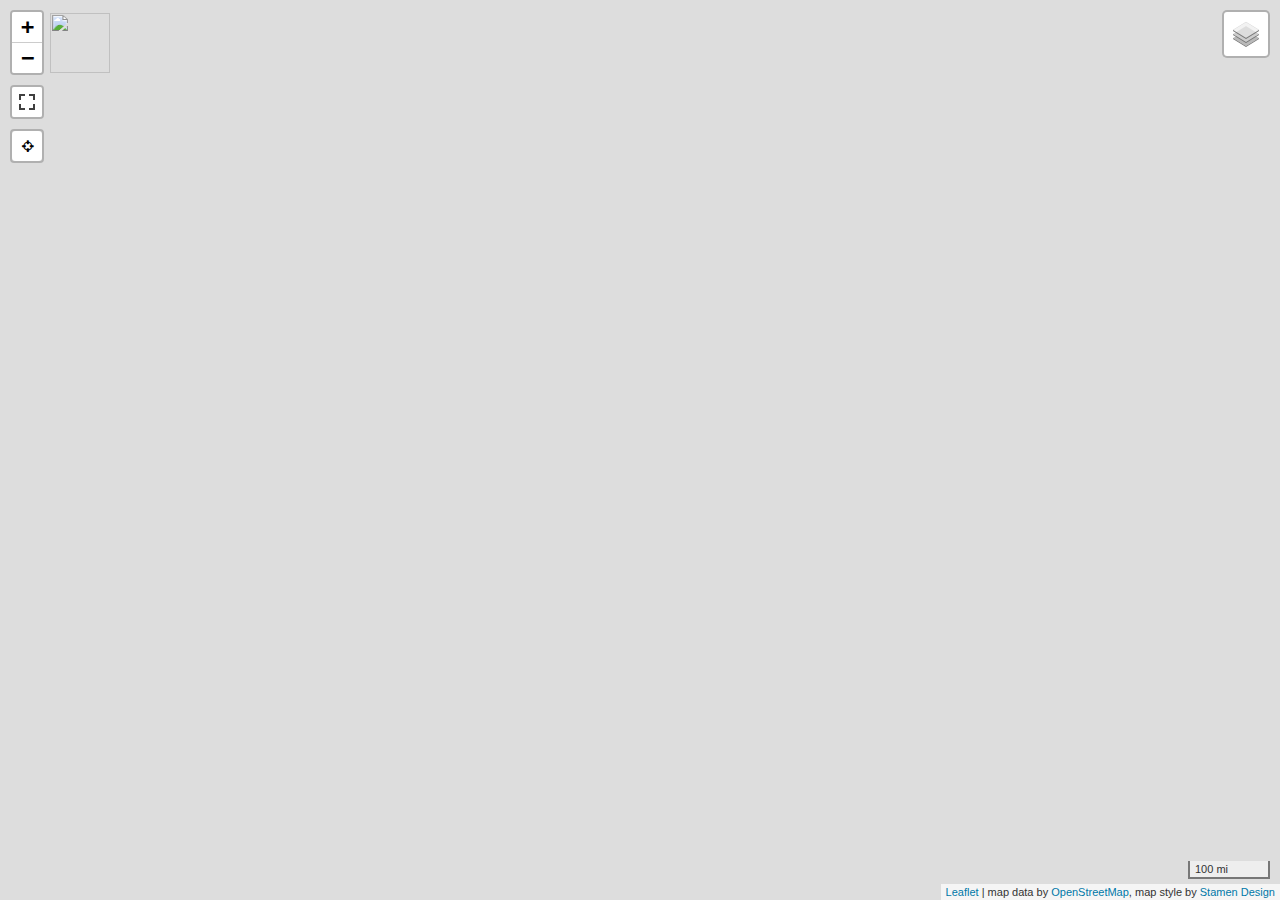
